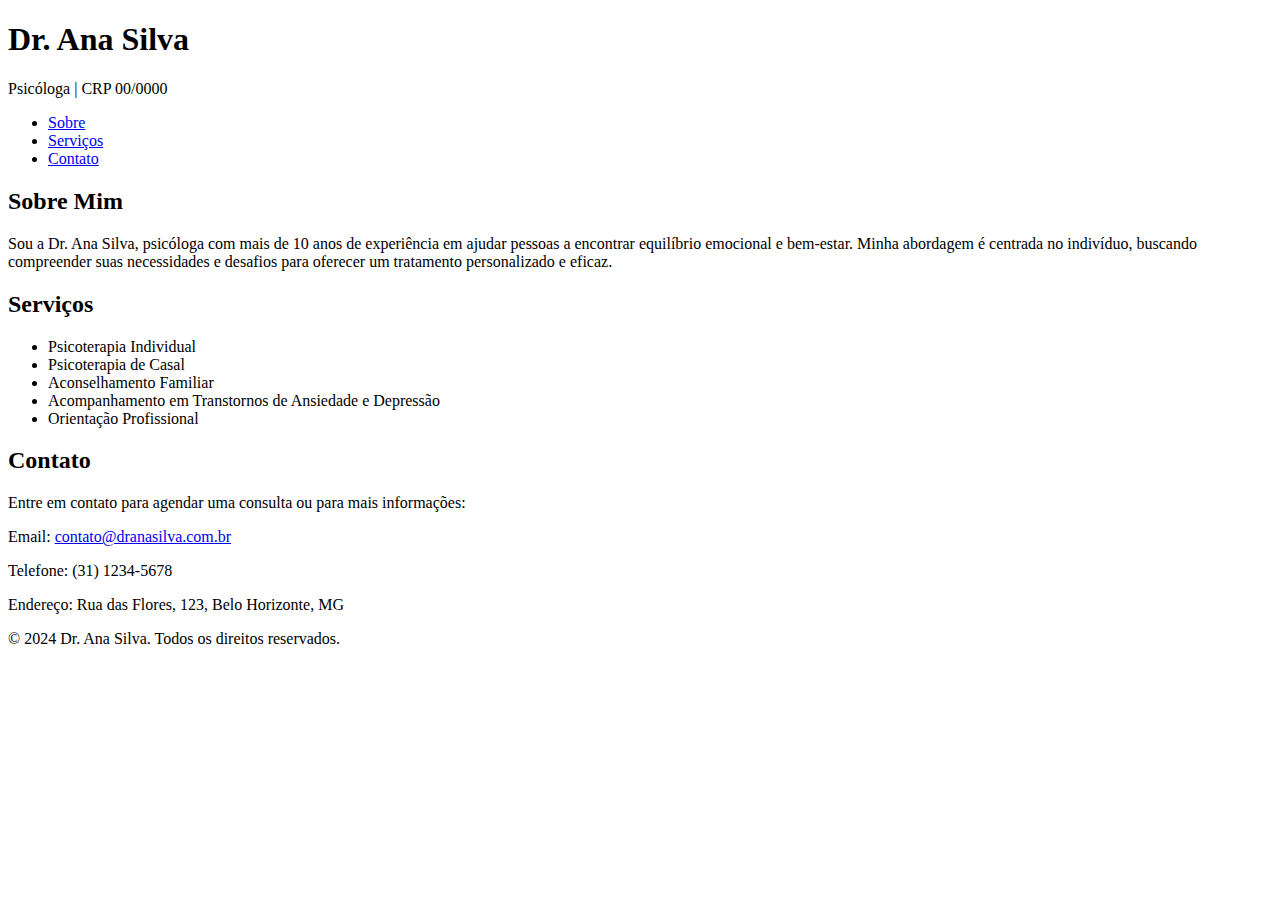
==== index.html @ cde49bb9 "Create index.html" ====
<!DOCTYPE html>
<html lang="pt-BR">
<head>
    <meta charset="UTF-8">
    <meta name="viewport" content="width=device-width, initial-scale=1.0">
    <title>Dr. Ana Silva - Psicóloga</title>
    <link rel="stylesheet" href="styles.css">
</head>
<body>
    <header>
        <div class="container">
            <h1>Dr. Ana Silva</h1>
            <p>Psicóloga | CRP 00/0000</p>
        </div>
    </header>

    <nav>
        <div class="container">
            <ul>
                <li><a href="#about">Sobre</a></li>
                <li><a href="#services">Serviços</a></li>
                <li><a href="#contact">Contato</a></li>
            </ul>
        </div>
    </nav>

    <section id="about" class="container">
        <h2>Sobre Mim</h2>
        <p>Sou a Dr. Ana Silva, psicóloga com mais de 10 anos de experiência em ajudar pessoas a encontrar equilíbrio emocional e bem-estar. Minha abordagem é centrada no indivíduo, buscando compreender suas necessidades e desafios para oferecer um tratamento personalizado e eficaz.</p>
    </section>

    <section id="services" class="container">
        <h2>Serviços</h2>
        <ul>
            <li>Psicoterapia Individual</li>
            <li>Psicoterapia de Casal</li>
            <li>Aconselhamento Familiar</li>
            <li>Acompanhamento em Transtornos de Ansiedade e Depressão</li>
            <li>Orientação Profissional</li>
        </ul>
    </section>

    <section id="contact" class="container">
        <h2>Contato</h2>
        <p>Entre em contato para agendar uma consulta ou para mais informações:</p>
        <p>Email: <a href="mailto:contato@dranasilva.com.br">contato@dranasilva.com.br</a></p>
        <p>Telefone: (31) 1234-5678</p>
        <p>Endereço: Rua das Flores, 123, Belo Horizonte, MG</p>
    </section>

    <footer>
        <div class="container">
            <p>&copy; 2024 Dr. Ana Silva. Todos os direitos reservados.</p>
        </div>
    </footer>
</body>
</html>
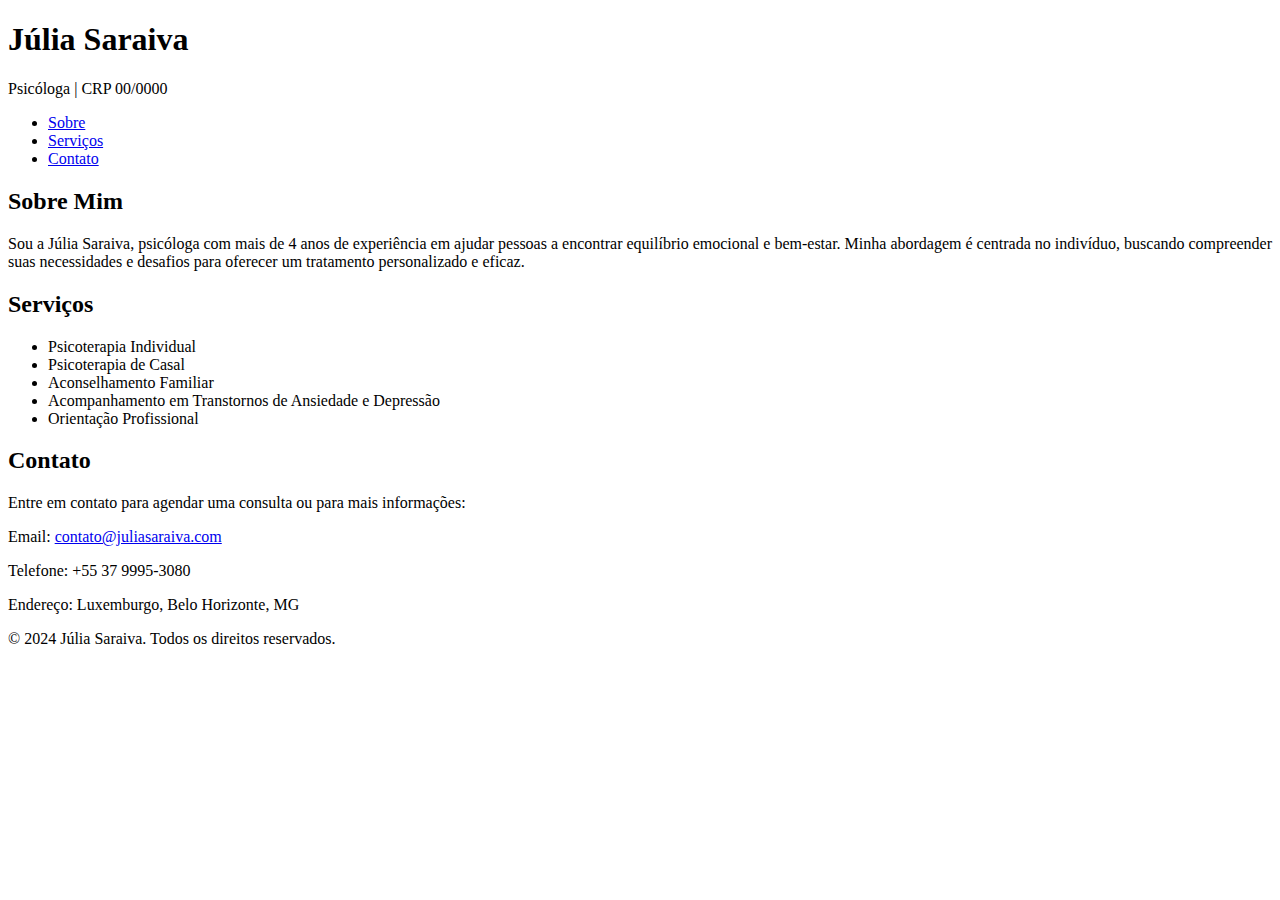
==== commit dddf9a82: "Update index.html" ====
--- a/index.html
+++ b/index.html
@@ -3,13 +3,13 @@
 <head>
     <meta charset="UTF-8">
     <meta name="viewport" content="width=device-width, initial-scale=1.0">
-    <title>Dr. Ana Silva - Psicóloga</title>
+    <title>Júlia Saraiva - Psicóloga</title>
     <link rel="stylesheet" href="styles.css">
 </head>
 <body>
     <header>
         <div class="container">
-            <h1>Dr. Ana Silva</h1>
+            <h1>Júlia Saraiva </h1>
             <p>Psicóloga | CRP 00/0000</p>
         </div>
     </header>
@@ -26,7 +26,7 @@
 
     <section id="about" class="container">
         <h2>Sobre Mim</h2>
-        <p>Sou a Dr. Ana Silva, psicóloga com mais de 10 anos de experiência em ajudar pessoas a encontrar equilíbrio emocional e bem-estar. Minha abordagem é centrada no indivíduo, buscando compreender suas necessidades e desafios para oferecer um tratamento personalizado e eficaz.</p>
+        <p>Sou a Júlia Saraiva, psicóloga com mais de 4 anos de experiência em ajudar pessoas a encontrar equilíbrio emocional e bem-estar. Minha abordagem é centrada no indivíduo, buscando compreender suas necessidades e desafios para oferecer um tratamento personalizado e eficaz.</p>
     </section>
 
     <section id="services" class="container">
@@ -43,14 +43,14 @@
     <section id="contact" class="container">
         <h2>Contato</h2>
         <p>Entre em contato para agendar uma consulta ou para mais informações:</p>
-        <p>Email: <a href="mailto:contato@dranasilva.com.br">contato@dranasilva.com.br</a></p>
-        <p>Telefone: (31) 1234-5678</p>
-        <p>Endereço: Rua das Flores, 123, Belo Horizonte, MG</p>
+        <p>Email: <a href="mailto:contato@juliasaraiva.com">contato@juliasaraiva.com</a></p>
+        <p>Telefone: +55 37 9995-3080</p>
+        <p>Endereço: Luxemburgo, Belo Horizonte, MG</p>
     </section>
 
     <footer>
         <div class="container">
-            <p>&copy; 2024 Dr. Ana Silva. Todos os direitos reservados.</p>
+            <p>&copy; 2024 Júlia Saraiva. Todos os direitos reservados.</p>
         </div>
     </footer>
 </body>
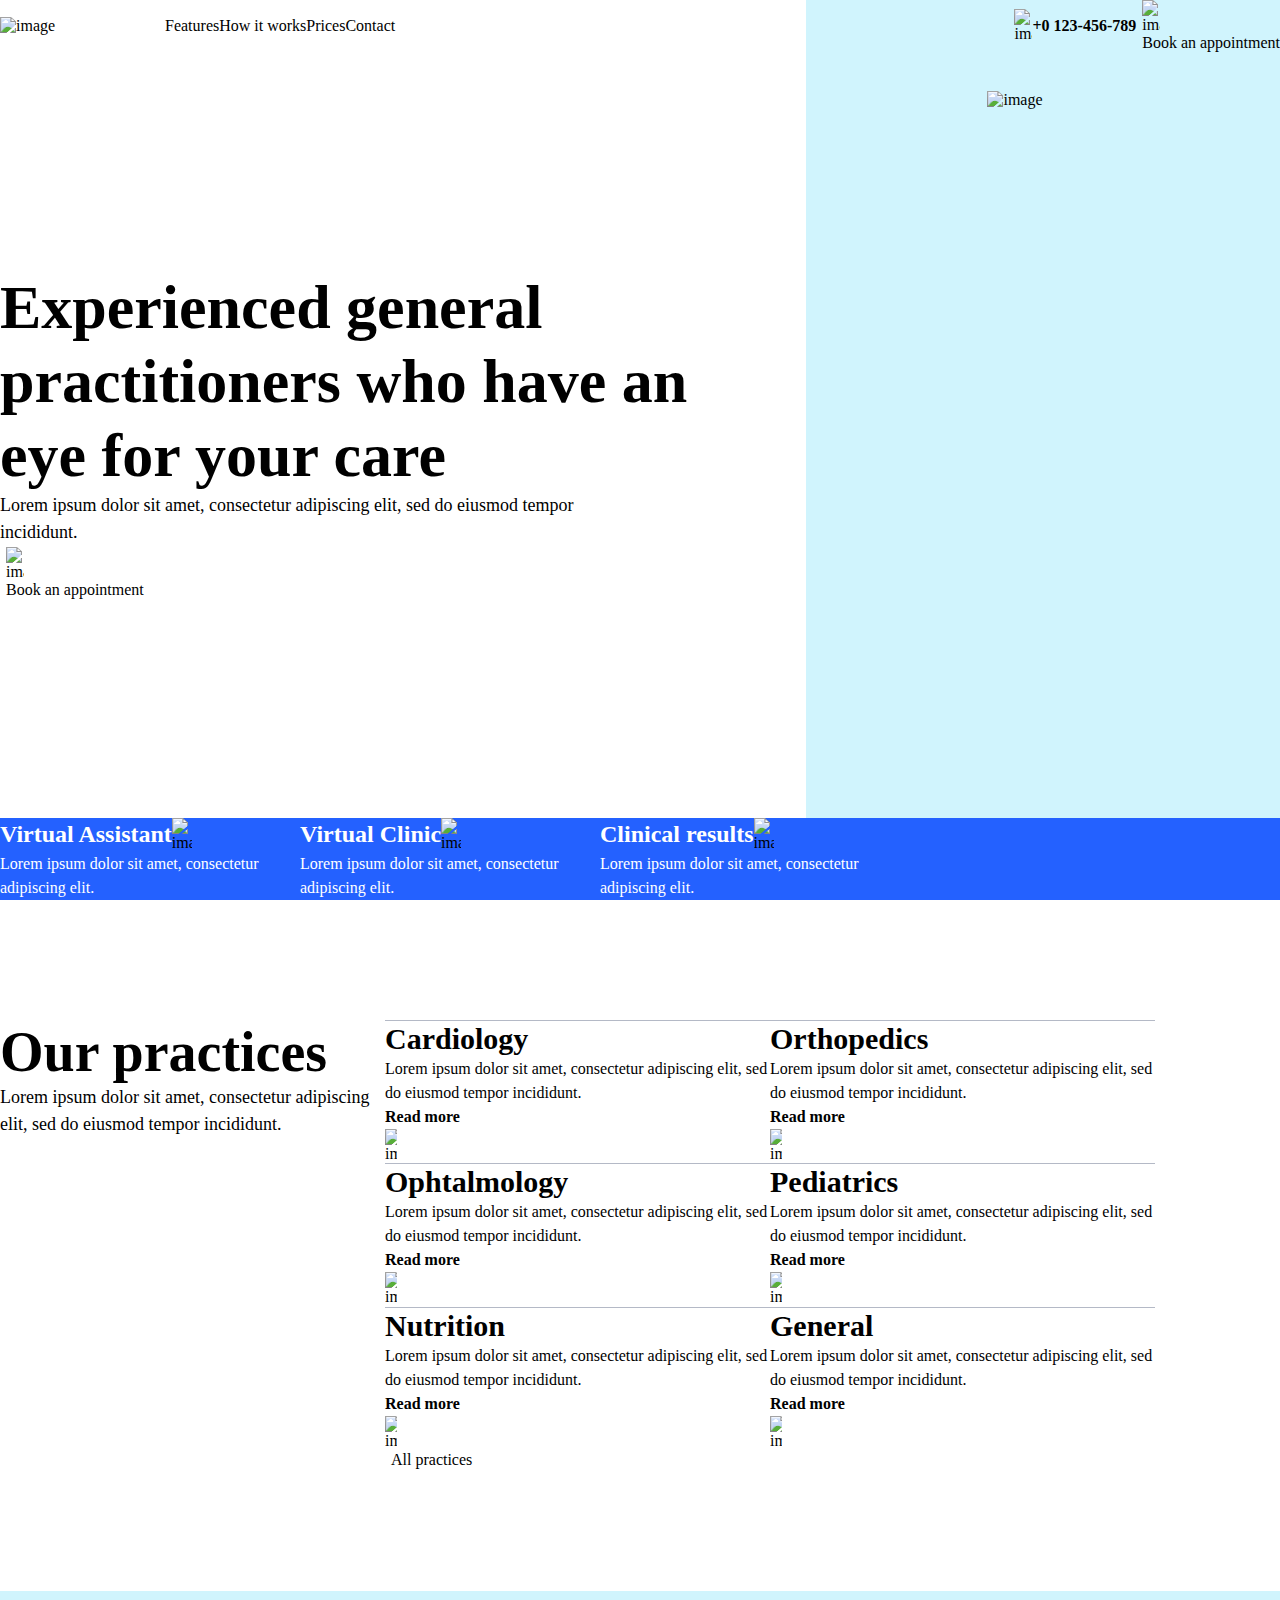
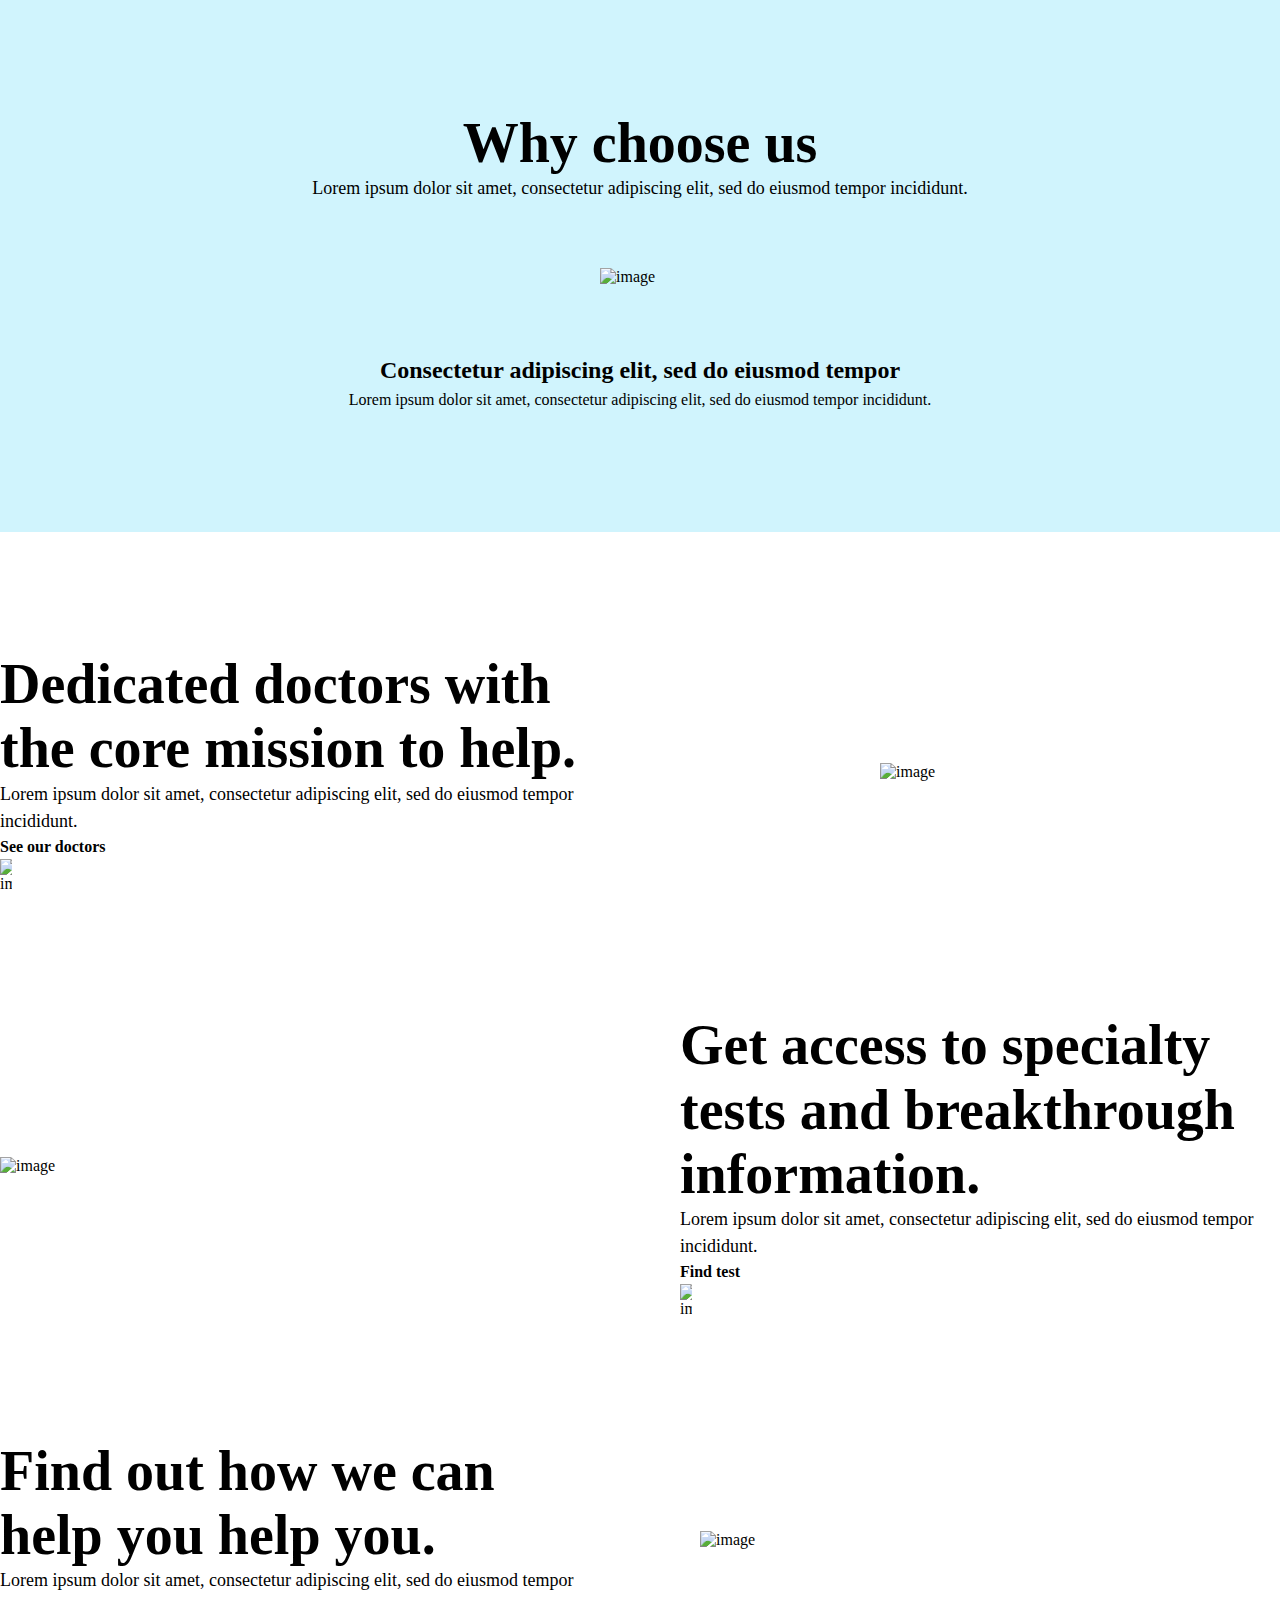
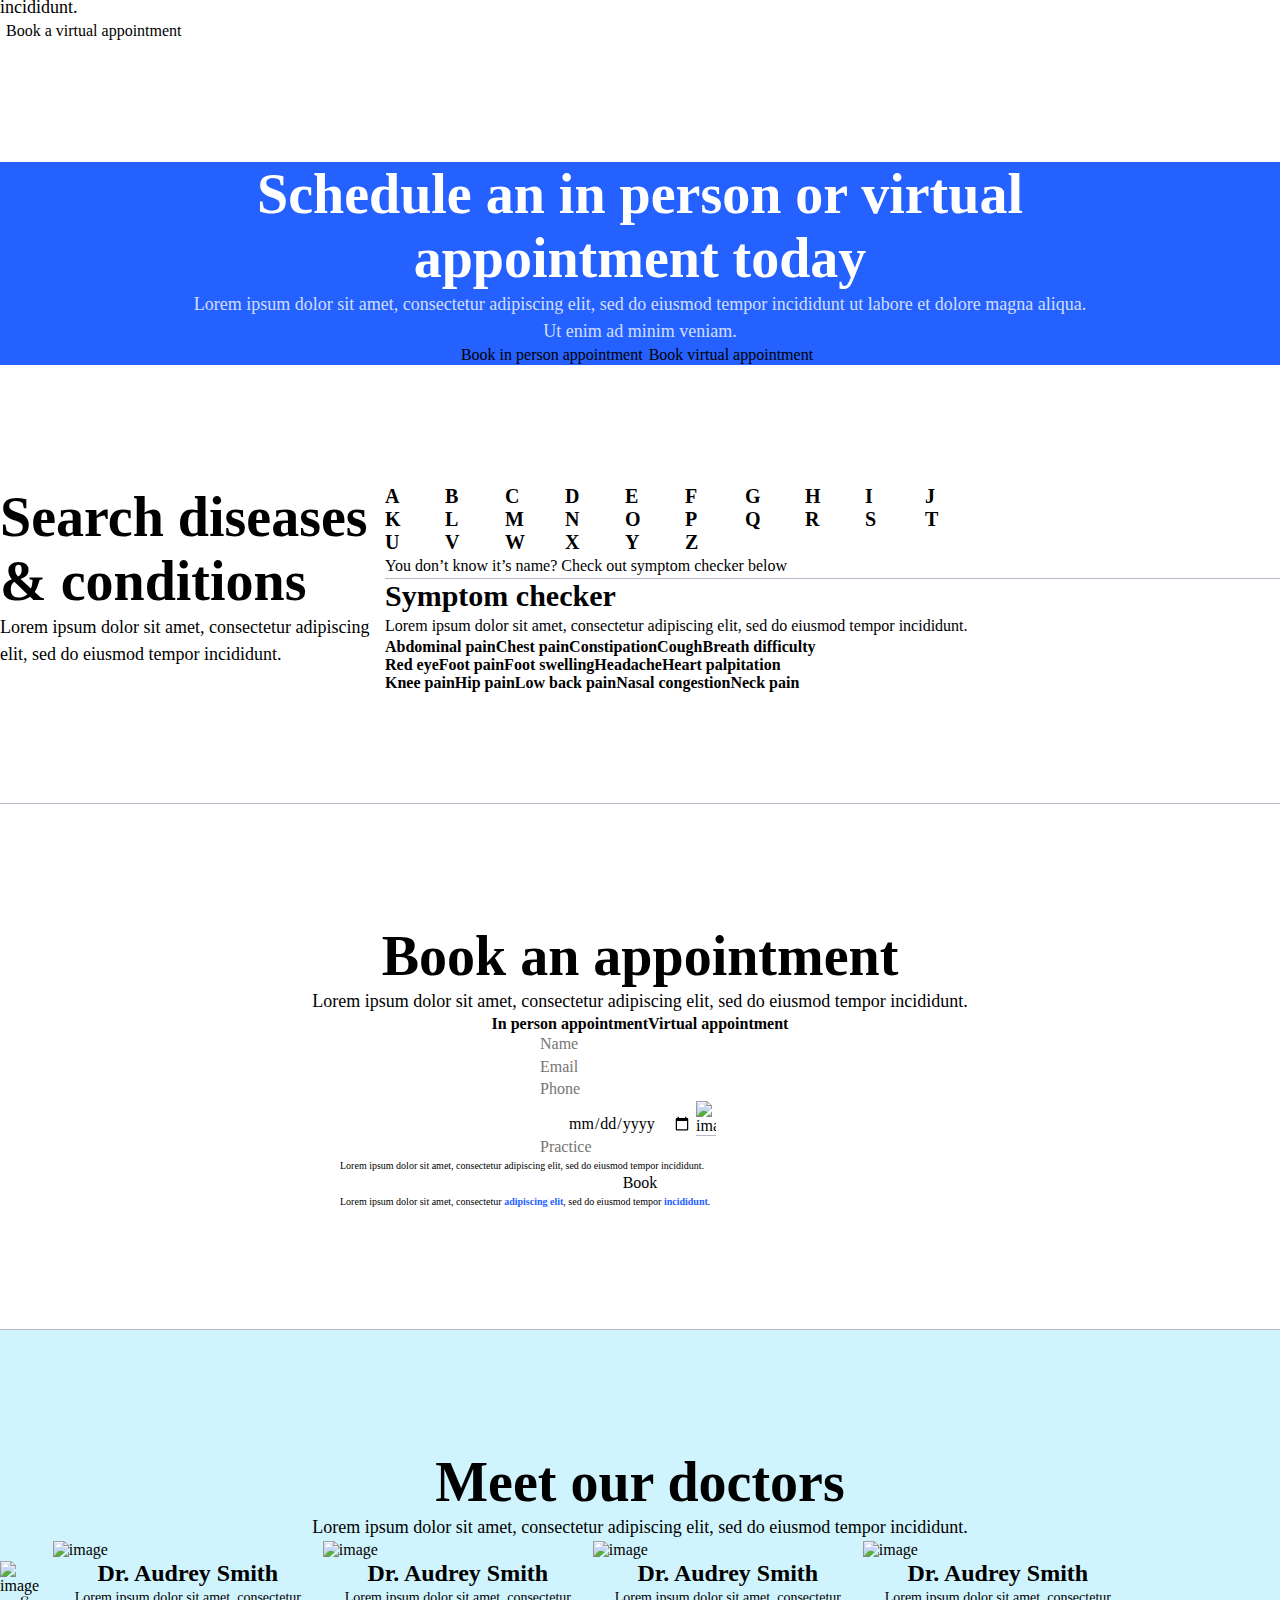
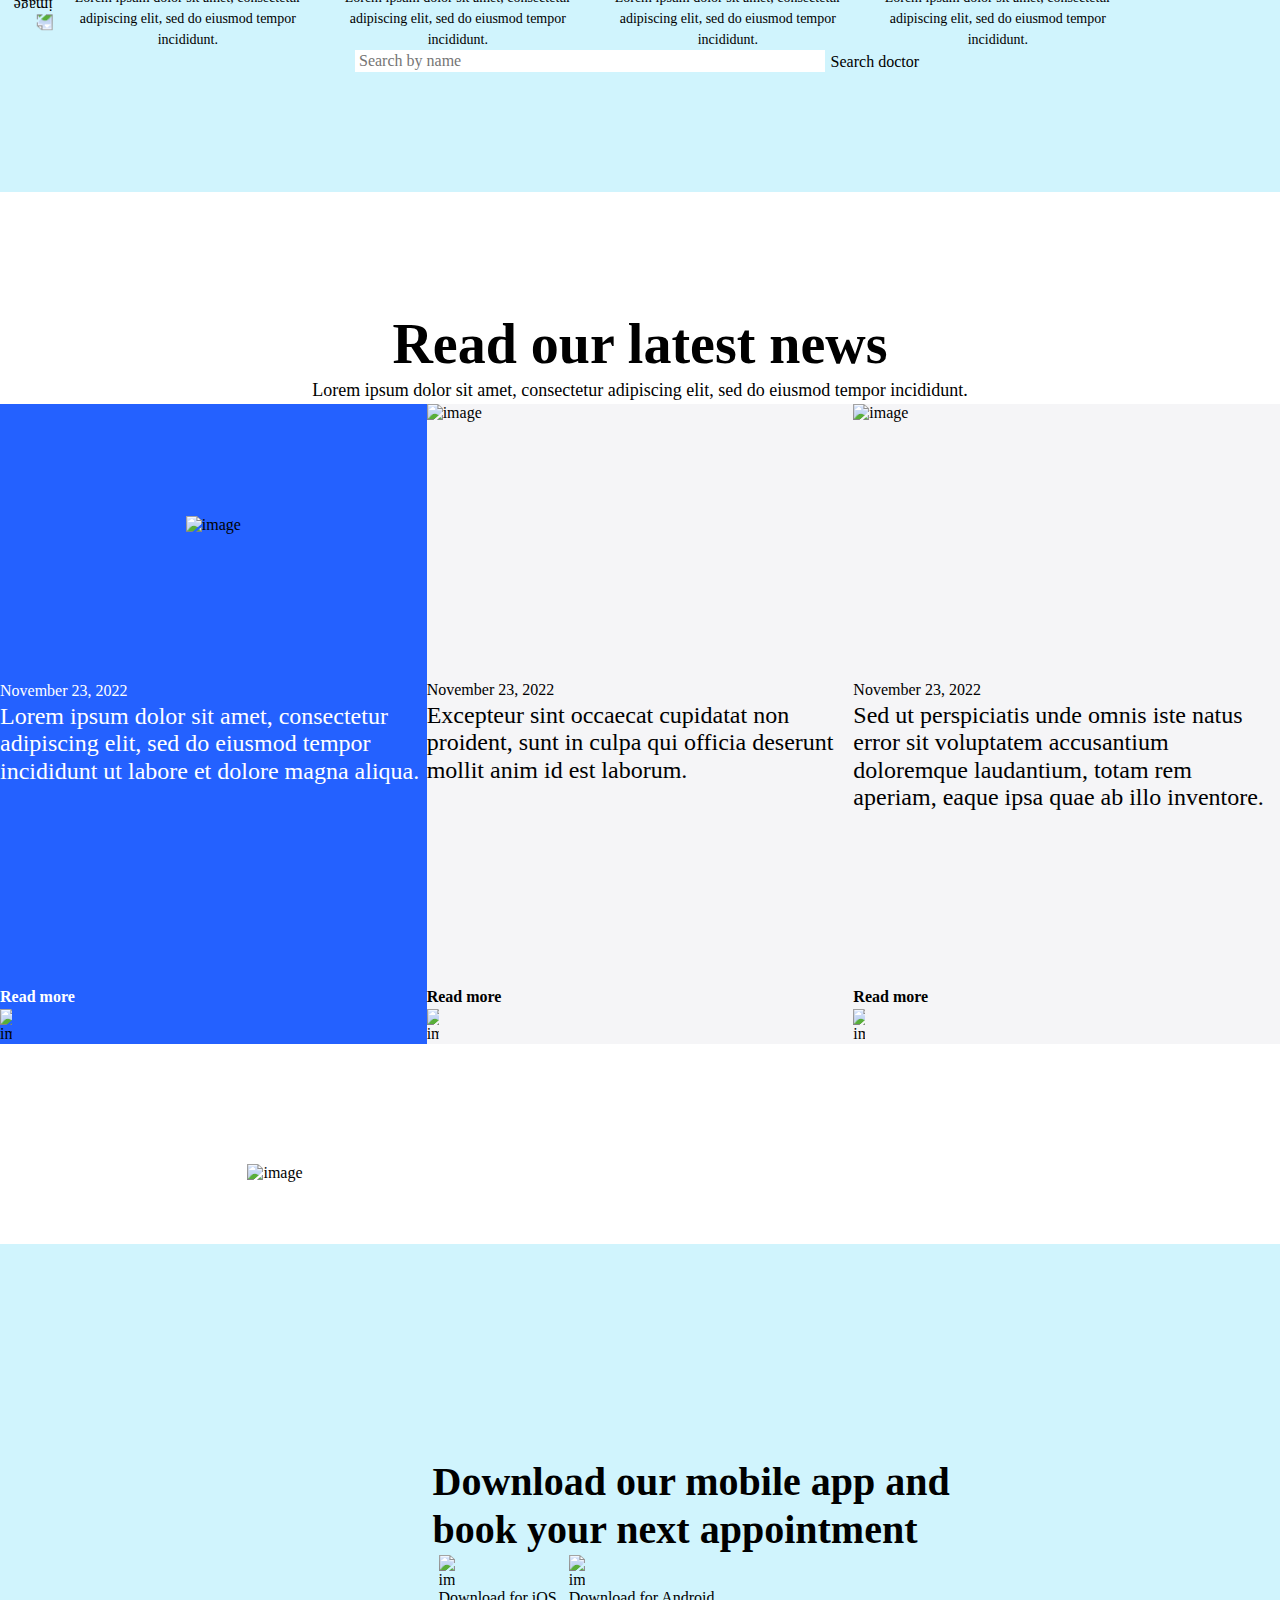
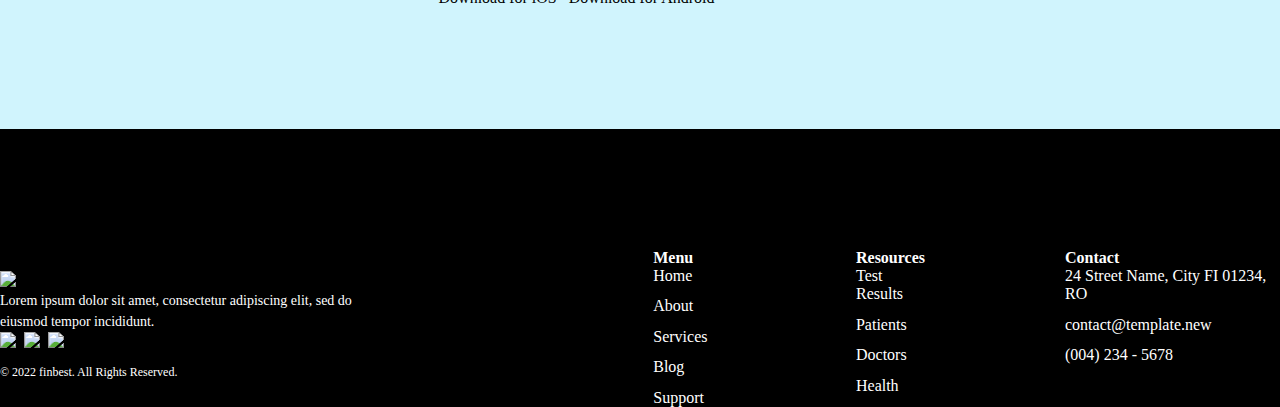
==== commit 6134c0a5: "Update index.html" ====
--- a/index.html
+++ b/index.html
@@ -1,57 +1,35 @@
-<!DOCTYPE html>
-<html lang="pt-BR">
-<head>
-    <meta charset="UTF-8">
-    <meta name="viewport" content="width=device-width, initial-scale=1.0">
-    <title>Júlia Saraiva - Psicóloga</title>
-    <link rel="stylesheet" href="styles.css">
-</head>
-<body>
-    <header>
-        <div class="container">
-            <h1>Júlia Saraiva </h1>
-            <p>Psicóloga | CRP 00/0000</p>
-        </div>
-    </header>
 
-    <nav>
-        <div class="container">
-            <ul>
-                <li><a href="#about">Sobre</a></li>
-                <li><a href="#services">Serviços</a></li>
-                <li><a href="#contact">Contato</a></li>
-            </ul>
-        </div>
-    </nav>
+<!DOCTYPE html><html lang="en"><head><meta charSet="utf-8"/><meta name="viewport" content="width=device-width"/><title class="jsx-54af3e7d939aa254">Medica (Template 10)</title><meta property="og:title" content="Medica (Template 10)" class="jsx-54af3e7d939aa254"/><meta name="next-head-count" content="4"/><meta name="viewport" content="width=device-width, initial-scale=1.0"/><meta charSet="utf-8"/><meta property="twitter:card" content="summary_large_image"/><style data-tag="reset-style-sheet">html {  line-height: 1.15;}body {  margin: 0;}* {  box-sizing: border-box;  border-width: 0;  border-style: solid;}p,li,ul,pre,div,h1,h2,h3,h4,h5,h6,figure,blockquote,figcaption {  margin: 0;  padding: 0;}button {  background-color: transparent;}button,input,optgroup,select,textarea {  font-family: inherit;  font-size: 100%;  line-height: 1.15;  margin: 0;}button,select {  text-transform: none;}button,[type="button"],[type="reset"],[type="submit"] {  -webkit-appearance: button;}button::-moz-focus-inner,[type="button"]::-moz-focus-inner,[type="reset"]::-moz-focus-inner,[type="submit"]::-moz-focus-inner {  border-style: none;  padding: 0;}button:-moz-focus,[type="button"]:-moz-focus,[type="reset"]:-moz-focus,[type="submit"]:-moz-focus {  outline: 1px dotted ButtonText;}a {  color: inherit;  text-decoration: inherit;}input {  padding: 2px 4px;}img {  display: block;}html { scroll-behavior: smooth  }</style><style data-tag="default-style-sheet">
+  html {
+    font-family: Poppins;
+    font-size: 16px;
+  }
 
-    <section id="about" class="container">
-        <h2>Sobre Mim</h2>
-        <p>Sou a Júlia Saraiva, psicóloga com mais de 4 anos de experiência em ajudar pessoas a encontrar equilíbrio emocional e bem-estar. Minha abordagem é centrada no indivíduo, buscando compreender suas necessidades e desafios para oferecer um tratamento personalizado e eficaz.</p>
-    </section>
+  body {
+    font-weight: 400;
+    font-style:normal;
+    text-decoration: none;
+    text-transform: none;
+    letter-spacing: normal;
+    line-height: 1.15;
+    color: var(--dl-color-gray-black);
+    background-color: var(--dl-color-gray-white);
+    
+    fill: var(--dl-color-gray-black);
+  }
 
-    <section id="services" class="container">
-        <h2>Serviços</h2>
-        <ul>
-            <li>Psicoterapia Individual</li>
-            <li>Psicoterapia de Casal</li>
-            <li>Aconselhamento Familiar</li>
-            <li>Acompanhamento em Transtornos de Ansiedade e Depressão</li>
-            <li>Orientação Profissional</li>
-        </ul>
-    </section>
+  
 
-    <section id="contact" class="container">
-        <h2>Contato</h2>
-        <p>Entre em contato para agendar uma consulta ou para mais informações:</p>
-        <p>Email: <a href="mailto:contato@juliasaraiva.com">contato@juliasaraiva.com</a></p>
-        <p>Telefone: +55 37 9995-3080</p>
-        <p>Endereço: Luxemburgo, Belo Horizonte, MG</p>
-    </section>
-
-    <footer>
-        <div class="container">
-            <p>&copy; 2024 Júlia Saraiva. Todos os direitos reservados.</p>
-        </div>
-    </footer>
-</body>
-</html>
+  </style><link rel="stylesheet" href="https://unpkg.com/animate.css@4.1.1/animate.css"/><link rel="stylesheet" href="https://unpkg.com/@teleporthq/teleport-custom-scripts/dist/style.css"/><noscript></noscript><style>
+@keyframes fade-in-left {
+  0% {
+    opacity: 0;
+    transform: translateX(-20px);
+  }
+  100% {
+    opacity: 1;
+    transform: translateX(0);
+  }
+}
+</style><noscript></noscript><link rel="preconnect" href="https://fonts.gstatic.com" crossorigin /><link rel="preload" href="/_next/static/css/56ba9a5489175663.css" as="style"/><link rel="stylesheet" href="/_next/static/css/56ba9a5489175663.css" data-n-g=""/><noscript data-n-css=""></noscript><script defer="" nomodule="" src="/_next/static/chunks/polyfills-c67a75d1b6f99dc8.js"></script><script src="/_next/static/chunks/webpack-9b312e20a4e32339.js" defer=""></script><script src="/_next/static/chunks/framework-5f4595e5518b5600.js" defer=""></script><script src="/_next/static/chunks/main-1325b953f52de752.js" defer=""></script><script src="/_next/static/chunks/pages/_app-b18b27289754e902.js" defer=""></script><script src="/_next/static/chunks/38-70306b8bb9e11254.js" defer=""></script><script src="/_next/static/chunks/710-3b34e01eca98c24c.js" defer=""></script><script src="/_next/static/chunks/pages/index-c4452a78553f37c4.js" defer=""></script><script src="/_next/static/t-dxqF6lJqSoQtoAYW8VZ/_buildManifest.js" defer=""></script><script src="/_next/static/t-dxqF6lJqSoQtoAYW8VZ/_ssgManifest.js" defer=""></script><style id="__jsx-71696cc8ba7151c5">.features-section.jsx-71696cc8ba7151c5{position:relative}.features-heading.jsx-71696cc8ba7151c5{gap:var(--dl-space-space-unit);display:-webkit-box;display:-webkit-flex;display:-moz-box;display:-ms-flexbox;display:flex;-webkit-box-align:center;-webkit-align-items:center;-moz-box-align:center;-ms-flex-align:center;align-items:center;-webkit-box-orient:horizontal;-webkit-box-direction:normal;-webkit-flex-direction:row;-moz-box-orient:horizontal;-moz-box-direction:normal;-ms-flex-direction:row;flex-direction:row}.features-header.jsx-71696cc8ba7151c5{color:rgb(255,255,255);font-size:24px;font-style:normal;font-weight:600}.features-icon.jsx-71696cc8ba7151c5{width:20px;-o-object-fit:cover;object-fit:cover}.features-text.jsx-71696cc8ba7151c5{color:rgb(255,255,255);width:100%;max-width:300px;line-height:24px}.features-divider.jsx-71696cc8ba7151c5{border:2px dashed rgba(120,120,120,.4);display:none}@media(max-width:991px){.features-section.jsx-71696cc8ba7151c5{border-right-width:0px}.features-divider.jsx-71696cc8ba7151c5{width:80px;height:1px;display:-webkit-box;display:-webkit-flex;display:-moz-box;display:-ms-flexbox;display:flex;border-color:#fff;border-width:0px;background-color:#fff}}@media(max-width:767px){.features-header.jsx-71696cc8ba7151c5{font-size:20px;line-height:24px}.features-text.jsx-71696cc8ba7151c5{font-size:14px;line-height:21px}}</style><style id="__jsx-acff0e114fa11ae8">.practice-practice.jsx-acff0e114fa11ae8{gap:var(--dl-space-space-oneandhalfunits);display:-webkit-box;display:-webkit-flex;display:-moz-box;display:-ms-flexbox;display:flex;position:relative;-webkit-box-align:start;-webkit-align-items:flex-start;-moz-box-align:start;-ms-flex-align:start;align-items:flex-start;padding-top:var(--dl-space-space-threeunits);border-color:#b4b9c6;-webkit-box-orient:vertical;-webkit-box-direction:normal;-webkit-flex-direction:column;-moz-box-orient:vertical;-moz-box-direction:normal;-ms-flex-direction:column;flex-direction:column;border-top-width:1px}.practice-heading.jsx-acff0e114fa11ae8{gap:var(--dl-space-space-unit);display:-webkit-box;display:-webkit-flex;display:-moz-box;display:-ms-flexbox;display:flex;-webkit-box-align:start;-webkit-align-items:flex-start;-moz-box-align:start;-ms-flex-align:start;align-items:flex-start;-webkit-box-orient:vertical;-webkit-box-direction:normal;-webkit-flex-direction:column;-moz-box-orient:vertical;-moz-box-direction:normal;-ms-flex-direction:column;flex-direction:column}.practice-header.jsx-acff0e114fa11ae8{font-size:30px;font-style:normal;font-weight:600;line-height:36px}.practice-caption.jsx-acff0e114fa11ae8{max-width:385px;line-height:24px}.practice-text.jsx-acff0e114fa11ae8{font-style:normal;font-weight:600;line-height:24px}.practice-image.jsx-acff0e114fa11ae8{width:12px;-o-object-fit:cover;object-fit:cover}@media(max-width:767px){.practice-practice.jsx-acff0e114fa11ae8{padding-top:var(--dl-space-space-oneandhalfunits)}.practice-header.jsx-acff0e114fa11ae8{font-size:20px;line-height:24px}.practice-caption.jsx-acff0e114fa11ae8{font-size:14px;line-height:21px}}</style><style id="__jsx-eb38cb6497802730">.doctor-doctor.jsx-eb38cb6497802730{gap:var(--dl-space-space-oneandhalfunits);width:100%;display:-webkit-box;display:-webkit-flex;display:-moz-box;display:-ms-flexbox;display:flex;position:relative;max-width:270px;-webkit-box-align:center;-webkit-align-items:center;-moz-box-align:center;-ms-flex-align:center;align-items:center;-webkit-box-orient:vertical;-webkit-box-direction:normal;-webkit-flex-direction:column;-moz-box-orient:vertical;-moz-box-direction:normal;-ms-flex-direction:column;flex-direction:column}.doctor-image.jsx-eb38cb6497802730{width:270px;-o-object-fit:cover;object-fit:cover}.doctor-heading.jsx-eb38cb6497802730{gap:var(--dl-space-space-unit);display:-webkit-box;display:-webkit-flex;display:-moz-box;display:-ms-flexbox;display:flex;-webkit-box-align:center;-webkit-align-items:center;-moz-box-align:center;-ms-flex-align:center;align-items:center;-webkit-box-orient:vertical;-webkit-box-direction:normal;-webkit-flex-direction:column;-moz-box-orient:vertical;-moz-box-direction:normal;-ms-flex-direction:column;flex-direction:column}.doctor-text1.jsx-eb38cb6497802730{width:100%;font-size:24px;max-width:270px;font-style:normal;text-align:center;font-weight:600}.doctor-text2.jsx-eb38cb6497802730{width:100%;font-size:14px;max-width:240px;text-align:center;line-height:21px}@media(max-width:767px){.doctor-image.jsx-eb38cb6497802730{width:200px}.doctor-text1.jsx-eb38cb6497802730{font-size:16px;max-width:200px;line-height:24px}.doctor-text2.jsx-eb38cb6497802730{font-size:12px;max-width:200px;line-height:18px}}</style><style id="__jsx-54af3e7d939aa254">.home-container1.jsx-54af3e7d939aa254{width:100%;display:-webkit-box;display:-webkit-flex;display:-moz-box;display:-ms-flexbox;display:flex;overflow:auto;min-height:100vh;-webkit-box-align:center;-webkit-align-items:center;-moz-box-align:center;-ms-flex-align:center;align-items:center;-webkit-box-orient:vertical;-webkit-box-direction:normal;-webkit-flex-direction:column;-moz-box-orient:vertical;-moz-box-direction:normal;-ms-flex-direction:column;flex-direction:column;scroll-behavior:smooth}.home-modal1.jsx-54af3e7d939aa254{top:0px;left:0px;width:100%;height:100vh;display:none;z-index:200;position:fixed;-webkit-box-align:center;-webkit-align-items:center;-moz-box-align:center;-ms-flex-align:center;align-items:center;padding-left:var(--dl-space-space-fiveunits);padding-right:var(--dl-space-space-fiveunits);-webkit-box-orient:vertical;-webkit-box-direction:normal;-webkit-flex-direction:column;-moz-box-orient:vertical;-moz-box-direction:normal;-ms-flex-direction:column;flex-direction:column;-webkit-backdrop-filter:blur(4px);backdrop-filter:blur(4px);-webkit-box-pack:center;-webkit-justify-content:center;-moz-box-pack:center;-ms-flex-pack:center;justify-content:center}.home-practices1.jsx-54af3e7d939aa254{display:-webkit-box;display:-webkit-flex;display:-moz-box;display:-ms-flexbox;display:flex;padding:var(--dl-space-space-oneandhalfunits);-webkit-box-shadow:0px 0px 25px -2px rgba(66,68,90,.4);-moz-box-shadow:0px 0px 25px -2px rgba(66,68,90,.4);box-shadow:0px 0px 25px -2px rgba(66,68,90,.4);-webkit-box-align:center;-webkit-align-items:center;-moz-box-align:center;-ms-flex-align:center;align-items:center;-webkit-border-radius:12px;-moz-border-radius:12px;border-radius:12px;-webkit-box-orient:vertical;-webkit-box-direction:normal;-webkit-flex-direction:column;-moz-box-orient:vertical;-moz-box-direction:normal;-ms-flex-direction:column;flex-direction:column;-webkit-box-pack:center;-webkit-justify-content:center;-moz-box-pack:center;-ms-flex-pack:center;justify-content:center;background-color:#fff}.home-heading10.jsx-54af3e7d939aa254{width:100%;display:-webkit-box;display:-webkit-flex;display:-moz-box;display:-ms-flexbox;display:flex;-webkit-box-align:center;-webkit-align-items:center;-moz-box-align:center;-ms-flex-align:center;align-items:center;-webkit-box-orient:horizontal;-webkit-box-direction:normal;-webkit-flex-direction:row;-moz-box-orient:horizontal;-moz-box-direction:normal;-ms-flex-direction:row;flex-direction:row;padding-bottom:var(--dl-space-space-oneandhalfunits);-webkit-box-pack:justify;-webkit-justify-content:space-between;-moz-box-pack:justify;-ms-flex-pack:justify;justify-content:space-between}.home-header10.jsx-54af3e7d939aa254{font-size:32px;font-style:normal;font-weight:600}.home-close.jsx-54af3e7d939aa254{width:24px;cursor:pointer;height:24px;-webkit-transition:.3s;-moz-transition:.3s;-o-transition:.3s;transition:.3s}.home-close.jsx-54af3e7d939aa254:hover{opacity:.5}.home-grid1.jsx-54af3e7d939aa254{gap:var(--dl-space-space-threeunits);-webkit-box-flex:1;-webkit-flex:1;-moz-box-flex:1;-ms-flex:1;flex:1;display:grid;-webkit-box-align:start;-webkit-align-items:flex-start;-moz-box-align:start;-ms-flex-align:start;align-items:flex-start;-webkit-box-orient:vertical;-webkit-box-direction:normal;-webkit-flex-direction:column;-moz-box-orient:vertical;-moz-box-direction:normal;-ms-flex-direction:column;flex-direction:column;grid-template-columns:repeat(2,1fr)}.home-section1.jsx-54af3e7d939aa254{gap:var(--dl-space-space-oneandhalfunits);display:-webkit-box;display:-webkit-flex;display:-moz-box;display:-ms-flexbox;display:flex;-webkit-box-align:start;-webkit-align-items:flex-start;-moz-box-align:start;-ms-flex-align:start;align-items:flex-start;padding-top:var(--dl-space-space-threeunits);border-color:#b4b9c6;-webkit-box-orient:vertical;-webkit-box-direction:normal;-webkit-flex-direction:column;-moz-box-orient:vertical;-moz-box-direction:normal;-ms-flex-direction:column;flex-direction:column;border-top-width:1px}.home-heading11.jsx-54af3e7d939aa254{gap:var(--dl-space-space-unit);display:-webkit-box;display:-webkit-flex;display:-moz-box;display:-ms-flexbox;display:flex;-webkit-box-align:start;-webkit-align-items:flex-start;-moz-box-align:start;-ms-flex-align:start;align-items:flex-start;-webkit-box-orient:vertical;-webkit-box-direction:normal;-webkit-flex-direction:column;-moz-box-orient:vertical;-moz-box-direction:normal;-ms-flex-direction:column;flex-direction:column}.home-header11.jsx-54af3e7d939aa254{font-size:30px;font-style:normal;font-weight:600;line-height:36px}.home-caption1.jsx-54af3e7d939aa254{max-width:385px;line-height:24px}.home-text10.jsx-54af3e7d939aa254{font-style:normal;font-weight:600;line-height:24px}.home-image10.jsx-54af3e7d939aa254{width:12px;-o-object-fit:cover;object-fit:cover}.home-section2.jsx-54af3e7d939aa254{gap:var(--dl-space-space-oneandhalfunits);display:-webkit-box;display:-webkit-flex;display:-moz-box;display:-ms-flexbox;display:flex;-webkit-box-align:start;-webkit-align-items:flex-start;-moz-box-align:start;-ms-flex-align:start;align-items:flex-start;padding-top:var(--dl-space-space-threeunits);border-color:#b4b9c6;-webkit-box-orient:vertical;-webkit-box-direction:normal;-webkit-flex-direction:column;-moz-box-orient:vertical;-moz-box-direction:normal;-ms-flex-direction:column;flex-direction:column;border-top-width:1px}.home-heading12.jsx-54af3e7d939aa254{gap:var(--dl-space-space-unit);display:-webkit-box;display:-webkit-flex;display:-moz-box;display:-ms-flexbox;display:flex;-webkit-box-align:start;-webkit-align-items:flex-start;-moz-box-align:start;-ms-flex-align:start;align-items:flex-start;-webkit-box-orient:vertical;-webkit-box-direction:normal;-webkit-flex-direction:column;-moz-box-orient:vertical;-moz-box-direction:normal;-ms-flex-direction:column;flex-direction:column}.home-header12.jsx-54af3e7d939aa254{font-size:30px;font-style:normal;font-weight:600;line-height:36px}.home-caption2.jsx-54af3e7d939aa254{max-width:385px;line-height:24px}.home-text11.jsx-54af3e7d939aa254{font-style:normal;font-weight:600;line-height:24px}.home-image11.jsx-54af3e7d939aa254{width:12px;-o-object-fit:cover;object-fit:cover}.home-section3.jsx-54af3e7d939aa254{gap:var(--dl-space-space-oneandhalfunits);display:-webkit-box;display:-webkit-flex;display:-moz-box;display:-ms-flexbox;display:flex;-webkit-box-align:start;-webkit-align-items:flex-start;-moz-box-align:start;-ms-flex-align:start;align-items:flex-start;padding-top:var(--dl-space-space-threeunits);border-color:#b4b9c6;-webkit-box-orient:vertical;-webkit-box-direction:normal;-webkit-flex-direction:column;-moz-box-orient:vertical;-moz-box-direction:normal;-ms-flex-direction:column;flex-direction:column;border-top-width:1px}.home-heading13.jsx-54af3e7d939aa254{gap:var(--dl-space-space-unit);display:-webkit-box;display:-webkit-flex;display:-moz-box;display:-ms-flexbox;display:flex;-webkit-box-align:start;-webkit-align-items:flex-start;-moz-box-align:start;-ms-flex-align:start;align-items:flex-start;-webkit-box-orient:vertical;-webkit-box-direction:normal;-webkit-flex-direction:column;-moz-box-orient:vertical;-moz-box-direction:normal;-ms-flex-direction:column;flex-direction:column}.home-header13.jsx-54af3e7d939aa254{font-size:30px;font-style:normal;font-weight:600;line-height:36px}.home-caption3.jsx-54af3e7d939aa254{max-width:385px;line-height:24px}.home-text12.jsx-54af3e7d939aa254{font-style:normal;font-weight:600;line-height:24px}.home-image12.jsx-54af3e7d939aa254{width:12px;-o-object-fit:cover;object-fit:cover}.home-section4.jsx-54af3e7d939aa254{gap:var(--dl-space-space-oneandhalfunits);display:-webkit-box;display:-webkit-flex;display:-moz-box;display:-ms-flexbox;display:flex;-webkit-box-align:start;-webkit-align-items:flex-start;-moz-box-align:start;-ms-flex-align:start;align-items:flex-start;padding-top:var(--dl-space-space-threeunits);border-color:#b4b9c6;-webkit-box-orient:vertical;-webkit-box-direction:normal;-webkit-flex-direction:column;-moz-box-orient:vertical;-moz-box-direction:normal;-ms-flex-direction:column;flex-direction:column;border-top-width:1px}.home-heading14.jsx-54af3e7d939aa254{gap:var(--dl-space-space-unit);display:-webkit-box;display:-webkit-flex;display:-moz-box;display:-ms-flexbox;display:flex;-webkit-box-align:start;-webkit-align-items:flex-start;-moz-box-align:start;-ms-flex-align:start;align-items:flex-start;-webkit-box-orient:vertical;-webkit-box-direction:normal;-webkit-flex-direction:column;-moz-box-orient:vertical;-moz-box-direction:normal;-ms-flex-direction:column;flex-direction:column}.home-header14.jsx-54af3e7d939aa254{font-size:30px;font-style:normal;font-weight:600;line-height:36px}.home-caption4.jsx-54af3e7d939aa254{max-width:385px;line-height:24px}.home-text13.jsx-54af3e7d939aa254{font-style:normal;font-weight:600;line-height:24px}.home-image13.jsx-54af3e7d939aa254{width:12px;-o-object-fit:cover;object-fit:cover}.home-section5.jsx-54af3e7d939aa254{gap:var(--dl-space-space-oneandhalfunits);display:-webkit-box;display:-webkit-flex;display:-moz-box;display:-ms-flexbox;display:flex;-webkit-box-align:start;-webkit-align-items:flex-start;-moz-box-align:start;-ms-flex-align:start;align-items:flex-start;padding-top:var(--dl-space-space-threeunits);border-color:#b4b9c6;-webkit-box-orient:vertical;-webkit-box-direction:normal;-webkit-flex-direction:column;-moz-box-orient:vertical;-moz-box-direction:normal;-ms-flex-direction:column;flex-direction:column;border-top-width:1px}.home-heading15.jsx-54af3e7d939aa254{gap:var(--dl-space-space-unit);display:-webkit-box;display:-webkit-flex;display:-moz-box;display:-ms-flexbox;display:flex;-webkit-box-align:start;-webkit-align-items:flex-start;-moz-box-align:start;-ms-flex-align:start;align-items:flex-start;-webkit-box-orient:vertical;-webkit-box-direction:normal;-webkit-flex-direction:column;-moz-box-orient:vertical;-moz-box-direction:normal;-ms-flex-direction:column;flex-direction:column}.home-header15.jsx-54af3e7d939aa254{font-size:30px;font-style:normal;font-weight:600;line-height:36px}.home-caption5.jsx-54af3e7d939aa254{max-width:385px;line-height:24px}.home-text14.jsx-54af3e7d939aa254{font-style:normal;font-weight:600;line-height:24px}.home-image14.jsx-54af3e7d939aa254{width:12px;-o-object-fit:cover;object-fit:cover}.home-section6.jsx-54af3e7d939aa254{gap:var(--dl-space-space-oneandhalfunits);display:-webkit-box;display:-webkit-flex;display:-moz-box;display:-ms-flexbox;display:flex;-webkit-box-align:start;-webkit-align-items:flex-start;-moz-box-align:start;-ms-flex-align:start;align-items:flex-start;padding-top:var(--dl-space-space-threeunits);border-color:#b4b9c6;-webkit-box-orient:vertical;-webkit-box-direction:normal;-webkit-flex-direction:column;-moz-box-orient:vertical;-moz-box-direction:normal;-ms-flex-direction:column;flex-direction:column;border-top-width:1px}.home-heading16.jsx-54af3e7d939aa254{gap:var(--dl-space-space-unit);display:-webkit-box;display:-webkit-flex;display:-moz-box;display:-ms-flexbox;display:flex;-webkit-box-align:start;-webkit-align-items:flex-start;-moz-box-align:start;-ms-flex-align:start;align-items:flex-start;-webkit-box-orient:vertical;-webkit-box-direction:normal;-webkit-flex-direction:column;-moz-box-orient:vertical;-moz-box-direction:normal;-ms-flex-direction:column;flex-direction:column}.home-header16.jsx-54af3e7d939aa254{font-size:30px;font-style:normal;font-weight:600;line-height:36px}.home-caption6.jsx-54af3e7d939aa254{max-width:385px;line-height:24px}.home-text15.jsx-54af3e7d939aa254{font-style:normal;font-weight:600;line-height:24px}.home-image15.jsx-54af3e7d939aa254{width:12px;-o-object-fit:cover;object-fit:cover}.home-hero.jsx-54af3e7d939aa254{width:100%;height:100vh;display:-webkit-box;display:-webkit-flex;display:-moz-box;display:-ms-flexbox;display:flex;position:relative;-webkit-box-align:center;-webkit-align-items:center;-moz-box-align:center;-ms-flex-align:center;align-items:center;-webkit-box-orient:vertical;-webkit-box-direction:normal;-webkit-flex-direction:column;-moz-box-orient:vertical;-moz-box-direction:normal;-ms-flex-direction:column;flex-direction:column}.home-header17.jsx-54af3e7d939aa254{width:100%;display:-webkit-box;display:-webkit-flex;display:-moz-box;display:-ms-flexbox;display:flex;-webkit-box-pack:center;-webkit-justify-content:center;-moz-box-pack:center;-ms-flex-pack:center;justify-content:center}.home-navbar.jsx-54af3e7d939aa254{width:100%;display:-webkit-box;display:-webkit-flex;display:-moz-box;display:-ms-flexbox;display:flex;z-index:100;max-width:1440px;-webkit-box-align:center;-webkit-align-items:center;-moz-box-align:center;-ms-flex-align:center;align-items:center;padding-top:var(--dl-space-space-oneandhalfunits);padding-left:var(--dl-space-space-fiveunits);padding-right:var(--dl-space-space-fiveunits);padding-bottom:var(--dl-space-space-oneandhalfunits);-webkit-box-pack:justify;-webkit-justify-content:space-between;-moz-box-pack:justify;-ms-flex-pack:justify;justify-content:space-between}.home-left1.jsx-54af3e7d939aa254{gap:var(--dl-space-space-twounits);display:-webkit-box;display:-webkit-flex;display:-moz-box;display:-ms-flexbox;display:flex;-webkit-box-align:center;-webkit-align-items:center;-moz-box-align:center;-ms-flex-align:center;align-items:center;-webkit-box-pack:center;-webkit-justify-content:center;-moz-box-pack:center;-ms-flex-pack:center;justify-content:center}.home-logo.jsx-54af3e7d939aa254{width:165px;-o-object-fit:cover;object-fit:cover}.home-links1.jsx-54af3e7d939aa254{gap:var(--dl-space-space-oneandhalfunits);display:-webkit-box;display:-webkit-flex;display:-moz-box;display:-ms-flexbox;display:flex;-webkit-box-align:center;-webkit-align-items:center;-moz-box-align:center;-ms-flex-align:center;align-items:center;-webkit-box-pack:center;-webkit-justify-content:center;-moz-box-pack:center;-ms-flex-pack:center;justify-content:center}.home-link10.jsx-54af3e7d939aa254{cursor:pointer;font-style:normal;-webkit-transition:.3s;-moz-transition:.3s;-o-transition:.3s;transition:.3s;font-weight:500;line-height:24px;text-decoration:none}.home-link10.jsx-54af3e7d939aa254:hover{opacity:.5}.home-link11.jsx-54af3e7d939aa254{cursor:pointer;font-style:normal;-webkit-transition:.3s;-moz-transition:.3s;-o-transition:.3s;transition:.3s;font-weight:500;line-height:24px;text-decoration:none}.home-link11.jsx-54af3e7d939aa254:hover{opacity:.5}.home-link12.jsx-54af3e7d939aa254{cursor:pointer;font-style:normal;-webkit-transition:.3s;-moz-transition:.3s;-o-transition:.3s;transition:.3s;font-weight:500;line-height:24px}.home-link12.jsx-54af3e7d939aa254:hover{opacity:.5}.home-link13.jsx-54af3e7d939aa254{cursor:pointer;font-style:normal;-webkit-transition:.3s;-moz-transition:.3s;-o-transition:.3s;transition:.3s;font-weight:500;line-height:24px;text-decoration:none}.home-link13.jsx-54af3e7d939aa254:hover{opacity:.5}.home-right1.jsx-54af3e7d939aa254{gap:var(--dl-space-space-oneandhalfunits);display:-webkit-box;display:-webkit-flex;display:-moz-box;display:-ms-flexbox;display:flex;-webkit-box-align:center;-webkit-align-items:center;-moz-box-align:center;-ms-flex-align:center;align-items:center;-webkit-box-orient:horizontal;-webkit-box-direction:normal;-webkit-flex-direction:row;-moz-box-orient:horizontal;-moz-box-direction:normal;-ms-flex-direction:row;flex-direction:row;-webkit-box-pack:center;-webkit-justify-content:center;-moz-box-pack:center;-ms-flex-pack:center;justify-content:center}.home-phone.jsx-54af3e7d939aa254{gap:var(--dl-space-space-halfunit);cursor:pointer;display:-webkit-box;display:-webkit-flex;display:-moz-box;display:-ms-flexbox;display:flex;-webkit-box-align:center;-webkit-align-items:center;-moz-box-align:center;-ms-flex-align:center;align-items:center;border-width:0px;-webkit-box-orient:horizontal;-webkit-box-direction:normal;-webkit-flex-direction:row;-moz-box-orient:horizontal;-moz-box-direction:normal;-ms-flex-direction:row;flex-direction:row;-webkit-box-pack:center;-webkit-justify-content:center;-moz-box-pack:center;-ms-flex-pack:center;justify-content:center}.home-image16.jsx-54af3e7d939aa254{width:18px;-o-object-fit:cover;object-fit:cover}.home-text16.jsx-54af3e7d939aa254{font-style:normal;font-weight:600;line-height:24px}.home-book1.jsx-54af3e7d939aa254{text-decoration:none}.home-image17.jsx-54af3e7d939aa254{width:18px;-o-object-fit:cover;object-fit:cover}.home-text17.jsx-54af3e7d939aa254{font-family:Inter}.home-burger-menu.jsx-54af3e7d939aa254{display:none;-webkit-box-align:center;-webkit-align-items:center;-moz-box-align:center;-ms-flex-align:center;align-items:center;-webkit-box-pack:center;-webkit-justify-content:center;-moz-box-pack:center;-ms-flex-pack:center;justify-content:center}.home-icon2.jsx-54af3e7d939aa254{width:var(--dl-size-size-xsmall);height:var(--dl-size-size-xsmall)}.home-mobile-menu.jsx-54af3e7d939aa254{top:0px;left:0px;width:100%;height:100vh;display:none;padding:32px;z-index:1000;position:fixed;-webkit-box-orient:vertical;-webkit-box-direction:normal;-webkit-flex-direction:column;-moz-box-orient:vertical;-moz-box-direction:normal;-ms-flex-direction:column;flex-direction:column;-webkit-box-pack:justify;-webkit-justify-content:space-between;-moz-box-pack:justify;-ms-flex-pack:justify;justify-content:space-between;background-color:#fff}.home-nav1.jsx-54af3e7d939aa254{display:-webkit-box;display:-webkit-flex;display:-moz-box;display:-ms-flexbox;display:flex;-webkit-box-align:start;-webkit-align-items:flex-start;-moz-box-align:start;-ms-flex-align:start;align-items:flex-start;-webkit-box-orient:vertical;-webkit-box-direction:normal;-webkit-flex-direction:column;-moz-box-orient:vertical;-moz-box-direction:normal;-ms-flex-direction:column;flex-direction:column}.home-container2.jsx-54af3e7d939aa254{width:100%;display:-webkit-box;display:-webkit-flex;display:-moz-box;display:-ms-flexbox;display:flex;-webkit-box-align:center;-webkit-align-items:center;-moz-box-align:center;-ms-flex-align:center;align-items:center;margin-bottom:var(--dl-space-space-threeunits);-webkit-box-pack:justify;-webkit-justify-content:space-between;-moz-box-pack:justify;-ms-flex-pack:justify;justify-content:space-between}.home-image18.jsx-54af3e7d939aa254{height:2rem}.home-menu-close.jsx-54af3e7d939aa254{display:-webkit-box;display:-webkit-flex;display:-moz-box;display:-ms-flexbox;display:flex;-webkit-box-align:center;-webkit-align-items:center;-moz-box-align:center;-ms-flex-align:center;align-items:center;-webkit-box-pack:center;-webkit-justify-content:center;-moz-box-pack:center;-ms-flex-pack:center;justify-content:center}.home-icon4.jsx-54af3e7d939aa254{width:var(--dl-size-size-xsmall);height:var(--dl-size-size-xsmall)}.home-nav2.jsx-54af3e7d939aa254{-webkit-box-flex:0;-webkit-flex:0 0 auto;-moz-box-flex:0;-ms-flex:0 0 auto;flex:0 0 auto;display:-webkit-box;display:-webkit-flex;display:-moz-box;display:-ms-flexbox;display:flex;-webkit-box-align:start;-webkit-align-items:flex-start;-moz-box-align:start;-ms-flex-align:start;align-items:flex-start;-webkit-box-orient:vertical;-webkit-box-direction:normal;-webkit-flex-direction:column;-moz-box-orient:vertical;-moz-box-direction:normal;-ms-flex-direction:column;flex-direction:column}.home-text18.jsx-54af3e7d939aa254{margin-bottom:var(--dl-space-space-unit)}.home-text19.jsx-54af3e7d939aa254{margin-bottom:var(--dl-space-space-unit)}.home-text20.jsx-54af3e7d939aa254{margin-bottom:var(--dl-space-space-unit)}.home-text21.jsx-54af3e7d939aa254{margin-bottom:var(--dl-space-space-unit)}.home-book2.jsx-54af3e7d939aa254{text-decoration:none}.home-image19.jsx-54af3e7d939aa254{width:18px;-o-object-fit:cover;object-fit:cover}.home-text22.jsx-54af3e7d939aa254{font-family:Inter}.home-main1.jsx-54af3e7d939aa254{-webkit-box-flex:1;-webkit-flex:1;-moz-box-flex:1;-ms-flex:1;flex:1;width:100%;display:-webkit-box;display:-webkit-flex;display:-moz-box;display:-ms-flexbox;display:flex;z-index:100;max-width:1440px;-webkit-box-align:stretch;-webkit-align-items:stretch;-moz-box-align:stretch;-ms-flex-align:stretch;align-items:stretch;padding-left:var(--dl-space-space-fiveunits);-webkit-box-orient:horizontal;-webkit-box-direction:normal;-webkit-flex-direction:row;-moz-box-orient:horizontal;-moz-box-direction:normal;-ms-flex-direction:row;flex-direction:row;-webkit-box-pack:justify;-webkit-justify-content:space-between;-moz-box-pack:justify;-ms-flex-pack:justify;justify-content:space-between}.home-content10.jsx-54af3e7d939aa254{gap:var(--dl-space-space-threeunits);display:-webkit-box;display:-webkit-flex;display:-moz-box;display:-ms-flexbox;display:flex;-webkit-box-align:start;-webkit-align-items:flex-start;-moz-box-align:start;-ms-flex-align:start;align-items:flex-start;padding-top:var(--dl-space-space-oneandhalfunits);-webkit-box-orient:vertical;-webkit-box-direction:normal;-webkit-flex-direction:column;-moz-box-orient:vertical;-moz-box-direction:normal;-ms-flex-direction:column;flex-direction:column;padding-bottom:var(--dl-space-space-oneandhalfunits);-webkit-box-pack:center;-webkit-justify-content:center;-moz-box-pack:center;-ms-flex-pack:center;justify-content:center}.home-heading17.jsx-54af3e7d939aa254{gap:var(--dl-space-space-unit);display:-webkit-box;display:-webkit-flex;display:-moz-box;display:-ms-flexbox;display:flex;-webkit-box-align:start;-webkit-align-items:flex-start;-moz-box-align:start;-ms-flex-align:start;align-items:flex-start;-webkit-box-orient:vertical;-webkit-box-direction:normal;-webkit-flex-direction:column;-moz-box-orient:vertical;-moz-box-direction:normal;-ms-flex-direction:column;flex-direction:column;-webkit-box-pack:center;-webkit-justify-content:center;-moz-box-pack:center;-ms-flex-pack:center;justify-content:center}.home-header18.jsx-54af3e7d939aa254{width:100%;font-size:62px;max-width:750px;font-style:normal;font-weight:600;line-height:74px}.home-caption7.jsx-54af3e7d939aa254{width:100%;font-size:18px;max-width:600px;line-height:27px}.home-image20.jsx-54af3e7d939aa254{width:18px;-o-object-fit:cover;object-fit:cover}.home-image21.jsx-54af3e7d939aa254{-webkit-box-flex:1;-webkit-flex:1;-moz-box-flex:1;-ms-flex:1;flex:1;display:-webkit-box;display:-webkit-flex;display:-moz-box;display:-ms-flexbox;display:flex;-webkit-box-align:end;-webkit-align-items:flex-end;-moz-box-align:end;-ms-flex-align:end;align-items:flex-end;padding-right:var(--dl-space-space-fiveunits);-webkit-box-orient:horizontal;-webkit-box-direction:normal;-webkit-flex-direction:row;-moz-box-orient:horizontal;-moz-box-direction:normal;-ms-flex-direction:row;flex-direction:row;-webkit-box-pack:center;-webkit-justify-content:center;-moz-box-pack:center;-ms-flex-pack:center;justify-content:center}.home-image22.jsx-54af3e7d939aa254{height:95%;-o-object-fit:cover;object-fit:cover}.home-features1.jsx-54af3e7d939aa254{width:100%;display:-webkit-box;display:-webkit-flex;display:-moz-box;display:-ms-flexbox;display:flex;z-index:100;-webkit-box-align:center;-webkit-align-items:center;-moz-box-align:center;-ms-flex-align:center;align-items:center;padding-top:var(--dl-space-space-fiveunits);-webkit-box-orient:horizontal;-webkit-box-direction:normal;-webkit-flex-direction:row;-moz-box-orient:horizontal;-moz-box-direction:normal;-ms-flex-direction:row;flex-direction:row;padding-bottom:var(--dl-space-space-fiveunits);-webkit-box-pack:center;-webkit-justify-content:center;-moz-box-pack:center;-ms-flex-pack:center;justify-content:center;background-color:#2461ff}.home-content11.jsx-54af3e7d939aa254{gap:var(--dl-space-space-threeunits);-webkit-box-flex:1;-webkit-flex:1;-moz-box-flex:1;-ms-flex:1;flex:1;display:-webkit-box;display:-webkit-flex;display:-moz-box;display:-ms-flexbox;display:flex;max-width:1440px;-webkit-box-align:center;-webkit-align-items:center;-moz-box-align:center;-ms-flex-align:center;align-items:center;padding-left:var(--dl-space-space-fiveunits);padding-right:var(--dl-space-space-fiveunits);-webkit-box-orient:horizontal;-webkit-box-direction:normal;-webkit-flex-direction:row;-moz-box-orient:horizontal;-moz-box-direction:normal;-ms-flex-direction:row;flex-direction:row}.home-background.jsx-54af3e7d939aa254{right:0px;width:37%;bottom:0px;height:100%;display:-webkit-box;display:-webkit-flex;display:-moz-box;display:-ms-flexbox;display:flex;position:absolute;-webkit-box-align:start;-webkit-align-items:flex-start;-moz-box-align:start;-ms-flex-align:start;align-items:flex-start;-webkit-box-orient:vertical;-webkit-box-direction:normal;-webkit-flex-direction:column;-moz-box-orient:vertical;-moz-box-direction:normal;-ms-flex-direction:column;flex-direction:column;-webkit-box-pack:end;-webkit-justify-content:flex-end;-moz-box-pack:end;-ms-flex-pack:end;justify-content:flex-end;background-color:#d0f4fd}.home-practices2.jsx-54af3e7d939aa254{gap:var(--dl-space-space-threeunits);width:100%;display:-webkit-box;display:-webkit-flex;display:-moz-box;display:-ms-flexbox;display:flex;max-width:1440px;-webkit-box-align:start;-webkit-align-items:flex-start;-moz-box-align:start;-ms-flex-align:start;align-items:flex-start;padding-top:120px;padding-left:var(--dl-space-space-fiveunits);padding-right:120px;-webkit-box-orient:horizontal;-webkit-box-direction:normal;-webkit-flex-direction:row;-moz-box-orient:horizontal;-moz-box-direction:normal;-ms-flex-direction:row;flex-direction:row;padding-bottom:120px}.home-heading18.jsx-54af3e7d939aa254{gap:var(--dl-space-space-oneandhalfunits);display:-webkit-box;display:-webkit-flex;display:-moz-box;display:-ms-flexbox;display:flex;-webkit-box-align:start;-webkit-align-items:flex-start;-moz-box-align:start;-ms-flex-align:start;align-items:flex-start;-webkit-box-orient:vertical;-webkit-box-direction:normal;-webkit-flex-direction:column;-moz-box-orient:vertical;-moz-box-direction:normal;-ms-flex-direction:column;flex-direction:column}.home-text24.jsx-54af3e7d939aa254{font-size:56px;font-style:normal;font-weight:600}.home-text25.jsx-54af3e7d939aa254{font-size:18px;max-width:385px;line-height:27px}.home-content12.jsx-54af3e7d939aa254{gap:var(--dl-space-space-fourunits);display:-webkit-box;display:-webkit-flex;display:-moz-box;display:-ms-flexbox;display:flex;-webkit-box-align:start;-webkit-align-items:flex-start;-moz-box-align:start;-ms-flex-align:start;align-items:flex-start;-webkit-box-orient:vertical;-webkit-box-direction:normal;-webkit-flex-direction:column;-moz-box-orient:vertical;-moz-box-direction:normal;-ms-flex-direction:column;flex-direction:column}.home-grid2.jsx-54af3e7d939aa254{gap:var(--dl-space-space-threeunits);-webkit-box-flex:1;-webkit-flex:1;-moz-box-flex:1;-ms-flex:1;flex:1;display:grid;-webkit-box-align:start;-webkit-align-items:flex-start;-moz-box-align:start;-ms-flex-align:start;align-items:flex-start;-webkit-box-orient:vertical;-webkit-box-direction:normal;-webkit-flex-direction:column;-moz-box-orient:vertical;-moz-box-direction:normal;-ms-flex-direction:column;flex-direction:column;grid-template-columns:repeat(2,1fr)}.home-practice-wrapper1.jsx-54af3e7d939aa254{cursor:pointer;text-decoration:none}.home-practice-wrapper2.jsx-54af3e7d939aa254{cursor:pointer;text-decoration:none}.home-practice-wrapper3.jsx-54af3e7d939aa254{cursor:pointer;text-decoration:none}.home-practice-wrapper4.jsx-54af3e7d939aa254{cursor:pointer;text-decoration:none}.home-practice-wrapper5.jsx-54af3e7d939aa254{cursor:pointer;text-decoration:none}.home-practice-wrapper6.jsx-54af3e7d939aa254{cursor:pointer;text-decoration:none}.home-why.jsx-54af3e7d939aa254{gap:var(--dl-space-space-fiveunits);width:100%;display:-webkit-box;display:-webkit-flex;display:-moz-box;display:-ms-flexbox;display:flex;-webkit-box-align:center;-webkit-align-items:center;-moz-box-align:center;-ms-flex-align:center;align-items:center;padding-top:120px;padding-left:var(--dl-space-space-fiveunits);padding-right:var(--dl-space-space-fiveunits);-webkit-box-orient:vertical;-webkit-box-direction:normal;-webkit-flex-direction:column;-moz-box-orient:vertical;-moz-box-direction:normal;-ms-flex-direction:column;flex-direction:column;padding-bottom:120px;background-color:#d0f4fd}.home-heading19.jsx-54af3e7d939aa254{gap:var(--dl-space-space-unit);width:100%;display:-webkit-box;display:-webkit-flex;display:-moz-box;display:-ms-flexbox;display:flex;max-width:1440px;-webkit-box-align:center;-webkit-align-items:center;-moz-box-align:center;-ms-flex-align:center;align-items:center;-webkit-box-orient:vertical;-webkit-box-direction:normal;-webkit-flex-direction:column;-moz-box-orient:vertical;-moz-box-direction:normal;-ms-flex-direction:column;flex-direction:column;-webkit-box-pack:center;-webkit-justify-content:center;-moz-box-pack:center;-ms-flex-pack:center;justify-content:center}.home-header19.jsx-54af3e7d939aa254{font-size:56px;max-width:600px;font-style:normal;text-align:center;font-weight:600}.home-header20.jsx-54af3e7d939aa254{font-size:18px;max-width:700px;text-align:center;line-height:27px}.home-content13.jsx-54af3e7d939aa254{gap:var(--dl-space-space-threeunits);width:100%;display:-webkit-box;display:-webkit-flex;display:-moz-box;display:-ms-flexbox;display:flex;-webkit-box-align:center;-webkit-align-items:center;-moz-box-align:center;-ms-flex-align:center;align-items:center;-webkit-box-orient:vertical;-webkit-box-direction:normal;-webkit-flex-direction:column;-moz-box-orient:vertical;-moz-box-direction:normal;-ms-flex-direction:column;flex-direction:column}.home-video1.jsx-54af3e7d939aa254{width:100%;display:-webkit-box;display:-webkit-flex;display:-moz-box;display:-ms-flexbox;display:flex;position:relative;max-width:900px;-webkit-box-align:center;-webkit-align-items:center;-moz-box-align:center;-ms-flex-align:center;align-items:center;-webkit-box-orient:vertical;-webkit-box-direction:normal;-webkit-flex-direction:column;-moz-box-orient:vertical;-moz-box-direction:normal;-ms-flex-direction:column;flex-direction:column}.home-video2.jsx-54af3e7d939aa254{width:100%}.home-play.jsx-54af3e7d939aa254{top:0px;left:0px;right:0px;width:100%;bottom:0px;cursor:pointer;height:100%;margin:auto;display:-webkit-box;display:-webkit-flex;display:-moz-box;display:-ms-flexbox;display:flex;position:absolute;-webkit-transition:.3s;-moz-transition:.3s;-o-transition:.3s;transition:.3s;-webkit-box-align:center;-webkit-align-items:center;-moz-box-align:center;-ms-flex-align:center;align-items:center;-webkit-box-orient:vertical;-webkit-box-direction:normal;-webkit-flex-direction:column;-moz-box-orient:vertical;-moz-box-direction:normal;-ms-flex-direction:column;flex-direction:column;-webkit-box-pack:center;-webkit-justify-content:center;-moz-box-pack:center;-ms-flex-pack:center;justify-content:center}.home-play.jsx-54af3e7d939aa254:hover{background-color:rgba(0,0,0,.3)}.home-image23.jsx-54af3e7d939aa254{width:80px;-o-object-fit:cover;object-fit:cover}.home-caption8.jsx-54af3e7d939aa254{gap:var(--dl-space-space-unit);display:-webkit-box;display:-webkit-flex;display:-moz-box;display:-ms-flexbox;display:flex;-webkit-box-align:center;-webkit-align-items:center;-moz-box-align:center;-ms-flex-align:center;align-items:center;-webkit-box-orient:vertical;-webkit-box-direction:normal;-webkit-flex-direction:column;-moz-box-orient:vertical;-moz-box-direction:normal;-ms-flex-direction:column;flex-direction:column}.home-header21.jsx-54af3e7d939aa254{font-size:24px;font-style:normal;text-align:center;font-weight:600;line-height:36px}.home-header22.jsx-54af3e7d939aa254{max-width:600px;text-align:center;line-height:24px}.home-features2.jsx-54af3e7d939aa254{gap:120px;width:100%;display:-webkit-box;display:-webkit-flex;display:-moz-box;display:-ms-flexbox;display:flex;max-width:1440px;-webkit-box-align:center;-webkit-align-items:center;-moz-box-align:center;-ms-flex-align:center;align-items:center;padding-top:120px;padding-left:var(--dl-space-space-fiveunits);padding-right:var(--dl-space-space-fiveunits);-webkit-box-orient:vertical;-webkit-box-direction:normal;-webkit-flex-direction:column;-moz-box-orient:vertical;-moz-box-direction:normal;-ms-flex-direction:column;flex-direction:column;padding-bottom:120px}.home-section7.jsx-54af3e7d939aa254{width:100%;display:-webkit-box;display:-webkit-flex;display:-moz-box;display:-ms-flexbox;display:flex;-webkit-box-align:center;-webkit-align-items:center;-moz-box-align:center;-ms-flex-align:center;align-items:center;-webkit-box-orient:horizontal;-webkit-box-direction:normal;-webkit-flex-direction:row;-moz-box-orient:horizontal;-moz-box-direction:normal;-ms-flex-direction:row;flex-direction:row;-webkit-box-pack:justify;-webkit-justify-content:space-between;-moz-box-pack:justify;-ms-flex-pack:justify;justify-content:space-between}.home-content14.jsx-54af3e7d939aa254{gap:var(--dl-space-space-oneandhalfunits);display:-webkit-box;display:-webkit-flex;display:-moz-box;display:-ms-flexbox;display:flex;-webkit-box-align:start;-webkit-align-items:flex-start;-moz-box-align:start;-ms-flex-align:start;align-items:flex-start;-webkit-box-orient:vertical;-webkit-box-direction:normal;-webkit-flex-direction:column;-moz-box-orient:vertical;-moz-box-direction:normal;-ms-flex-direction:column;flex-direction:column;-webkit-box-pack:start;-webkit-justify-content:flex-start;-moz-box-pack:start;-ms-flex-pack:start;justify-content:flex-start}.home-header23.jsx-54af3e7d939aa254{gap:var(--dl-space-space-unit);display:-webkit-box;display:-webkit-flex;display:-moz-box;display:-ms-flexbox;display:flex;-webkit-box-align:start;-webkit-align-items:flex-start;-moz-box-align:start;-ms-flex-align:start;align-items:flex-start;-webkit-box-orient:vertical;-webkit-box-direction:normal;-webkit-flex-direction:column;-moz-box-orient:vertical;-moz-box-direction:normal;-ms-flex-direction:column;flex-direction:column;-webkit-box-pack:start;-webkit-justify-content:flex-start;-moz-box-pack:start;-ms-flex-pack:start;justify-content:flex-start}.home-heading20.jsx-54af3e7d939aa254{font-size:56px;max-width:600px;font-style:normal;font-weight:600}.home-capton1.jsx-54af3e7d939aa254{font-size:18px;max-width:600px;line-height:27px}.home-text27.jsx-54af3e7d939aa254{font-style:normal;font-weight:600;line-height:24px}.home-image24.jsx-54af3e7d939aa254{width:12px;-o-object-fit:cover;object-fit:cover}.home-image25.jsx-54af3e7d939aa254{width:400px;-o-object-fit:cover;object-fit:cover}.home-section8.jsx-54af3e7d939aa254{width:100%;display:-webkit-box;display:-webkit-flex;display:-moz-box;display:-ms-flexbox;display:flex;-webkit-box-align:center;-webkit-align-items:center;-moz-box-align:center;-ms-flex-align:center;align-items:center;-webkit-box-orient:horizontal;-webkit-box-direction:reverse;-webkit-flex-direction:row-reverse;-moz-box-orient:horizontal;-moz-box-direction:reverse;-ms-flex-direction:row-reverse;flex-direction:row-reverse;-webkit-box-pack:justify;-webkit-justify-content:space-between;-moz-box-pack:justify;-ms-flex-pack:justify;justify-content:space-between}.home-content15.jsx-54af3e7d939aa254{gap:var(--dl-space-space-oneandhalfunits);display:-webkit-box;display:-webkit-flex;display:-moz-box;display:-ms-flexbox;display:flex;-webkit-box-align:start;-webkit-align-items:flex-start;-moz-box-align:start;-ms-flex-align:start;align-items:flex-start;-webkit-box-orient:vertical;-webkit-box-direction:normal;-webkit-flex-direction:column;-moz-box-orient:vertical;-moz-box-direction:normal;-ms-flex-direction:column;flex-direction:column;-webkit-box-pack:start;-webkit-justify-content:flex-start;-moz-box-pack:start;-ms-flex-pack:start;justify-content:flex-start}.home-header24.jsx-54af3e7d939aa254{gap:var(--dl-space-space-unit);display:-webkit-box;display:-webkit-flex;display:-moz-box;display:-ms-flexbox;display:flex;-webkit-box-align:start;-webkit-align-items:flex-start;-moz-box-align:start;-ms-flex-align:start;align-items:flex-start;-webkit-box-orient:vertical;-webkit-box-direction:normal;-webkit-flex-direction:column;-moz-box-orient:vertical;-moz-box-direction:normal;-ms-flex-direction:column;flex-direction:column;-webkit-box-pack:start;-webkit-justify-content:flex-start;-moz-box-pack:start;-ms-flex-pack:start;justify-content:flex-start}.home-heading21.jsx-54af3e7d939aa254{font-size:56px;max-width:600px;font-style:normal;font-weight:600}.home-capton2.jsx-54af3e7d939aa254{font-size:18px;max-width:600px;line-height:27px}.home-text28.jsx-54af3e7d939aa254{font-style:normal;font-weight:600;line-height:24px}.home-image26.jsx-54af3e7d939aa254{width:12px;-o-object-fit:cover;object-fit:cover}.home-image27.jsx-54af3e7d939aa254{width:520px;-o-object-fit:cover;object-fit:cover}.home-section9.jsx-54af3e7d939aa254{width:100%;display:-webkit-box;display:-webkit-flex;display:-moz-box;display:-ms-flexbox;display:flex;-webkit-box-align:center;-webkit-align-items:center;-moz-box-align:center;-ms-flex-align:center;align-items:center;-webkit-box-orient:horizontal;-webkit-box-direction:normal;-webkit-flex-direction:row;-moz-box-orient:horizontal;-moz-box-direction:normal;-ms-flex-direction:row;flex-direction:row;-webkit-box-pack:justify;-webkit-justify-content:space-between;-moz-box-pack:justify;-ms-flex-pack:justify;justify-content:space-between}.home-content16.jsx-54af3e7d939aa254{gap:var(--dl-space-space-oneandhalfunits);display:-webkit-box;display:-webkit-flex;display:-moz-box;display:-ms-flexbox;display:flex;-webkit-box-align:start;-webkit-align-items:flex-start;-moz-box-align:start;-ms-flex-align:start;align-items:flex-start;-webkit-box-orient:vertical;-webkit-box-direction:normal;-webkit-flex-direction:column;-moz-box-orient:vertical;-moz-box-direction:normal;-ms-flex-direction:column;flex-direction:column;-webkit-box-pack:start;-webkit-justify-content:flex-start;-moz-box-pack:start;-ms-flex-pack:start;justify-content:flex-start}.home-header25.jsx-54af3e7d939aa254{gap:var(--dl-space-space-unit);display:-webkit-box;display:-webkit-flex;display:-moz-box;display:-ms-flexbox;display:flex;-webkit-box-align:start;-webkit-align-items:flex-start;-moz-box-align:start;-ms-flex-align:start;align-items:flex-start;-webkit-box-orient:vertical;-webkit-box-direction:normal;-webkit-flex-direction:column;-moz-box-orient:vertical;-moz-box-direction:normal;-ms-flex-direction:column;flex-direction:column;-webkit-box-pack:start;-webkit-justify-content:flex-start;-moz-box-pack:start;-ms-flex-pack:start;justify-content:flex-start}.home-heading22.jsx-54af3e7d939aa254{font-size:56px;max-width:600px;font-style:normal;font-weight:600}.home-capton3.jsx-54af3e7d939aa254{font-size:18px;max-width:600px;line-height:27px}.home-image28.jsx-54af3e7d939aa254{width:580px;-o-object-fit:cover;object-fit:cover}.home-book5.jsx-54af3e7d939aa254{display:none}.home-schedule.jsx-54af3e7d939aa254{width:100%;display:-webkit-box;display:-webkit-flex;display:-moz-box;display:-ms-flexbox;display:flex;max-width:1440px;-webkit-box-align:center;-webkit-align-items:center;-moz-box-align:center;-ms-flex-align:center;align-items:center;padding-left:var(--dl-space-space-fiveunits);padding-right:var(--dl-space-space-fiveunits);-webkit-box-orient:vertical;-webkit-box-direction:normal;-webkit-flex-direction:column;-moz-box-orient:vertical;-moz-box-direction:normal;-ms-flex-direction:column;flex-direction:column;padding-bottom:120px;-webkit-box-pack:center;-webkit-justify-content:center;-moz-box-pack:center;-ms-flex-pack:center;justify-content:center}.home-content17.jsx-54af3e7d939aa254{gap:var(--dl-space-space-fourunits);width:100%;display:-webkit-box;display:-webkit-flex;display:-moz-box;display:-ms-flexbox;display:flex;padding:var(--dl-space-space-fiveunits);-webkit-box-align:center;-webkit-align-items:center;-moz-box-align:center;-ms-flex-align:center;align-items:center;-webkit-box-orient:vertical;-webkit-box-direction:normal;-webkit-flex-direction:column;-moz-box-orient:vertical;-moz-box-direction:normal;-ms-flex-direction:column;flex-direction:column;background-color:#2461ff}.home-header26.jsx-54af3e7d939aa254{gap:var(--dl-space-space-unit);display:-webkit-box;display:-webkit-flex;display:-moz-box;display:-ms-flexbox;display:flex;-webkit-box-align:center;-webkit-align-items:center;-moz-box-align:center;-ms-flex-align:center;align-items:center;-webkit-box-orient:vertical;-webkit-box-direction:normal;-webkit-flex-direction:column;-moz-box-orient:vertical;-moz-box-direction:normal;-ms-flex-direction:column;flex-direction:column}.home-heading23.jsx-54af3e7d939aa254{color:#fff;font-size:56px;max-width:800px;font-style:normal;text-align:center;font-weight:600}.home-caption9.jsx-54af3e7d939aa254{color:rgba(255,255,255,.8);font-size:18px;max-width:900px;text-align:center;line-height:27px}.home-types1.jsx-54af3e7d939aa254{gap:var(--dl-space-space-unit);display:-webkit-box;display:-webkit-flex;display:-moz-box;display:-ms-flexbox;display:flex;-webkit-box-align:center;-webkit-align-items:center;-moz-box-align:center;-ms-flex-align:center;align-items:center;-webkit-box-orient:horizontal;-webkit-box-direction:normal;-webkit-flex-direction:row;-moz-box-orient:horizontal;-moz-box-direction:normal;-ms-flex-direction:row;flex-direction:row}.home-book-person1.jsx-54af3e7d939aa254{text-decoration:none}.home-search1.jsx-54af3e7d939aa254{gap:var(--dl-space-space-threeunits);width:100%;display:-webkit-box;display:-webkit-flex;display:-moz-box;display:-ms-flexbox;display:flex;max-width:1440px;-webkit-box-align:stretch;-webkit-align-items:stretch;-moz-box-align:stretch;-ms-flex-align:stretch;align-items:stretch;border-color:#b4b9c6;padding-left:var(--dl-space-space-fiveunits);padding-right:var(--dl-space-space-fiveunits);-webkit-box-orient:horizontal;-webkit-box-direction:normal;-webkit-flex-direction:row;-moz-box-orient:horizontal;-moz-box-direction:normal;-ms-flex-direction:row;flex-direction:row;padding-bottom:110px;-webkit-box-pack:start;-webkit-justify-content:flex-start;-moz-box-pack:start;-ms-flex-pack:start;justify-content:flex-start;border-bottom-width:1px}.home-heading24.jsx-54af3e7d939aa254{gap:var(--dl-space-space-oneandhalfunits);display:-webkit-box;display:-webkit-flex;display:-moz-box;display:-ms-flexbox;display:flex;-webkit-box-align:start;-webkit-align-items:flex-start;-moz-box-align:start;-ms-flex-align:start;align-items:flex-start;-webkit-box-orient:vertical;-webkit-box-direction:normal;-webkit-flex-direction:column;-moz-box-orient:vertical;-moz-box-direction:normal;-ms-flex-direction:column;flex-direction:column}.home-text33.jsx-54af3e7d939aa254{font-size:56px;max-width:385px;font-style:normal;font-weight:600}.home-text34.jsx-54af3e7d939aa254{font-size:18px;max-width:385px;line-height:27px}.home-content18.jsx-54af3e7d939aa254{gap:var(--dl-space-space-fiveunits);-webkit-box-flex:1;-webkit-flex:1;-moz-box-flex:1;-ms-flex:1;flex:1;display:-webkit-box;display:-webkit-flex;display:-moz-box;display:-ms-flexbox;display:flex;-webkit-box-align:start;-webkit-align-items:flex-start;-moz-box-align:start;-ms-flex-align:start;align-items:flex-start;-webkit-box-orient:vertical;-webkit-box-direction:normal;-webkit-flex-direction:column;-moz-box-orient:vertical;-moz-box-direction:normal;-ms-flex-direction:column;flex-direction:column;-webkit-box-pack:start;-webkit-justify-content:flex-start;-moz-box-pack:start;-ms-flex-pack:start;justify-content:flex-start}.home-type-one.jsx-54af3e7d939aa254{gap:var(--dl-space-space-threeunits);-webkit-box-flex:1;-webkit-flex:1;-moz-box-flex:1;-ms-flex:1;flex:1;width:100%;display:-webkit-box;display:-webkit-flex;display:-moz-box;display:-ms-flexbox;display:flex;-webkit-box-align:start;-webkit-align-items:flex-start;-moz-box-align:start;-ms-flex-align:start;align-items:flex-start;border-color:#b4b9c6;-webkit-box-orient:vertical;-webkit-box-direction:normal;-webkit-flex-direction:column;-moz-box-orient:vertical;-moz-box-direction:normal;-ms-flex-direction:column;flex-direction:column;padding-bottom:var(--dl-space-space-fiveunits);-webkit-box-pack:start;-webkit-justify-content:flex-start;-moz-box-pack:start;-ms-flex-pack:start;justify-content:flex-start;border-bottom-width:1px}.home-alphabet.jsx-54af3e7d939aa254{display:grid;grid-gap:var(--dl-space-space-oneandhalfunits);-webkit-box-align:center;-webkit-align-items:center;-moz-box-align:center;-ms-flex-align:center;align-items:center;-webkit-box-pack:center;-webkit-justify-content:center;-moz-box-pack:center;-ms-flex-pack:center;justify-content:center;grid-template-columns:repeat(10,minmax(60px,1fr))}.home-text35.jsx-54af3e7d939aa254{font-size:20px;font-style:normal;font-family:Inter;font-weight:600}.home-text36.jsx-54af3e7d939aa254{font-size:20px;font-style:normal;font-family:Inter;font-weight:600}.home-text37.jsx-54af3e7d939aa254{font-size:20px;font-style:normal;font-family:Inter;font-weight:600}.home-text38.jsx-54af3e7d939aa254{font-size:20px;font-style:normal;font-family:Inter;font-weight:600}.home-text39.jsx-54af3e7d939aa254{font-size:20px;font-style:normal;font-family:Inter;font-weight:600}.home-text40.jsx-54af3e7d939aa254{font-size:20px;font-style:normal;font-family:Inter;font-weight:600}.home-text41.jsx-54af3e7d939aa254{font-size:20px;font-style:normal;font-family:Inter;font-weight:600}.home-text42.jsx-54af3e7d939aa254{font-size:20px;font-style:normal;font-family:Inter;font-weight:600}.home-text43.jsx-54af3e7d939aa254{font-size:20px;font-style:normal;font-family:Inter;font-weight:600}.home-text44.jsx-54af3e7d939aa254{font-size:20px;font-style:normal;font-family:Inter;font-weight:600}.home-text45.jsx-54af3e7d939aa254{font-size:20px;font-style:normal;font-family:Inter;font-weight:600}.home-text46.jsx-54af3e7d939aa254{font-size:20px;font-style:normal;font-family:Inter;font-weight:600}.home-text47.jsx-54af3e7d939aa254{font-size:20px;font-style:normal;font-family:Inter;font-weight:600}.home-text48.jsx-54af3e7d939aa254{font-size:20px;font-style:normal;font-family:Inter;font-weight:600}.home-text49.jsx-54af3e7d939aa254{font-size:20px;font-style:normal;font-family:Inter;font-weight:600}.home-text50.jsx-54af3e7d939aa254{font-size:20px;font-style:normal;font-family:Inter;font-weight:600}.home-text51.jsx-54af3e7d939aa254{font-size:20px;font-style:normal;font-family:Inter;font-weight:600}.home-text52.jsx-54af3e7d939aa254{font-size:20px;font-style:normal;font-family:Inter;font-weight:600}.home-text53.jsx-54af3e7d939aa254{font-size:20px;font-style:normal;font-family:Inter;font-weight:600}.home-text54.jsx-54af3e7d939aa254{font-size:20px;font-style:normal;font-family:Inter;font-weight:600}.home-text55.jsx-54af3e7d939aa254{font-size:20px;font-style:normal;font-family:Inter;font-weight:600}.home-text56.jsx-54af3e7d939aa254{font-size:20px;font-style:normal;font-family:Inter;font-weight:600}.home-text57.jsx-54af3e7d939aa254{font-size:20px;font-style:normal;font-family:Inter;font-weight:600}.home-text58.jsx-54af3e7d939aa254{font-size:20px;font-style:normal;font-family:Inter;font-weight:600}.home-text59.jsx-54af3e7d939aa254{font-size:20px;font-style:normal;font-family:Inter;font-weight:600}.home-text60.jsx-54af3e7d939aa254{font-size:20px;font-style:normal;font-family:Inter;font-weight:600}.home-text61.jsx-54af3e7d939aa254{max-width:700px;line-height:24px}.home-results.jsx-54af3e7d939aa254{gap:var(--dl-space-space-oneandhalfunits);width:100%;display:none;-webkit-box-align:start;-webkit-align-items:flex-start;-moz-box-align:start;-ms-flex-align:start;align-items:flex-start;-webkit-box-orient:vertical;-webkit-box-direction:normal;-webkit-flex-direction:column;-moz-box-orient:vertical;-moz-box-direction:normal;-ms-flex-direction:column;flex-direction:column;-webkit-box-pack:start;-webkit-justify-content:flex-start;-moz-box-pack:start;-ms-flex-pack:start;justify-content:flex-start}.home-heading25.jsx-54af3e7d939aa254{font-style:normal;font-family:Inter;font-weight:600;white-space:nowrap}.home-list1.jsx-54af3e7d939aa254{gap:var(--dl-space-space-oneandhalfunits);width:100%;display:-webkit-box;display:-webkit-flex;display:-moz-box;display:-ms-flexbox;display:flex;-webkit-box-align:start;-webkit-align-items:flex-start;-moz-box-align:start;-ms-flex-align:start;align-items:flex-start;-webkit-box-orient:vertical;-webkit-box-direction:normal;-webkit-flex-direction:column;-moz-box-orient:vertical;-moz-box-direction:normal;-ms-flex-direction:column;flex-direction:column;-webkit-box-pack:start;-webkit-justify-content:flex-start;-moz-box-pack:start;-ms-flex-pack:start;justify-content:flex-start}.home-type-two.jsx-54af3e7d939aa254{gap:var(--dl-space-space-oneandhalfunits);-webkit-box-flex:1;-webkit-flex:1;-moz-box-flex:1;-ms-flex:1;flex:1;display:-webkit-box;display:-webkit-flex;display:-moz-box;display:-ms-flexbox;display:flex;-webkit-box-align:start;-webkit-align-items:flex-start;-moz-box-align:start;-ms-flex-align:start;align-items:flex-start;-webkit-box-orient:vertical;-webkit-box-direction:normal;-webkit-flex-direction:column;-moz-box-orient:vertical;-moz-box-direction:normal;-ms-flex-direction:column;flex-direction:column;-webkit-box-pack:start;-webkit-justify-content:flex-start;-moz-box-pack:start;-ms-flex-pack:start;justify-content:flex-start}.home-heading26.jsx-54af3e7d939aa254{gap:var(--dl-space-space-unit);display:-webkit-box;display:-webkit-flex;display:-moz-box;display:-ms-flexbox;display:flex;-webkit-box-align:start;-webkit-align-items:flex-start;-moz-box-align:start;-ms-flex-align:start;align-items:flex-start;-webkit-box-orient:vertical;-webkit-box-direction:normal;-webkit-flex-direction:column;-moz-box-orient:vertical;-moz-box-direction:normal;-ms-flex-direction:column;flex-direction:column;-webkit-box-pack:start;-webkit-justify-content:flex-start;-moz-box-pack:start;-ms-flex-pack:start;justify-content:flex-start}.home-text62.jsx-54af3e7d939aa254{font-size:30px;font-style:normal;font-weight:600}.home-text63.jsx-54af3e7d939aa254{max-width:700px;line-height:24px}.home-symptoms1.jsx-54af3e7d939aa254{gap:var(--dl-space-space-unit);-webkit-box-flex:1;-webkit-flex:1;-moz-box-flex:1;-ms-flex:1;flex:1;width:100%;display:-webkit-box;display:-webkit-flex;display:-moz-box;display:-ms-flexbox;display:flex;grid-gap:var(--dl-space-space-unit);-webkit-box-align:start;-webkit-align-items:flex-start;-moz-box-align:start;-ms-flex-align:start;align-items:flex-start;-webkit-box-orient:vertical;-webkit-box-direction:normal;-webkit-flex-direction:column;-moz-box-orient:vertical;-moz-box-direction:normal;-ms-flex-direction:column;flex-direction:column;-webkit-box-pack:start;-webkit-justify-content:flex-start;-moz-box-pack:start;-ms-flex-pack:start;justify-content:flex-start}.home-row1.jsx-54af3e7d939aa254{gap:var(--dl-space-space-unit);display:-webkit-box;display:-webkit-flex;display:-moz-box;display:-ms-flexbox;display:flex;-webkit-box-align:center;-webkit-align-items:center;-moz-box-align:center;-ms-flex-align:center;align-items:center;-webkit-box-orient:horizontal;-webkit-box-direction:normal;-webkit-flex-direction:row;-moz-box-orient:horizontal;-moz-box-direction:normal;-ms-flex-direction:row;flex-direction:row;-webkit-box-pack:start;-webkit-justify-content:flex-start;-moz-box-pack:start;-ms-flex-pack:start;justify-content:flex-start}.home-text64.jsx-54af3e7d939aa254{font-style:normal;font-family:Inter;font-weight:600;white-space:nowrap}.home-text65.jsx-54af3e7d939aa254{font-style:normal;font-family:Inter;font-weight:600;white-space:nowrap}.home-text66.jsx-54af3e7d939aa254{font-style:normal;font-family:Inter;font-weight:600;white-space:nowrap}.home-text67.jsx-54af3e7d939aa254{font-style:normal;font-family:Inter;font-weight:600;white-space:nowrap}.home-text68.jsx-54af3e7d939aa254{font-style:normal;font-family:Inter;font-weight:600;white-space:nowrap}.home-row2.jsx-54af3e7d939aa254{gap:var(--dl-space-space-unit);display:-webkit-box;display:-webkit-flex;display:-moz-box;display:-ms-flexbox;display:flex;-webkit-box-align:center;-webkit-align-items:center;-moz-box-align:center;-ms-flex-align:center;align-items:center;-webkit-box-orient:horizontal;-webkit-box-direction:normal;-webkit-flex-direction:row;-moz-box-orient:horizontal;-moz-box-direction:normal;-ms-flex-direction:row;flex-direction:row;-webkit-box-pack:start;-webkit-justify-content:flex-start;-moz-box-pack:start;-ms-flex-pack:start;justify-content:flex-start}.home-text69.jsx-54af3e7d939aa254{font-style:normal;font-family:Inter;font-weight:600;white-space:nowrap}.home-text70.jsx-54af3e7d939aa254{font-style:normal;font-family:Inter;font-weight:600;white-space:nowrap}.home-text71.jsx-54af3e7d939aa254{font-style:normal;font-family:Inter;font-weight:600;white-space:nowrap}.home-text72.jsx-54af3e7d939aa254{font-style:normal;font-family:Inter;font-weight:600;white-space:nowrap}.home-text73.jsx-54af3e7d939aa254{font-style:normal;font-family:Inter;font-weight:600;white-space:nowrap}.home-row3.jsx-54af3e7d939aa254{gap:var(--dl-space-space-unit);display:-webkit-box;display:-webkit-flex;display:-moz-box;display:-ms-flexbox;display:flex;-webkit-box-align:center;-webkit-align-items:center;-moz-box-align:center;-ms-flex-align:center;align-items:center;-webkit-box-orient:horizontal;-webkit-box-direction:normal;-webkit-flex-direction:row;-moz-box-orient:horizontal;-moz-box-direction:normal;-ms-flex-direction:row;flex-direction:row;-webkit-box-pack:start;-webkit-justify-content:flex-start;-moz-box-pack:start;-ms-flex-pack:start;justify-content:flex-start}.home-text74.jsx-54af3e7d939aa254{font-style:normal;font-family:Inter;font-weight:600;white-space:nowrap}.home-text75.jsx-54af3e7d939aa254{font-style:normal;font-family:Inter;font-weight:600;white-space:nowrap}.home-text76.jsx-54af3e7d939aa254{font-style:normal;font-family:Inter;font-weight:600;white-space:nowrap}.home-text77.jsx-54af3e7d939aa254{font-style:normal;font-family:Inter;font-weight:600;white-space:nowrap}.home-text78.jsx-54af3e7d939aa254{font-style:normal;font-family:Inter;font-weight:600;white-space:nowrap}.home-book6.jsx-54af3e7d939aa254{gap:var(--dl-space-space-fiveunits);width:100%;display:-webkit-box;display:-webkit-flex;display:-moz-box;display:-ms-flexbox;display:flex;max-width:1440px;-webkit-box-align:center;-webkit-align-items:center;-moz-box-align:center;-ms-flex-align:center;align-items:center;padding-top:120px;border-color:#b4b9c6;padding-left:var(--dl-space-space-fiveunits);padding-right:var(--dl-space-space-fiveunits);-webkit-box-orient:vertical;-webkit-box-direction:normal;-webkit-flex-direction:column;-moz-box-orient:vertical;-moz-box-direction:normal;-ms-flex-direction:column;flex-direction:column;padding-bottom:120px;-webkit-box-pack:center;-webkit-justify-content:center;-moz-box-pack:center;-ms-flex-pack:center;justify-content:center;border-bottom-width:1px}.home-heading27.jsx-54af3e7d939aa254{gap:var(--dl-space-space-oneandhalfunits);display:-webkit-box;display:-webkit-flex;display:-moz-box;display:-ms-flexbox;display:flex;-webkit-box-align:center;-webkit-align-items:center;-moz-box-align:center;-ms-flex-align:center;align-items:center;-webkit-box-orient:vertical;-webkit-box-direction:normal;-webkit-flex-direction:column;-moz-box-orient:vertical;-moz-box-direction:normal;-ms-flex-direction:column;flex-direction:column}.home-text79.jsx-54af3e7d939aa254{font-size:56px;max-width:600px;font-style:normal;text-align:center;font-weight:600}.home-text80.jsx-54af3e7d939aa254{font-size:18px;max-width:700px;text-align:center;line-height:27px}.home-form.jsx-54af3e7d939aa254{gap:var(--dl-space-space-fourunits);width:100%;display:-webkit-box;display:-webkit-flex;display:-moz-box;display:-ms-flexbox;display:flex;-webkit-box-align:center;-webkit-align-items:center;-moz-box-align:center;-ms-flex-align:center;align-items:center;-webkit-box-orient:vertical;-webkit-box-direction:normal;-webkit-flex-direction:column;-moz-box-orient:vertical;-moz-box-direction:normal;-ms-flex-direction:column;flex-direction:column;-webkit-box-pack:center;-webkit-justify-content:center;-moz-box-pack:center;-ms-flex-pack:center;justify-content:center}.home-types2.jsx-54af3e7d939aa254{gap:var(--dl-space-space-unit);display:-webkit-box;display:-webkit-flex;display:-moz-box;display:-ms-flexbox;display:flex;-webkit-box-align:center;-webkit-align-items:center;-moz-box-align:center;-ms-flex-align:center;align-items:center;-webkit-box-orient:horizontal;-webkit-box-direction:normal;-webkit-flex-direction:row;-moz-box-orient:horizontal;-moz-box-direction:normal;-ms-flex-direction:row;flex-direction:row;-webkit-box-pack:center;-webkit-justify-content:center;-moz-box-pack:center;-ms-flex-pack:center;justify-content:center}.home-text81.jsx-54af3e7d939aa254{font-style:normal;font-family:Inter;font-weight:600;white-space:nowrap}.home-text82.jsx-54af3e7d939aa254{font-style:normal;font-family:Inter;font-weight:600;white-space:nowrap}.home-inputs.jsx-54af3e7d939aa254{gap:var(--dl-space-space-twounits);width:100%;display:-webkit-box;display:-webkit-flex;display:-moz-box;display:-ms-flexbox;display:flex;max-width:600px;-webkit-box-align:center;-webkit-align-items:center;-moz-box-align:center;-ms-flex-align:center;align-items:center;-webkit-box-orient:vertical;-webkit-box-direction:normal;-webkit-flex-direction:column;-moz-box-orient:vertical;-moz-box-direction:normal;-ms-flex-direction:column;flex-direction:column;-webkit-box-pack:center;-webkit-justify-content:center;-moz-box-pack:center;-ms-flex-pack:center;justify-content:center}.home-date1.jsx-54af3e7d939aa254{width:100%;display:-webkit-box;display:-webkit-flex;display:-moz-box;display:-ms-flexbox;display:flex;-webkit-box-align:end;-webkit-align-items:flex-end;-moz-box-align:end;-ms-flex-align:end;align-items:flex-end;-webkit-box-orient:horizontal;-webkit-box-direction:normal;-webkit-flex-direction:row;-moz-box-orient:horizontal;-moz-box-direction:normal;-ms-flex-direction:row;flex-direction:row;-webkit-box-pack:center;-webkit-justify-content:center;-moz-box-pack:center;-ms-flex-pack:center;justify-content:center}.home-image29.jsx-54af3e7d939aa254{width:20px;-o-object-fit:cover;object-fit:cover;border-color:#b4b9c6;padding-bottom:var(--dl-space-space-unit);border-bottom-width:1px}.home-lower.jsx-54af3e7d939aa254{gap:var(--dl-space-space-twounits);width:100%;display:-webkit-box;display:-webkit-flex;display:-moz-box;display:-ms-flexbox;display:flex;-webkit-box-align:start;-webkit-align-items:flex-start;-moz-box-align:start;-ms-flex-align:start;align-items:flex-start;-webkit-box-orient:vertical;-webkit-box-direction:normal;-webkit-flex-direction:column;-moz-box-orient:vertical;-moz-box-direction:normal;-ms-flex-direction:column;flex-direction:column;-webkit-box-pack:start;-webkit-justify-content:flex-start;-moz-box-pack:start;-ms-flex-pack:start;justify-content:flex-start}.home-text83.jsx-54af3e7d939aa254{font-size:10px;max-width:700px;text-align:left;line-height:15px}.home-button.jsx-54af3e7d939aa254{gap:var(--dl-space-space-oneandhalfunits);width:100%;display:-webkit-box;display:-webkit-flex;display:-moz-box;display:-ms-flexbox;display:flex;-webkit-box-align:start;-webkit-align-items:flex-start;-moz-box-align:start;-ms-flex-align:start;align-items:flex-start;-webkit-box-orient:vertical;-webkit-box-direction:normal;-webkit-flex-direction:column;-moz-box-orient:vertical;-moz-box-direction:normal;-ms-flex-direction:column;flex-direction:column;-webkit-box-pack:start;-webkit-justify-content:flex-start;-moz-box-pack:start;-ms-flex-pack:start;justify-content:flex-start}.home-book7.jsx-54af3e7d939aa254{width:100%}.home-text85.jsx-54af3e7d939aa254{font-size:10px;max-width:700px;text-align:left;line-height:15px}.home-text87.jsx-54af3e7d939aa254{color:#2461ff;font-style:normal;font-weight:600}.home-text89.jsx-54af3e7d939aa254{color:#2461ff;font-style:normal;font-weight:600}.home-meet.jsx-54af3e7d939aa254{gap:var(--dl-space-space-fiveunits);width:100%;display:-webkit-box;display:-webkit-flex;display:-moz-box;display:-ms-flexbox;display:flex;-webkit-box-align:center;-webkit-align-items:center;-moz-box-align:center;-ms-flex-align:center;align-items:center;padding-top:120px;padding-left:var(--dl-space-space-fiveunits);padding-right:var(--dl-space-space-fiveunits);-webkit-box-orient:vertical;-webkit-box-direction:normal;-webkit-flex-direction:column;-moz-box-orient:vertical;-moz-box-direction:normal;-ms-flex-direction:column;flex-direction:column;padding-bottom:120px;background-color:#d0f4fd}.home-heading28.jsx-54af3e7d939aa254{gap:var(--dl-space-space-oneandhalfunits);display:-webkit-box;display:-webkit-flex;display:-moz-box;display:-ms-flexbox;display:flex;-webkit-box-align:center;-webkit-align-items:center;-moz-box-align:center;-ms-flex-align:center;align-items:center;-webkit-box-orient:vertical;-webkit-box-direction:normal;-webkit-flex-direction:column;-moz-box-orient:vertical;-moz-box-direction:normal;-ms-flex-direction:column;flex-direction:column}.home-text91.jsx-54af3e7d939aa254{font-size:56px;max-width:600px;font-style:normal;text-align:center;font-weight:600}.home-text92.jsx-54af3e7d939aa254{font-size:18px;max-width:700px;text-align:center;line-height:27px}.home-list2.jsx-54af3e7d939aa254{gap:var(--dl-space-space-fourunits);width:100%;display:-webkit-box;display:-webkit-flex;display:-moz-box;display:-ms-flexbox;display:flex;max-width:1440px;-webkit-box-align:center;-webkit-align-items:center;-moz-box-align:center;-ms-flex-align:center;align-items:center;-webkit-box-orient:horizontal;-webkit-box-direction:normal;-webkit-flex-direction:row;-moz-box-orient:horizontal;-moz-box-direction:normal;-ms-flex-direction:row;flex-direction:row}.home-controls.jsx-54af3e7d939aa254{gap:var(--dl-space-space-halfunit);display:-webkit-box;display:-webkit-flex;display:-moz-box;display:-ms-flexbox;display:flex;-webkit-box-align:center;-webkit-align-items:center;-moz-box-align:center;-ms-flex-align:center;align-items:center;-webkit-box-orient:vertical;-webkit-box-direction:normal;-webkit-flex-direction:column;-moz-box-orient:vertical;-moz-box-direction:normal;-ms-flex-direction:column;flex-direction:column}.home-forward.jsx-54af3e7d939aa254{-webkit-transform:rotate(180deg);-moz-transform:rotate(180deg);-ms-transform:rotate(180deg);-o-transform:rotate(180deg);transform:rotate(180deg)}.home-doctors1.jsx-54af3e7d939aa254{gap:var(--dl-space-space-threeunits);width:100%;display:-webkit-box;display:-webkit-flex;display:-moz-box;display:-ms-flexbox;display:flex;-webkit-box-align:center;-webkit-align-items:center;-moz-box-align:center;-ms-flex-align:center;align-items:center;-webkit-box-orient:horizontal;-webkit-box-direction:normal;-webkit-flex-direction:row;-moz-box-orient:horizontal;-moz-box-direction:normal;-ms-flex-direction:row;flex-direction:row}.home-search2.jsx-54af3e7d939aa254{gap:var(--dl-space-space-oneandhalfunits);width:100%;display:-webkit-box;display:-webkit-flex;display:-moz-box;display:-ms-flexbox;display:flex;max-width:570px;-webkit-box-align:end;-webkit-align-items:flex-end;-moz-box-align:end;-ms-flex-align:end;align-items:flex-end;-webkit-box-orient:horizontal;-webkit-box-direction:normal;-webkit-flex-direction:row;-moz-box-orient:horizontal;-moz-box-direction:normal;-ms-flex-direction:row;flex-direction:row;-webkit-box-pack:center;-webkit-justify-content:center;-moz-box-pack:center;-ms-flex-pack:center;justify-content:center}.home-textinput6.jsx-54af3e7d939aa254{-webkit-box-flex:1;-webkit-flex:1;-moz-box-flex:1;-ms-flex:1;flex:1;height:100%}.home-news.jsx-54af3e7d939aa254{gap:var(--dl-space-space-fiveunits);width:100%;display:-webkit-box;display:-webkit-flex;display:-moz-box;display:-ms-flexbox;display:flex;-webkit-box-align:center;-webkit-align-items:center;-moz-box-align:center;-ms-flex-align:center;align-items:center;padding-top:120px;padding-left:var(--dl-space-space-fiveunits);padding-right:var(--dl-space-space-fiveunits);-webkit-box-orient:vertical;-webkit-box-direction:normal;-webkit-flex-direction:column;-moz-box-orient:vertical;-moz-box-direction:normal;-ms-flex-direction:column;flex-direction:column;padding-bottom:200px}.home-heading29.jsx-54af3e7d939aa254{gap:var(--dl-space-space-oneandhalfunits);display:-webkit-box;display:-webkit-flex;display:-moz-box;display:-ms-flexbox;display:flex;-webkit-box-align:center;-webkit-align-items:center;-moz-box-align:center;-ms-flex-align:center;align-items:center;-webkit-box-orient:vertical;-webkit-box-direction:normal;-webkit-flex-direction:column;-moz-box-orient:vertical;-moz-box-direction:normal;-ms-flex-direction:column;flex-direction:column}.home-text94.jsx-54af3e7d939aa254{font-size:56px;max-width:600px;font-style:normal;text-align:center;font-weight:600}.home-text95.jsx-54af3e7d939aa254{font-size:18px;max-width:700px;text-align:center;line-height:27px}.home-list3.jsx-54af3e7d939aa254{gap:var(--dl-space-space-threeunits);-webkit-box-flex:1;-webkit-flex:1;-moz-box-flex:1;-ms-flex:1;flex:1;width:100%;display:-webkit-box;display:-webkit-flex;display:-moz-box;display:-ms-flexbox;display:flex;max-width:1440px;-webkit-box-align:center;-webkit-align-items:center;-moz-box-align:center;-ms-flex-align:center;align-items:center;-webkit-box-orient:horizontal;-webkit-box-direction:normal;-webkit-flex-direction:row;-moz-box-orient:horizontal;-moz-box-direction:normal;-ms-flex-direction:row;flex-direction:row}.home-item1.jsx-54af3e7d939aa254{width:100%;height:640px;display:-webkit-box;display:-webkit-flex;display:-moz-box;display:-ms-flexbox;display:flex;-webkit-box-align:center;-webkit-align-items:center;-moz-box-align:center;-ms-flex-align:center;align-items:center;-webkit-box-orient:vertical;-webkit-box-direction:normal;-webkit-flex-direction:column;-moz-box-orient:vertical;-moz-box-direction:normal;-ms-flex-direction:column;flex-direction:column;background-color:#2461ff}.home-image30.jsx-54af3e7d939aa254{width:100%;height:275px;display:-webkit-box;display:-webkit-flex;display:-moz-box;display:-ms-flexbox;display:flex;-webkit-box-align:center;-webkit-align-items:center;-moz-box-align:center;-ms-flex-align:center;align-items:center;-webkit-box-orient:vertical;-webkit-box-direction:normal;-webkit-flex-direction:column;-moz-box-orient:vertical;-moz-box-direction:normal;-ms-flex-direction:column;flex-direction:column;-webkit-box-pack:center;-webkit-justify-content:center;-moz-box-pack:center;-ms-flex-pack:center;justify-content:center}.home-image31.jsx-54af3e7d939aa254{height:50px;-o-object-fit:cover;object-fit:cover}.home-content19.jsx-54af3e7d939aa254{-webkit-box-flex:1;-webkit-flex:1;-moz-box-flex:1;-ms-flex:1;flex:1;width:100%;display:-webkit-box;display:-webkit-flex;display:-moz-box;display:-ms-flexbox;display:flex;padding:var(--dl-space-space-threeunits);-webkit-box-align:start;-webkit-align-items:flex-start;-moz-box-align:start;-ms-flex-align:start;align-items:flex-start;-webkit-box-orient:vertical;-webkit-box-direction:normal;-webkit-flex-direction:column;-moz-box-orient:vertical;-moz-box-direction:normal;-ms-flex-direction:column;flex-direction:column;-webkit-box-pack:justify;-webkit-justify-content:space-between;-moz-box-pack:justify;-ms-flex-pack:justify;justify-content:space-between}.home-details1.jsx-54af3e7d939aa254{gap:var(--dl-space-space-unit);display:-webkit-box;display:-webkit-flex;display:-moz-box;display:-ms-flexbox;display:flex;-webkit-box-align:start;-webkit-align-items:flex-start;-moz-box-align:start;-ms-flex-align:start;align-items:flex-start;-webkit-box-orient:vertical;-webkit-box-direction:normal;-webkit-flex-direction:column;-moz-box-orient:vertical;-moz-box-direction:normal;-ms-flex-direction:column;flex-direction:column}.home-date2.jsx-54af3e7d939aa254{color:rgb(255,255,255);line-height:24px}.home-quick-description1.jsx-54af3e7d939aa254{color:rgb(255,255,255);font-size:24px;font-style:normal;font-weight:500}.home-text96.jsx-54af3e7d939aa254{color:rgb(255,255,255);font-style:normal;font-weight:600;line-height:24px}.home-image32.jsx-54af3e7d939aa254{width:12px;-o-object-fit:cover;object-fit:cover}.home-item2.jsx-54af3e7d939aa254{width:100%;height:640px;display:-webkit-box;display:-webkit-flex;display:-moz-box;display:-ms-flexbox;display:flex;-webkit-box-align:center;-webkit-align-items:center;-moz-box-align:center;-ms-flex-align:center;align-items:center;-webkit-box-orient:vertical;-webkit-box-direction:normal;-webkit-flex-direction:column;-moz-box-orient:vertical;-moz-box-direction:normal;-ms-flex-direction:column;flex-direction:column;background-color:#f5f5f7}.home-image33.jsx-54af3e7d939aa254{width:100%;height:274px;display:-webkit-box;display:-webkit-flex;display:-moz-box;display:-ms-flexbox;display:flex;-webkit-box-align:center;-webkit-align-items:center;-moz-box-align:center;-ms-flex-align:center;align-items:center;-webkit-box-orient:vertical;-webkit-box-direction:normal;-webkit-flex-direction:column;-moz-box-orient:vertical;-moz-box-direction:normal;-ms-flex-direction:column;flex-direction:column;-webkit-box-pack:center;-webkit-justify-content:center;-moz-box-pack:center;-ms-flex-pack:center;justify-content:center}.home-image34.jsx-54af3e7d939aa254{width:100%;height:100%;-o-object-fit:cover;object-fit:cover}.home-content20.jsx-54af3e7d939aa254{-webkit-box-flex:1;-webkit-flex:1;-moz-box-flex:1;-ms-flex:1;flex:1;width:100%;display:-webkit-box;display:-webkit-flex;display:-moz-box;display:-ms-flexbox;display:flex;padding:var(--dl-space-space-threeunits);-webkit-box-align:start;-webkit-align-items:flex-start;-moz-box-align:start;-ms-flex-align:start;align-items:flex-start;-webkit-box-orient:vertical;-webkit-box-direction:normal;-webkit-flex-direction:column;-moz-box-orient:vertical;-moz-box-direction:normal;-ms-flex-direction:column;flex-direction:column;-webkit-box-pack:justify;-webkit-justify-content:space-between;-moz-box-pack:justify;-ms-flex-pack:justify;justify-content:space-between}.home-details2.jsx-54af3e7d939aa254{gap:var(--dl-space-space-unit);display:-webkit-box;display:-webkit-flex;display:-moz-box;display:-ms-flexbox;display:flex;-webkit-box-align:start;-webkit-align-items:flex-start;-moz-box-align:start;-ms-flex-align:start;align-items:flex-start;-webkit-box-orient:vertical;-webkit-box-direction:normal;-webkit-flex-direction:column;-moz-box-orient:vertical;-moz-box-direction:normal;-ms-flex-direction:column;flex-direction:column}.home-date3.jsx-54af3e7d939aa254{color:#000;line-height:24px}.home-quick-description2.jsx-54af3e7d939aa254{color:rgb(0,0,0);font-size:24px;font-style:normal;font-weight:500}.home-text97.jsx-54af3e7d939aa254{color:#000;font-style:normal;font-weight:600;line-height:24px}.home-image35.jsx-54af3e7d939aa254{width:12px;-o-object-fit:cover;object-fit:cover}.home-item3.jsx-54af3e7d939aa254{width:100%;height:640px;display:-webkit-box;display:-webkit-flex;display:-moz-box;display:-ms-flexbox;display:flex;-webkit-box-align:center;-webkit-align-items:center;-moz-box-align:center;-ms-flex-align:center;align-items:center;-webkit-box-orient:vertical;-webkit-box-direction:normal;-webkit-flex-direction:column;-moz-box-orient:vertical;-moz-box-direction:normal;-ms-flex-direction:column;flex-direction:column;background-color:#f5f5f7}.home-image36.jsx-54af3e7d939aa254{width:100%;height:274px;display:-webkit-box;display:-webkit-flex;display:-moz-box;display:-ms-flexbox;display:flex;-webkit-box-align:center;-webkit-align-items:center;-moz-box-align:center;-ms-flex-align:center;align-items:center;-webkit-box-orient:vertical;-webkit-box-direction:normal;-webkit-flex-direction:column;-moz-box-orient:vertical;-moz-box-direction:normal;-ms-flex-direction:column;flex-direction:column;-webkit-box-pack:center;-webkit-justify-content:center;-moz-box-pack:center;-ms-flex-pack:center;justify-content:center}.home-image37.jsx-54af3e7d939aa254{width:100%;height:100%;-o-object-fit:cover;object-fit:cover}.home-content21.jsx-54af3e7d939aa254{-webkit-box-flex:1;-webkit-flex:1;-moz-box-flex:1;-ms-flex:1;flex:1;width:100%;display:-webkit-box;display:-webkit-flex;display:-moz-box;display:-ms-flexbox;display:flex;padding:var(--dl-space-space-threeunits);-webkit-box-align:start;-webkit-align-items:flex-start;-moz-box-align:start;-ms-flex-align:start;align-items:flex-start;-webkit-box-orient:vertical;-webkit-box-direction:normal;-webkit-flex-direction:column;-moz-box-orient:vertical;-moz-box-direction:normal;-ms-flex-direction:column;flex-direction:column;-webkit-box-pack:justify;-webkit-justify-content:space-between;-moz-box-pack:justify;-ms-flex-pack:justify;justify-content:space-between}.home-details3.jsx-54af3e7d939aa254{gap:var(--dl-space-space-unit);display:-webkit-box;display:-webkit-flex;display:-moz-box;display:-ms-flexbox;display:flex;-webkit-box-align:start;-webkit-align-items:flex-start;-moz-box-align:start;-ms-flex-align:start;align-items:flex-start;-webkit-box-orient:vertical;-webkit-box-direction:normal;-webkit-flex-direction:column;-moz-box-orient:vertical;-moz-box-direction:normal;-ms-flex-direction:column;flex-direction:column}.home-date4.jsx-54af3e7d939aa254{color:#000;line-height:24px}.home-quick-description3.jsx-54af3e7d939aa254{color:rgb(0,0,0);font-size:24px;font-style:normal;font-weight:500}.home-text98.jsx-54af3e7d939aa254{color:#000;font-style:normal;font-weight:600;line-height:24px}.home-image38.jsx-54af3e7d939aa254{width:12px;-o-object-fit:cover;object-fit:cover}.home-download.jsx-54af3e7d939aa254{width:100%;display:-webkit-box;display:-webkit-flex;display:-moz-box;display:-ms-flexbox;display:flex;-webkit-box-align:center;-webkit-align-items:center;-moz-box-align:center;-ms-flex-align:center;align-items:center;-webkit-box-orient:horizontal;-webkit-box-direction:normal;-webkit-flex-direction:row;-moz-box-orient:horizontal;-moz-box-direction:normal;-ms-flex-direction:row;flex-direction:row}.home-main2.jsx-54af3e7d939aa254{width:100%;display:-webkit-box;display:-webkit-flex;display:-moz-box;display:-ms-flexbox;display:flex;-webkit-box-align:end;-webkit-align-items:flex-end;-moz-box-align:end;-ms-flex-align:end;align-items:flex-end;-webkit-box-orient:horizontal;-webkit-box-direction:normal;-webkit-flex-direction:row;-moz-box-orient:horizontal;-moz-box-direction:normal;-ms-flex-direction:row;flex-direction:row;-webkit-box-pack:center;-webkit-justify-content:center;-moz-box-pack:center;-ms-flex-pack:center;justify-content:center;background-color:#d0f4fd}.home-image39.jsx-54af3e7d939aa254{height:565px;margin-top:-80px;-o-object-fit:cover;object-fit:cover}.home-content22.jsx-54af3e7d939aa254{gap:var(--dl-space-space-threeunits);height:100%;display:-webkit-box;display:-webkit-flex;display:-moz-box;display:-ms-flexbox;display:flex;-webkit-box-align:start;-webkit-align-items:flex-start;-moz-box-align:start;-ms-flex-align:start;align-items:flex-start;padding-top:120px;padding-left:130px;-webkit-box-orient:vertical;-webkit-box-direction:normal;-webkit-flex-direction:column;-moz-box-orient:vertical;-moz-box-direction:normal;-ms-flex-direction:column;flex-direction:column;padding-bottom:120px;-webkit-box-pack:center;-webkit-justify-content:center;-moz-box-pack:center;-ms-flex-pack:center;justify-content:center}.home-text99.jsx-54af3e7d939aa254{font-size:40px;max-width:600px;font-style:normal;font-weight:600;line-height:48px}.home-buttons.jsx-54af3e7d939aa254{gap:var(--dl-space-space-unit);display:-webkit-box;display:-webkit-flex;display:-moz-box;display:-ms-flexbox;display:flex;-webkit-box-align:center;-webkit-align-items:center;-moz-box-align:center;-ms-flex-align:center;align-items:center;-webkit-box-orient:horizontal;-webkit-box-direction:normal;-webkit-flex-direction:row;-moz-box-orient:horizontal;-moz-box-direction:normal;-ms-flex-direction:row;flex-direction:row}.home-i-os.jsx-54af3e7d939aa254{gap:var(--dl-space-space-halfunit)}.home-image40.jsx-54af3e7d939aa254{width:16px;-o-object-fit:cover;object-fit:cover}.home-image41.jsx-54af3e7d939aa254{width:16px;-o-object-fit:cover;object-fit:cover}.home-footer.jsx-54af3e7d939aa254{width:100%;display:-webkit-box;display:-webkit-flex;display:-moz-box;display:-ms-flexbox;display:flex;-webkit-box-align:center;-webkit-align-items:center;-moz-box-align:center;-ms-flex-align:center;align-items:center;padding-top:120px;padding-left:var(--dl-space-space-fiveunits);padding-right:var(--dl-space-space-fiveunits);-webkit-box-orient:horizontal;-webkit-box-direction:normal;-webkit-flex-direction:row;-moz-box-orient:horizontal;-moz-box-direction:normal;-ms-flex-direction:row;flex-direction:row;padding-bottom:var(--dl-space-space-fiveunits);-webkit-box-pack:justify;-webkit-justify-content:space-between;-moz-box-pack:justify;-ms-flex-pack:justify;justify-content:space-between;background-color:#000}.home-left2.jsx-54af3e7d939aa254{gap:var(--dl-space-space-threeunits);display:-webkit-box;display:-webkit-flex;display:-moz-box;display:-ms-flexbox;display:flex;-webkit-box-align:start;-webkit-align-items:flex-start;-moz-box-align:start;-ms-flex-align:start;align-items:flex-start;padding-right:var(--dl-space-space-threeunits);-webkit-box-orient:vertical;-webkit-box-direction:normal;-webkit-flex-direction:column;-moz-box-orient:vertical;-moz-box-direction:normal;-ms-flex-direction:column;flex-direction:column}.home-brand.jsx-54af3e7d939aa254{gap:var(--dl-space-space-unit);display:-webkit-box;display:-webkit-flex;display:-moz-box;display:-ms-flexbox;display:flex;max-width:400px;-webkit-box-align:start;-webkit-align-items:flex-start;-moz-box-align:start;-ms-flex-align:start;align-items:flex-start;-webkit-box-orient:vertical;-webkit-box-direction:normal;-webkit-flex-direction:column;-moz-box-orient:vertical;-moz-box-direction:normal;-ms-flex-direction:column;flex-direction:column}.home-image42.jsx-54af3e7d939aa254{width:165px;-o-object-fit:cover;object-fit:cover}.home-text102.jsx-54af3e7d939aa254{color:rgb(255,255,255);font-size:14px;line-height:21px}.home-socials.jsx-54af3e7d939aa254{gap:var(--dl-space-space-unit);display:-webkit-box;display:-webkit-flex;display:-moz-box;display:-ms-flexbox;display:flex;max-width:400px;-webkit-box-align:start;-webkit-align-items:flex-start;-moz-box-align:start;-ms-flex-align:start;align-items:flex-start;-webkit-box-orient:horizontal;-webkit-box-direction:normal;-webkit-flex-direction:row;-moz-box-orient:horizontal;-moz-box-direction:normal;-ms-flex-direction:row;flex-direction:row}.home-image43.jsx-54af3e7d939aa254{width:24px;-o-object-fit:cover;object-fit:cover}.home-image44.jsx-54af3e7d939aa254{width:24px;-o-object-fit:cover;object-fit:cover}.home-image45.jsx-54af3e7d939aa254{width:24px;-o-object-fit:cover;object-fit:cover}.home-legal1.jsx-54af3e7d939aa254{gap:var(--dl-space-space-threeunits);width:100%;display:-webkit-box;display:-webkit-flex;display:-moz-box;display:-ms-flexbox;display:flex;-webkit-box-align:start;-webkit-align-items:flex-start;-moz-box-align:start;-ms-flex-align:start;align-items:flex-start;-webkit-box-orient:horizontal;-webkit-box-direction:normal;-webkit-flex-direction:row;-moz-box-orient:horizontal;-moz-box-direction:normal;-ms-flex-direction:row;flex-direction:row}.home-copyright1.jsx-54af3e7d939aa254{color:rgb(255,255,255);font-size:12px}.home-right2.jsx-54af3e7d939aa254{gap:140px;display:-webkit-box;display:-webkit-flex;display:-moz-box;display:-ms-flexbox;display:flex;-webkit-box-align:start;-webkit-align-items:flex-start;-moz-box-align:start;-ms-flex-align:start;align-items:flex-start;-webkit-box-orient:horizontal;-webkit-box-direction:normal;-webkit-flex-direction:row;-moz-box-orient:horizontal;-moz-box-direction:normal;-ms-flex-direction:row;flex-direction:row}.home-list4.jsx-54af3e7d939aa254{gap:var(--dl-space-space-unit);-webkit-box-flex:1;-webkit-flex:1;-moz-box-flex:1;-ms-flex:1;flex:1;width:100%;display:-webkit-box;display:-webkit-flex;display:-moz-box;display:-ms-flexbox;display:flex;-webkit-box-align:start;-webkit-align-items:flex-start;-moz-box-align:start;-ms-flex-align:start;align-items:flex-start;-webkit-box-orient:vertical;-webkit-box-direction:normal;-webkit-flex-direction:column;-moz-box-orient:vertical;-moz-box-direction:normal;-ms-flex-direction:column;flex-direction:column}.home-header27.jsx-54af3e7d939aa254{color:rgb(255,255,255);font-style:normal;font-weight:600}.home-links2.jsx-54af3e7d939aa254{gap:12px;width:100%;display:-webkit-box;display:-webkit-flex;display:-moz-box;display:-ms-flexbox;display:flex;-webkit-box-align:start;-webkit-align-items:flex-start;-moz-box-align:start;-ms-flex-align:start;align-items:flex-start;-webkit-box-orient:vertical;-webkit-box-direction:normal;-webkit-flex-direction:column;-moz-box-orient:vertical;-moz-box-direction:normal;-ms-flex-direction:column;flex-direction:column}.home-link20.jsx-54af3e7d939aa254{color:rgb(255,255,255);cursor:pointer;-webkit-transition:.3s;-moz-transition:.3s;-o-transition:.3s;transition:.3s}.home-link20.jsx-54af3e7d939aa254:hover{opacity:.5}.home-link21.jsx-54af3e7d939aa254{color:rgb(255,255,255);cursor:pointer;-webkit-transition:.3s;-moz-transition:.3s;-o-transition:.3s;transition:.3s}.home-link21.jsx-54af3e7d939aa254:hover{opacity:.5}.home-link22.jsx-54af3e7d939aa254{color:rgb(255,255,255);cursor:pointer;-webkit-transition:.3s;-moz-transition:.3s;-o-transition:.3s;transition:.3s}.home-link22.jsx-54af3e7d939aa254:hover{opacity:.5}.home-link23.jsx-54af3e7d939aa254{color:rgb(255,255,255);cursor:pointer;-webkit-transition:.3s;-moz-transition:.3s;-o-transition:.3s;transition:.3s}.home-link23.jsx-54af3e7d939aa254:hover{opacity:.5}.home-link24.jsx-54af3e7d939aa254{color:rgb(255,255,255);cursor:pointer;-webkit-transition:.3s;-moz-transition:.3s;-o-transition:.3s;transition:.3s}.home-link24.jsx-54af3e7d939aa254:hover{opacity:.5}.home-list5.jsx-54af3e7d939aa254{gap:var(--dl-space-space-unit);-webkit-box-flex:1;-webkit-flex:1;-moz-box-flex:1;-ms-flex:1;flex:1;display:-webkit-box;display:-webkit-flex;display:-moz-box;display:-ms-flexbox;display:flex;-webkit-box-align:start;-webkit-align-items:flex-start;-moz-box-align:start;-ms-flex-align:start;align-items:flex-start;-webkit-box-orient:vertical;-webkit-box-direction:normal;-webkit-flex-direction:column;-moz-box-orient:vertical;-moz-box-direction:normal;-ms-flex-direction:column;flex-direction:column}.home-header28.jsx-54af3e7d939aa254{color:rgb(255,255,255);font-style:normal;font-weight:600}.home-links3.jsx-54af3e7d939aa254{gap:12px;width:100%;display:-webkit-box;display:-webkit-flex;display:-moz-box;display:-ms-flexbox;display:flex;-webkit-box-align:start;-webkit-align-items:flex-start;-moz-box-align:start;-ms-flex-align:start;align-items:flex-start;-webkit-box-orient:vertical;-webkit-box-direction:normal;-webkit-flex-direction:column;-moz-box-orient:vertical;-moz-box-direction:normal;-ms-flex-direction:column;flex-direction:column}.home-link25.jsx-54af3e7d939aa254{color:rgb(255,255,255);cursor:pointer;-webkit-transition:.3s;-moz-transition:.3s;-o-transition:.3s;transition:.3s}.home-link25.jsx-54af3e7d939aa254:hover{opacity:.5}.home-link26.jsx-54af3e7d939aa254{color:rgb(255,255,255);cursor:pointer;-webkit-transition:.3s;-moz-transition:.3s;-o-transition:.3s;transition:.3s}.home-link26.jsx-54af3e7d939aa254:hover{opacity:.5}.home-link27.jsx-54af3e7d939aa254{color:rgb(255,255,255);cursor:pointer;-webkit-transition:.3s;-moz-transition:.3s;-o-transition:.3s;transition:.3s}.home-link27.jsx-54af3e7d939aa254:hover{opacity:.5}.home-link28.jsx-54af3e7d939aa254{color:rgb(255,255,255);cursor:pointer;-webkit-transition:.3s;-moz-transition:.3s;-o-transition:.3s;transition:.3s}.home-link28.jsx-54af3e7d939aa254:hover{opacity:.5}.home-list6.jsx-54af3e7d939aa254{gap:var(--dl-space-space-unit);-webkit-box-flex:1;-webkit-flex:1;-moz-box-flex:1;-ms-flex:1;flex:1;display:-webkit-box;display:-webkit-flex;display:-moz-box;display:-ms-flexbox;display:flex;-webkit-box-align:start;-webkit-align-items:flex-start;-moz-box-align:start;-ms-flex-align:start;align-items:flex-start;-webkit-box-orient:vertical;-webkit-box-direction:normal;-webkit-flex-direction:column;-moz-box-orient:vertical;-moz-box-direction:normal;-ms-flex-direction:column;flex-direction:column}.home-header29.jsx-54af3e7d939aa254{color:rgb(255,255,255);font-style:normal;font-weight:600}.home-links4.jsx-54af3e7d939aa254{gap:12px;width:100%;display:-webkit-box;display:-webkit-flex;display:-moz-box;display:-ms-flexbox;display:flex;-webkit-box-align:start;-webkit-align-items:flex-start;-moz-box-align:start;-ms-flex-align:start;align-items:flex-start;-webkit-box-orient:vertical;-webkit-box-direction:normal;-webkit-flex-direction:column;-moz-box-orient:vertical;-moz-box-direction:normal;-ms-flex-direction:column;flex-direction:column}.home-link29.jsx-54af3e7d939aa254{color:rgb(255,255,255);width:215px;cursor:pointer;-webkit-transition:.3s;-moz-transition:.3s;-o-transition:.3s;transition:.3s}.home-link29.jsx-54af3e7d939aa254:hover{opacity:.5}.home-link30.jsx-54af3e7d939aa254{color:rgb(255,255,255);width:215px;cursor:pointer;-webkit-transition:.3s;-moz-transition:.3s;-o-transition:.3s;transition:.3s;text-decoration:none}.home-link30.jsx-54af3e7d939aa254:hover{opacity:.5}.home-link31.jsx-54af3e7d939aa254{color:rgb(255,255,255);width:215px;cursor:pointer;-webkit-transition:.3s;-moz-transition:.3s;-o-transition:.3s;transition:.3s;text-decoration:none}.home-link31.jsx-54af3e7d939aa254:hover{opacity:.5}.home-legal2.jsx-54af3e7d939aa254{gap:var(--dl-space-space-threeunits);width:100%;display:none;-webkit-box-align:start;-webkit-align-items:flex-start;-moz-box-align:start;-ms-flex-align:start;align-items:flex-start;-webkit-box-orient:horizontal;-webkit-box-direction:normal;-webkit-flex-direction:row;-moz-box-orient:horizontal;-moz-box-direction:normal;-ms-flex-direction:row;flex-direction:row}.home-row4.jsx-54af3e7d939aa254{display:-webkit-box;display:-webkit-flex;display:-moz-box;display:-ms-flexbox;display:flex}.home-copyright6.jsx-54af3e7d939aa254{color:rgb(255,255,255);font-size:12px}.home-container4.jsx-54af3e7d939aa254{display:contents}.home-container6.jsx-54af3e7d939aa254{display:contents}.home-container8.jsx-54af3e7d939aa254{display:contents}@media(max-width:991px){.home-hero.jsx-54af3e7d939aa254{-webkit-box-flex:1;-webkit-flex:1;-moz-box-flex:1;-ms-flex:1;flex:1;height:0px}.home-navbar.jsx-54af3e7d939aa254{z-index:1000}.home-links1.jsx-54af3e7d939aa254{display:none}.home-right1.jsx-54af3e7d939aa254{display:none}.home-burger-menu.jsx-54af3e7d939aa254{display:-webkit-box;display:-webkit-flex;display:-moz-box;display:-ms-flexbox;display:flex;padding:var(--dl-space-space-unit);-webkit-border-radius:var(--dl-radius-radius-round);-moz-border-radius:var(--dl-radius-radius-round);border-radius:var(--dl-radius-radius-round);background-color:#2461ff}.home-icon2.jsx-54af3e7d939aa254{fill:white}.home-main1.jsx-54af3e7d939aa254{-webkit-box-orient:vertical;-webkit-box-direction:normal;-webkit-flex-direction:column;-moz-box-orient:vertical;-moz-box-direction:normal;-ms-flex-direction:column;flex-direction:column}.home-content10.jsx-54af3e7d939aa254{padding-top:0px;padding-bottom:0px}.home-header18.jsx-54af3e7d939aa254{max-width:75%}.home-caption7.jsx-54af3e7d939aa254{max-width:75%}.home-image21.jsx-54af3e7d939aa254{-webkit-box-flex:0;-webkit-flex:0 0 auto;-moz-box-flex:0;-ms-flex:0 0 auto;flex:0 0 auto;-webkit-box-align:end;-webkit-align-items:flex-end;-moz-box-align:end;-ms-flex-align:end;align-items:flex-end;padding-right:var(--dl-space-space-twounits);-webkit-box-pack:end;-webkit-justify-content:flex-end;-moz-box-pack:end;-ms-flex-pack:end;justify-content:flex-end}.home-features1.jsx-54af3e7d939aa254{padding-top:var(--dl-space-space-fourunits);-webkit-box-orient:horizontal;-webkit-box-direction:normal;-webkit-flex-direction:row;-moz-box-orient:horizontal;-moz-box-direction:normal;-ms-flex-direction:row;flex-direction:row;padding-bottom:var(--dl-space-space-fourunits)}.home-content11.jsx-54af3e7d939aa254{-webkit-box-orient:vertical;-webkit-box-direction:normal;-webkit-flex-direction:column;-moz-box-orient:vertical;-moz-box-direction:normal;-ms-flex-direction:column;flex-direction:column}.home-background.jsx-54af3e7d939aa254{left:0px;width:100%;bottom:0px;height:55%;position:absolute;-webkit-box-pack:end;-webkit-justify-content:flex-end;-moz-box-pack:end;-ms-flex-pack:end;justify-content:flex-end}.home-practices2.jsx-54af3e7d939aa254{-webkit-box-orient:vertical;-webkit-box-direction:normal;-webkit-flex-direction:column;-moz-box-orient:vertical;-moz-box-direction:normal;-ms-flex-direction:column;flex-direction:column}.home-why.jsx-54af3e7d939aa254{gap:var(--dl-space-space-threeunits)}.home-features2.jsx-54af3e7d939aa254{gap:var(--dl-space-space-threeunits)}.home-section7.jsx-54af3e7d939aa254{gap:var(--dl-space-space-twounits);-webkit-box-align:start;-webkit-align-items:flex-start;-moz-box-align:start;-ms-flex-align:start;align-items:flex-start;-webkit-box-orient:vertical;-webkit-box-direction:normal;-webkit-flex-direction:column;-moz-box-orient:vertical;-moz-box-direction:normal;-ms-flex-direction:column;flex-direction:column;-webkit-box-pack:start;-webkit-justify-content:flex-start;-moz-box-pack:start;-ms-flex-pack:start;justify-content:flex-start}.home-image25.jsx-54af3e7d939aa254{width:100%}.home-section8.jsx-54af3e7d939aa254{gap:var(--dl-space-space-twounits);-webkit-box-align:start;-webkit-align-items:flex-start;-moz-box-align:start;-ms-flex-align:start;align-items:flex-start;-webkit-box-orient:vertical;-webkit-box-direction:normal;-webkit-flex-direction:column;-moz-box-orient:vertical;-moz-box-direction:normal;-ms-flex-direction:column;flex-direction:column;-webkit-box-pack:start;-webkit-justify-content:flex-start;-moz-box-pack:start;-ms-flex-pack:start;justify-content:flex-start}.home-image27.jsx-54af3e7d939aa254{width:100%}.home-section9.jsx-54af3e7d939aa254{gap:var(--dl-space-space-twounits);-webkit-box-align:start;-webkit-align-items:flex-start;-moz-box-align:start;-ms-flex-align:start;align-items:flex-start;-webkit-box-orient:vertical;-webkit-box-direction:normal;-webkit-flex-direction:column;-moz-box-orient:vertical;-moz-box-direction:normal;-ms-flex-direction:column;flex-direction:column;-webkit-box-pack:start;-webkit-justify-content:flex-start;-moz-box-pack:start;-ms-flex-pack:start;justify-content:flex-start}.home-image28.jsx-54af3e7d939aa254{width:100%}.home-schedule.jsx-54af3e7d939aa254{padding-left:0px;padding-right:0px}.home-types1.jsx-54af3e7d939aa254{width:100%;-webkit-box-orient:vertical;-webkit-box-direction:normal;-webkit-flex-direction:column;-moz-box-orient:vertical;-moz-box-direction:normal;-ms-flex-direction:column;flex-direction:column}.home-book-person1.jsx-54af3e7d939aa254{width:50%}.home-book-person2.jsx-54af3e7d939aa254{width:50%}.home-search1.jsx-54af3e7d939aa254{width:100%;-webkit-box-orient:vertical;-webkit-box-direction:normal;-webkit-flex-direction:column;-moz-box-orient:vertical;-moz-box-direction:normal;-ms-flex-direction:column;flex-direction:column}.home-heading24.jsx-54af3e7d939aa254{-webkit-box-align:center;-webkit-align-items:center;-moz-box-align:center;-ms-flex-align:center;align-items:center}.home-text33.jsx-54af3e7d939aa254{max-width:100%;text-align:center}.home-text34.jsx-54af3e7d939aa254{text-align:center}.home-content18.jsx-54af3e7d939aa254{gap:var(--dl-space-space-threeunits)}.home-type-one.jsx-54af3e7d939aa254{gap:var(--dl-space-space-twounits);width:100%;-webkit-box-align:center;-webkit-align-items:center;-moz-box-align:center;-ms-flex-align:center;align-items:center;padding-bottom:var(--dl-space-space-threeunits);-webkit-box-pack:center;-webkit-justify-content:center;-moz-box-pack:center;-ms-flex-pack:center;justify-content:center}.home-alphabet.jsx-54af3e7d939aa254{gap:var(--dl-space-space-halfunit);width:100%;display:-webkit-box;display:-webkit-flex;display:-moz-box;display:-ms-flexbox;display:flex;-webkit-flex-wrap:wrap;-ms-flex-wrap:wrap;flex-wrap:wrap;padding-left:var(--dl-space-space-fiveunits);padding-right:var(--dl-space-space-fiveunits)}.home-text61.jsx-54af3e7d939aa254{text-align:center}.home-type-two.jsx-54af3e7d939aa254{gap:var(--dl-space-space-twounits)}.home-heading26.jsx-54af3e7d939aa254{-webkit-box-align:center;-webkit-align-items:center;-moz-box-align:center;-ms-flex-align:center;align-items:center}.home-text62.jsx-54af3e7d939aa254{text-align:center}.home-text63.jsx-54af3e7d939aa254{text-align:center}.home-symptoms1.jsx-54af3e7d939aa254{padding-left:var(--dl-space-space-fiveunits);padding-right:var(--dl-space-space-fiveunits)}.home-row1.jsx-54af3e7d939aa254{-webkit-flex-wrap:wrap;-ms-flex-wrap:wrap;flex-wrap:wrap;-webkit-box-orient:horizontal;-webkit-box-direction:normal;-webkit-flex-direction:row;-moz-box-orient:horizontal;-moz-box-direction:normal;-ms-flex-direction:row;flex-direction:row;-webkit-box-pack:center;-webkit-justify-content:center;-moz-box-pack:center;-ms-flex-pack:center;justify-content:center}.home-row2.jsx-54af3e7d939aa254{-webkit-flex-wrap:wrap;-ms-flex-wrap:wrap;flex-wrap:wrap;-webkit-box-pack:center;-webkit-justify-content:center;-moz-box-pack:center;-ms-flex-pack:center;justify-content:center}.home-row3.jsx-54af3e7d939aa254{-webkit-flex-wrap:wrap;-ms-flex-wrap:wrap;flex-wrap:wrap;-webkit-box-pack:center;-webkit-justify-content:center;-moz-box-pack:center;-ms-flex-pack:center;justify-content:center}.home-meet.jsx-54af3e7d939aa254{padding-right:0px}.home-heading28.jsx-54af3e7d939aa254{padding-right:var(--dl-space-space-fiveunits)}.home-list2.jsx-54af3e7d939aa254{position:relative;-webkit-box-orient:vertical;-webkit-box-direction:reverse;-webkit-flex-direction:column-reverse;-moz-box-orient:vertical;-moz-box-direction:reverse;-ms-flex-direction:column-reverse;flex-direction:column-reverse}.home-controls.jsx-54af3e7d939aa254{gap:var(--dl-space-space-unit);padding-right:var(--dl-space-space-fiveunits);-webkit-box-orient:horizontal;-webkit-box-direction:normal;-webkit-flex-direction:row;-moz-box-orient:horizontal;-moz-box-direction:normal;-ms-flex-direction:row;flex-direction:row}.home-doctors1.jsx-54af3e7d939aa254{overflow:hidden}.home-search2.jsx-54af3e7d939aa254{gap:var(--dl-space-space-twounits);padding-right:var(--dl-space-space-fiveunits);-webkit-box-orient:vertical;-webkit-box-direction:normal;-webkit-flex-direction:column;-moz-box-orient:vertical;-moz-box-direction:normal;-ms-flex-direction:column;flex-direction:column}.home-book8.jsx-54af3e7d939aa254{width:100%}.home-list3.jsx-54af3e7d939aa254{gap:var(--dl-space-space-twounits);-webkit-box-orient:vertical;-webkit-box-direction:normal;-webkit-flex-direction:column;-moz-box-orient:vertical;-moz-box-direction:normal;-ms-flex-direction:column;flex-direction:column}.home-item1.jsx-54af3e7d939aa254{height:auto}.home-image30.jsx-54af3e7d939aa254{height:280px}.home-content19.jsx-54af3e7d939aa254{gap:var(--dl-space-space-twounits);padding-top:var(--dl-space-space-twounits);padding-left:var(--dl-space-space-twounits);padding-right:var(--dl-space-space-twounits);padding-bottom:var(--dl-space-space-twounits);-webkit-box-pack:start;-webkit-justify-content:flex-start;-moz-box-pack:start;-ms-flex-pack:start;justify-content:flex-start}.home-quick-description1.jsx-54af3e7d939aa254{font-size:18px}.home-item2.jsx-54af3e7d939aa254{height:auto}.home-image33.jsx-54af3e7d939aa254{height:280px}.home-content20.jsx-54af3e7d939aa254{gap:var(--dl-space-space-twounits);padding:var(--dl-space-space-twounits);-webkit-box-pack:start;-webkit-justify-content:flex-start;-moz-box-pack:start;-ms-flex-pack:start;justify-content:flex-start}.home-quick-description2.jsx-54af3e7d939aa254{font-size:18px}.home-item3.jsx-54af3e7d939aa254{height:auto}.home-image36.jsx-54af3e7d939aa254{height:280px}.home-content21.jsx-54af3e7d939aa254{gap:var(--dl-space-space-twounits);padding:var(--dl-space-space-twounits);-webkit-box-pack:start;-webkit-justify-content:flex-start;-moz-box-pack:start;-ms-flex-pack:start;justify-content:flex-start}.home-quick-description3.jsx-54af3e7d939aa254{font-size:18px}.home-content22.jsx-54af3e7d939aa254{padding-left:var(--dl-space-space-oneandhalfunits);padding-right:var(--dl-space-space-oneandhalfunits)}.home-footer.jsx-54af3e7d939aa254{gap:100px;-webkit-box-align:start;-webkit-align-items:flex-start;-moz-box-align:start;-ms-flex-align:start;align-items:flex-start;-webkit-box-orient:vertical;-webkit-box-direction:normal;-webkit-flex-direction:column;-moz-box-orient:vertical;-moz-box-direction:normal;-ms-flex-direction:column;flex-direction:column;-webkit-box-pack:start;-webkit-justify-content:flex-start;-moz-box-pack:start;-ms-flex-pack:start;justify-content:flex-start}.home-left2.jsx-54af3e7d939aa254{padding-right:0px}.home-socials.jsx-54af3e7d939aa254{display:none}.home-legal1.jsx-54af3e7d939aa254{display:none}.home-right2.jsx-54af3e7d939aa254{gap:var(--dl-space-space-twounits);-webkit-box-orient:vertical;-webkit-box-direction:normal;-webkit-flex-direction:column;-moz-box-orient:vertical;-moz-box-direction:normal;-ms-flex-direction:column;flex-direction:column}.home-legal2.jsx-54af3e7d939aa254{gap:var(--dl-space-space-twounits);display:-webkit-box;display:-webkit-flex;display:-moz-box;display:-ms-flexbox;display:flex;-webkit-box-orient:vertical;-webkit-box-direction:normal;-webkit-flex-direction:column;-moz-box-orient:vertical;-moz-box-direction:normal;-ms-flex-direction:column;flex-direction:column}.home-row4.jsx-54af3e7d939aa254{gap:var(--dl-space-space-oneandhalfunits)}}@media(max-width:767px){.home-navbar.jsx-54af3e7d939aa254{padding-left:var(--dl-space-space-oneandhalfunits);padding-right:var(--dl-space-space-oneandhalfunits);padding-bottom:var(--dl-space-space-unit)}.home-burger-menu.jsx-54af3e7d939aa254{display:-webkit-box;display:-webkit-flex;display:-moz-box;display:-ms-flexbox;display:flex}.home-main1.jsx-54af3e7d939aa254{gap:var(--dl-space-space-threeunits);-webkit-box-align:end;-webkit-align-items:flex-end;-moz-box-align:end;-ms-flex-align:end;align-items:flex-end;padding-left:var(--dl-space-space-oneandhalfunits);-webkit-box-pack:center;-webkit-justify-content:center;-moz-box-pack:center;-ms-flex-pack:center;justify-content:center}.home-header18.jsx-54af3e7d939aa254{font-size:32px;max-width:70%;line-height:38px}.home-caption7.jsx-54af3e7d939aa254{font-size:16px;max-width:70%;line-height:24px}.home-content11.jsx-54af3e7d939aa254{padding-left:var(--dl-space-space-oneandhalfunits);padding-right:var(--dl-space-space-oneandhalfunits)}.home-practices2.jsx-54af3e7d939aa254{padding-top:var(--dl-space-space-fourunits);padding-left:var(--dl-space-space-oneandhalfunits);padding-right:var(--dl-space-space-oneandhalfunits);padding-bottom:var(--dl-space-space-fourunits)}.home-heading18.jsx-54af3e7d939aa254{gap:var(--dl-space-space-unit)}.home-text24.jsx-54af3e7d939aa254{font-size:30px;line-height:36px}.home-text25.jsx-54af3e7d939aa254{font-size:14px;line-height:21px}.home-content12.jsx-54af3e7d939aa254{gap:var(--dl-space-space-threeunits);width:100%}.home-grid2.jsx-54af3e7d939aa254{gap:var(--dl-space-space-twounits);width:100%;grid-template-columns:repeat(1,1fr)}.home-why.jsx-54af3e7d939aa254{padding-top:var(--dl-space-space-fourunits);padding-left:var(--dl-space-space-oneandhalfunits);padding-right:var(--dl-space-space-oneandhalfunits);padding-bottom:var(--dl-space-space-fourunits)}.home-header19.jsx-54af3e7d939aa254{font-size:30px;line-height:36px}.home-header20.jsx-54af3e7d939aa254{font-size:14px;max-width:60%;line-height:21px}.home-content13.jsx-54af3e7d939aa254{gap:var(--dl-space-space-twounits)}.home-header21.jsx-54af3e7d939aa254{font-size:22px;line-height:33px}.home-header22.jsx-54af3e7d939aa254{font-size:14px;line-height:21px}.home-features2.jsx-54af3e7d939aa254{padding-top:var(--dl-space-space-fourunits);padding-left:var(--dl-space-space-oneandhalfunits);padding-right:var(--dl-space-space-oneandhalfunits);padding-bottom:var(--dl-space-space-fourunits)}.home-content14.jsx-54af3e7d939aa254{gap:var(--dl-space-space-unit)}.home-heading20.jsx-54af3e7d939aa254{font-size:30px;line-height:36px}.home-capton1.jsx-54af3e7d939aa254{font-size:14px;max-width:80%;line-height:21px}.home-heading21.jsx-54af3e7d939aa254{font-size:30px;line-height:36px}.home-capton2.jsx-54af3e7d939aa254{font-size:14px;max-width:80%;line-height:21px}.home-heading22.jsx-54af3e7d939aa254{font-size:30px;line-height:36px}.home-capton3.jsx-54af3e7d939aa254{font-size:14px;max-width:80%;line-height:21px}.home-book4.jsx-54af3e7d939aa254{display:none}.home-book5.jsx-54af3e7d939aa254{width:100%;display:-webkit-box;display:-webkit-flex;display:-moz-box;display:-ms-flexbox;display:flex}.home-schedule.jsx-54af3e7d939aa254{padding-bottom:var(--dl-space-space-fourunits)}.home-content17.jsx-54af3e7d939aa254{gap:var(--dl-space-space-twounits);padding-top:var(--dl-space-space-fourunits);padding-left:var(--dl-space-space-oneandhalfunits);padding-right:var(--dl-space-space-oneandhalfunits);padding-bottom:var(--dl-space-space-fourunits)}.home-heading23.jsx-54af3e7d939aa254{font-size:30px;line-height:36px}.home-caption9.jsx-54af3e7d939aa254{font-size:14px;line-height:21px}.home-types1.jsx-54af3e7d939aa254{gap:var(--dl-space-space-oneandhalfunits)}.home-book-person1.jsx-54af3e7d939aa254{width:80%}.home-book-person2.jsx-54af3e7d939aa254{width:80%}.home-search1.jsx-54af3e7d939aa254{padding-left:var(--dl-space-space-oneandhalfunits);padding-right:var(--dl-space-space-oneandhalfunits);padding-bottom:var(--dl-space-space-fourunits)}.home-heading24.jsx-54af3e7d939aa254{gap:var(--dl-space-space-unit)}.home-text33.jsx-54af3e7d939aa254{font-size:30px;line-height:36px}.home-text34.jsx-54af3e7d939aa254{font-size:14px;max-width:80%;line-height:21px}.home-alphabet.jsx-54af3e7d939aa254{padding-left:0px;padding-right:0px}.home-symptoms1.jsx-54af3e7d939aa254{padding-left:var(--dl-space-space-threeunits);padding-right:var(--dl-space-space-threeunits)}.home-book6.jsx-54af3e7d939aa254{gap:var(--dl-space-space-twounits);padding-top:var(--dl-space-space-fourunits);padding-left:var(--dl-space-space-oneandhalfunits);padding-right:var(--dl-space-space-oneandhalfunits);padding-bottom:var(--dl-space-space-fourunits)}.home-heading27.jsx-54af3e7d939aa254{gap:var(--dl-space-space-unit)}.home-text79.jsx-54af3e7d939aa254{font-size:24px}.home-text80.jsx-54af3e7d939aa254{font-size:14px;max-width:80%;line-height:21px}.home-form.jsx-54af3e7d939aa254{gap:var(--dl-space-space-threeunits)}.home-types2.jsx-54af3e7d939aa254{gap:var(--dl-space-space-oneandhalfunits)}.home-inputs.jsx-54af3e7d939aa254{gap:var(--dl-space-space-oneandhalfunits)}.home-meet.jsx-54af3e7d939aa254{gap:var(--dl-space-space-threeunits);padding-top:var(--dl-space-space-fourunits);padding-left:var(--dl-space-space-oneandhalfunits);padding-right:var(--dl-space-space-oneandhalfunits);padding-bottom:var(--dl-space-space-fourunits)}.home-heading28.jsx-54af3e7d939aa254{gap:var(--dl-space-space-unit);padding-right:0px}.home-text91.jsx-54af3e7d939aa254{font-size:24px}.home-text92.jsx-54af3e7d939aa254{font-size:14px;max-width:80%}.home-list2.jsx-54af3e7d939aa254{gap:var(--dl-space-space-twounits)}.home-controls.jsx-54af3e7d939aa254{padding-right:0px}.home-doctors1.jsx-54af3e7d939aa254{gap:var(--dl-space-space-oneandhalfunits)}.home-search2.jsx-54af3e7d939aa254{padding-right:0px}.home-news.jsx-54af3e7d939aa254{padding-top:var(--dl-space-space-fourunits);padding-left:var(--dl-space-space-oneandhalfunits);padding-right:var(--dl-space-space-oneandhalfunits);padding-bottom:var(--dl-space-space-fourunits)}.home-heading29.jsx-54af3e7d939aa254{gap:var(--dl-space-space-unit)}.home-text94.jsx-54af3e7d939aa254{font-size:30px;line-height:36px}.home-text95.jsx-54af3e7d939aa254{font-size:14px;max-width:80%;line-height:21px}.home-date2.jsx-54af3e7d939aa254{font-size:10px;line-height:15px}.home-date3.jsx-54af3e7d939aa254{font-size:10px;line-height:15px}.home-date4.jsx-54af3e7d939aa254{font-size:10px;line-height:15px}.home-main2.jsx-54af3e7d939aa254{-webkit-box-align:center;-webkit-align-items:center;-moz-box-align:center;-ms-flex-align:center;align-items:center;-webkit-box-orient:vertical;-webkit-box-direction:reverse;-webkit-flex-direction:column-reverse;-moz-box-orient:vertical;-moz-box-direction:reverse;-ms-flex-direction:column-reverse;flex-direction:column-reverse}.home-image39.jsx-54af3e7d939aa254{height:620px;margin-top:0px}.home-content22.jsx-54af3e7d939aa254{gap:var(--dl-space-space-twounits);padding-top:var(--dl-space-space-fourunits);padding-left:var(--dl-space-space-oneandhalfunits);padding-right:var(--dl-space-space-oneandhalfunits);padding-bottom:var(--dl-space-space-threeunits)}.home-text99.jsx-54af3e7d939aa254{max-width:500px}.home-buttons.jsx-54af3e7d939aa254{width:100%;-webkit-box-orient:vertical;-webkit-box-direction:normal;-webkit-flex-direction:column;-moz-box-orient:vertical;-moz-box-direction:normal;-ms-flex-direction:column;flex-direction:column}.home-i-os.jsx-54af3e7d939aa254{width:80%}.home-android.jsx-54af3e7d939aa254{width:80%}.home-footer.jsx-54af3e7d939aa254{padding-top:var(--dl-space-space-fourunits);padding-left:var(--dl-space-space-oneandhalfunits);padding-right:var(--dl-space-space-oneandhalfunits);padding-bottom:var(--dl-space-space-threeunits)}.home-image42.jsx-54af3e7d939aa254{width:110px}.home-text102.jsx-54af3e7d939aa254{font-size:12px;line-height:18px}}@media(max-width:479px){.home-navbar.jsx-54af3e7d939aa254{padding:var(--dl-space-space-unit)}.home-mobile-menu.jsx-54af3e7d939aa254{padding:16px}.home-content10.jsx-54af3e7d939aa254{padding-right:var(--dl-space-space-oneandhalfunits)}.home-header18.jsx-54af3e7d939aa254{max-width:80%}.home-caption7.jsx-54af3e7d939aa254{max-width:100%}.home-book3.jsx-54af3e7d939aa254{width:100%}.home-image22.jsx-54af3e7d939aa254{max-height:500px}.home-types2.jsx-54af3e7d939aa254{-webkit-box-orient:vertical;-webkit-box-direction:normal;-webkit-flex-direction:column;-moz-box-orient:vertical;-moz-box-direction:normal;-ms-flex-direction:column;flex-direction:column}}</style><style data-href="https://fonts.googleapis.com/css2?family=Inter:wght@100;200;300;400;500;600;700;800;900&display=swap">@font-face{font-family:'Inter';font-style:normal;font-weight:100;font-display:swap;src:url(https://fonts.gstatic.com/s/inter/v18/UcCO3FwrK3iLTeHuS_nVMrMxCp50SjIw2boKoduKmMEVuLyeMZs.woff) format('woff')}@font-face{font-family:'Inter';font-style:normal;font-weight:200;font-display:swap;src:url(https://fonts.gstatic.com/s/inter/v18/UcCO3FwrK3iLTeHuS_nVMrMxCp50SjIw2boKoduKmMEVuDyfMZs.woff) format('woff')}@font-face{font-family:'Inter';font-style:normal;font-weight:300;font-display:swap;src:url(https://fonts.gstatic.com/s/inter/v18/UcCO3FwrK3iLTeHuS_nVMrMxCp50SjIw2boKoduKmMEVuOKfMZs.woff) format('woff')}@font-face{font-family:'Inter';font-style:normal;font-weight:400;font-display:swap;src:url(https://fonts.gstatic.com/s/inter/v18/UcCO3FwrK3iLTeHuS_nVMrMxCp50SjIw2boKoduKmMEVuLyfMZs.woff) format('woff')}@font-face{font-family:'Inter';font-style:normal;font-weight:500;font-display:swap;src:url(https://fonts.gstatic.com/s/inter/v18/UcCO3FwrK3iLTeHuS_nVMrMxCp50SjIw2boKoduKmMEVuI6fMZs.woff) format('woff')}@font-face{font-family:'Inter';font-style:normal;font-weight:600;font-display:swap;src:url(https://fonts.gstatic.com/s/inter/v18/UcCO3FwrK3iLTeHuS_nVMrMxCp50SjIw2boKoduKmMEVuGKYMZs.woff) format('woff')}@font-face{font-family:'Inter';font-style:normal;font-weight:700;font-display:swap;src:url(https://fonts.gstatic.com/s/inter/v18/UcCO3FwrK3iLTeHuS_nVMrMxCp50SjIw2boKoduKmMEVuFuYMZs.woff) format('woff')}@font-face{font-family:'Inter';font-style:normal;font-weight:800;font-display:swap;src:url(https://fonts.gstatic.com/s/inter/v18/UcCO3FwrK3iLTeHuS_nVMrMxCp50SjIw2boKoduKmMEVuDyYMZs.woff) format('woff')}@font-face{font-family:'Inter';font-style:normal;font-weight:900;font-display:swap;src:url(https://fonts.gstatic.com/s/inter/v18/UcCO3FwrK3iLTeHuS_nVMrMxCp50SjIw2boKoduKmMEVuBWYMZs.woff) format('woff')}@font-face{font-family:'Inter';font-style:normal;font-weight:100;font-display:swap;src:url(https://fonts.gstatic.com/s/inter/v18/UcC73FwrK3iLTeHuS_nVMrMxCp50SjIa2JL7W0Q5n-wU.woff2) format('woff2');unicode-range:U+0460-052F,U+1C80-1C88,U+20B4,U+2DE0-2DFF,U+A640-A69F,U+FE2E-FE2F}@font-face{font-family:'Inter';font-style:normal;font-weight:100;font-display:swap;src:url(https://fonts.gstatic.com/s/inter/v18/UcC73FwrK3iLTeHuS_nVMrMxCp50SjIa0ZL7W0Q5n-wU.woff2) format('woff2');unicode-range:U+0301,U+0400-045F,U+0490-0491,U+04B0-04B1,U+2116}@font-face{font-family:'Inter';font-style:normal;font-weight:100;font-display:swap;src:url(https://fonts.gstatic.com/s/inter/v18/UcC73FwrK3iLTeHuS_nVMrMxCp50SjIa2ZL7W0Q5n-wU.woff2) format('woff2');unicode-range:U+1F00-1FFF}@font-face{font-family:'Inter';font-style:normal;font-weight:100;font-display:swap;src:url(https://fonts.gstatic.com/s/inter/v18/UcC73FwrK3iLTeHuS_nVMrMxCp50SjIa1pL7W0Q5n-wU.woff2) format('woff2');unicode-range:U+0370-0377,U+037A-037F,U+0384-038A,U+038C,U+038E-03A1,U+03A3-03FF}@font-face{font-family:'Inter';font-style:normal;font-weight:100;font-display:swap;src:url(https://fonts.gstatic.com/s/inter/v18/UcC73FwrK3iLTeHuS_nVMrMxCp50SjIa2pL7W0Q5n-wU.woff2) format('woff2');unicode-range:U+0102-0103,U+0110-0111,U+0128-0129,U+0168-0169,U+01A0-01A1,U+01AF-01B0,U+0300-0301,U+0303-0304,U+0308-0309,U+0323,U+0329,U+1EA0-1EF9,U+20AB}@font-face{font-family:'Inter';font-style:normal;font-weight:100;font-display:swap;src:url(https://fonts.gstatic.com/s/inter/v18/UcC73FwrK3iLTeHuS_nVMrMxCp50SjIa25L7W0Q5n-wU.woff2) format('woff2');unicode-range:U+0100-02AF,U+0304,U+0308,U+0329,U+1E00-1E9F,U+1EF2-1EFF,U+2020,U+20A0-20AB,U+20AD-20C0,U+2113,U+2C60-2C7F,U+A720-A7FF}@font-face{font-family:'Inter';font-style:normal;font-weight:100;font-display:swap;src:url(https://fonts.gstatic.com/s/inter/v18/UcC73FwrK3iLTeHuS_nVMrMxCp50SjIa1ZL7W0Q5nw.woff2) format('woff2');unicode-range:U+0000-00FF,U+0131,U+0152-0153,U+02BB-02BC,U+02C6,U+02DA,U+02DC,U+0304,U+0308,U+0329,U+2000-206F,U+2074,U+20AC,U+2122,U+2191,U+2193,U+2212,U+2215,U+FEFF,U+FFFD}@font-face{font-family:'Inter';font-style:normal;font-weight:200;font-display:swap;src:url(https://fonts.gstatic.com/s/inter/v18/UcC73FwrK3iLTeHuS_nVMrMxCp50SjIa2JL7W0Q5n-wU.woff2) format('woff2');unicode-range:U+0460-052F,U+1C80-1C88,U+20B4,U+2DE0-2DFF,U+A640-A69F,U+FE2E-FE2F}@font-face{font-family:'Inter';font-style:normal;font-weight:200;font-display:swap;src:url(https://fonts.gstatic.com/s/inter/v18/UcC73FwrK3iLTeHuS_nVMrMxCp50SjIa0ZL7W0Q5n-wU.woff2) format('woff2');unicode-range:U+0301,U+0400-045F,U+0490-0491,U+04B0-04B1,U+2116}@font-face{font-family:'Inter';font-style:normal;font-weight:200;font-display:swap;src:url(https://fonts.gstatic.com/s/inter/v18/UcC73FwrK3iLTeHuS_nVMrMxCp50SjIa2ZL7W0Q5n-wU.woff2) format('woff2');unicode-range:U+1F00-1FFF}@font-face{font-family:'Inter';font-style:normal;font-weight:200;font-display:swap;src:url(https://fonts.gstatic.com/s/inter/v18/UcC73FwrK3iLTeHuS_nVMrMxCp50SjIa1pL7W0Q5n-wU.woff2) format('woff2');unicode-range:U+0370-0377,U+037A-037F,U+0384-038A,U+038C,U+038E-03A1,U+03A3-03FF}@font-face{font-family:'Inter';font-style:normal;font-weight:200;font-display:swap;src:url(https://fonts.gstatic.com/s/inter/v18/UcC73FwrK3iLTeHuS_nVMrMxCp50SjIa2pL7W0Q5n-wU.woff2) format('woff2');unicode-range:U+0102-0103,U+0110-0111,U+0128-0129,U+0168-0169,U+01A0-01A1,U+01AF-01B0,U+0300-0301,U+0303-0304,U+0308-0309,U+0323,U+0329,U+1EA0-1EF9,U+20AB}@font-face{font-family:'Inter';font-style:normal;font-weight:200;font-display:swap;src:url(https://fonts.gstatic.com/s/inter/v18/UcC73FwrK3iLTeHuS_nVMrMxCp50SjIa25L7W0Q5n-wU.woff2) format('woff2');unicode-range:U+0100-02AF,U+0304,U+0308,U+0329,U+1E00-1E9F,U+1EF2-1EFF,U+2020,U+20A0-20AB,U+20AD-20C0,U+2113,U+2C60-2C7F,U+A720-A7FF}@font-face{font-family:'Inter';font-style:normal;font-weight:200;font-display:swap;src:url(https://fonts.gstatic.com/s/inter/v18/UcC73FwrK3iLTeHuS_nVMrMxCp50SjIa1ZL7W0Q5nw.woff2) format('woff2');unicode-range:U+0000-00FF,U+0131,U+0152-0153,U+02BB-02BC,U+02C6,U+02DA,U+02DC,U+0304,U+0308,U+0329,U+2000-206F,U+2074,U+20AC,U+2122,U+2191,U+2193,U+2212,U+2215,U+FEFF,U+FFFD}@font-face{font-family:'Inter';font-style:normal;font-weight:300;font-display:swap;src:url(https://fonts.gstatic.com/s/inter/v18/UcC73FwrK3iLTeHuS_nVMrMxCp50SjIa2JL7W0Q5n-wU.woff2) format('woff2');unicode-range:U+0460-052F,U+1C80-1C88,U+20B4,U+2DE0-2DFF,U+A640-A69F,U+FE2E-FE2F}@font-face{font-family:'Inter';font-style:normal;font-weight:300;font-display:swap;src:url(https://fonts.gstatic.com/s/inter/v18/UcC73FwrK3iLTeHuS_nVMrMxCp50SjIa0ZL7W0Q5n-wU.woff2) format('woff2');unicode-range:U+0301,U+0400-045F,U+0490-0491,U+04B0-04B1,U+2116}@font-face{font-family:'Inter';font-style:normal;font-weight:300;font-display:swap;src:url(https://fonts.gstatic.com/s/inter/v18/UcC73FwrK3iLTeHuS_nVMrMxCp50SjIa2ZL7W0Q5n-wU.woff2) format('woff2');unicode-range:U+1F00-1FFF}@font-face{font-family:'Inter';font-style:normal;font-weight:300;font-display:swap;src:url(https://fonts.gstatic.com/s/inter/v18/UcC73FwrK3iLTeHuS_nVMrMxCp50SjIa1pL7W0Q5n-wU.woff2) format('woff2');unicode-range:U+0370-0377,U+037A-037F,U+0384-038A,U+038C,U+038E-03A1,U+03A3-03FF}@font-face{font-family:'Inter';font-style:normal;font-weight:300;font-display:swap;src:url(https://fonts.gstatic.com/s/inter/v18/UcC73FwrK3iLTeHuS_nVMrMxCp50SjIa2pL7W0Q5n-wU.woff2) format('woff2');unicode-range:U+0102-0103,U+0110-0111,U+0128-0129,U+0168-0169,U+01A0-01A1,U+01AF-01B0,U+0300-0301,U+0303-0304,U+0308-0309,U+0323,U+0329,U+1EA0-1EF9,U+20AB}@font-face{font-family:'Inter';font-style:normal;font-weight:300;font-display:swap;src:url(https://fonts.gstatic.com/s/inter/v18/UcC73FwrK3iLTeHuS_nVMrMxCp50SjIa25L7W0Q5n-wU.woff2) format('woff2');unicode-range:U+0100-02AF,U+0304,U+0308,U+0329,U+1E00-1E9F,U+1EF2-1EFF,U+2020,U+20A0-20AB,U+20AD-20C0,U+2113,U+2C60-2C7F,U+A720-A7FF}@font-face{font-family:'Inter';font-style:normal;font-weight:300;font-display:swap;src:url(https://fonts.gstatic.com/s/inter/v18/UcC73FwrK3iLTeHuS_nVMrMxCp50SjIa1ZL7W0Q5nw.woff2) format('woff2');unicode-range:U+0000-00FF,U+0131,U+0152-0153,U+02BB-02BC,U+02C6,U+02DA,U+02DC,U+0304,U+0308,U+0329,U+2000-206F,U+2074,U+20AC,U+2122,U+2191,U+2193,U+2212,U+2215,U+FEFF,U+FFFD}@font-face{font-family:'Inter';font-style:normal;font-weight:400;font-display:swap;src:url(https://fonts.gstatic.com/s/inter/v18/UcC73FwrK3iLTeHuS_nVMrMxCp50SjIa2JL7W0Q5n-wU.woff2) format('woff2');unicode-range:U+0460-052F,U+1C80-1C88,U+20B4,U+2DE0-2DFF,U+A640-A69F,U+FE2E-FE2F}@font-face{font-family:'Inter';font-style:normal;font-weight:400;font-display:swap;src:url(https://fonts.gstatic.com/s/inter/v18/UcC73FwrK3iLTeHuS_nVMrMxCp50SjIa0ZL7W0Q5n-wU.woff2) format('woff2');unicode-range:U+0301,U+0400-045F,U+0490-0491,U+04B0-04B1,U+2116}@font-face{font-family:'Inter';font-style:normal;font-weight:400;font-display:swap;src:url(https://fonts.gstatic.com/s/inter/v18/UcC73FwrK3iLTeHuS_nVMrMxCp50SjIa2ZL7W0Q5n-wU.woff2) format('woff2');unicode-range:U+1F00-1FFF}@font-face{font-family:'Inter';font-style:normal;font-weight:400;font-display:swap;src:url(https://fonts.gstatic.com/s/inter/v18/UcC73FwrK3iLTeHuS_nVMrMxCp50SjIa1pL7W0Q5n-wU.woff2) format('woff2');unicode-range:U+0370-0377,U+037A-037F,U+0384-038A,U+038C,U+038E-03A1,U+03A3-03FF}@font-face{font-family:'Inter';font-style:normal;font-weight:400;font-display:swap;src:url(https://fonts.gstatic.com/s/inter/v18/UcC73FwrK3iLTeHuS_nVMrMxCp50SjIa2pL7W0Q5n-wU.woff2) format('woff2');unicode-range:U+0102-0103,U+0110-0111,U+0128-0129,U+0168-0169,U+01A0-01A1,U+01AF-01B0,U+0300-0301,U+0303-0304,U+0308-0309,U+0323,U+0329,U+1EA0-1EF9,U+20AB}@font-face{font-family:'Inter';font-style:normal;font-weight:400;font-display:swap;src:url(https://fonts.gstatic.com/s/inter/v18/UcC73FwrK3iLTeHuS_nVMrMxCp50SjIa25L7W0Q5n-wU.woff2) format('woff2');unicode-range:U+0100-02AF,U+0304,U+0308,U+0329,U+1E00-1E9F,U+1EF2-1EFF,U+2020,U+20A0-20AB,U+20AD-20C0,U+2113,U+2C60-2C7F,U+A720-A7FF}@font-face{font-family:'Inter';font-style:normal;font-weight:400;font-display:swap;src:url(https://fonts.gstatic.com/s/inter/v18/UcC73FwrK3iLTeHuS_nVMrMxCp50SjIa1ZL7W0Q5nw.woff2) format('woff2');unicode-range:U+0000-00FF,U+0131,U+0152-0153,U+02BB-02BC,U+02C6,U+02DA,U+02DC,U+0304,U+0308,U+0329,U+2000-206F,U+2074,U+20AC,U+2122,U+2191,U+2193,U+2212,U+2215,U+FEFF,U+FFFD}@font-face{font-family:'Inter';font-style:normal;font-weight:500;font-display:swap;src:url(https://fonts.gstatic.com/s/inter/v18/UcC73FwrK3iLTeHuS_nVMrMxCp50SjIa2JL7W0Q5n-wU.woff2) format('woff2');unicode-range:U+0460-052F,U+1C80-1C88,U+20B4,U+2DE0-2DFF,U+A640-A69F,U+FE2E-FE2F}@font-face{font-family:'Inter';font-style:normal;font-weight:500;font-display:swap;src:url(https://fonts.gstatic.com/s/inter/v18/UcC73FwrK3iLTeHuS_nVMrMxCp50SjIa0ZL7W0Q5n-wU.woff2) format('woff2');unicode-range:U+0301,U+0400-045F,U+0490-0491,U+04B0-04B1,U+2116}@font-face{font-family:'Inter';font-style:normal;font-weight:500;font-display:swap;src:url(https://fonts.gstatic.com/s/inter/v18/UcC73FwrK3iLTeHuS_nVMrMxCp50SjIa2ZL7W0Q5n-wU.woff2) format('woff2');unicode-range:U+1F00-1FFF}@font-face{font-family:'Inter';font-style:normal;font-weight:500;font-display:swap;src:url(https://fonts.gstatic.com/s/inter/v18/UcC73FwrK3iLTeHuS_nVMrMxCp50SjIa1pL7W0Q5n-wU.woff2) format('woff2');unicode-range:U+0370-0377,U+037A-037F,U+0384-038A,U+038C,U+038E-03A1,U+03A3-03FF}@font-face{font-family:'Inter';font-style:normal;font-weight:500;font-display:swap;src:url(https://fonts.gstatic.com/s/inter/v18/UcC73FwrK3iLTeHuS_nVMrMxCp50SjIa2pL7W0Q5n-wU.woff2) format('woff2');unicode-range:U+0102-0103,U+0110-0111,U+0128-0129,U+0168-0169,U+01A0-01A1,U+01AF-01B0,U+0300-0301,U+0303-0304,U+0308-0309,U+0323,U+0329,U+1EA0-1EF9,U+20AB}@font-face{font-family:'Inter';font-style:normal;font-weight:500;font-display:swap;src:url(https://fonts.gstatic.com/s/inter/v18/UcC73FwrK3iLTeHuS_nVMrMxCp50SjIa25L7W0Q5n-wU.woff2) format('woff2');unicode-range:U+0100-02AF,U+0304,U+0308,U+0329,U+1E00-1E9F,U+1EF2-1EFF,U+2020,U+20A0-20AB,U+20AD-20C0,U+2113,U+2C60-2C7F,U+A720-A7FF}@font-face{font-family:'Inter';font-style:normal;font-weight:500;font-display:swap;src:url(https://fonts.gstatic.com/s/inter/v18/UcC73FwrK3iLTeHuS_nVMrMxCp50SjIa1ZL7W0Q5nw.woff2) format('woff2');unicode-range:U+0000-00FF,U+0131,U+0152-0153,U+02BB-02BC,U+02C6,U+02DA,U+02DC,U+0304,U+0308,U+0329,U+2000-206F,U+2074,U+20AC,U+2122,U+2191,U+2193,U+2212,U+2215,U+FEFF,U+FFFD}@font-face{font-family:'Inter';font-style:normal;font-weight:600;font-display:swap;src:url(https://fonts.gstatic.com/s/inter/v18/UcC73FwrK3iLTeHuS_nVMrMxCp50SjIa2JL7W0Q5n-wU.woff2) format('woff2');unicode-range:U+0460-052F,U+1C80-1C88,U+20B4,U+2DE0-2DFF,U+A640-A69F,U+FE2E-FE2F}@font-face{font-family:'Inter';font-style:normal;font-weight:600;font-display:swap;src:url(https://fonts.gstatic.com/s/inter/v18/UcC73FwrK3iLTeHuS_nVMrMxCp50SjIa0ZL7W0Q5n-wU.woff2) format('woff2');unicode-range:U+0301,U+0400-045F,U+0490-0491,U+04B0-04B1,U+2116}@font-face{font-family:'Inter';font-style:normal;font-weight:600;font-display:swap;src:url(https://fonts.gstatic.com/s/inter/v18/UcC73FwrK3iLTeHuS_nVMrMxCp50SjIa2ZL7W0Q5n-wU.woff2) format('woff2');unicode-range:U+1F00-1FFF}@font-face{font-family:'Inter';font-style:normal;font-weight:600;font-display:swap;src:url(https://fonts.gstatic.com/s/inter/v18/UcC73FwrK3iLTeHuS_nVMrMxCp50SjIa1pL7W0Q5n-wU.woff2) format('woff2');unicode-range:U+0370-0377,U+037A-037F,U+0384-038A,U+038C,U+038E-03A1,U+03A3-03FF}@font-face{font-family:'Inter';font-style:normal;font-weight:600;font-display:swap;src:url(https://fonts.gstatic.com/s/inter/v18/UcC73FwrK3iLTeHuS_nVMrMxCp50SjIa2pL7W0Q5n-wU.woff2) format('woff2');unicode-range:U+0102-0103,U+0110-0111,U+0128-0129,U+0168-0169,U+01A0-01A1,U+01AF-01B0,U+0300-0301,U+0303-0304,U+0308-0309,U+0323,U+0329,U+1EA0-1EF9,U+20AB}@font-face{font-family:'Inter';font-style:normal;font-weight:600;font-display:swap;src:url(https://fonts.gstatic.com/s/inter/v18/UcC73FwrK3iLTeHuS_nVMrMxCp50SjIa25L7W0Q5n-wU.woff2) format('woff2');unicode-range:U+0100-02AF,U+0304,U+0308,U+0329,U+1E00-1E9F,U+1EF2-1EFF,U+2020,U+20A0-20AB,U+20AD-20C0,U+2113,U+2C60-2C7F,U+A720-A7FF}@font-face{font-family:'Inter';font-style:normal;font-weight:600;font-display:swap;src:url(https://fonts.gstatic.com/s/inter/v18/UcC73FwrK3iLTeHuS_nVMrMxCp50SjIa1ZL7W0Q5nw.woff2) format('woff2');unicode-range:U+0000-00FF,U+0131,U+0152-0153,U+02BB-02BC,U+02C6,U+02DA,U+02DC,U+0304,U+0308,U+0329,U+2000-206F,U+2074,U+20AC,U+2122,U+2191,U+2193,U+2212,U+2215,U+FEFF,U+FFFD}@font-face{font-family:'Inter';font-style:normal;font-weight:700;font-display:swap;src:url(https://fonts.gstatic.com/s/inter/v18/UcC73FwrK3iLTeHuS_nVMrMxCp50SjIa2JL7W0Q5n-wU.woff2) format('woff2');unicode-range:U+0460-052F,U+1C80-1C88,U+20B4,U+2DE0-2DFF,U+A640-A69F,U+FE2E-FE2F}@font-face{font-family:'Inter';font-style:normal;font-weight:700;font-display:swap;src:url(https://fonts.gstatic.com/s/inter/v18/UcC73FwrK3iLTeHuS_nVMrMxCp50SjIa0ZL7W0Q5n-wU.woff2) format('woff2');unicode-range:U+0301,U+0400-045F,U+0490-0491,U+04B0-04B1,U+2116}@font-face{font-family:'Inter';font-style:normal;font-weight:700;font-display:swap;src:url(https://fonts.gstatic.com/s/inter/v18/UcC73FwrK3iLTeHuS_nVMrMxCp50SjIa2ZL7W0Q5n-wU.woff2) format('woff2');unicode-range:U+1F00-1FFF}@font-face{font-family:'Inter';font-style:normal;font-weight:700;font-display:swap;src:url(https://fonts.gstatic.com/s/inter/v18/UcC73FwrK3iLTeHuS_nVMrMxCp50SjIa1pL7W0Q5n-wU.woff2) format('woff2');unicode-range:U+0370-0377,U+037A-037F,U+0384-038A,U+038C,U+038E-03A1,U+03A3-03FF}@font-face{font-family:'Inter';font-style:normal;font-weight:700;font-display:swap;src:url(https://fonts.gstatic.com/s/inter/v18/UcC73FwrK3iLTeHuS_nVMrMxCp50SjIa2pL7W0Q5n-wU.woff2) format('woff2');unicode-range:U+0102-0103,U+0110-0111,U+0128-0129,U+0168-0169,U+01A0-01A1,U+01AF-01B0,U+0300-0301,U+0303-0304,U+0308-0309,U+0323,U+0329,U+1EA0-1EF9,U+20AB}@font-face{font-family:'Inter';font-style:normal;font-weight:700;font-display:swap;src:url(https://fonts.gstatic.com/s/inter/v18/UcC73FwrK3iLTeHuS_nVMrMxCp50SjIa25L7W0Q5n-wU.woff2) format('woff2');unicode-range:U+0100-02AF,U+0304,U+0308,U+0329,U+1E00-1E9F,U+1EF2-1EFF,U+2020,U+20A0-20AB,U+20AD-20C0,U+2113,U+2C60-2C7F,U+A720-A7FF}@font-face{font-family:'Inter';font-style:normal;font-weight:700;font-display:swap;src:url(https://fonts.gstatic.com/s/inter/v18/UcC73FwrK3iLTeHuS_nVMrMxCp50SjIa1ZL7W0Q5nw.woff2) format('woff2');unicode-range:U+0000-00FF,U+0131,U+0152-0153,U+02BB-02BC,U+02C6,U+02DA,U+02DC,U+0304,U+0308,U+0329,U+2000-206F,U+2074,U+20AC,U+2122,U+2191,U+2193,U+2212,U+2215,U+FEFF,U+FFFD}@font-face{font-family:'Inter';font-style:normal;font-weight:800;font-display:swap;src:url(https://fonts.gstatic.com/s/inter/v18/UcC73FwrK3iLTeHuS_nVMrMxCp50SjIa2JL7W0Q5n-wU.woff2) format('woff2');unicode-range:U+0460-052F,U+1C80-1C88,U+20B4,U+2DE0-2DFF,U+A640-A69F,U+FE2E-FE2F}@font-face{font-family:'Inter';font-style:normal;font-weight:800;font-display:swap;src:url(https://fonts.gstatic.com/s/inter/v18/UcC73FwrK3iLTeHuS_nVMrMxCp50SjIa0ZL7W0Q5n-wU.woff2) format('woff2');unicode-range:U+0301,U+0400-045F,U+0490-0491,U+04B0-04B1,U+2116}@font-face{font-family:'Inter';font-style:normal;font-weight:800;font-display:swap;src:url(https://fonts.gstatic.com/s/inter/v18/UcC73FwrK3iLTeHuS_nVMrMxCp50SjIa2ZL7W0Q5n-wU.woff2) format('woff2');unicode-range:U+1F00-1FFF}@font-face{font-family:'Inter';font-style:normal;font-weight:800;font-display:swap;src:url(https://fonts.gstatic.com/s/inter/v18/UcC73FwrK3iLTeHuS_nVMrMxCp50SjIa1pL7W0Q5n-wU.woff2) format('woff2');unicode-range:U+0370-0377,U+037A-037F,U+0384-038A,U+038C,U+038E-03A1,U+03A3-03FF}@font-face{font-family:'Inter';font-style:normal;font-weight:800;font-display:swap;src:url(https://fonts.gstatic.com/s/inter/v18/UcC73FwrK3iLTeHuS_nVMrMxCp50SjIa2pL7W0Q5n-wU.woff2) format('woff2');unicode-range:U+0102-0103,U+0110-0111,U+0128-0129,U+0168-0169,U+01A0-01A1,U+01AF-01B0,U+0300-0301,U+0303-0304,U+0308-0309,U+0323,U+0329,U+1EA0-1EF9,U+20AB}@font-face{font-family:'Inter';font-style:normal;font-weight:800;font-display:swap;src:url(https://fonts.gstatic.com/s/inter/v18/UcC73FwrK3iLTeHuS_nVMrMxCp50SjIa25L7W0Q5n-wU.woff2) format('woff2');unicode-range:U+0100-02AF,U+0304,U+0308,U+0329,U+1E00-1E9F,U+1EF2-1EFF,U+2020,U+20A0-20AB,U+20AD-20C0,U+2113,U+2C60-2C7F,U+A720-A7FF}@font-face{font-family:'Inter';font-style:normal;font-weight:800;font-display:swap;src:url(https://fonts.gstatic.com/s/inter/v18/UcC73FwrK3iLTeHuS_nVMrMxCp50SjIa1ZL7W0Q5nw.woff2) format('woff2');unicode-range:U+0000-00FF,U+0131,U+0152-0153,U+02BB-02BC,U+02C6,U+02DA,U+02DC,U+0304,U+0308,U+0329,U+2000-206F,U+2074,U+20AC,U+2122,U+2191,U+2193,U+2212,U+2215,U+FEFF,U+FFFD}@font-face{font-family:'Inter';font-style:normal;font-weight:900;font-display:swap;src:url(https://fonts.gstatic.com/s/inter/v18/UcC73FwrK3iLTeHuS_nVMrMxCp50SjIa2JL7W0Q5n-wU.woff2) format('woff2');unicode-range:U+0460-052F,U+1C80-1C88,U+20B4,U+2DE0-2DFF,U+A640-A69F,U+FE2E-FE2F}@font-face{font-family:'Inter';font-style:normal;font-weight:900;font-display:swap;src:url(https://fonts.gstatic.com/s/inter/v18/UcC73FwrK3iLTeHuS_nVMrMxCp50SjIa0ZL7W0Q5n-wU.woff2) format('woff2');unicode-range:U+0301,U+0400-045F,U+0490-0491,U+04B0-04B1,U+2116}@font-face{font-family:'Inter';font-style:normal;font-weight:900;font-display:swap;src:url(https://fonts.gstatic.com/s/inter/v18/UcC73FwrK3iLTeHuS_nVMrMxCp50SjIa2ZL7W0Q5n-wU.woff2) format('woff2');unicode-range:U+1F00-1FFF}@font-face{font-family:'Inter';font-style:normal;font-weight:900;font-display:swap;src:url(https://fonts.gstatic.com/s/inter/v18/UcC73FwrK3iLTeHuS_nVMrMxCp50SjIa1pL7W0Q5n-wU.woff2) format('woff2');unicode-range:U+0370-0377,U+037A-037F,U+0384-038A,U+038C,U+038E-03A1,U+03A3-03FF}@font-face{font-family:'Inter';font-style:normal;font-weight:900;font-display:swap;src:url(https://fonts.gstatic.com/s/inter/v18/UcC73FwrK3iLTeHuS_nVMrMxCp50SjIa2pL7W0Q5n-wU.woff2) format('woff2');unicode-range:U+0102-0103,U+0110-0111,U+0128-0129,U+0168-0169,U+01A0-01A1,U+01AF-01B0,U+0300-0301,U+0303-0304,U+0308-0309,U+0323,U+0329,U+1EA0-1EF9,U+20AB}@font-face{font-family:'Inter';font-style:normal;font-weight:900;font-display:swap;src:url(https://fonts.gstatic.com/s/inter/v18/UcC73FwrK3iLTeHuS_nVMrMxCp50SjIa25L7W0Q5n-wU.woff2) format('woff2');unicode-range:U+0100-02AF,U+0304,U+0308,U+0329,U+1E00-1E9F,U+1EF2-1EFF,U+2020,U+20A0-20AB,U+20AD-20C0,U+2113,U+2C60-2C7F,U+A720-A7FF}@font-face{font-family:'Inter';font-style:normal;font-weight:900;font-display:swap;src:url(https://fonts.gstatic.com/s/inter/v18/UcC73FwrK3iLTeHuS_nVMrMxCp50SjIa1ZL7W0Q5nw.woff2) format('woff2');unicode-range:U+0000-00FF,U+0131,U+0152-0153,U+02BB-02BC,U+02C6,U+02DA,U+02DC,U+0304,U+0308,U+0329,U+2000-206F,U+2074,U+20AC,U+2122,U+2191,U+2193,U+2212,U+2215,U+FEFF,U+FFFD}</style><style data-href="https://fonts.googleapis.com/css2?family=Poppins:ital,wght@0,100;0,200;0,300;0,400;0,500;0,600;0,700;0,800;0,900;1,100;1,200;1,300;1,400;1,500;1,600;1,700;1,800;1,900&display=swap">@font-face{font-family:'Poppins';font-style:italic;font-weight:100;font-display:swap;src:url(https://fonts.gstatic.com/s/poppins/v21/pxiAyp8kv8JHgFVrJJLmE3tG.woff) format('woff')}@font-face{font-family:'Poppins';font-style:italic;font-weight:200;font-display:swap;src:url(https://fonts.gstatic.com/s/poppins/v21/pxiDyp8kv8JHgFVrJJLmv1plEw.woff) format('woff')}@font-face{font-family:'Poppins';font-style:italic;font-weight:300;font-display:swap;src:url(https://fonts.gstatic.com/s/poppins/v21/pxiDyp8kv8JHgFVrJJLm21llEw.woff) format('woff')}@font-face{font-family:'Poppins';font-style:italic;font-weight:400;font-display:swap;src:url(https://fonts.gstatic.com/s/poppins/v21/pxiGyp8kv8JHgFVrJJLedA.woff) format('woff')}@font-face{font-family:'Poppins';font-style:italic;font-weight:500;font-display:swap;src:url(https://fonts.gstatic.com/s/poppins/v21/pxiDyp8kv8JHgFVrJJLmg1hlEw.woff) format('woff')}@font-face{font-family:'Poppins';font-style:italic;font-weight:600;font-display:swap;src:url(https://fonts.gstatic.com/s/poppins/v21/pxiDyp8kv8JHgFVrJJLmr19lEw.woff) format('woff')}@font-face{font-family:'Poppins';font-style:italic;font-weight:700;font-display:swap;src:url(https://fonts.gstatic.com/s/poppins/v21/pxiDyp8kv8JHgFVrJJLmy15lEw.woff) format('woff')}@font-face{font-family:'Poppins';font-style:italic;font-weight:800;font-display:swap;src:url(https://fonts.gstatic.com/s/poppins/v21/pxiDyp8kv8JHgFVrJJLm111lEw.woff) format('woff')}@font-face{font-family:'Poppins';font-style:italic;font-weight:900;font-display:swap;src:url(https://fonts.gstatic.com/s/poppins/v21/pxiDyp8kv8JHgFVrJJLm81xlEw.woff) format('woff')}@font-face{font-family:'Poppins';font-style:normal;font-weight:100;font-display:swap;src:url(https://fonts.gstatic.com/s/poppins/v21/pxiGyp8kv8JHgFVrLPTedA.woff) format('woff')}@font-face{font-family:'Poppins';font-style:normal;font-weight:200;font-display:swap;src:url(https://fonts.gstatic.com/s/poppins/v21/pxiByp8kv8JHgFVrLFj_V1g.woff) format('woff')}@font-face{font-family:'Poppins';font-style:normal;font-weight:300;font-display:swap;src:url(https://fonts.gstatic.com/s/poppins/v21/pxiByp8kv8JHgFVrLDz8V1g.woff) format('woff')}@font-face{font-family:'Poppins';font-style:normal;font-weight:400;font-display:swap;src:url(https://fonts.gstatic.com/s/poppins/v21/pxiEyp8kv8JHgFVrFJM.woff) format('woff')}@font-face{font-family:'Poppins';font-style:normal;font-weight:500;font-display:swap;src:url(https://fonts.gstatic.com/s/poppins/v21/pxiByp8kv8JHgFVrLGT9V1g.woff) format('woff')}@font-face{font-family:'Poppins';font-style:normal;font-weight:600;font-display:swap;src:url(https://fonts.gstatic.com/s/poppins/v21/pxiByp8kv8JHgFVrLEj6V1g.woff) format('woff')}@font-face{font-family:'Poppins';font-style:normal;font-weight:700;font-display:swap;src:url(https://fonts.gstatic.com/s/poppins/v21/pxiByp8kv8JHgFVrLCz7V1g.woff) format('woff')}@font-face{font-family:'Poppins';font-style:normal;font-weight:800;font-display:swap;src:url(https://fonts.gstatic.com/s/poppins/v21/pxiByp8kv8JHgFVrLDD4V1g.woff) format('woff')}@font-face{font-family:'Poppins';font-style:normal;font-weight:900;font-display:swap;src:url(https://fonts.gstatic.com/s/poppins/v21/pxiByp8kv8JHgFVrLBT5V1g.woff) format('woff')}@font-face{font-family:'Poppins';font-style:italic;font-weight:100;font-display:swap;src:url(https://fonts.gstatic.com/s/poppins/v21/pxiAyp8kv8JHgFVrJJLmE0tMMPKhSkFEkm8.woff2) format('woff2');unicode-range:U+0100-02AF,U+0304,U+0308,U+0329,U+1E00-1E9F,U+1EF2-1EFF,U+2020,U+20A0-20AB,U+20AD-20C0,U+2113,U+2C60-2C7F,U+A720-A7FF}@font-face{font-family:'Poppins';font-style:italic;font-weight:100;font-display:swap;src:url(https://fonts.gstatic.com/s/poppins/v21/pxiAyp8kv8JHgFVrJJLmE0tCMPKhSkFE.woff2) format('woff2');unicode-range:U+0000-00FF,U+0131,U+0152-0153,U+02BB-02BC,U+02C6,U+02DA,U+02DC,U+0304,U+0308,U+0329,U+2000-206F,U+2074,U+20AC,U+2122,U+2191,U+2193,U+2212,U+2215,U+FEFF,U+FFFD}@font-face{font-family:'Poppins';font-style:italic;font-weight:200;font-display:swap;src:url(https://fonts.gstatic.com/s/poppins/v21/pxiDyp8kv8JHgFVrJJLmv1pVGdeOYktMqlap.woff2) format('woff2');unicode-range:U+0100-02AF,U+0304,U+0308,U+0329,U+1E00-1E9F,U+1EF2-1EFF,U+2020,U+20A0-20AB,U+20AD-20C0,U+2113,U+2C60-2C7F,U+A720-A7FF}@font-face{font-family:'Poppins';font-style:italic;font-weight:200;font-display:swap;src:url(https://fonts.gstatic.com/s/poppins/v21/pxiDyp8kv8JHgFVrJJLmv1pVF9eOYktMqg.woff2) format('woff2');unicode-range:U+0000-00FF,U+0131,U+0152-0153,U+02BB-02BC,U+02C6,U+02DA,U+02DC,U+0304,U+0308,U+0329,U+2000-206F,U+2074,U+20AC,U+2122,U+2191,U+2193,U+2212,U+2215,U+FEFF,U+FFFD}@font-face{font-family:'Poppins';font-style:italic;font-weight:300;font-display:swap;src:url(https://fonts.gstatic.com/s/poppins/v21/pxiDyp8kv8JHgFVrJJLm21lVGdeOYktMqlap.woff2) format('woff2');unicode-range:U+0100-02AF,U+0304,U+0308,U+0329,U+1E00-1E9F,U+1EF2-1EFF,U+2020,U+20A0-20AB,U+20AD-20C0,U+2113,U+2C60-2C7F,U+A720-A7FF}@font-face{font-family:'Poppins';font-style:italic;font-weight:300;font-display:swap;src:url(https://fonts.gstatic.com/s/poppins/v21/pxiDyp8kv8JHgFVrJJLm21lVF9eOYktMqg.woff2) format('woff2');unicode-range:U+0000-00FF,U+0131,U+0152-0153,U+02BB-02BC,U+02C6,U+02DA,U+02DC,U+0304,U+0308,U+0329,U+2000-206F,U+2074,U+20AC,U+2122,U+2191,U+2193,U+2212,U+2215,U+FEFF,U+FFFD}@font-face{font-family:'Poppins';font-style:italic;font-weight:400;font-display:swap;src:url(https://fonts.gstatic.com/s/poppins/v21/pxiGyp8kv8JHgFVrJJLufntAOvWDSHFF.woff2) format('woff2');unicode-range:U+0100-02AF,U+0304,U+0308,U+0329,U+1E00-1E9F,U+1EF2-1EFF,U+2020,U+20A0-20AB,U+20AD-20C0,U+2113,U+2C60-2C7F,U+A720-A7FF}@font-face{font-family:'Poppins';font-style:italic;font-weight:400;font-display:swap;src:url(https://fonts.gstatic.com/s/poppins/v21/pxiGyp8kv8JHgFVrJJLucHtAOvWDSA.woff2) format('woff2');unicode-range:U+0000-00FF,U+0131,U+0152-0153,U+02BB-02BC,U+02C6,U+02DA,U+02DC,U+0304,U+0308,U+0329,U+2000-206F,U+2074,U+20AC,U+2122,U+2191,U+2193,U+2212,U+2215,U+FEFF,U+FFFD}@font-face{font-family:'Poppins';font-style:italic;font-weight:500;font-display:swap;src:url(https://fonts.gstatic.com/s/poppins/v21/pxiDyp8kv8JHgFVrJJLmg1hVGdeOYktMqlap.woff2) format('woff2');unicode-range:U+0100-02AF,U+0304,U+0308,U+0329,U+1E00-1E9F,U+1EF2-1EFF,U+2020,U+20A0-20AB,U+20AD-20C0,U+2113,U+2C60-2C7F,U+A720-A7FF}@font-face{font-family:'Poppins';font-style:italic;font-weight:500;font-display:swap;src:url(https://fonts.gstatic.com/s/poppins/v21/pxiDyp8kv8JHgFVrJJLmg1hVF9eOYktMqg.woff2) format('woff2');unicode-range:U+0000-00FF,U+0131,U+0152-0153,U+02BB-02BC,U+02C6,U+02DA,U+02DC,U+0304,U+0308,U+0329,U+2000-206F,U+2074,U+20AC,U+2122,U+2191,U+2193,U+2212,U+2215,U+FEFF,U+FFFD}@font-face{font-family:'Poppins';font-style:italic;font-weight:600;font-display:swap;src:url(https://fonts.gstatic.com/s/poppins/v21/pxiDyp8kv8JHgFVrJJLmr19VGdeOYktMqlap.woff2) format('woff2');unicode-range:U+0100-02AF,U+0304,U+0308,U+0329,U+1E00-1E9F,U+1EF2-1EFF,U+2020,U+20A0-20AB,U+20AD-20C0,U+2113,U+2C60-2C7F,U+A720-A7FF}@font-face{font-family:'Poppins';font-style:italic;font-weight:600;font-display:swap;src:url(https://fonts.gstatic.com/s/poppins/v21/pxiDyp8kv8JHgFVrJJLmr19VF9eOYktMqg.woff2) format('woff2');unicode-range:U+0000-00FF,U+0131,U+0152-0153,U+02BB-02BC,U+02C6,U+02DA,U+02DC,U+0304,U+0308,U+0329,U+2000-206F,U+2074,U+20AC,U+2122,U+2191,U+2193,U+2212,U+2215,U+FEFF,U+FFFD}@font-face{font-family:'Poppins';font-style:italic;font-weight:700;font-display:swap;src:url(https://fonts.gstatic.com/s/poppins/v21/pxiDyp8kv8JHgFVrJJLmy15VGdeOYktMqlap.woff2) format('woff2');unicode-range:U+0100-02AF,U+0304,U+0308,U+0329,U+1E00-1E9F,U+1EF2-1EFF,U+2020,U+20A0-20AB,U+20AD-20C0,U+2113,U+2C60-2C7F,U+A720-A7FF}@font-face{font-family:'Poppins';font-style:italic;font-weight:700;font-display:swap;src:url(https://fonts.gstatic.com/s/poppins/v21/pxiDyp8kv8JHgFVrJJLmy15VF9eOYktMqg.woff2) format('woff2');unicode-range:U+0000-00FF,U+0131,U+0152-0153,U+02BB-02BC,U+02C6,U+02DA,U+02DC,U+0304,U+0308,U+0329,U+2000-206F,U+2074,U+20AC,U+2122,U+2191,U+2193,U+2212,U+2215,U+FEFF,U+FFFD}@font-face{font-family:'Poppins';font-style:italic;font-weight:800;font-display:swap;src:url(https://fonts.gstatic.com/s/poppins/v21/pxiDyp8kv8JHgFVrJJLm111VGdeOYktMqlap.woff2) format('woff2');unicode-range:U+0100-02AF,U+0304,U+0308,U+0329,U+1E00-1E9F,U+1EF2-1EFF,U+2020,U+20A0-20AB,U+20AD-20C0,U+2113,U+2C60-2C7F,U+A720-A7FF}@font-face{font-family:'Poppins';font-style:italic;font-weight:800;font-display:swap;src:url(https://fonts.gstatic.com/s/poppins/v21/pxiDyp8kv8JHgFVrJJLm111VF9eOYktMqg.woff2) format('woff2');unicode-range:U+0000-00FF,U+0131,U+0152-0153,U+02BB-02BC,U+02C6,U+02DA,U+02DC,U+0304,U+0308,U+0329,U+2000-206F,U+2074,U+20AC,U+2122,U+2191,U+2193,U+2212,U+2215,U+FEFF,U+FFFD}@font-face{font-family:'Poppins';font-style:italic;font-weight:900;font-display:swap;src:url(https://fonts.gstatic.com/s/poppins/v21/pxiDyp8kv8JHgFVrJJLm81xVGdeOYktMqlap.woff2) format('woff2');unicode-range:U+0100-02AF,U+0304,U+0308,U+0329,U+1E00-1E9F,U+1EF2-1EFF,U+2020,U+20A0-20AB,U+20AD-20C0,U+2113,U+2C60-2C7F,U+A720-A7FF}@font-face{font-family:'Poppins';font-style:italic;font-weight:900;font-display:swap;src:url(https://fonts.gstatic.com/s/poppins/v21/pxiDyp8kv8JHgFVrJJLm81xVF9eOYktMqg.woff2) format('woff2');unicode-range:U+0000-00FF,U+0131,U+0152-0153,U+02BB-02BC,U+02C6,U+02DA,U+02DC,U+0304,U+0308,U+0329,U+2000-206F,U+2074,U+20AC,U+2122,U+2191,U+2193,U+2212,U+2215,U+FEFF,U+FFFD}@font-face{font-family:'Poppins';font-style:normal;font-weight:100;font-display:swap;src:url(https://fonts.gstatic.com/s/poppins/v21/pxiGyp8kv8JHgFVrLPTufntAOvWDSHFF.woff2) format('woff2');unicode-range:U+0100-02AF,U+0304,U+0308,U+0329,U+1E00-1E9F,U+1EF2-1EFF,U+2020,U+20A0-20AB,U+20AD-20C0,U+2113,U+2C60-2C7F,U+A720-A7FF}@font-face{font-family:'Poppins';font-style:normal;font-weight:100;font-display:swap;src:url(https://fonts.gstatic.com/s/poppins/v21/pxiGyp8kv8JHgFVrLPTucHtAOvWDSA.woff2) format('woff2');unicode-range:U+0000-00FF,U+0131,U+0152-0153,U+02BB-02BC,U+02C6,U+02DA,U+02DC,U+0304,U+0308,U+0329,U+2000-206F,U+2074,U+20AC,U+2122,U+2191,U+2193,U+2212,U+2215,U+FEFF,U+FFFD}@font-face{font-family:'Poppins';font-style:normal;font-weight:200;font-display:swap;src:url(https://fonts.gstatic.com/s/poppins/v21/pxiByp8kv8JHgFVrLFj_Z1JlFd2JQEl8qw.woff2) format('woff2');unicode-range:U+0100-02AF,U+0304,U+0308,U+0329,U+1E00-1E9F,U+1EF2-1EFF,U+2020,U+20A0-20AB,U+20AD-20C0,U+2113,U+2C60-2C7F,U+A720-A7FF}@font-face{font-family:'Poppins';font-style:normal;font-weight:200;font-display:swap;src:url(https://fonts.gstatic.com/s/poppins/v21/pxiByp8kv8JHgFVrLFj_Z1xlFd2JQEk.woff2) format('woff2');unicode-range:U+0000-00FF,U+0131,U+0152-0153,U+02BB-02BC,U+02C6,U+02DA,U+02DC,U+0304,U+0308,U+0329,U+2000-206F,U+2074,U+20AC,U+2122,U+2191,U+2193,U+2212,U+2215,U+FEFF,U+FFFD}@font-face{font-family:'Poppins';font-style:normal;font-weight:300;font-display:swap;src:url(https://fonts.gstatic.com/s/poppins/v21/pxiByp8kv8JHgFVrLDz8Z1JlFd2JQEl8qw.woff2) format('woff2');unicode-range:U+0100-02AF,U+0304,U+0308,U+0329,U+1E00-1E9F,U+1EF2-1EFF,U+2020,U+20A0-20AB,U+20AD-20C0,U+2113,U+2C60-2C7F,U+A720-A7FF}@font-face{font-family:'Poppins';font-style:normal;font-weight:300;font-display:swap;src:url(https://fonts.gstatic.com/s/poppins/v21/pxiByp8kv8JHgFVrLDz8Z1xlFd2JQEk.woff2) format('woff2');unicode-range:U+0000-00FF,U+0131,U+0152-0153,U+02BB-02BC,U+02C6,U+02DA,U+02DC,U+0304,U+0308,U+0329,U+2000-206F,U+2074,U+20AC,U+2122,U+2191,U+2193,U+2212,U+2215,U+FEFF,U+FFFD}@font-face{font-family:'Poppins';font-style:normal;font-weight:400;font-display:swap;src:url(https://fonts.gstatic.com/s/poppins/v21/pxiEyp8kv8JHgFVrJJnecnFHGPezSQ.woff2) format('woff2');unicode-range:U+0100-02AF,U+0304,U+0308,U+0329,U+1E00-1E9F,U+1EF2-1EFF,U+2020,U+20A0-20AB,U+20AD-20C0,U+2113,U+2C60-2C7F,U+A720-A7FF}@font-face{font-family:'Poppins';font-style:normal;font-weight:400;font-display:swap;src:url(https://fonts.gstatic.com/s/poppins/v21/pxiEyp8kv8JHgFVrJJfecnFHGPc.woff2) format('woff2');unicode-range:U+0000-00FF,U+0131,U+0152-0153,U+02BB-02BC,U+02C6,U+02DA,U+02DC,U+0304,U+0308,U+0329,U+2000-206F,U+2074,U+20AC,U+2122,U+2191,U+2193,U+2212,U+2215,U+FEFF,U+FFFD}@font-face{font-family:'Poppins';font-style:normal;font-weight:500;font-display:swap;src:url(https://fonts.gstatic.com/s/poppins/v21/pxiByp8kv8JHgFVrLGT9Z1JlFd2JQEl8qw.woff2) format('woff2');unicode-range:U+0100-02AF,U+0304,U+0308,U+0329,U+1E00-1E9F,U+1EF2-1EFF,U+2020,U+20A0-20AB,U+20AD-20C0,U+2113,U+2C60-2C7F,U+A720-A7FF}@font-face{font-family:'Poppins';font-style:normal;font-weight:500;font-display:swap;src:url(https://fonts.gstatic.com/s/poppins/v21/pxiByp8kv8JHgFVrLGT9Z1xlFd2JQEk.woff2) format('woff2');unicode-range:U+0000-00FF,U+0131,U+0152-0153,U+02BB-02BC,U+02C6,U+02DA,U+02DC,U+0304,U+0308,U+0329,U+2000-206F,U+2074,U+20AC,U+2122,U+2191,U+2193,U+2212,U+2215,U+FEFF,U+FFFD}@font-face{font-family:'Poppins';font-style:normal;font-weight:600;font-display:swap;src:url(https://fonts.gstatic.com/s/poppins/v21/pxiByp8kv8JHgFVrLEj6Z1JlFd2JQEl8qw.woff2) format('woff2');unicode-range:U+0100-02AF,U+0304,U+0308,U+0329,U+1E00-1E9F,U+1EF2-1EFF,U+2020,U+20A0-20AB,U+20AD-20C0,U+2113,U+2C60-2C7F,U+A720-A7FF}@font-face{font-family:'Poppins';font-style:normal;font-weight:600;font-display:swap;src:url(https://fonts.gstatic.com/s/poppins/v21/pxiByp8kv8JHgFVrLEj6Z1xlFd2JQEk.woff2) format('woff2');unicode-range:U+0000-00FF,U+0131,U+0152-0153,U+02BB-02BC,U+02C6,U+02DA,U+02DC,U+0304,U+0308,U+0329,U+2000-206F,U+2074,U+20AC,U+2122,U+2191,U+2193,U+2212,U+2215,U+FEFF,U+FFFD}@font-face{font-family:'Poppins';font-style:normal;font-weight:700;font-display:swap;src:url(https://fonts.gstatic.com/s/poppins/v21/pxiByp8kv8JHgFVrLCz7Z1JlFd2JQEl8qw.woff2) format('woff2');unicode-range:U+0100-02AF,U+0304,U+0308,U+0329,U+1E00-1E9F,U+1EF2-1EFF,U+2020,U+20A0-20AB,U+20AD-20C0,U+2113,U+2C60-2C7F,U+A720-A7FF}@font-face{font-family:'Poppins';font-style:normal;font-weight:700;font-display:swap;src:url(https://fonts.gstatic.com/s/poppins/v21/pxiByp8kv8JHgFVrLCz7Z1xlFd2JQEk.woff2) format('woff2');unicode-range:U+0000-00FF,U+0131,U+0152-0153,U+02BB-02BC,U+02C6,U+02DA,U+02DC,U+0304,U+0308,U+0329,U+2000-206F,U+2074,U+20AC,U+2122,U+2191,U+2193,U+2212,U+2215,U+FEFF,U+FFFD}@font-face{font-family:'Poppins';font-style:normal;font-weight:800;font-display:swap;src:url(https://fonts.gstatic.com/s/poppins/v21/pxiByp8kv8JHgFVrLDD4Z1JlFd2JQEl8qw.woff2) format('woff2');unicode-range:U+0100-02AF,U+0304,U+0308,U+0329,U+1E00-1E9F,U+1EF2-1EFF,U+2020,U+20A0-20AB,U+20AD-20C0,U+2113,U+2C60-2C7F,U+A720-A7FF}@font-face{font-family:'Poppins';font-style:normal;font-weight:800;font-display:swap;src:url(https://fonts.gstatic.com/s/poppins/v21/pxiByp8kv8JHgFVrLDD4Z1xlFd2JQEk.woff2) format('woff2');unicode-range:U+0000-00FF,U+0131,U+0152-0153,U+02BB-02BC,U+02C6,U+02DA,U+02DC,U+0304,U+0308,U+0329,U+2000-206F,U+2074,U+20AC,U+2122,U+2191,U+2193,U+2212,U+2215,U+FEFF,U+FFFD}@font-face{font-family:'Poppins';font-style:normal;font-weight:900;font-display:swap;src:url(https://fonts.gstatic.com/s/poppins/v21/pxiByp8kv8JHgFVrLBT5Z1JlFd2JQEl8qw.woff2) format('woff2');unicode-range:U+0100-02AF,U+0304,U+0308,U+0329,U+1E00-1E9F,U+1EF2-1EFF,U+2020,U+20A0-20AB,U+20AD-20C0,U+2113,U+2C60-2C7F,U+A720-A7FF}@font-face{font-family:'Poppins';font-style:normal;font-weight:900;font-display:swap;src:url(https://fonts.gstatic.com/s/poppins/v21/pxiByp8kv8JHgFVrLBT5Z1xlFd2JQEk.woff2) format('woff2');unicode-range:U+0000-00FF,U+0131,U+0152-0153,U+02BB-02BC,U+02C6,U+02DA,U+02DC,U+0304,U+0308,U+0329,U+2000-206F,U+2074,U+20AC,U+2122,U+2191,U+2193,U+2212,U+2215,U+FEFF,U+FFFD}</style></head><body><div id="__next" data-reactroot=""><div class="jsx-54af3e7d939aa254 home-container1"><div data-modal="practices" class="jsx-54af3e7d939aa254 home-modal1"><div class="jsx-54af3e7d939aa254 home-practices1"><div class="jsx-54af3e7d939aa254 home-heading10"><span class="jsx-54af3e7d939aa254 home-header10">Our practices</span><svg viewBox="0 0 1024 1024" data-close="practices" class="jsx-54af3e7d939aa254 home-close"><path d="M225.835 286.165l225.835 225.835-225.835 225.835c-16.683 16.683-16.683 43.691 0 60.331s43.691 16.683 60.331 0l225.835-225.835 225.835 225.835c16.683 16.683 43.691 16.683 60.331 0s16.683-43.691 0-60.331l-225.835-225.835 225.835-225.835c16.683-16.683 16.683-43.691 0-60.331s-43.691-16.683-60.331 0l-225.835 225.835-225.835-225.835c-16.683-16.683-43.691-16.683-60.331 0s-16.683 43.691 0 60.331z" class="jsx-54af3e7d939aa254"></path></svg></div><div class="jsx-54af3e7d939aa254 home-grid1"><div class="jsx-54af3e7d939aa254 home-section1"><div class="jsx-54af3e7d939aa254 home-heading11"><span class="jsx-54af3e7d939aa254 home-header11">Cardiology</span><span class="jsx-54af3e7d939aa254 home-caption1">Lorem ipsum dolor sit amet, consectetur adipiscing elit, sed do eiusmod tempor incididunt.</span></div><div class="jsx-54af3e7d939aa254 read-more"><span class="jsx-54af3e7d939aa254 home-text10">Read more</span><img alt="image" src="/Icons/arrow-2.svg" class="jsx-54af3e7d939aa254 home-image10"/></div></div><div class="jsx-54af3e7d939aa254 home-section2"><div class="jsx-54af3e7d939aa254 home-heading12"><span class="jsx-54af3e7d939aa254 home-header12">Orthopedics</span><span class="jsx-54af3e7d939aa254 home-caption2">Lorem ipsum dolor sit amet, consectetur adipiscing elit, sed do eiusmod tempor incididunt.</span></div><div class="jsx-54af3e7d939aa254 read-more"><span class="jsx-54af3e7d939aa254 home-text11">Read more</span><img alt="image" src="/Icons/arrow-2.svg" class="jsx-54af3e7d939aa254 home-image11"/></div></div><div class="jsx-54af3e7d939aa254 home-section3"><div class="jsx-54af3e7d939aa254 home-heading13"><span class="jsx-54af3e7d939aa254 home-header13">Ophtalmology</span><span class="jsx-54af3e7d939aa254 home-caption3">Lorem ipsum dolor sit amet, consectetur adipiscing elit, sed do eiusmod tempor incididunt.</span></div><div class="jsx-54af3e7d939aa254 read-more"><span class="jsx-54af3e7d939aa254 home-text12">Read more</span><img alt="image" src="/Icons/arrow-2.svg" class="jsx-54af3e7d939aa254 home-image12"/></div></div><div class="jsx-54af3e7d939aa254 home-section4"><div class="jsx-54af3e7d939aa254 home-heading14"><span class="jsx-54af3e7d939aa254 home-header14">Pediatrics</span><span class="jsx-54af3e7d939aa254 home-caption4">Lorem ipsum dolor sit amet, consectetur adipiscing elit, sed do eiusmod tempor incididunt.</span></div><div class="jsx-54af3e7d939aa254 read-more"><span class="jsx-54af3e7d939aa254 home-text13">Read more</span><img alt="image" src="/Icons/arrow-2.svg" class="jsx-54af3e7d939aa254 home-image13"/></div></div><div class="jsx-54af3e7d939aa254 home-section5"><div class="jsx-54af3e7d939aa254 home-heading15"><span class="jsx-54af3e7d939aa254 home-header15">Nutrition</span><span class="jsx-54af3e7d939aa254 home-caption5">Lorem ipsum dolor sit amet, consectetur adipiscing elit, sed do eiusmod tempor incididunt.</span></div><div class="jsx-54af3e7d939aa254 read-more"><span class="jsx-54af3e7d939aa254 home-text14">Read more</span><img alt="image" src="/Icons/arrow-2.svg" class="jsx-54af3e7d939aa254 home-image14"/></div></div><div class="jsx-54af3e7d939aa254 home-section6"><div class="jsx-54af3e7d939aa254 home-heading16"><span class="jsx-54af3e7d939aa254 home-header16">General</span><span class="jsx-54af3e7d939aa254 home-caption6">Lorem ipsum dolor sit amet, consectetur adipiscing elit, sed do eiusmod tempor incididunt.</span></div><div class="jsx-54af3e7d939aa254 read-more"><span class="jsx-54af3e7d939aa254 home-text15">Read more</span><img alt="image" src="/Icons/arrow-2.svg" class="jsx-54af3e7d939aa254 home-image15"/></div></div></div></div></div><section class="jsx-54af3e7d939aa254 home-hero"><header class="jsx-54af3e7d939aa254 home-header17"><header data-thq="thq-navbar" class="jsx-54af3e7d939aa254 home-navbar"><div class="jsx-54af3e7d939aa254 home-left1"><img alt="image" src="/Branding/logo-1500h.png" class="jsx-54af3e7d939aa254 home-logo"/><nav class="jsx-54af3e7d939aa254 home-links1"><a href="#features" class="jsx-54af3e7d939aa254 home-link10">Features</a><a href="#how-it-works" class="jsx-54af3e7d939aa254 home-link11">How it works</a><span class="jsx-54af3e7d939aa254 home-link12">Prices</span><a href="#schedule" class="jsx-54af3e7d939aa254 home-link13">Contact</a></nav></div><div data-thq="thq-navbar-btn-group" class="jsx-54af3e7d939aa254 home-right1"><button class="jsx-54af3e7d939aa254 home-phone button"><img alt="image" src="/Icons/phone.svg" class="jsx-54af3e7d939aa254 home-image16"/><span class="jsx-54af3e7d939aa254 home-text16">+0 123-456-789</span></button><a href="#book" class="jsx-54af3e7d939aa254 home-book1 button button-main"><img alt="image" src="/Icons/calendar.svg" class="jsx-54af3e7d939aa254 home-image17"/><span class="jsx-54af3e7d939aa254 home-text17">Book an appointment</span></a></div><div data-thq="thq-burger-menu" class="jsx-54af3e7d939aa254 home-burger-menu"><svg viewBox="0 0 1024 1024" class="jsx-54af3e7d939aa254 home-icon2"><path d="M128 554.667h768c23.552 0 42.667-19.115 42.667-42.667s-19.115-42.667-42.667-42.667h-768c-23.552 0-42.667 19.115-42.667 42.667s19.115 42.667 42.667 42.667zM128 298.667h768c23.552 0 42.667-19.115 42.667-42.667s-19.115-42.667-42.667-42.667h-768c-23.552 0-42.667 19.115-42.667 42.667s19.115 42.667 42.667 42.667zM128 810.667h768c23.552 0 42.667-19.115 42.667-42.667s-19.115-42.667-42.667-42.667h-768c-23.552 0-42.667 19.115-42.667 42.667s19.115 42.667 42.667 42.667z" class="jsx-54af3e7d939aa254"></path></svg></div><div data-thq="thq-mobile-menu" class="jsx-54af3e7d939aa254 home-mobile-menu"><div data-thq="thq-mobile-menu-nav" data-role="Nav" class="jsx-54af3e7d939aa254 home-nav1"><div class="jsx-54af3e7d939aa254 home-container2"><img alt="image" src="/Branding/logo-1500h.png" class="jsx-54af3e7d939aa254 home-image18"/><div data-thq="thq-close-menu" class="jsx-54af3e7d939aa254 home-menu-close"><svg viewBox="0 0 1024 1024" class="jsx-54af3e7d939aa254 home-icon4"><path d="M810 274l-238 238 238 238-60 60-238-238-238 238-60-60 238-238-238-238 60-60 238 238 238-238z" class="jsx-54af3e7d939aa254"></path></svg></div></div><nav data-thq="thq-mobile-menu-nav-links" data-role="Nav" class="jsx-54af3e7d939aa254 home-nav2"><span class="jsx-54af3e7d939aa254 home-text18">Features</span><span class="jsx-54af3e7d939aa254 home-text19">How it works</span><span class="jsx-54af3e7d939aa254 home-text20">Prices</span><span class="jsx-54af3e7d939aa254 home-text21">Contact</span><a href="#book" class="jsx-54af3e7d939aa254 home-book2 button button-main"><img alt="image" src="/Icons/calendar.svg" class="jsx-54af3e7d939aa254 home-image19"/><span class="jsx-54af3e7d939aa254 home-text22">Book an appointment</span></a></nav></div></div></header></header><div class="jsx-54af3e7d939aa254 home-main1"><div class="jsx-54af3e7d939aa254 home-content10"><div class="jsx-54af3e7d939aa254 home-heading17"><h1 class="jsx-54af3e7d939aa254 home-header18">Experienced general practitioners who have an eye for your care</h1><p class="jsx-54af3e7d939aa254 home-caption7">Lorem ipsum dolor sit amet, consectetur adipiscing elit, sed do eiusmod tempor incididunt.</p></div><button class="jsx-54af3e7d939aa254 button button-main home-book3"><img alt="image" src="/Icons/calendar.svg" class="jsx-54af3e7d939aa254 home-image20"/><span class="jsx-54af3e7d939aa254">Book an appointment</span></button></div><div class="jsx-54af3e7d939aa254 home-image21"><img alt="image" src="/doctor-image-1500w.png" class="jsx-54af3e7d939aa254 home-image22"/></div></div><div id="features" class="jsx-54af3e7d939aa254 home-features1"><div class="jsx-54af3e7d939aa254 home-content11"><div class="jsx-71696cc8ba7151c5 features-section quick-links"><div class="jsx-71696cc8ba7151c5 features-heading"><h3 class="jsx-71696cc8ba7151c5 features-header">Virtual Assistant</h3><img alt="image" src="/Icons/arrow.svg" class="jsx-71696cc8ba7151c5 features-icon"/></div><p class="jsx-71696cc8ba7151c5 features-text">Lorem ipsum dolor sit amet, consectetur adipiscing elit.</p><div class="jsx-71696cc8ba7151c5 features-divider"></div></div><div class="jsx-71696cc8ba7151c5 features-section quick-links"><div class="jsx-71696cc8ba7151c5 features-heading"><h3 class="jsx-71696cc8ba7151c5 features-header">Virtual Clinic</h3><img alt="image" src="/Icons/arrow.svg" class="jsx-71696cc8ba7151c5 features-icon"/></div><p class="jsx-71696cc8ba7151c5 features-text">Lorem ipsum dolor sit amet, consectetur adipiscing elit.</p><div class="jsx-71696cc8ba7151c5 features-divider"></div></div><div class="jsx-71696cc8ba7151c5 features-section quick-links"><div class="jsx-71696cc8ba7151c5 features-heading"><h3 class="jsx-71696cc8ba7151c5 features-header">Clinical results</h3><img alt="image" src="/Icons/arrow.svg" class="jsx-71696cc8ba7151c5 features-icon"/></div><p class="jsx-71696cc8ba7151c5 features-text">Lorem ipsum dolor sit amet, consectetur adipiscing elit.</p><div class="jsx-71696cc8ba7151c5 features-divider"></div></div></div></div><div class="jsx-54af3e7d939aa254 home-background"></div></section><section class="jsx-54af3e7d939aa254 home-practices2"><div class="jsx-54af3e7d939aa254 home-heading18"><h2 class="jsx-54af3e7d939aa254 home-text24">Our practices</h2><p class="jsx-54af3e7d939aa254 home-text25">Lorem ipsum dolor sit amet, consectetur adipiscing elit, sed do eiusmod tempor incididunt.</p></div><div class="jsx-54af3e7d939aa254 home-content12"><div class="jsx-54af3e7d939aa254 home-grid2"><a class="jsx-54af3e7d939aa254" href="/"><div class="jsx-54af3e7d939aa254 home-practice-wrapper1"><div class="jsx-acff0e114fa11ae8 practice-practice"><div class="jsx-acff0e114fa11ae8 practice-heading"><h3 class="jsx-acff0e114fa11ae8 practice-header">Cardiology</h3><p class="jsx-acff0e114fa11ae8 practice-caption">Lorem ipsum dolor sit amet, consectetur adipiscing elit, sed do eiusmod tempor incididunt.</p></div><div class="jsx-acff0e114fa11ae8 read-more"><span class="jsx-acff0e114fa11ae8 practice-text">Read more</span><img alt="image" src="/Icons/arrow-2.svg" class="jsx-acff0e114fa11ae8 practice-image"/></div></div></div></a><a class="jsx-54af3e7d939aa254" href="/"><div class="jsx-54af3e7d939aa254 home-practice-wrapper2"><div class="jsx-acff0e114fa11ae8 practice-practice"><div class="jsx-acff0e114fa11ae8 practice-heading"><h3 class="jsx-acff0e114fa11ae8 practice-header">Orthopedics</h3><p class="jsx-acff0e114fa11ae8 practice-caption">Lorem ipsum dolor sit amet, consectetur adipiscing elit, sed do eiusmod tempor incididunt.</p></div><div class="jsx-acff0e114fa11ae8 read-more"><span class="jsx-acff0e114fa11ae8 practice-text">Read more</span><img alt="image" src="/Icons/arrow-2.svg" class="jsx-acff0e114fa11ae8 practice-image"/></div></div></div></a><a class="jsx-54af3e7d939aa254" href="/"><div class="jsx-54af3e7d939aa254 home-practice-wrapper3"><div class="jsx-acff0e114fa11ae8 practice-practice"><div class="jsx-acff0e114fa11ae8 practice-heading"><h3 class="jsx-acff0e114fa11ae8 practice-header">Ophtalmology</h3><p class="jsx-acff0e114fa11ae8 practice-caption">Lorem ipsum dolor sit amet, consectetur adipiscing elit, sed do eiusmod tempor incididunt.</p></div><div class="jsx-acff0e114fa11ae8 read-more"><span class="jsx-acff0e114fa11ae8 practice-text">Read more</span><img alt="image" src="/Icons/arrow-2.svg" class="jsx-acff0e114fa11ae8 practice-image"/></div></div></div></a><a class="jsx-54af3e7d939aa254" href="/"><div class="jsx-54af3e7d939aa254 home-practice-wrapper4"><div class="jsx-acff0e114fa11ae8 practice-practice"><div class="jsx-acff0e114fa11ae8 practice-heading"><h3 class="jsx-acff0e114fa11ae8 practice-header">Pediatrics</h3><p class="jsx-acff0e114fa11ae8 practice-caption">Lorem ipsum dolor sit amet, consectetur adipiscing elit, sed do eiusmod tempor incididunt.</p></div><div class="jsx-acff0e114fa11ae8 read-more"><span class="jsx-acff0e114fa11ae8 practice-text">Read more</span><img alt="image" src="/Icons/arrow-2.svg" class="jsx-acff0e114fa11ae8 practice-image"/></div></div></div></a><a class="jsx-54af3e7d939aa254" href="/"><div class="jsx-54af3e7d939aa254 home-practice-wrapper5"><div class="jsx-acff0e114fa11ae8 practice-practice"><div class="jsx-acff0e114fa11ae8 practice-heading"><h3 class="jsx-acff0e114fa11ae8 practice-header">Nutrition</h3><p class="jsx-acff0e114fa11ae8 practice-caption">Lorem ipsum dolor sit amet, consectetur adipiscing elit, sed do eiusmod tempor incididunt.</p></div><div class="jsx-acff0e114fa11ae8 read-more"><span class="jsx-acff0e114fa11ae8 practice-text">Read more</span><img alt="image" src="/Icons/arrow-2.svg" class="jsx-acff0e114fa11ae8 practice-image"/></div></div></div></a><a class="jsx-54af3e7d939aa254" href="/"><div class="jsx-54af3e7d939aa254 home-practice-wrapper6"><div class="jsx-acff0e114fa11ae8 practice-practice"><div class="jsx-acff0e114fa11ae8 practice-heading"><h3 class="jsx-acff0e114fa11ae8 practice-header">General</h3><p class="jsx-acff0e114fa11ae8 practice-caption">Lorem ipsum dolor sit amet, consectetur adipiscing elit, sed do eiusmod tempor incididunt.</p></div><div class="jsx-acff0e114fa11ae8 read-more"><span class="jsx-acff0e114fa11ae8 practice-text">Read more</span><img alt="image" src="/Icons/arrow-2.svg" class="jsx-acff0e114fa11ae8 practice-image"/></div></div></div></a></div><button data-open="practices" class="jsx-54af3e7d939aa254 button button-main"><span class="jsx-54af3e7d939aa254">All practices</span></button></div></section><section id="how-it-works" class="jsx-54af3e7d939aa254 home-why"><div class="jsx-54af3e7d939aa254 home-heading19"><h2 class="jsx-54af3e7d939aa254 home-header19">Why choose us</h2><p class="jsx-54af3e7d939aa254 home-header20">Lorem ipsum dolor sit amet, consectetur adipiscing elit, sed do eiusmod tempor incididunt.</p></div><div class="jsx-54af3e7d939aa254 home-content13"><div class="jsx-54af3e7d939aa254 home-video1"><video poster="/video-1500w.png" class="jsx-54af3e7d939aa254 home-video2"></video><div class="jsx-54af3e7d939aa254 home-play"><img alt="image" src="/Icons/play.svg" class="jsx-54af3e7d939aa254 home-image23"/></div></div><div class="jsx-54af3e7d939aa254 home-caption8"><h3 class="jsx-54af3e7d939aa254 home-header21">Consectetur adipiscing elit, sed do eiusmod tempor<span class="jsx-54af3e7d939aa254"> </span></h3><p class="jsx-54af3e7d939aa254 home-header22">Lorem ipsum dolor sit amet, consectetur adipiscing elit, sed do eiusmod tempor incididunt.</p></div></div></section><section class="jsx-54af3e7d939aa254 home-features2"><div class="jsx-54af3e7d939aa254 home-section7"><div class="jsx-54af3e7d939aa254 home-content14"><div class="jsx-54af3e7d939aa254 home-header23"><h2 class="jsx-54af3e7d939aa254 home-heading20">Dedicated doctors with the core mission to help.</h2><p class="jsx-54af3e7d939aa254 home-capton1">Lorem ipsum dolor sit amet, consectetur adipiscing elit, sed do eiusmod tempor incididunt.</p></div><div class="jsx-54af3e7d939aa254 read-more"><span class="jsx-54af3e7d939aa254 home-text27">See our doctors</span><img alt="image" src="/Icons/arrow-2.svg" class="jsx-54af3e7d939aa254 home-image24"/></div></div><img alt="image" src="/xray-1500w.png" class="jsx-54af3e7d939aa254 home-image25"/></div><div class="jsx-54af3e7d939aa254 home-section8"><div class="jsx-54af3e7d939aa254 home-content15"><div class="jsx-54af3e7d939aa254 home-header24"><h2 class="jsx-54af3e7d939aa254 home-heading21">Get access to specialty tests and breakthrough information.</h2><p class="jsx-54af3e7d939aa254 home-capton2">Lorem ipsum dolor sit amet, consectetur adipiscing elit, sed do eiusmod tempor incididunt.</p></div><div class="jsx-54af3e7d939aa254 read-more"><span class="jsx-54af3e7d939aa254 home-text28">Find test</span><img alt="image" src="/Icons/arrow-2.svg" class="jsx-54af3e7d939aa254 home-image26"/></div></div><img alt="image" src="/lab-1500w.png" class="jsx-54af3e7d939aa254 home-image27"/></div><div class="jsx-54af3e7d939aa254 home-section9"><div class="jsx-54af3e7d939aa254 home-content16"><div class="jsx-54af3e7d939aa254 home-header25"><h2 class="jsx-54af3e7d939aa254 home-heading22">Find out how we can help you help you.</h2><p class="jsx-54af3e7d939aa254 home-capton3">Lorem ipsum dolor sit amet, consectetur adipiscing elit, sed do eiusmod tempor incididunt.</p></div><button class="jsx-54af3e7d939aa254 button button-main home-book4"><span class="jsx-54af3e7d939aa254">Book a virtual appointment</span></button></div><img alt="image" src="/examination-1500w.png" class="jsx-54af3e7d939aa254 home-image28"/></div><button class="jsx-54af3e7d939aa254 home-book5 button button-main"><span class="jsx-54af3e7d939aa254">Book a virtual appointment</span></button></section><section id="schedule" class="jsx-54af3e7d939aa254 home-schedule"><div class="jsx-54af3e7d939aa254 home-content17"><div class="jsx-54af3e7d939aa254 home-header26"><h2 class="jsx-54af3e7d939aa254 home-heading23">Schedule an in person or virtual appointment today</h2><p class="jsx-54af3e7d939aa254 home-caption9">Lorem ipsum dolor sit amet, consectetur adipiscing elit, sed do eiusmod tempor incididunt ut labore et dolore magna aliqua. Ut enim ad minim veniam.</p></div><div class="jsx-54af3e7d939aa254 home-types1"><a href="#book" class="jsx-54af3e7d939aa254 home-book-person1 button button-main button-white"><span class="jsx-54af3e7d939aa254">Book in person appointment</span></a><button class="jsx-54af3e7d939aa254 button button-main button-white home-book-person2"><span class="jsx-54af3e7d939aa254">Book virtual appointment</span></button></div></div></section><div class="jsx-54af3e7d939aa254 home-search1"><div class="jsx-54af3e7d939aa254 home-heading24"><h2 class="jsx-54af3e7d939aa254 home-text33">Search diseases &amp; conditions</h2><p class="jsx-54af3e7d939aa254 home-text34">Lorem ipsum dolor sit amet, consectetur adipiscing elit, sed do eiusmod tempor incididunt.</p></div><div class="jsx-54af3e7d939aa254 home-content18"><div class="jsx-54af3e7d939aa254 home-type-one"><div class="jsx-54af3e7d939aa254 home-alphabet"><div data-letter="a" class="jsx-54af3e7d939aa254 letter"><span class="jsx-54af3e7d939aa254 home-text35">A</span></div><div data-letter="b" class="jsx-54af3e7d939aa254 letter"><span class="jsx-54af3e7d939aa254 home-text36">B</span></div><div data-letter="c" class="jsx-54af3e7d939aa254 letter"><span class="jsx-54af3e7d939aa254 home-text37">C</span></div><div data-letter="d" class="jsx-54af3e7d939aa254 letter"><span class="jsx-54af3e7d939aa254 home-text38">D</span></div><div data-letter="e" class="jsx-54af3e7d939aa254 letter"><span class="jsx-54af3e7d939aa254 home-text39">E</span></div><div data-letter="f" class="jsx-54af3e7d939aa254 letter"><span class="jsx-54af3e7d939aa254 home-text40">F</span></div><div data-letter="g" class="jsx-54af3e7d939aa254 letter"><span class="jsx-54af3e7d939aa254 home-text41">G</span></div><div data-letter="h" class="jsx-54af3e7d939aa254 letter"><span class="jsx-54af3e7d939aa254 home-text42">H</span></div><div data-letter="i" class="jsx-54af3e7d939aa254 letter"><span class="jsx-54af3e7d939aa254 home-text43">I</span></div><div data-letter="j" class="jsx-54af3e7d939aa254 letter"><span class="jsx-54af3e7d939aa254 home-text44">J</span></div><div data-letter="k" class="jsx-54af3e7d939aa254 letter"><span class="jsx-54af3e7d939aa254 home-text45">K</span></div><div data-letter="l" class="jsx-54af3e7d939aa254 letter"><span class="jsx-54af3e7d939aa254 home-text46">L</span></div><div data-letter="m" class="jsx-54af3e7d939aa254 letter"><span class="jsx-54af3e7d939aa254 home-text47">M</span></div><div data-letter="n" class="jsx-54af3e7d939aa254 letter"><span class="jsx-54af3e7d939aa254 home-text48">N</span></div><div data-letter="o" class="jsx-54af3e7d939aa254 letter"><span class="jsx-54af3e7d939aa254 home-text49">O</span></div><div data-letter="p" class="jsx-54af3e7d939aa254 letter"><span class="jsx-54af3e7d939aa254 home-text50">P</span></div><div data-letter="q" class="jsx-54af3e7d939aa254 letter"><span class="jsx-54af3e7d939aa254 home-text51">Q</span></div><div data-letter="r" class="jsx-54af3e7d939aa254 letter"><span class="jsx-54af3e7d939aa254 home-text52">R</span></div><div data-letter="s" class="jsx-54af3e7d939aa254 letter"><span class="jsx-54af3e7d939aa254 home-text53">S</span></div><div data-letter="t" class="jsx-54af3e7d939aa254 letter"><span class="jsx-54af3e7d939aa254 home-text54">T</span></div><div data-letter="u" class="jsx-54af3e7d939aa254 letter"><span class="jsx-54af3e7d939aa254 home-text55">U</span></div><div data-letter="v" class="jsx-54af3e7d939aa254 letter"><span class="jsx-54af3e7d939aa254 home-text56">V</span></div><div data-letter="w" class="jsx-54af3e7d939aa254 letter"><span class="jsx-54af3e7d939aa254 home-text57">W</span></div><div data-letter="x" class="jsx-54af3e7d939aa254 letter"><span class="jsx-54af3e7d939aa254 home-text58">X</span></div><div data-letter="y" class="jsx-54af3e7d939aa254 letter"><span class="jsx-54af3e7d939aa254 home-text59">Y</span></div><div data-letter="z" class="jsx-54af3e7d939aa254 letter"><span class="jsx-54af3e7d939aa254 home-text60">Z</span></div></div><p class="jsx-54af3e7d939aa254 home-text61">You don’t know it’s name? Check out symptom checker below<span class="jsx-54af3e7d939aa254"> </span></p><div data-teleport="results" class="jsx-54af3e7d939aa254 home-results"><span class="jsx-54af3e7d939aa254 home-heading25">Results:</span><div data-results="letters" class="jsx-54af3e7d939aa254 home-list1"></div></div></div><div class="jsx-54af3e7d939aa254 home-type-two"><div class="jsx-54af3e7d939aa254 home-heading26"><h3 class="jsx-54af3e7d939aa254 home-text62">Symptom checker</h3><p class="jsx-54af3e7d939aa254 home-text63">Lorem ipsum dolor sit amet, consectetur adipiscing elit, sed do eiusmod tempor incididunt.</p></div><div class="jsx-54af3e7d939aa254 home-symptoms1"><div class="jsx-54af3e7d939aa254 home-row1"><div class="jsx-54af3e7d939aa254 symptom"><span class="jsx-54af3e7d939aa254 home-text64">Abdominal pain</span></div><div class="jsx-54af3e7d939aa254 symptom"><span class="jsx-54af3e7d939aa254 home-text65">Chest pain</span></div><div class="jsx-54af3e7d939aa254 symptom"><span class="jsx-54af3e7d939aa254 home-text66">Constipation</span></div><div class="jsx-54af3e7d939aa254 symptom"><span class="jsx-54af3e7d939aa254 home-text67">Cough</span></div><div class="jsx-54af3e7d939aa254 symptom"><span class="jsx-54af3e7d939aa254 home-text68">Breath difficulty</span></div></div><div class="jsx-54af3e7d939aa254 home-row2"><div class="jsx-54af3e7d939aa254 symptom"><span class="jsx-54af3e7d939aa254 home-text69">Red eye</span></div><div class="jsx-54af3e7d939aa254 symptom"><span class="jsx-54af3e7d939aa254 home-text70">Foot pain</span></div><div class="jsx-54af3e7d939aa254 symptom"><span class="jsx-54af3e7d939aa254 home-text71">Foot swelling</span></div><div class="jsx-54af3e7d939aa254 symptom"><span class="jsx-54af3e7d939aa254 home-text72">Headache</span></div><div class="jsx-54af3e7d939aa254 symptom"><span class="jsx-54af3e7d939aa254 home-text73">Heart palpitation</span></div></div><div class="jsx-54af3e7d939aa254 home-row3"><div class="jsx-54af3e7d939aa254 symptom"><span class="jsx-54af3e7d939aa254 home-text74">Knee pain</span></div><div class="jsx-54af3e7d939aa254 symptom"><span class="jsx-54af3e7d939aa254 home-text75">Hip pain</span></div><div class="jsx-54af3e7d939aa254 symptom"><span class="jsx-54af3e7d939aa254 home-text76">Low back pain</span></div><div class="jsx-54af3e7d939aa254 symptom"><span class="jsx-54af3e7d939aa254 home-text77">Nasal congestion</span></div><div class="jsx-54af3e7d939aa254 symptom"><span class="jsx-54af3e7d939aa254 home-text78">Neck pain</span></div></div></div></div></div></div><section id="book" class="jsx-54af3e7d939aa254 home-book6"><div class="jsx-54af3e7d939aa254 home-heading27"><h2 class="jsx-54af3e7d939aa254 home-text79">Book an appointment</h2><p class="jsx-54af3e7d939aa254 home-text80">Lorem ipsum dolor sit amet, consectetur adipiscing elit, sed do eiusmod tempor incididunt.</p></div><div class="jsx-54af3e7d939aa254 home-form"><div class="jsx-54af3e7d939aa254 home-types2"><div class="jsx-54af3e7d939aa254 book-type"><span class="jsx-54af3e7d939aa254 home-text81">In person appointment</span></div><div class="jsx-54af3e7d939aa254 book-type"><span class="jsx-54af3e7d939aa254 home-text82">Virtual appointment</span></div></div><div class="jsx-54af3e7d939aa254 home-inputs"><input type="text" placeholder="Name" autoComplete="name" class="jsx-54af3e7d939aa254 input book-input"/><input type="email" placeholder="Email" autoComplete="email" class="jsx-54af3e7d939aa254 input book-input"/><input type="tel" placeholder="Phone" autoComplete="tel" class="jsx-54af3e7d939aa254 input book-input"/><div class="jsx-54af3e7d939aa254 home-date1"><input type="date" placeholder="Date" class="jsx-54af3e7d939aa254 input book-input"/><img alt="image" src="/Icons/calendar-2.svg" class="jsx-54af3e7d939aa254 home-image29"/></div><input type="text" placeholder="Practice" class="jsx-54af3e7d939aa254 input book-input"/><div class="jsx-54af3e7d939aa254 home-lower"><p class="jsx-54af3e7d939aa254 home-text83">Lorem ipsum dolor sit amet, consectetur adipiscing elit, sed do eiusmod tempor incididunt.</p><div class="jsx-54af3e7d939aa254 home-button"><button class="jsx-54af3e7d939aa254 home-book7 button button-main"><span class="jsx-54af3e7d939aa254">Book</span></button><p class="jsx-54af3e7d939aa254 home-text85"><span class="jsx-54af3e7d939aa254">Lorem ipsum dolor sit amet, consectetur<span class="jsx-54af3e7d939aa254"> </span></span><span class="jsx-54af3e7d939aa254 home-text87">adipiscing elit</span><span class="jsx-54af3e7d939aa254">, sed do eiusmod tempor<span class="jsx-54af3e7d939aa254"> </span></span><span class="jsx-54af3e7d939aa254 home-text89">incididunt</span><span class="jsx-54af3e7d939aa254">.</span></p></div></div></div></div></section><section class="jsx-54af3e7d939aa254 home-meet"><div class="jsx-54af3e7d939aa254 home-heading28"><h2 class="jsx-54af3e7d939aa254 home-text91">Meet our doctors</h2><p class="jsx-54af3e7d939aa254 home-text92">Lorem ipsum dolor sit amet, consectetur adipiscing elit, sed do eiusmod tempor incididunt.</p></div><div class="jsx-54af3e7d939aa254 home-list2"><div class="jsx-54af3e7d939aa254 home-controls"><img alt="image" src="/Icons/circle-arrow.svg" data-doctors="previous" class="jsx-54af3e7d939aa254 arrow"/><img alt="image" src="/Icons/circle-arrow.svg" data-doctors="next" class="jsx-54af3e7d939aa254 home-forward arrow"/></div><div data-teleport="doctors" class="jsx-54af3e7d939aa254 home-doctors1"><div class="jsx-eb38cb6497802730 doctor-doctor"><img alt="image" src="/Doctors/doctor-1-300w.png" class="jsx-eb38cb6497802730 doctor-image"/><div class="jsx-eb38cb6497802730 doctor-heading"><h2 class="jsx-eb38cb6497802730 doctor-text1">Dr. Audrey Smith</h2><p class="jsx-eb38cb6497802730 doctor-text2">Lorem ipsum dolor sit amet, consectetur adipiscing elit, sed do eiusmod tempor incididunt.</p></div></div><div class="jsx-eb38cb6497802730 doctor-doctor"><img alt="image" src="/Doctors/doctor-2-300w.png" class="jsx-eb38cb6497802730 doctor-image"/><div class="jsx-eb38cb6497802730 doctor-heading"><h2 class="jsx-eb38cb6497802730 doctor-text1">Dr. Audrey Smith</h2><p class="jsx-eb38cb6497802730 doctor-text2">Lorem ipsum dolor sit amet, consectetur adipiscing elit, sed do eiusmod tempor incididunt.</p></div></div><div class="jsx-eb38cb6497802730 doctor-doctor"><img alt="image" src="/Doctors/doctor-3-300w.png" class="jsx-eb38cb6497802730 doctor-image"/><div class="jsx-eb38cb6497802730 doctor-heading"><h2 class="jsx-eb38cb6497802730 doctor-text1">Dr. Audrey Smith</h2><p class="jsx-eb38cb6497802730 doctor-text2">Lorem ipsum dolor sit amet, consectetur adipiscing elit, sed do eiusmod tempor incididunt.</p></div></div><div class="jsx-eb38cb6497802730 doctor-doctor"><img alt="image" src="/Doctors/doctor-4-300w.png" class="jsx-eb38cb6497802730 doctor-image"/><div class="jsx-eb38cb6497802730 doctor-heading"><h2 class="jsx-eb38cb6497802730 doctor-text1">Dr. Audrey Smith</h2><p class="jsx-eb38cb6497802730 doctor-text2">Lorem ipsum dolor sit amet, consectetur adipiscing elit, sed do eiusmod tempor incididunt.</p></div></div></div></div><div class="jsx-54af3e7d939aa254 home-search2"><input type="text" placeholder="Search by name" class="jsx-54af3e7d939aa254 home-textinput6 input book-input"/><button class="jsx-54af3e7d939aa254 button button-main home-book8"><span class="jsx-54af3e7d939aa254">Search doctor</span></button></div></section><section class="jsx-54af3e7d939aa254 home-news"><div class="jsx-54af3e7d939aa254 home-heading29"><h2 class="jsx-54af3e7d939aa254 home-text94">Read our latest news</h2><p class="jsx-54af3e7d939aa254 home-text95">Lorem ipsum dolor sit amet, consectetur adipiscing elit, sed do eiusmod tempor incididunt.</p></div><div class="jsx-54af3e7d939aa254 home-list3"><div class="jsx-54af3e7d939aa254 home-item1"><div class="jsx-54af3e7d939aa254 home-image30"><img alt="image" src="/News/news-logo-1500w.png" class="jsx-54af3e7d939aa254 home-image31"/></div><div class="jsx-54af3e7d939aa254 home-content19"><div class="jsx-54af3e7d939aa254 home-details1"><span class="jsx-54af3e7d939aa254 home-date2">November 23, 2022</span><p class="jsx-54af3e7d939aa254 home-quick-description1">Lorem ipsum dolor sit amet, consectetur adipiscing elit, sed do eiusmod tempor incididunt ut labore et dolore magna aliqua.</p></div><div class="jsx-54af3e7d939aa254 read-more"><span class="jsx-54af3e7d939aa254 home-text96">Read more</span><img alt="image" src="/Icons/arrow.svg" class="jsx-54af3e7d939aa254 home-image32"/></div></div></div><div class="jsx-54af3e7d939aa254 home-item2"><div class="jsx-54af3e7d939aa254 home-image33"><img alt="image" src="/News/news-1-1500w.png" class="jsx-54af3e7d939aa254 home-image34"/></div><div class="jsx-54af3e7d939aa254 home-content20"><div class="jsx-54af3e7d939aa254 home-details2"><span class="jsx-54af3e7d939aa254 home-date3">November 23, 2022</span><p class="jsx-54af3e7d939aa254 home-quick-description2">Excepteur sint occaecat cupidatat non proident, sunt in culpa qui officia deserunt mollit anim id est laborum.</p></div><div class="jsx-54af3e7d939aa254 read-more"><span class="jsx-54af3e7d939aa254 home-text97">Read more</span><img alt="image" src="/Icons/arrow-2.svg" class="jsx-54af3e7d939aa254 home-image35"/></div></div></div><div class="jsx-54af3e7d939aa254 home-item3"><div class="jsx-54af3e7d939aa254 home-image36"><img alt="image" src="/News/news-2-1500w.png" class="jsx-54af3e7d939aa254 home-image37"/></div><div class="jsx-54af3e7d939aa254 home-content21"><div class="jsx-54af3e7d939aa254 home-details3"><span class="jsx-54af3e7d939aa254 home-date4">November 23, 2022</span><p class="jsx-54af3e7d939aa254 home-quick-description3">Sed ut perspiciatis unde omnis iste natus error sit voluptatem accusantium doloremque laudantium, totam rem aperiam, eaque ipsa quae ab illo inventore.</p></div><div class="jsx-54af3e7d939aa254 read-more"><span class="jsx-54af3e7d939aa254 home-text98">Read more</span><img alt="image" src="/Icons/arrow-2.svg" class="jsx-54af3e7d939aa254 home-image38"/></div></div></div></div></section><div class="jsx-54af3e7d939aa254 home-download"><div class="jsx-54af3e7d939aa254 home-main2"><img alt="image" src="/phone-1500w.png" class="jsx-54af3e7d939aa254 home-image39"/><div class="jsx-54af3e7d939aa254 home-content22"><h2 class="jsx-54af3e7d939aa254 home-text99">Download our mobile app and book your next appointment</h2><div class="jsx-54af3e7d939aa254 home-buttons"><button class="jsx-54af3e7d939aa254 home-i-os button button-main"><img alt="image" src="/Icons/apple.svg" class="jsx-54af3e7d939aa254 home-image40"/><span class="jsx-54af3e7d939aa254">Download for iOS</span></button><button class="jsx-54af3e7d939aa254 button button-main home-android"><img alt="image" src="/Icons/android.svg" class="jsx-54af3e7d939aa254 home-image41"/><span class="jsx-54af3e7d939aa254">Download for Android</span></button></div></div></div></div><div class="jsx-54af3e7d939aa254 home-footer"><div class="jsx-54af3e7d939aa254 home-left2"><div class="jsx-54af3e7d939aa254 home-brand"><img alt="image" src="/Branding/logo-2.svg" class="jsx-54af3e7d939aa254 home-image42"/><p class="jsx-54af3e7d939aa254 home-text102">Lorem ipsum dolor sit amet, consectetur adipiscing elit, sed do eiusmod tempor incididunt.</p></div><div class="jsx-54af3e7d939aa254 home-socials"><div class="jsx-54af3e7d939aa254 social"><img alt="image" src="/Icons/insider.svg" class="jsx-54af3e7d939aa254 home-image43"/></div><div class="jsx-54af3e7d939aa254 social"><img alt="image" src="/Icons/instagram.svg" class="jsx-54af3e7d939aa254 home-image44"/></div><div class="jsx-54af3e7d939aa254 social"><img alt="image" src="/Icons/twitter.svg" class="jsx-54af3e7d939aa254 home-image45"/></div></div><div class="jsx-54af3e7d939aa254 home-legal1"><span class="jsx-54af3e7d939aa254 home-copyright1">© 2022 finbest. All Rights Reserved.</span><span class="jsx-54af3e7d939aa254 legal-link">Privacy Policy</span><span class="jsx-54af3e7d939aa254 legal-link">Terms of Use</span></div></div><div class="jsx-54af3e7d939aa254 home-right2"><div class="jsx-54af3e7d939aa254 home-list4"><span class="jsx-54af3e7d939aa254 home-header27">Menu</span><div class="jsx-54af3e7d939aa254 home-links2"><span class="jsx-54af3e7d939aa254 home-link20">Home</span><span class="jsx-54af3e7d939aa254 home-link21">About</span><span class="jsx-54af3e7d939aa254 home-link22">Services</span><span class="jsx-54af3e7d939aa254 home-link23">Blog</span><span class="jsx-54af3e7d939aa254 home-link24">Support</span></div></div><div class="jsx-54af3e7d939aa254 home-list5"><span class="jsx-54af3e7d939aa254 home-header28">Resources</span><div class="jsx-54af3e7d939aa254 home-links3"><span class="jsx-54af3e7d939aa254 home-link25">Test Results</span><span class="jsx-54af3e7d939aa254 home-link26">Patients</span><span class="jsx-54af3e7d939aa254 home-link27">Doctors</span><span class="jsx-54af3e7d939aa254 home-link28">Health</span></div></div><div class="jsx-54af3e7d939aa254 home-list6"><span class="jsx-54af3e7d939aa254 home-header29">Contact</span><div class="jsx-54af3e7d939aa254 home-links4"><span class="jsx-54af3e7d939aa254 home-link29">24 Street Name, City FI 01234, RO</span><a href="mailto:contact@template.new?subject=Main" class="jsx-54af3e7d939aa254 home-link30">contact@template.new</a><a href="tel:(004) 234 - 5678" class="jsx-54af3e7d939aa254 home-link31">(004) 234 - 5678</a></div></div></div><div class="jsx-54af3e7d939aa254 home-legal2"><div class="jsx-54af3e7d939aa254 home-row4"><span class="jsx-54af3e7d939aa254 legal-link">Privacy Policy</span><span class="jsx-54af3e7d939aa254 legal-link">Terms of Use</span></div><span class="jsx-54af3e7d939aa254 home-copyright6">© 2022 finbest. All Rights Reserved.</span></div></div><div class="jsx-54af3e7d939aa254"><div class="jsx-54af3e7d939aa254 home-container4"><div style="display:contents"></div></div></div><div class="jsx-54af3e7d939aa254"><div class="jsx-54af3e7d939aa254 home-container6"><div style="display:contents"></div></div></div><div class="jsx-54af3e7d939aa254"><div class="jsx-54af3e7d939aa254 home-container8"><div style="display:contents"></div></div></div></div></div><script id="__NEXT_DATA__" type="application/json">{"props":{"pageProps":{}},"page":"/","query":{},"buildId":"t-dxqF6lJqSoQtoAYW8VZ","nextExport":true,"autoExport":true,"isFallback":false,"scriptLoader":[]}</script><div>
+        <script defer src='https://unpkg.com/@teleporthq/teleport-custom-scripts'></script></div></body></html>
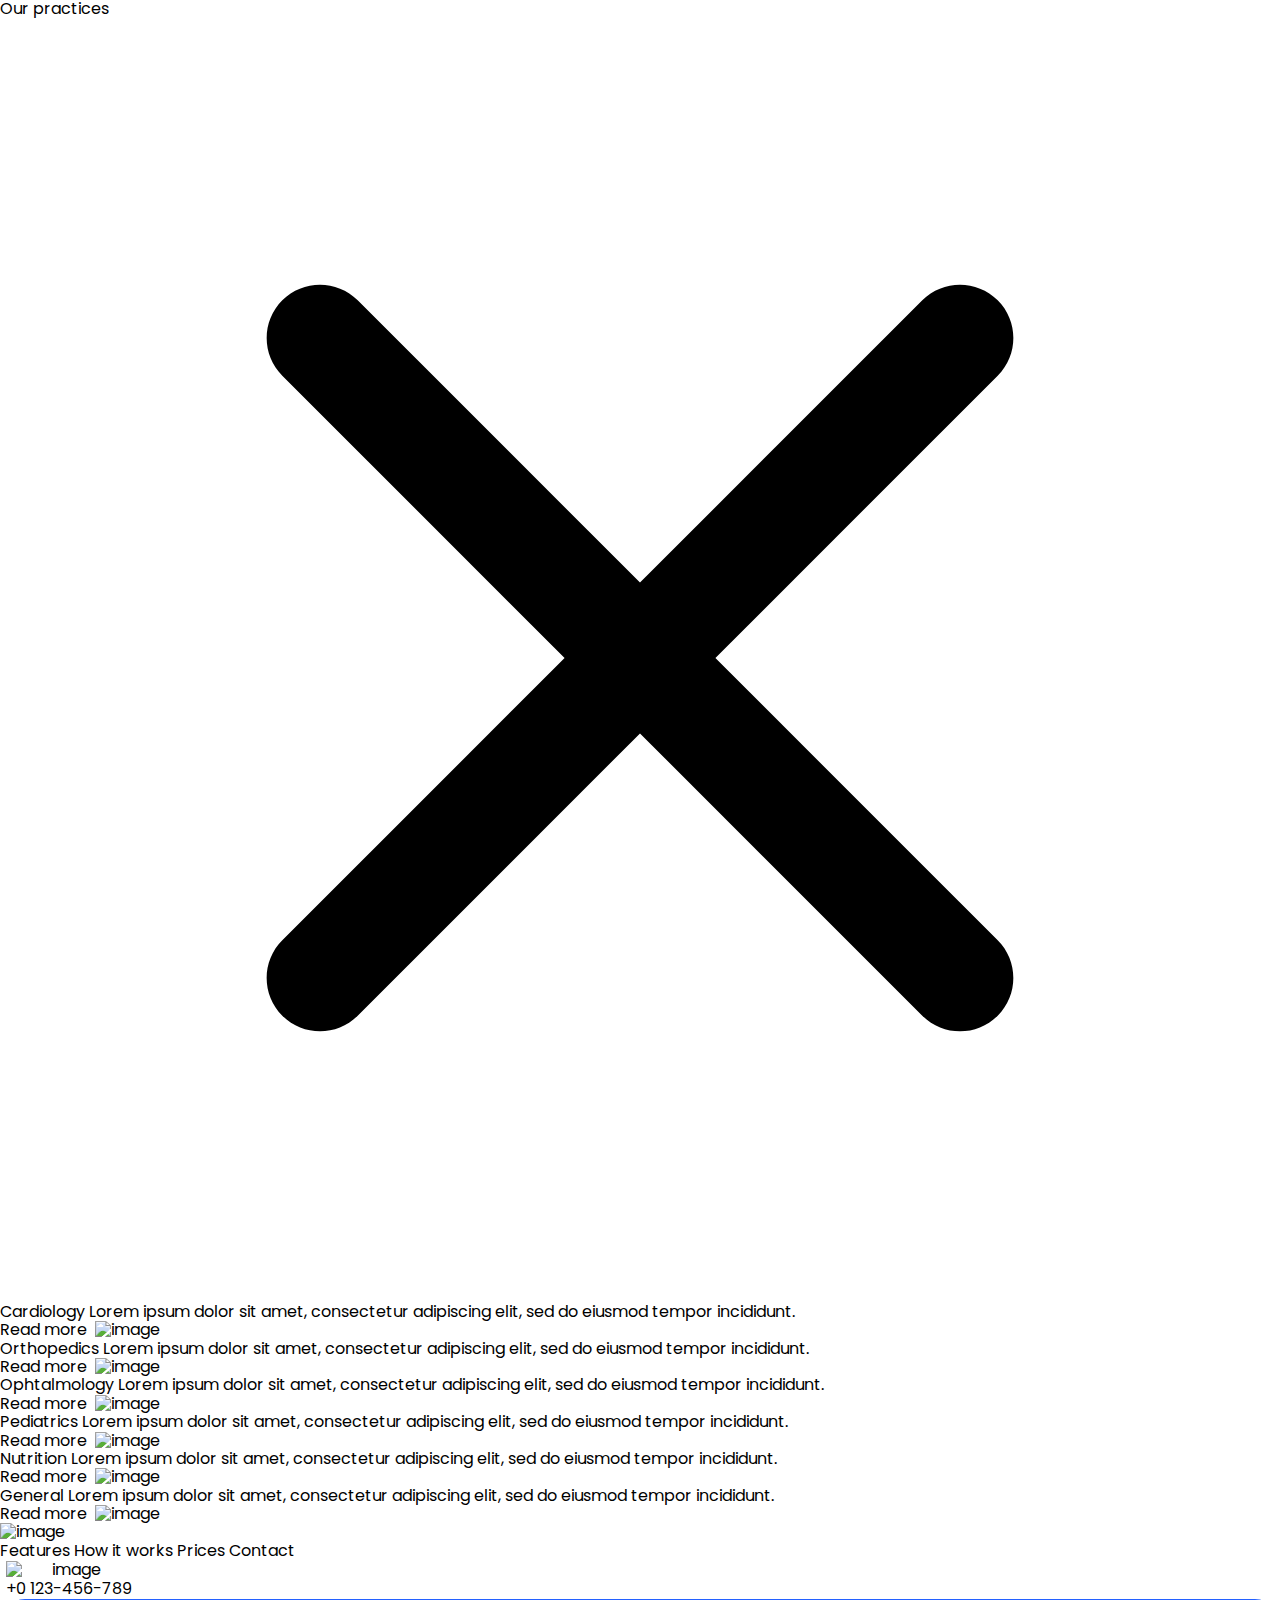
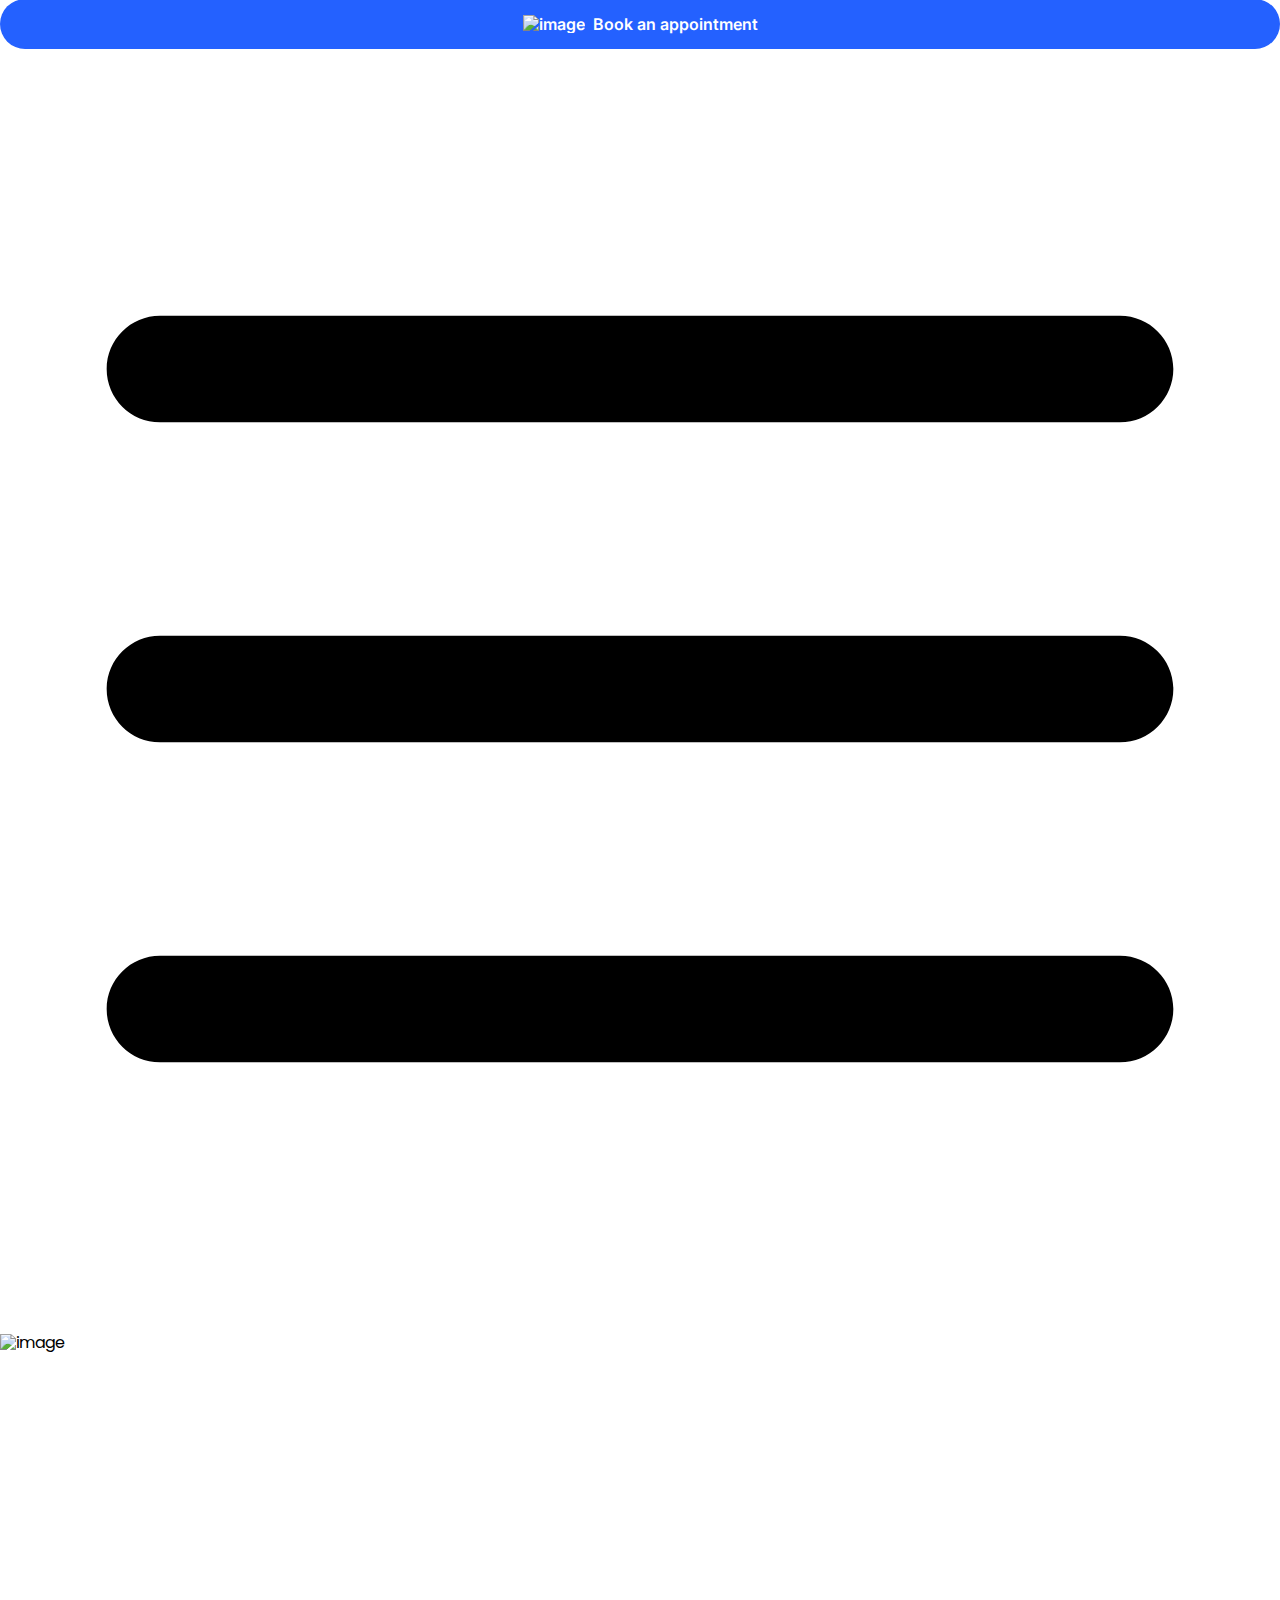
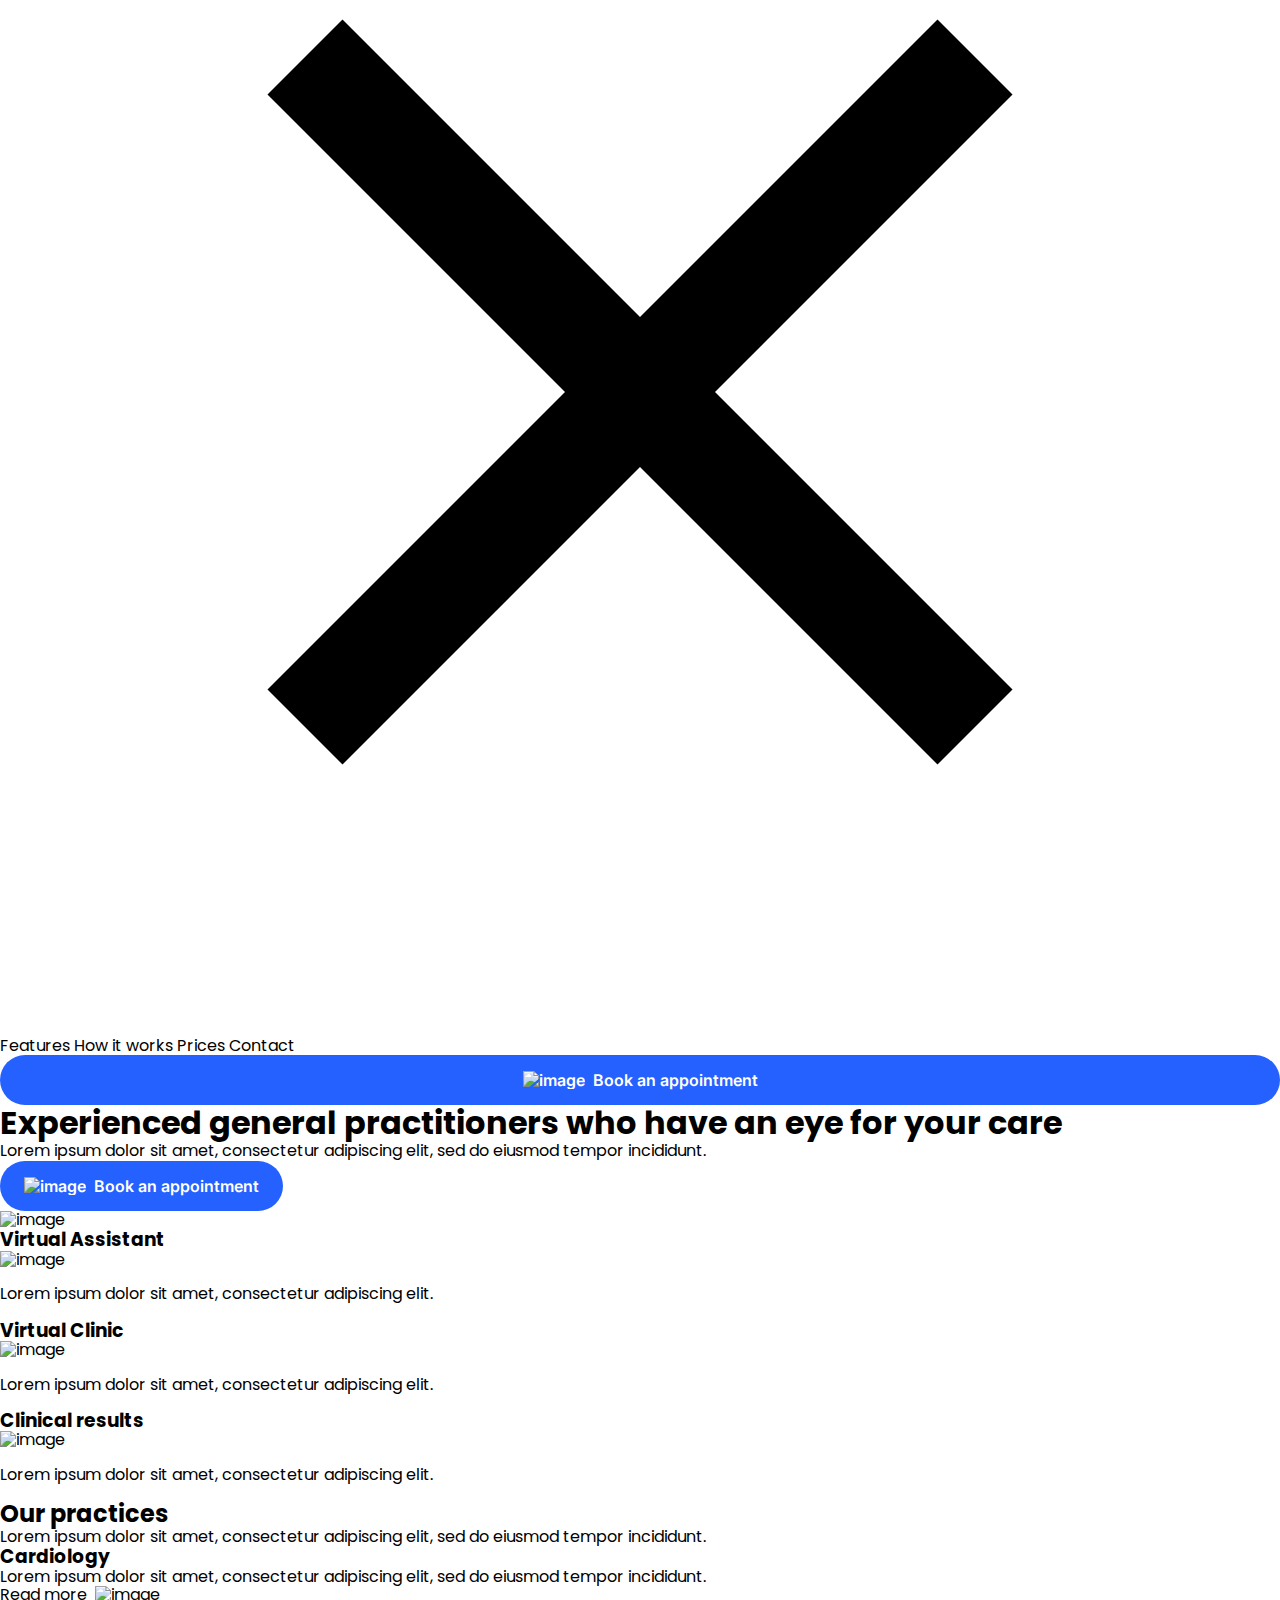
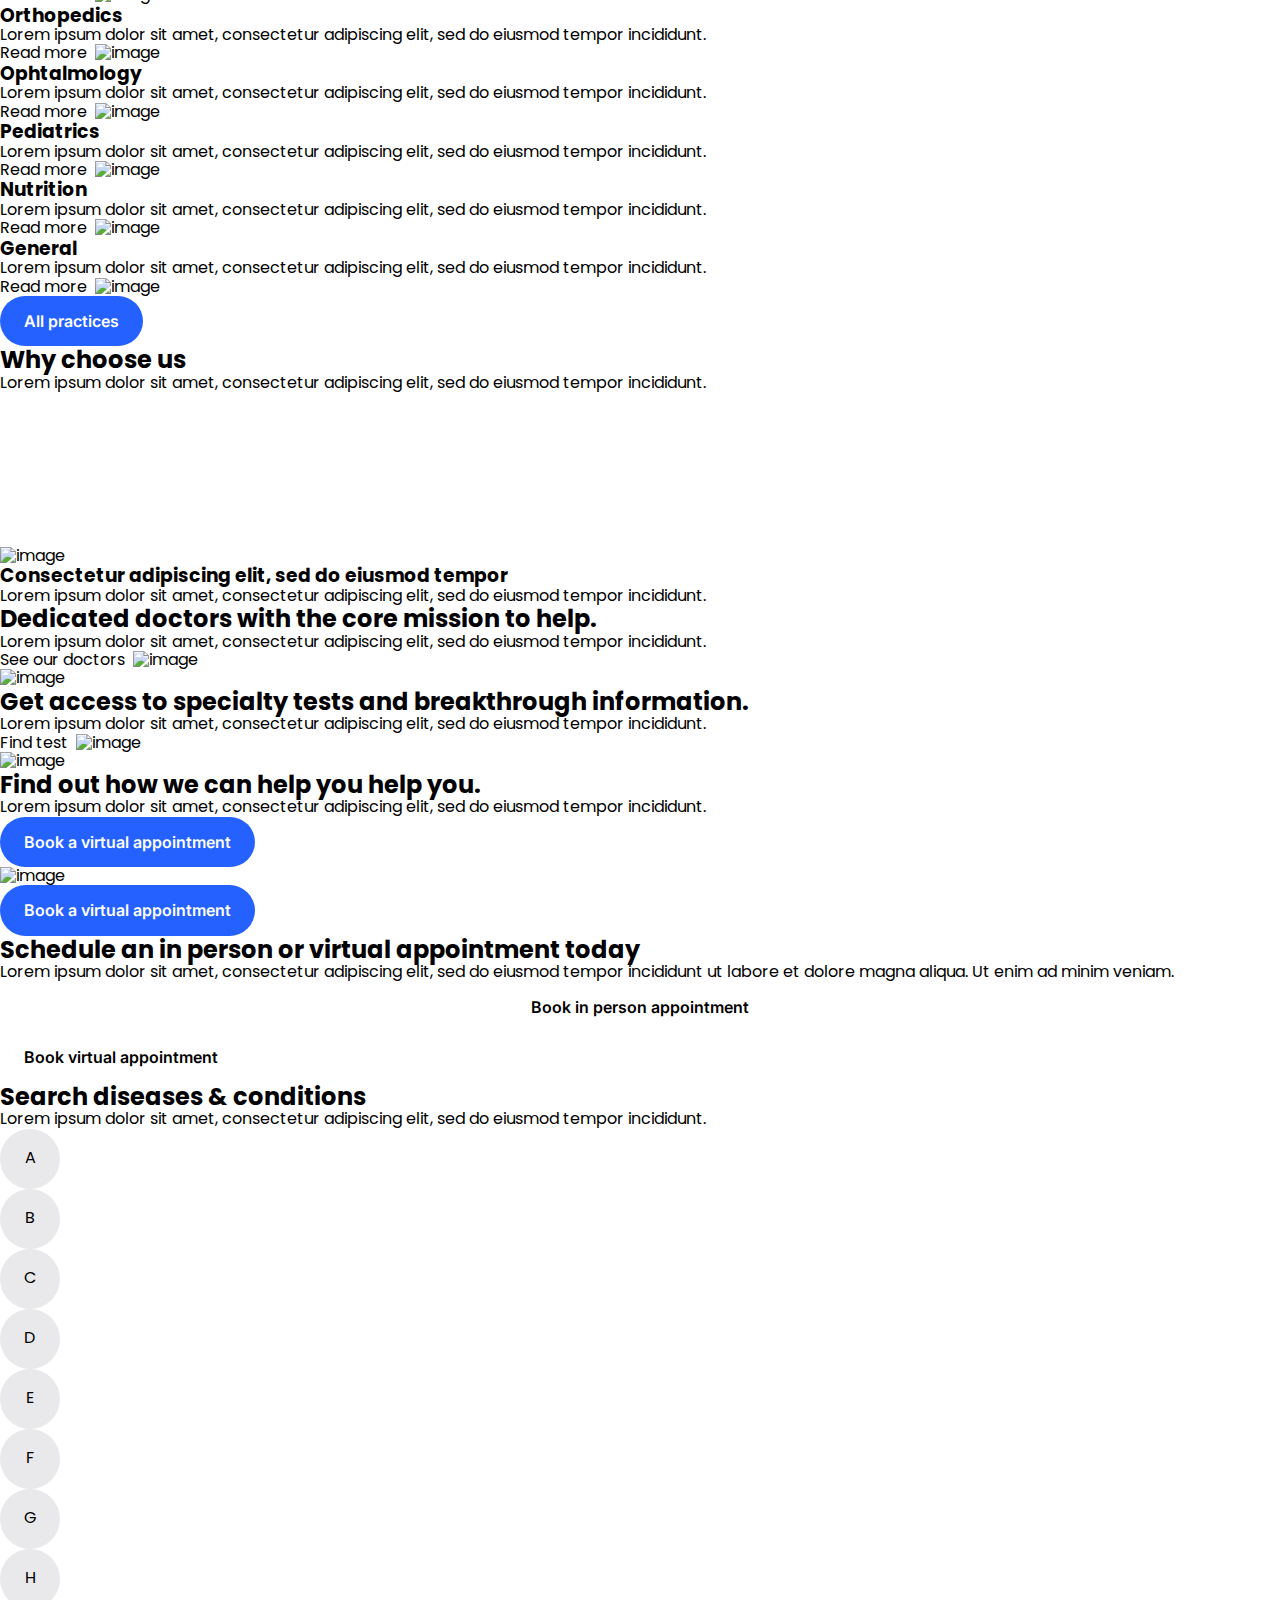
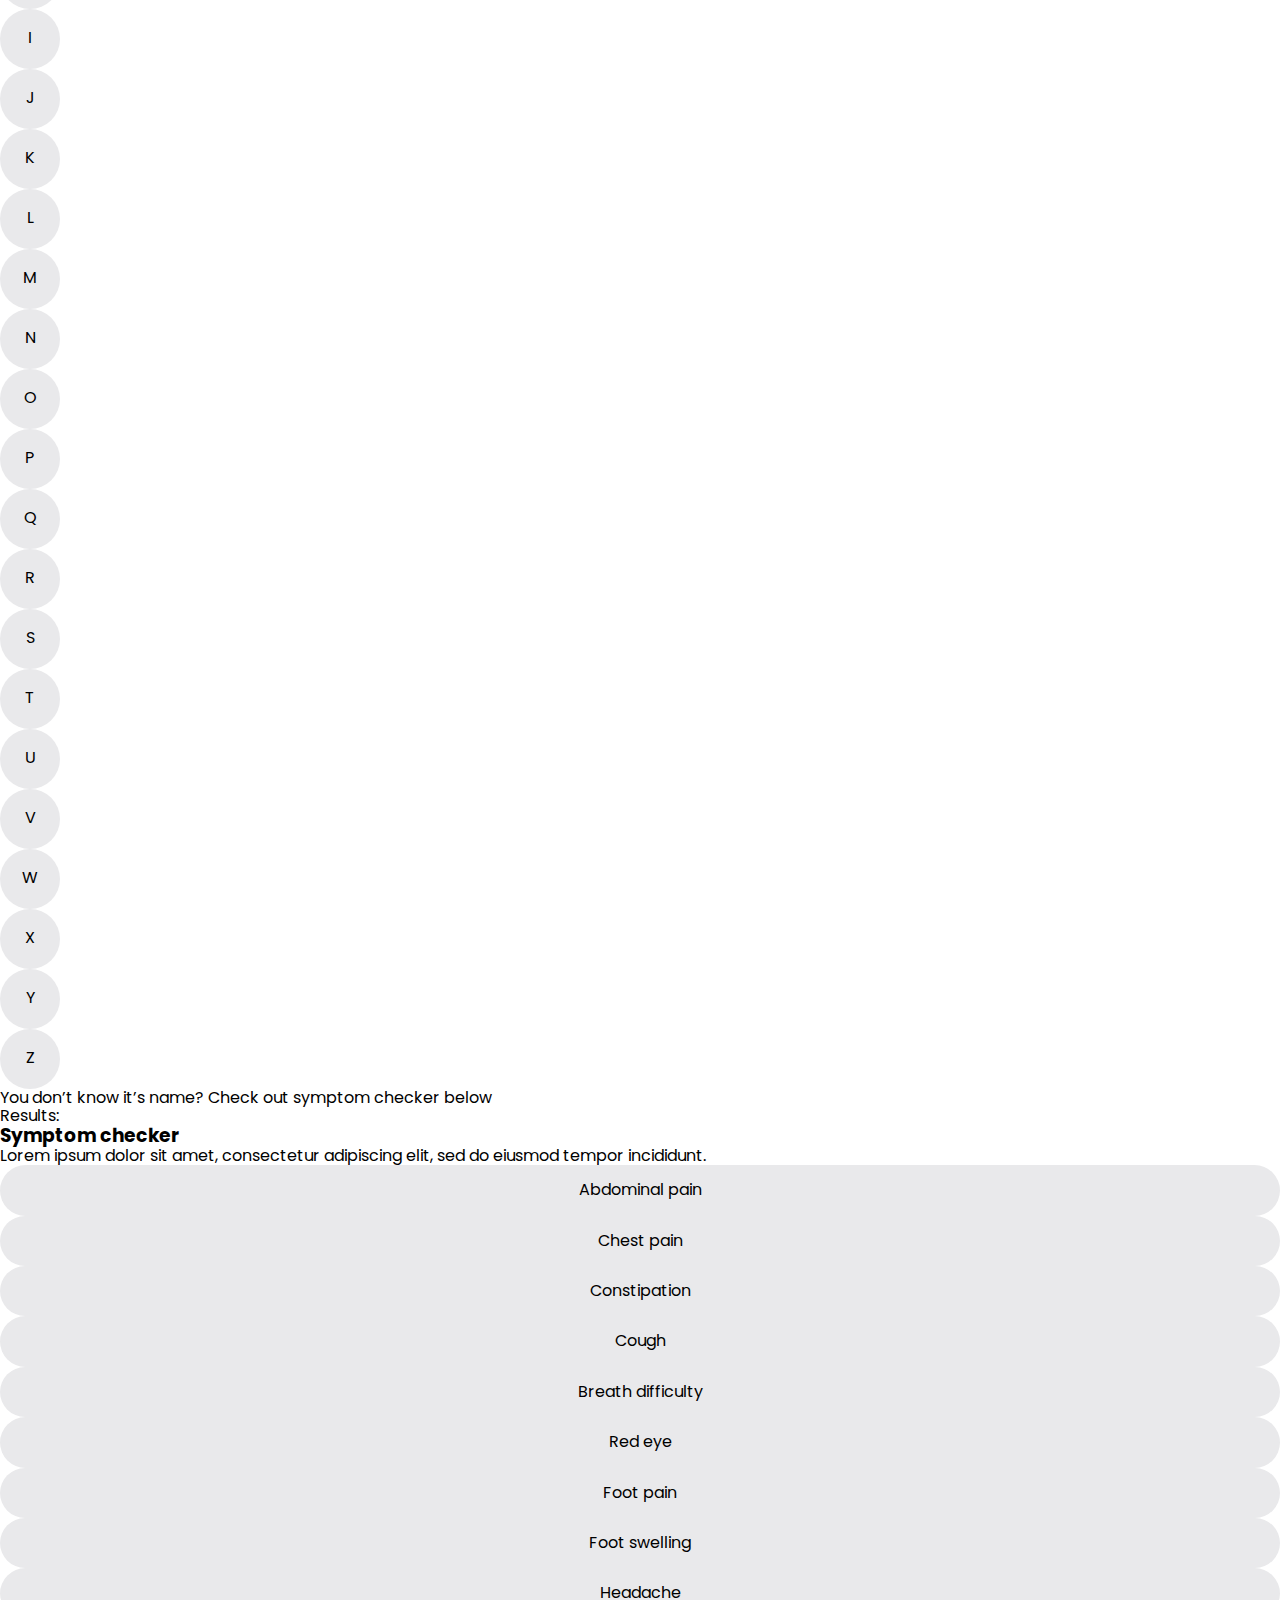
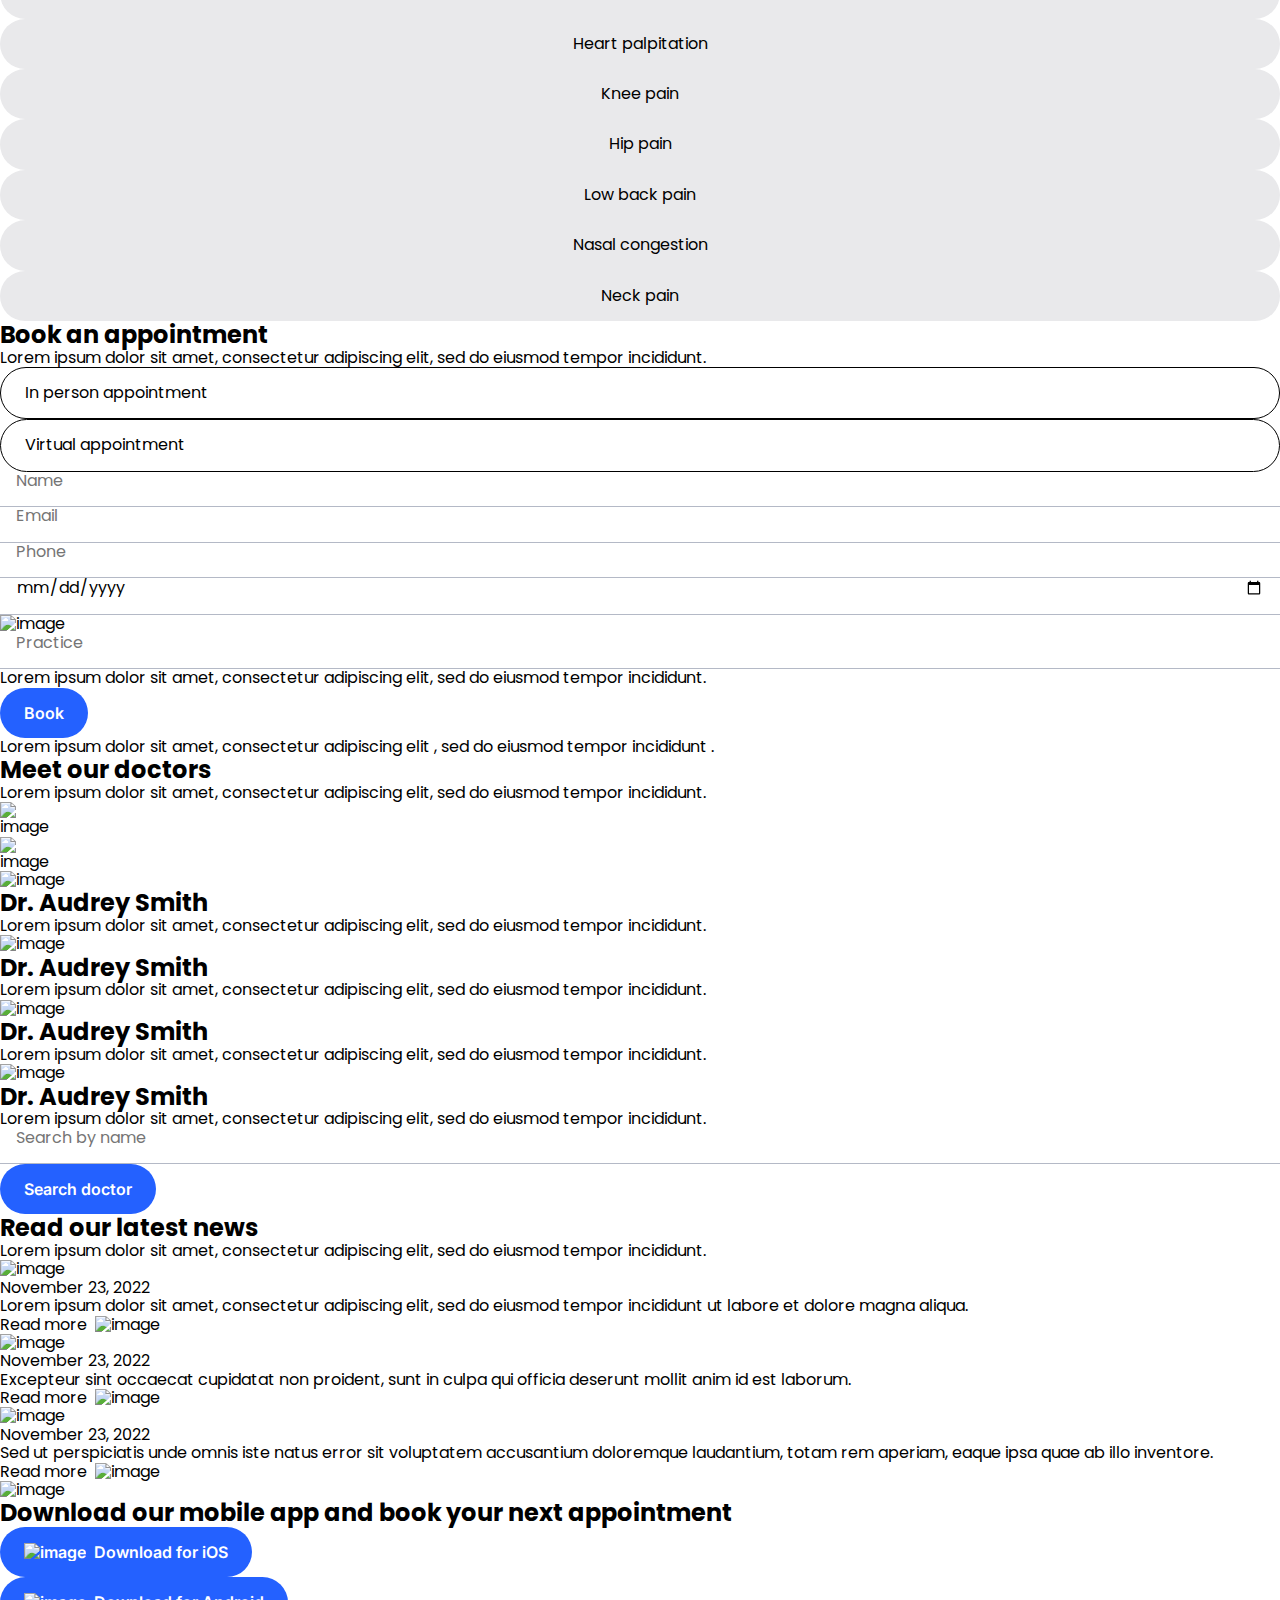
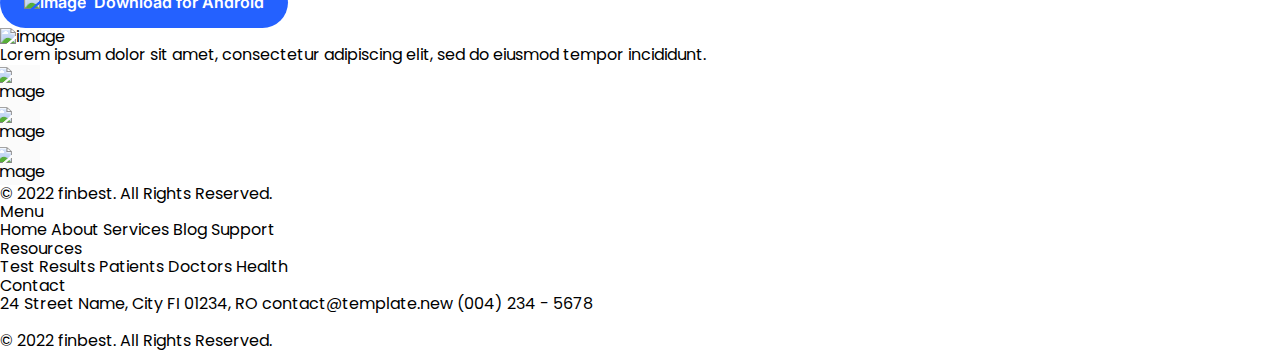
==== commit ed271be0: "Update index.html" ====
--- a/index.html
+++ b/index.html
@@ -1,35 +1,1374 @@
-
-<!DOCTYPE html><html lang="en"><head><meta charSet="utf-8"/><meta name="viewport" content="width=device-width"/><title class="jsx-54af3e7d939aa254">Medica (Template 10)</title><meta property="og:title" content="Medica (Template 10)" class="jsx-54af3e7d939aa254"/><meta name="next-head-count" content="4"/><meta name="viewport" content="width=device-width, initial-scale=1.0"/><meta charSet="utf-8"/><meta property="twitter:card" content="summary_large_image"/><style data-tag="reset-style-sheet">html {  line-height: 1.15;}body {  margin: 0;}* {  box-sizing: border-box;  border-width: 0;  border-style: solid;}p,li,ul,pre,div,h1,h2,h3,h4,h5,h6,figure,blockquote,figcaption {  margin: 0;  padding: 0;}button {  background-color: transparent;}button,input,optgroup,select,textarea {  font-family: inherit;  font-size: 100%;  line-height: 1.15;  margin: 0;}button,select {  text-transform: none;}button,[type="button"],[type="reset"],[type="submit"] {  -webkit-appearance: button;}button::-moz-focus-inner,[type="button"]::-moz-focus-inner,[type="reset"]::-moz-focus-inner,[type="submit"]::-moz-focus-inner {  border-style: none;  padding: 0;}button:-moz-focus,[type="button"]:-moz-focus,[type="reset"]:-moz-focus,[type="submit"]:-moz-focus {  outline: 1px dotted ButtonText;}a {  color: inherit;  text-decoration: inherit;}input {  padding: 2px 4px;}img {  display: block;}html { scroll-behavior: smooth  }</style><style data-tag="default-style-sheet">
-  html {
-    font-family: Poppins;
-    font-size: 16px;
-  }
-
-  body {
-    font-weight: 400;
-    font-style:normal;
-    text-decoration: none;
-    text-transform: none;
-    letter-spacing: normal;
-    line-height: 1.15;
-    color: var(--dl-color-gray-black);
-    background-color: var(--dl-color-gray-white);
-    
-    fill: var(--dl-color-gray-black);
-  }
-
-  
-
-  </style><link rel="stylesheet" href="https://unpkg.com/animate.css@4.1.1/animate.css"/><link rel="stylesheet" href="https://unpkg.com/@teleporthq/teleport-custom-scripts/dist/style.css"/><noscript></noscript><style>
-@keyframes fade-in-left {
-  0% {
-    opacity: 0;
-    transform: translateX(-20px);
-  }
-  100% {
-    opacity: 1;
-    transform: translateX(0);
-  }
-}
-</style><noscript></noscript><link rel="preconnect" href="https://fonts.gstatic.com" crossorigin /><link rel="preload" href="/_next/static/css/56ba9a5489175663.css" as="style"/><link rel="stylesheet" href="/_next/static/css/56ba9a5489175663.css" data-n-g=""/><noscript data-n-css=""></noscript><script defer="" nomodule="" src="/_next/static/chunks/polyfills-c67a75d1b6f99dc8.js"></script><script src="/_next/static/chunks/webpack-9b312e20a4e32339.js" defer=""></script><script src="/_next/static/chunks/framework-5f4595e5518b5600.js" defer=""></script><script src="/_next/static/chunks/main-1325b953f52de752.js" defer=""></script><script src="/_next/static/chunks/pages/_app-b18b27289754e902.js" defer=""></script><script src="/_next/static/chunks/38-70306b8bb9e11254.js" defer=""></script><script src="/_next/static/chunks/710-3b34e01eca98c24c.js" defer=""></script><script src="/_next/static/chunks/pages/index-c4452a78553f37c4.js" defer=""></script><script src="/_next/static/t-dxqF6lJqSoQtoAYW8VZ/_buildManifest.js" defer=""></script><script src="/_next/static/t-dxqF6lJqSoQtoAYW8VZ/_ssgManifest.js" defer=""></script><style id="__jsx-71696cc8ba7151c5">.features-section.jsx-71696cc8ba7151c5{position:relative}.features-heading.jsx-71696cc8ba7151c5{gap:var(--dl-space-space-unit);display:-webkit-box;display:-webkit-flex;display:-moz-box;display:-ms-flexbox;display:flex;-webkit-box-align:center;-webkit-align-items:center;-moz-box-align:center;-ms-flex-align:center;align-items:center;-webkit-box-orient:horizontal;-webkit-box-direction:normal;-webkit-flex-direction:row;-moz-box-orient:horizontal;-moz-box-direction:normal;-ms-flex-direction:row;flex-direction:row}.features-header.jsx-71696cc8ba7151c5{color:rgb(255,255,255);font-size:24px;font-style:normal;font-weight:600}.features-icon.jsx-71696cc8ba7151c5{width:20px;-o-object-fit:cover;object-fit:cover}.features-text.jsx-71696cc8ba7151c5{color:rgb(255,255,255);width:100%;max-width:300px;line-height:24px}.features-divider.jsx-71696cc8ba7151c5{border:2px dashed rgba(120,120,120,.4);display:none}@media(max-width:991px){.features-section.jsx-71696cc8ba7151c5{border-right-width:0px}.features-divider.jsx-71696cc8ba7151c5{width:80px;height:1px;display:-webkit-box;display:-webkit-flex;display:-moz-box;display:-ms-flexbox;display:flex;border-color:#fff;border-width:0px;background-color:#fff}}@media(max-width:767px){.features-header.jsx-71696cc8ba7151c5{font-size:20px;line-height:24px}.features-text.jsx-71696cc8ba7151c5{font-size:14px;line-height:21px}}</style><style id="__jsx-acff0e114fa11ae8">.practice-practice.jsx-acff0e114fa11ae8{gap:var(--dl-space-space-oneandhalfunits);display:-webkit-box;display:-webkit-flex;display:-moz-box;display:-ms-flexbox;display:flex;position:relative;-webkit-box-align:start;-webkit-align-items:flex-start;-moz-box-align:start;-ms-flex-align:start;align-items:flex-start;padding-top:var(--dl-space-space-threeunits);border-color:#b4b9c6;-webkit-box-orient:vertical;-webkit-box-direction:normal;-webkit-flex-direction:column;-moz-box-orient:vertical;-moz-box-direction:normal;-ms-flex-direction:column;flex-direction:column;border-top-width:1px}.practice-heading.jsx-acff0e114fa11ae8{gap:var(--dl-space-space-unit);display:-webkit-box;display:-webkit-flex;display:-moz-box;display:-ms-flexbox;display:flex;-webkit-box-align:start;-webkit-align-items:flex-start;-moz-box-align:start;-ms-flex-align:start;align-items:flex-start;-webkit-box-orient:vertical;-webkit-box-direction:normal;-webkit-flex-direction:column;-moz-box-orient:vertical;-moz-box-direction:normal;-ms-flex-direction:column;flex-direction:column}.practice-header.jsx-acff0e114fa11ae8{font-size:30px;font-style:normal;font-weight:600;line-height:36px}.practice-caption.jsx-acff0e114fa11ae8{max-width:385px;line-height:24px}.practice-text.jsx-acff0e114fa11ae8{font-style:normal;font-weight:600;line-height:24px}.practice-image.jsx-acff0e114fa11ae8{width:12px;-o-object-fit:cover;object-fit:cover}@media(max-width:767px){.practice-practice.jsx-acff0e114fa11ae8{padding-top:var(--dl-space-space-oneandhalfunits)}.practice-header.jsx-acff0e114fa11ae8{font-size:20px;line-height:24px}.practice-caption.jsx-acff0e114fa11ae8{font-size:14px;line-height:21px}}</style><style id="__jsx-eb38cb6497802730">.doctor-doctor.jsx-eb38cb6497802730{gap:var(--dl-space-space-oneandhalfunits);width:100%;display:-webkit-box;display:-webkit-flex;display:-moz-box;display:-ms-flexbox;display:flex;position:relative;max-width:270px;-webkit-box-align:center;-webkit-align-items:center;-moz-box-align:center;-ms-flex-align:center;align-items:center;-webkit-box-orient:vertical;-webkit-box-direction:normal;-webkit-flex-direction:column;-moz-box-orient:vertical;-moz-box-direction:normal;-ms-flex-direction:column;flex-direction:column}.doctor-image.jsx-eb38cb6497802730{width:270px;-o-object-fit:cover;object-fit:cover}.doctor-heading.jsx-eb38cb6497802730{gap:var(--dl-space-space-unit);display:-webkit-box;display:-webkit-flex;display:-moz-box;display:-ms-flexbox;display:flex;-webkit-box-align:center;-webkit-align-items:center;-moz-box-align:center;-ms-flex-align:center;align-items:center;-webkit-box-orient:vertical;-webkit-box-direction:normal;-webkit-flex-direction:column;-moz-box-orient:vertical;-moz-box-direction:normal;-ms-flex-direction:column;flex-direction:column}.doctor-text1.jsx-eb38cb6497802730{width:100%;font-size:24px;max-width:270px;font-style:normal;text-align:center;font-weight:600}.doctor-text2.jsx-eb38cb6497802730{width:100%;font-size:14px;max-width:240px;text-align:center;line-height:21px}@media(max-width:767px){.doctor-image.jsx-eb38cb6497802730{width:200px}.doctor-text1.jsx-eb38cb6497802730{font-size:16px;max-width:200px;line-height:24px}.doctor-text2.jsx-eb38cb6497802730{font-size:12px;max-width:200px;line-height:18px}}</style><style id="__jsx-54af3e7d939aa254">.home-container1.jsx-54af3e7d939aa254{width:100%;display:-webkit-box;display:-webkit-flex;display:-moz-box;display:-ms-flexbox;display:flex;overflow:auto;min-height:100vh;-webkit-box-align:center;-webkit-align-items:center;-moz-box-align:center;-ms-flex-align:center;align-items:center;-webkit-box-orient:vertical;-webkit-box-direction:normal;-webkit-flex-direction:column;-moz-box-orient:vertical;-moz-box-direction:normal;-ms-flex-direction:column;flex-direction:column;scroll-behavior:smooth}.home-modal1.jsx-54af3e7d939aa254{top:0px;left:0px;width:100%;height:100vh;display:none;z-index:200;position:fixed;-webkit-box-align:center;-webkit-align-items:center;-moz-box-align:center;-ms-flex-align:center;align-items:center;padding-left:var(--dl-space-space-fiveunits);padding-right:var(--dl-space-space-fiveunits);-webkit-box-orient:vertical;-webkit-box-direction:normal;-webkit-flex-direction:column;-moz-box-orient:vertical;-moz-box-direction:normal;-ms-flex-direction:column;flex-direction:column;-webkit-backdrop-filter:blur(4px);backdrop-filter:blur(4px);-webkit-box-pack:center;-webkit-justify-content:center;-moz-box-pack:center;-ms-flex-pack:center;justify-content:center}.home-practices1.jsx-54af3e7d939aa254{display:-webkit-box;display:-webkit-flex;display:-moz-box;display:-ms-flexbox;display:flex;padding:var(--dl-space-space-oneandhalfunits);-webkit-box-shadow:0px 0px 25px -2px rgba(66,68,90,.4);-moz-box-shadow:0px 0px 25px -2px rgba(66,68,90,.4);box-shadow:0px 0px 25px -2px rgba(66,68,90,.4);-webkit-box-align:center;-webkit-align-items:center;-moz-box-align:center;-ms-flex-align:center;align-items:center;-webkit-border-radius:12px;-moz-border-radius:12px;border-radius:12px;-webkit-box-orient:vertical;-webkit-box-direction:normal;-webkit-flex-direction:column;-moz-box-orient:vertical;-moz-box-direction:normal;-ms-flex-direction:column;flex-direction:column;-webkit-box-pack:center;-webkit-justify-content:center;-moz-box-pack:center;-ms-flex-pack:center;justify-content:center;background-color:#fff}.home-heading10.jsx-54af3e7d939aa254{width:100%;display:-webkit-box;display:-webkit-flex;display:-moz-box;display:-ms-flexbox;display:flex;-webkit-box-align:center;-webkit-align-items:center;-moz-box-align:center;-ms-flex-align:center;align-items:center;-webkit-box-orient:horizontal;-webkit-box-direction:normal;-webkit-flex-direction:row;-moz-box-orient:horizontal;-moz-box-direction:normal;-ms-flex-direction:row;flex-direction:row;padding-bottom:var(--dl-space-space-oneandhalfunits);-webkit-box-pack:justify;-webkit-justify-content:space-between;-moz-box-pack:justify;-ms-flex-pack:justify;justify-content:space-between}.home-header10.jsx-54af3e7d939aa254{font-size:32px;font-style:normal;font-weight:600}.home-close.jsx-54af3e7d939aa254{width:24px;cursor:pointer;height:24px;-webkit-transition:.3s;-moz-transition:.3s;-o-transition:.3s;transition:.3s}.home-close.jsx-54af3e7d939aa254:hover{opacity:.5}.home-grid1.jsx-54af3e7d939aa254{gap:var(--dl-space-space-threeunits);-webkit-box-flex:1;-webkit-flex:1;-moz-box-flex:1;-ms-flex:1;flex:1;display:grid;-webkit-box-align:start;-webkit-align-items:flex-start;-moz-box-align:start;-ms-flex-align:start;align-items:flex-start;-webkit-box-orient:vertical;-webkit-box-direction:normal;-webkit-flex-direction:column;-moz-box-orient:vertical;-moz-box-direction:normal;-ms-flex-direction:column;flex-direction:column;grid-template-columns:repeat(2,1fr)}.home-section1.jsx-54af3e7d939aa254{gap:var(--dl-space-space-oneandhalfunits);display:-webkit-box;display:-webkit-flex;display:-moz-box;display:-ms-flexbox;display:flex;-webkit-box-align:start;-webkit-align-items:flex-start;-moz-box-align:start;-ms-flex-align:start;align-items:flex-start;padding-top:var(--dl-space-space-threeunits);border-color:#b4b9c6;-webkit-box-orient:vertical;-webkit-box-direction:normal;-webkit-flex-direction:column;-moz-box-orient:vertical;-moz-box-direction:normal;-ms-flex-direction:column;flex-direction:column;border-top-width:1px}.home-heading11.jsx-54af3e7d939aa254{gap:var(--dl-space-space-unit);display:-webkit-box;display:-webkit-flex;display:-moz-box;display:-ms-flexbox;display:flex;-webkit-box-align:start;-webkit-align-items:flex-start;-moz-box-align:start;-ms-flex-align:start;align-items:flex-start;-webkit-box-orient:vertical;-webkit-box-direction:normal;-webkit-flex-direction:column;-moz-box-orient:vertical;-moz-box-direction:normal;-ms-flex-direction:column;flex-direction:column}.home-header11.jsx-54af3e7d939aa254{font-size:30px;font-style:normal;font-weight:600;line-height:36px}.home-caption1.jsx-54af3e7d939aa254{max-width:385px;line-height:24px}.home-text10.jsx-54af3e7d939aa254{font-style:normal;font-weight:600;line-height:24px}.home-image10.jsx-54af3e7d939aa254{width:12px;-o-object-fit:cover;object-fit:cover}.home-section2.jsx-54af3e7d939aa254{gap:var(--dl-space-space-oneandhalfunits);display:-webkit-box;display:-webkit-flex;display:-moz-box;display:-ms-flexbox;display:flex;-webkit-box-align:start;-webkit-align-items:flex-start;-moz-box-align:start;-ms-flex-align:start;align-items:flex-start;padding-top:var(--dl-space-space-threeunits);border-color:#b4b9c6;-webkit-box-orient:vertical;-webkit-box-direction:normal;-webkit-flex-direction:column;-moz-box-orient:vertical;-moz-box-direction:normal;-ms-flex-direction:column;flex-direction:column;border-top-width:1px}.home-heading12.jsx-54af3e7d939aa254{gap:var(--dl-space-space-unit);display:-webkit-box;display:-webkit-flex;display:-moz-box;display:-ms-flexbox;display:flex;-webkit-box-align:start;-webkit-align-items:flex-start;-moz-box-align:start;-ms-flex-align:start;align-items:flex-start;-webkit-box-orient:vertical;-webkit-box-direction:normal;-webkit-flex-direction:column;-moz-box-orient:vertical;-moz-box-direction:normal;-ms-flex-direction:column;flex-direction:column}.home-header12.jsx-54af3e7d939aa254{font-size:30px;font-style:normal;font-weight:600;line-height:36px}.home-caption2.jsx-54af3e7d939aa254{max-width:385px;line-height:24px}.home-text11.jsx-54af3e7d939aa254{font-style:normal;font-weight:600;line-height:24px}.home-image11.jsx-54af3e7d939aa254{width:12px;-o-object-fit:cover;object-fit:cover}.home-section3.jsx-54af3e7d939aa254{gap:var(--dl-space-space-oneandhalfunits);display:-webkit-box;display:-webkit-flex;display:-moz-box;display:-ms-flexbox;display:flex;-webkit-box-align:start;-webkit-align-items:flex-start;-moz-box-align:start;-ms-flex-align:start;align-items:flex-start;padding-top:var(--dl-space-space-threeunits);border-color:#b4b9c6;-webkit-box-orient:vertical;-webkit-box-direction:normal;-webkit-flex-direction:column;-moz-box-orient:vertical;-moz-box-direction:normal;-ms-flex-direction:column;flex-direction:column;border-top-width:1px}.home-heading13.jsx-54af3e7d939aa254{gap:var(--dl-space-space-unit);display:-webkit-box;display:-webkit-flex;display:-moz-box;display:-ms-flexbox;display:flex;-webkit-box-align:start;-webkit-align-items:flex-start;-moz-box-align:start;-ms-flex-align:start;align-items:flex-start;-webkit-box-orient:vertical;-webkit-box-direction:normal;-webkit-flex-direction:column;-moz-box-orient:vertical;-moz-box-direction:normal;-ms-flex-direction:column;flex-direction:column}.home-header13.jsx-54af3e7d939aa254{font-size:30px;font-style:normal;font-weight:600;line-height:36px}.home-caption3.jsx-54af3e7d939aa254{max-width:385px;line-height:24px}.home-text12.jsx-54af3e7d939aa254{font-style:normal;font-weight:600;line-height:24px}.home-image12.jsx-54af3e7d939aa254{width:12px;-o-object-fit:cover;object-fit:cover}.home-section4.jsx-54af3e7d939aa254{gap:var(--dl-space-space-oneandhalfunits);display:-webkit-box;display:-webkit-flex;display:-moz-box;display:-ms-flexbox;display:flex;-webkit-box-align:start;-webkit-align-items:flex-start;-moz-box-align:start;-ms-flex-align:start;align-items:flex-start;padding-top:var(--dl-space-space-threeunits);border-color:#b4b9c6;-webkit-box-orient:vertical;-webkit-box-direction:normal;-webkit-flex-direction:column;-moz-box-orient:vertical;-moz-box-direction:normal;-ms-flex-direction:column;flex-direction:column;border-top-width:1px}.home-heading14.jsx-54af3e7d939aa254{gap:var(--dl-space-space-unit);display:-webkit-box;display:-webkit-flex;display:-moz-box;display:-ms-flexbox;display:flex;-webkit-box-align:start;-webkit-align-items:flex-start;-moz-box-align:start;-ms-flex-align:start;align-items:flex-start;-webkit-box-orient:vertical;-webkit-box-direction:normal;-webkit-flex-direction:column;-moz-box-orient:vertical;-moz-box-direction:normal;-ms-flex-direction:column;flex-direction:column}.home-header14.jsx-54af3e7d939aa254{font-size:30px;font-style:normal;font-weight:600;line-height:36px}.home-caption4.jsx-54af3e7d939aa254{max-width:385px;line-height:24px}.home-text13.jsx-54af3e7d939aa254{font-style:normal;font-weight:600;line-height:24px}.home-image13.jsx-54af3e7d939aa254{width:12px;-o-object-fit:cover;object-fit:cover}.home-section5.jsx-54af3e7d939aa254{gap:var(--dl-space-space-oneandhalfunits);display:-webkit-box;display:-webkit-flex;display:-moz-box;display:-ms-flexbox;display:flex;-webkit-box-align:start;-webkit-align-items:flex-start;-moz-box-align:start;-ms-flex-align:start;align-items:flex-start;padding-top:var(--dl-space-space-threeunits);border-color:#b4b9c6;-webkit-box-orient:vertical;-webkit-box-direction:normal;-webkit-flex-direction:column;-moz-box-orient:vertical;-moz-box-direction:normal;-ms-flex-direction:column;flex-direction:column;border-top-width:1px}.home-heading15.jsx-54af3e7d939aa254{gap:var(--dl-space-space-unit);display:-webkit-box;display:-webkit-flex;display:-moz-box;display:-ms-flexbox;display:flex;-webkit-box-align:start;-webkit-align-items:flex-start;-moz-box-align:start;-ms-flex-align:start;align-items:flex-start;-webkit-box-orient:vertical;-webkit-box-direction:normal;-webkit-flex-direction:column;-moz-box-orient:vertical;-moz-box-direction:normal;-ms-flex-direction:column;flex-direction:column}.home-header15.jsx-54af3e7d939aa254{font-size:30px;font-style:normal;font-weight:600;line-height:36px}.home-caption5.jsx-54af3e7d939aa254{max-width:385px;line-height:24px}.home-text14.jsx-54af3e7d939aa254{font-style:normal;font-weight:600;line-height:24px}.home-image14.jsx-54af3e7d939aa254{width:12px;-o-object-fit:cover;object-fit:cover}.home-section6.jsx-54af3e7d939aa254{gap:var(--dl-space-space-oneandhalfunits);display:-webkit-box;display:-webkit-flex;display:-moz-box;display:-ms-flexbox;display:flex;-webkit-box-align:start;-webkit-align-items:flex-start;-moz-box-align:start;-ms-flex-align:start;align-items:flex-start;padding-top:var(--dl-space-space-threeunits);border-color:#b4b9c6;-webkit-box-orient:vertical;-webkit-box-direction:normal;-webkit-flex-direction:column;-moz-box-orient:vertical;-moz-box-direction:normal;-ms-flex-direction:column;flex-direction:column;border-top-width:1px}.home-heading16.jsx-54af3e7d939aa254{gap:var(--dl-space-space-unit);display:-webkit-box;display:-webkit-flex;display:-moz-box;display:-ms-flexbox;display:flex;-webkit-box-align:start;-webkit-align-items:flex-start;-moz-box-align:start;-ms-flex-align:start;align-items:flex-start;-webkit-box-orient:vertical;-webkit-box-direction:normal;-webkit-flex-direction:column;-moz-box-orient:vertical;-moz-box-direction:normal;-ms-flex-direction:column;flex-direction:column}.home-header16.jsx-54af3e7d939aa254{font-size:30px;font-style:normal;font-weight:600;line-height:36px}.home-caption6.jsx-54af3e7d939aa254{max-width:385px;line-height:24px}.home-text15.jsx-54af3e7d939aa254{font-style:normal;font-weight:600;line-height:24px}.home-image15.jsx-54af3e7d939aa254{width:12px;-o-object-fit:cover;object-fit:cover}.home-hero.jsx-54af3e7d939aa254{width:100%;height:100vh;display:-webkit-box;display:-webkit-flex;display:-moz-box;display:-ms-flexbox;display:flex;position:relative;-webkit-box-align:center;-webkit-align-items:center;-moz-box-align:center;-ms-flex-align:center;align-items:center;-webkit-box-orient:vertical;-webkit-box-direction:normal;-webkit-flex-direction:column;-moz-box-orient:vertical;-moz-box-direction:normal;-ms-flex-direction:column;flex-direction:column}.home-header17.jsx-54af3e7d939aa254{width:100%;display:-webkit-box;display:-webkit-flex;display:-moz-box;display:-ms-flexbox;display:flex;-webkit-box-pack:center;-webkit-justify-content:center;-moz-box-pack:center;-ms-flex-pack:center;justify-content:center}.home-navbar.jsx-54af3e7d939aa254{width:100%;display:-webkit-box;display:-webkit-flex;display:-moz-box;display:-ms-flexbox;display:flex;z-index:100;max-width:1440px;-webkit-box-align:center;-webkit-align-items:center;-moz-box-align:center;-ms-flex-align:center;align-items:center;padding-top:var(--dl-space-space-oneandhalfunits);padding-left:var(--dl-space-space-fiveunits);padding-right:var(--dl-space-space-fiveunits);padding-bottom:var(--dl-space-space-oneandhalfunits);-webkit-box-pack:justify;-webkit-justify-content:space-between;-moz-box-pack:justify;-ms-flex-pack:justify;justify-content:space-between}.home-left1.jsx-54af3e7d939aa254{gap:var(--dl-space-space-twounits);display:-webkit-box;display:-webkit-flex;display:-moz-box;display:-ms-flexbox;display:flex;-webkit-box-align:center;-webkit-align-items:center;-moz-box-align:center;-ms-flex-align:center;align-items:center;-webkit-box-pack:center;-webkit-justify-content:center;-moz-box-pack:center;-ms-flex-pack:center;justify-content:center}.home-logo.jsx-54af3e7d939aa254{width:165px;-o-object-fit:cover;object-fit:cover}.home-links1.jsx-54af3e7d939aa254{gap:var(--dl-space-space-oneandhalfunits);display:-webkit-box;display:-webkit-flex;display:-moz-box;display:-ms-flexbox;display:flex;-webkit-box-align:center;-webkit-align-items:center;-moz-box-align:center;-ms-flex-align:center;align-items:center;-webkit-box-pack:center;-webkit-justify-content:center;-moz-box-pack:center;-ms-flex-pack:center;justify-content:center}.home-link10.jsx-54af3e7d939aa254{cursor:pointer;font-style:normal;-webkit-transition:.3s;-moz-transition:.3s;-o-transition:.3s;transition:.3s;font-weight:500;line-height:24px;text-decoration:none}.home-link10.jsx-54af3e7d939aa254:hover{opacity:.5}.home-link11.jsx-54af3e7d939aa254{cursor:pointer;font-style:normal;-webkit-transition:.3s;-moz-transition:.3s;-o-transition:.3s;transition:.3s;font-weight:500;line-height:24px;text-decoration:none}.home-link11.jsx-54af3e7d939aa254:hover{opacity:.5}.home-link12.jsx-54af3e7d939aa254{cursor:pointer;font-style:normal;-webkit-transition:.3s;-moz-transition:.3s;-o-transition:.3s;transition:.3s;font-weight:500;line-height:24px}.home-link12.jsx-54af3e7d939aa254:hover{opacity:.5}.home-link13.jsx-54af3e7d939aa254{cursor:pointer;font-style:normal;-webkit-transition:.3s;-moz-transition:.3s;-o-transition:.3s;transition:.3s;font-weight:500;line-height:24px;text-decoration:none}.home-link13.jsx-54af3e7d939aa254:hover{opacity:.5}.home-right1.jsx-54af3e7d939aa254{gap:var(--dl-space-space-oneandhalfunits);display:-webkit-box;display:-webkit-flex;display:-moz-box;display:-ms-flexbox;display:flex;-webkit-box-align:center;-webkit-align-items:center;-moz-box-align:center;-ms-flex-align:center;align-items:center;-webkit-box-orient:horizontal;-webkit-box-direction:normal;-webkit-flex-direction:row;-moz-box-orient:horizontal;-moz-box-direction:normal;-ms-flex-direction:row;flex-direction:row;-webkit-box-pack:center;-webkit-justify-content:center;-moz-box-pack:center;-ms-flex-pack:center;justify-content:center}.home-phone.jsx-54af3e7d939aa254{gap:var(--dl-space-space-halfunit);cursor:pointer;display:-webkit-box;display:-webkit-flex;display:-moz-box;display:-ms-flexbox;display:flex;-webkit-box-align:center;-webkit-align-items:center;-moz-box-align:center;-ms-flex-align:center;align-items:center;border-width:0px;-webkit-box-orient:horizontal;-webkit-box-direction:normal;-webkit-flex-direction:row;-moz-box-orient:horizontal;-moz-box-direction:normal;-ms-flex-direction:row;flex-direction:row;-webkit-box-pack:center;-webkit-justify-content:center;-moz-box-pack:center;-ms-flex-pack:center;justify-content:center}.home-image16.jsx-54af3e7d939aa254{width:18px;-o-object-fit:cover;object-fit:cover}.home-text16.jsx-54af3e7d939aa254{font-style:normal;font-weight:600;line-height:24px}.home-book1.jsx-54af3e7d939aa254{text-decoration:none}.home-image17.jsx-54af3e7d939aa254{width:18px;-o-object-fit:cover;object-fit:cover}.home-text17.jsx-54af3e7d939aa254{font-family:Inter}.home-burger-menu.jsx-54af3e7d939aa254{display:none;-webkit-box-align:center;-webkit-align-items:center;-moz-box-align:center;-ms-flex-align:center;align-items:center;-webkit-box-pack:center;-webkit-justify-content:center;-moz-box-pack:center;-ms-flex-pack:center;justify-content:center}.home-icon2.jsx-54af3e7d939aa254{width:var(--dl-size-size-xsmall);height:var(--dl-size-size-xsmall)}.home-mobile-menu.jsx-54af3e7d939aa254{top:0px;left:0px;width:100%;height:100vh;display:none;padding:32px;z-index:1000;position:fixed;-webkit-box-orient:vertical;-webkit-box-direction:normal;-webkit-flex-direction:column;-moz-box-orient:vertical;-moz-box-direction:normal;-ms-flex-direction:column;flex-direction:column;-webkit-box-pack:justify;-webkit-justify-content:space-between;-moz-box-pack:justify;-ms-flex-pack:justify;justify-content:space-between;background-color:#fff}.home-nav1.jsx-54af3e7d939aa254{display:-webkit-box;display:-webkit-flex;display:-moz-box;display:-ms-flexbox;display:flex;-webkit-box-align:start;-webkit-align-items:flex-start;-moz-box-align:start;-ms-flex-align:start;align-items:flex-start;-webkit-box-orient:vertical;-webkit-box-direction:normal;-webkit-flex-direction:column;-moz-box-orient:vertical;-moz-box-direction:normal;-ms-flex-direction:column;flex-direction:column}.home-container2.jsx-54af3e7d939aa254{width:100%;display:-webkit-box;display:-webkit-flex;display:-moz-box;display:-ms-flexbox;display:flex;-webkit-box-align:center;-webkit-align-items:center;-moz-box-align:center;-ms-flex-align:center;align-items:center;margin-bottom:var(--dl-space-space-threeunits);-webkit-box-pack:justify;-webkit-justify-content:space-between;-moz-box-pack:justify;-ms-flex-pack:justify;justify-content:space-between}.home-image18.jsx-54af3e7d939aa254{height:2rem}.home-menu-close.jsx-54af3e7d939aa254{display:-webkit-box;display:-webkit-flex;display:-moz-box;display:-ms-flexbox;display:flex;-webkit-box-align:center;-webkit-align-items:center;-moz-box-align:center;-ms-flex-align:center;align-items:center;-webkit-box-pack:center;-webkit-justify-content:center;-moz-box-pack:center;-ms-flex-pack:center;justify-content:center}.home-icon4.jsx-54af3e7d939aa254{width:var(--dl-size-size-xsmall);height:var(--dl-size-size-xsmall)}.home-nav2.jsx-54af3e7d939aa254{-webkit-box-flex:0;-webkit-flex:0 0 auto;-moz-box-flex:0;-ms-flex:0 0 auto;flex:0 0 auto;display:-webkit-box;display:-webkit-flex;display:-moz-box;display:-ms-flexbox;display:flex;-webkit-box-align:start;-webkit-align-items:flex-start;-moz-box-align:start;-ms-flex-align:start;align-items:flex-start;-webkit-box-orient:vertical;-webkit-box-direction:normal;-webkit-flex-direction:column;-moz-box-orient:vertical;-moz-box-direction:normal;-ms-flex-direction:column;flex-direction:column}.home-text18.jsx-54af3e7d939aa254{margin-bottom:var(--dl-space-space-unit)}.home-text19.jsx-54af3e7d939aa254{margin-bottom:var(--dl-space-space-unit)}.home-text20.jsx-54af3e7d939aa254{margin-bottom:var(--dl-space-space-unit)}.home-text21.jsx-54af3e7d939aa254{margin-bottom:var(--dl-space-space-unit)}.home-book2.jsx-54af3e7d939aa254{text-decoration:none}.home-image19.jsx-54af3e7d939aa254{width:18px;-o-object-fit:cover;object-fit:cover}.home-text22.jsx-54af3e7d939aa254{font-family:Inter}.home-main1.jsx-54af3e7d939aa254{-webkit-box-flex:1;-webkit-flex:1;-moz-box-flex:1;-ms-flex:1;flex:1;width:100%;display:-webkit-box;display:-webkit-flex;display:-moz-box;display:-ms-flexbox;display:flex;z-index:100;max-width:1440px;-webkit-box-align:stretch;-webkit-align-items:stretch;-moz-box-align:stretch;-ms-flex-align:stretch;align-items:stretch;padding-left:var(--dl-space-space-fiveunits);-webkit-box-orient:horizontal;-webkit-box-direction:normal;-webkit-flex-direction:row;-moz-box-orient:horizontal;-moz-box-direction:normal;-ms-flex-direction:row;flex-direction:row;-webkit-box-pack:justify;-webkit-justify-content:space-between;-moz-box-pack:justify;-ms-flex-pack:justify;justify-content:space-between}.home-content10.jsx-54af3e7d939aa254{gap:var(--dl-space-space-threeunits);display:-webkit-box;display:-webkit-flex;display:-moz-box;display:-ms-flexbox;display:flex;-webkit-box-align:start;-webkit-align-items:flex-start;-moz-box-align:start;-ms-flex-align:start;align-items:flex-start;padding-top:var(--dl-space-space-oneandhalfunits);-webkit-box-orient:vertical;-webkit-box-direction:normal;-webkit-flex-direction:column;-moz-box-orient:vertical;-moz-box-direction:normal;-ms-flex-direction:column;flex-direction:column;padding-bottom:var(--dl-space-space-oneandhalfunits);-webkit-box-pack:center;-webkit-justify-content:center;-moz-box-pack:center;-ms-flex-pack:center;justify-content:center}.home-heading17.jsx-54af3e7d939aa254{gap:var(--dl-space-space-unit);display:-webkit-box;display:-webkit-flex;display:-moz-box;display:-ms-flexbox;display:flex;-webkit-box-align:start;-webkit-align-items:flex-start;-moz-box-align:start;-ms-flex-align:start;align-items:flex-start;-webkit-box-orient:vertical;-webkit-box-direction:normal;-webkit-flex-direction:column;-moz-box-orient:vertical;-moz-box-direction:normal;-ms-flex-direction:column;flex-direction:column;-webkit-box-pack:center;-webkit-justify-content:center;-moz-box-pack:center;-ms-flex-pack:center;justify-content:center}.home-header18.jsx-54af3e7d939aa254{width:100%;font-size:62px;max-width:750px;font-style:normal;font-weight:600;line-height:74px}.home-caption7.jsx-54af3e7d939aa254{width:100%;font-size:18px;max-width:600px;line-height:27px}.home-image20.jsx-54af3e7d939aa254{width:18px;-o-object-fit:cover;object-fit:cover}.home-image21.jsx-54af3e7d939aa254{-webkit-box-flex:1;-webkit-flex:1;-moz-box-flex:1;-ms-flex:1;flex:1;display:-webkit-box;display:-webkit-flex;display:-moz-box;display:-ms-flexbox;display:flex;-webkit-box-align:end;-webkit-align-items:flex-end;-moz-box-align:end;-ms-flex-align:end;align-items:flex-end;padding-right:var(--dl-space-space-fiveunits);-webkit-box-orient:horizontal;-webkit-box-direction:normal;-webkit-flex-direction:row;-moz-box-orient:horizontal;-moz-box-direction:normal;-ms-flex-direction:row;flex-direction:row;-webkit-box-pack:center;-webkit-justify-content:center;-moz-box-pack:center;-ms-flex-pack:center;justify-content:center}.home-image22.jsx-54af3e7d939aa254{height:95%;-o-object-fit:cover;object-fit:cover}.home-features1.jsx-54af3e7d939aa254{width:100%;display:-webkit-box;display:-webkit-flex;display:-moz-box;display:-ms-flexbox;display:flex;z-index:100;-webkit-box-align:center;-webkit-align-items:center;-moz-box-align:center;-ms-flex-align:center;align-items:center;padding-top:var(--dl-space-space-fiveunits);-webkit-box-orient:horizontal;-webkit-box-direction:normal;-webkit-flex-direction:row;-moz-box-orient:horizontal;-moz-box-direction:normal;-ms-flex-direction:row;flex-direction:row;padding-bottom:var(--dl-space-space-fiveunits);-webkit-box-pack:center;-webkit-justify-content:center;-moz-box-pack:center;-ms-flex-pack:center;justify-content:center;background-color:#2461ff}.home-content11.jsx-54af3e7d939aa254{gap:var(--dl-space-space-threeunits);-webkit-box-flex:1;-webkit-flex:1;-moz-box-flex:1;-ms-flex:1;flex:1;display:-webkit-box;display:-webkit-flex;display:-moz-box;display:-ms-flexbox;display:flex;max-width:1440px;-webkit-box-align:center;-webkit-align-items:center;-moz-box-align:center;-ms-flex-align:center;align-items:center;padding-left:var(--dl-space-space-fiveunits);padding-right:var(--dl-space-space-fiveunits);-webkit-box-orient:horizontal;-webkit-box-direction:normal;-webkit-flex-direction:row;-moz-box-orient:horizontal;-moz-box-direction:normal;-ms-flex-direction:row;flex-direction:row}.home-background.jsx-54af3e7d939aa254{right:0px;width:37%;bottom:0px;height:100%;display:-webkit-box;display:-webkit-flex;display:-moz-box;display:-ms-flexbox;display:flex;position:absolute;-webkit-box-align:start;-webkit-align-items:flex-start;-moz-box-align:start;-ms-flex-align:start;align-items:flex-start;-webkit-box-orient:vertical;-webkit-box-direction:normal;-webkit-flex-direction:column;-moz-box-orient:vertical;-moz-box-direction:normal;-ms-flex-direction:column;flex-direction:column;-webkit-box-pack:end;-webkit-justify-content:flex-end;-moz-box-pack:end;-ms-flex-pack:end;justify-content:flex-end;background-color:#d0f4fd}.home-practices2.jsx-54af3e7d939aa254{gap:var(--dl-space-space-threeunits);width:100%;display:-webkit-box;display:-webkit-flex;display:-moz-box;display:-ms-flexbox;display:flex;max-width:1440px;-webkit-box-align:start;-webkit-align-items:flex-start;-moz-box-align:start;-ms-flex-align:start;align-items:flex-start;padding-top:120px;padding-left:var(--dl-space-space-fiveunits);padding-right:120px;-webkit-box-orient:horizontal;-webkit-box-direction:normal;-webkit-flex-direction:row;-moz-box-orient:horizontal;-moz-box-direction:normal;-ms-flex-direction:row;flex-direction:row;padding-bottom:120px}.home-heading18.jsx-54af3e7d939aa254{gap:var(--dl-space-space-oneandhalfunits);display:-webkit-box;display:-webkit-flex;display:-moz-box;display:-ms-flexbox;display:flex;-webkit-box-align:start;-webkit-align-items:flex-start;-moz-box-align:start;-ms-flex-align:start;align-items:flex-start;-webkit-box-orient:vertical;-webkit-box-direction:normal;-webkit-flex-direction:column;-moz-box-orient:vertical;-moz-box-direction:normal;-ms-flex-direction:column;flex-direction:column}.home-text24.jsx-54af3e7d939aa254{font-size:56px;font-style:normal;font-weight:600}.home-text25.jsx-54af3e7d939aa254{font-size:18px;max-width:385px;line-height:27px}.home-content12.jsx-54af3e7d939aa254{gap:var(--dl-space-space-fourunits);display:-webkit-box;display:-webkit-flex;display:-moz-box;display:-ms-flexbox;display:flex;-webkit-box-align:start;-webkit-align-items:flex-start;-moz-box-align:start;-ms-flex-align:start;align-items:flex-start;-webkit-box-orient:vertical;-webkit-box-direction:normal;-webkit-flex-direction:column;-moz-box-orient:vertical;-moz-box-direction:normal;-ms-flex-direction:column;flex-direction:column}.home-grid2.jsx-54af3e7d939aa254{gap:var(--dl-space-space-threeunits);-webkit-box-flex:1;-webkit-flex:1;-moz-box-flex:1;-ms-flex:1;flex:1;display:grid;-webkit-box-align:start;-webkit-align-items:flex-start;-moz-box-align:start;-ms-flex-align:start;align-items:flex-start;-webkit-box-orient:vertical;-webkit-box-direction:normal;-webkit-flex-direction:column;-moz-box-orient:vertical;-moz-box-direction:normal;-ms-flex-direction:column;flex-direction:column;grid-template-columns:repeat(2,1fr)}.home-practice-wrapper1.jsx-54af3e7d939aa254{cursor:pointer;text-decoration:none}.home-practice-wrapper2.jsx-54af3e7d939aa254{cursor:pointer;text-decoration:none}.home-practice-wrapper3.jsx-54af3e7d939aa254{cursor:pointer;text-decoration:none}.home-practice-wrapper4.jsx-54af3e7d939aa254{cursor:pointer;text-decoration:none}.home-practice-wrapper5.jsx-54af3e7d939aa254{cursor:pointer;text-decoration:none}.home-practice-wrapper6.jsx-54af3e7d939aa254{cursor:pointer;text-decoration:none}.home-why.jsx-54af3e7d939aa254{gap:var(--dl-space-space-fiveunits);width:100%;display:-webkit-box;display:-webkit-flex;display:-moz-box;display:-ms-flexbox;display:flex;-webkit-box-align:center;-webkit-align-items:center;-moz-box-align:center;-ms-flex-align:center;align-items:center;padding-top:120px;padding-left:var(--dl-space-space-fiveunits);padding-right:var(--dl-space-space-fiveunits);-webkit-box-orient:vertical;-webkit-box-direction:normal;-webkit-flex-direction:column;-moz-box-orient:vertical;-moz-box-direction:normal;-ms-flex-direction:column;flex-direction:column;padding-bottom:120px;background-color:#d0f4fd}.home-heading19.jsx-54af3e7d939aa254{gap:var(--dl-space-space-unit);width:100%;display:-webkit-box;display:-webkit-flex;display:-moz-box;display:-ms-flexbox;display:flex;max-width:1440px;-webkit-box-align:center;-webkit-align-items:center;-moz-box-align:center;-ms-flex-align:center;align-items:center;-webkit-box-orient:vertical;-webkit-box-direction:normal;-webkit-flex-direction:column;-moz-box-orient:vertical;-moz-box-direction:normal;-ms-flex-direction:column;flex-direction:column;-webkit-box-pack:center;-webkit-justify-content:center;-moz-box-pack:center;-ms-flex-pack:center;justify-content:center}.home-header19.jsx-54af3e7d939aa254{font-size:56px;max-width:600px;font-style:normal;text-align:center;font-weight:600}.home-header20.jsx-54af3e7d939aa254{font-size:18px;max-width:700px;text-align:center;line-height:27px}.home-content13.jsx-54af3e7d939aa254{gap:var(--dl-space-space-threeunits);width:100%;display:-webkit-box;display:-webkit-flex;display:-moz-box;display:-ms-flexbox;display:flex;-webkit-box-align:center;-webkit-align-items:center;-moz-box-align:center;-ms-flex-align:center;align-items:center;-webkit-box-orient:vertical;-webkit-box-direction:normal;-webkit-flex-direction:column;-moz-box-orient:vertical;-moz-box-direction:normal;-ms-flex-direction:column;flex-direction:column}.home-video1.jsx-54af3e7d939aa254{width:100%;display:-webkit-box;display:-webkit-flex;display:-moz-box;display:-ms-flexbox;display:flex;position:relative;max-width:900px;-webkit-box-align:center;-webkit-align-items:center;-moz-box-align:center;-ms-flex-align:center;align-items:center;-webkit-box-orient:vertical;-webkit-box-direction:normal;-webkit-flex-direction:column;-moz-box-orient:vertical;-moz-box-direction:normal;-ms-flex-direction:column;flex-direction:column}.home-video2.jsx-54af3e7d939aa254{width:100%}.home-play.jsx-54af3e7d939aa254{top:0px;left:0px;right:0px;width:100%;bottom:0px;cursor:pointer;height:100%;margin:auto;display:-webkit-box;display:-webkit-flex;display:-moz-box;display:-ms-flexbox;display:flex;position:absolute;-webkit-transition:.3s;-moz-transition:.3s;-o-transition:.3s;transition:.3s;-webkit-box-align:center;-webkit-align-items:center;-moz-box-align:center;-ms-flex-align:center;align-items:center;-webkit-box-orient:vertical;-webkit-box-direction:normal;-webkit-flex-direction:column;-moz-box-orient:vertical;-moz-box-direction:normal;-ms-flex-direction:column;flex-direction:column;-webkit-box-pack:center;-webkit-justify-content:center;-moz-box-pack:center;-ms-flex-pack:center;justify-content:center}.home-play.jsx-54af3e7d939aa254:hover{background-color:rgba(0,0,0,.3)}.home-image23.jsx-54af3e7d939aa254{width:80px;-o-object-fit:cover;object-fit:cover}.home-caption8.jsx-54af3e7d939aa254{gap:var(--dl-space-space-unit);display:-webkit-box;display:-webkit-flex;display:-moz-box;display:-ms-flexbox;display:flex;-webkit-box-align:center;-webkit-align-items:center;-moz-box-align:center;-ms-flex-align:center;align-items:center;-webkit-box-orient:vertical;-webkit-box-direction:normal;-webkit-flex-direction:column;-moz-box-orient:vertical;-moz-box-direction:normal;-ms-flex-direction:column;flex-direction:column}.home-header21.jsx-54af3e7d939aa254{font-size:24px;font-style:normal;text-align:center;font-weight:600;line-height:36px}.home-header22.jsx-54af3e7d939aa254{max-width:600px;text-align:center;line-height:24px}.home-features2.jsx-54af3e7d939aa254{gap:120px;width:100%;display:-webkit-box;display:-webkit-flex;display:-moz-box;display:-ms-flexbox;display:flex;max-width:1440px;-webkit-box-align:center;-webkit-align-items:center;-moz-box-align:center;-ms-flex-align:center;align-items:center;padding-top:120px;padding-left:var(--dl-space-space-fiveunits);padding-right:var(--dl-space-space-fiveunits);-webkit-box-orient:vertical;-webkit-box-direction:normal;-webkit-flex-direction:column;-moz-box-orient:vertical;-moz-box-direction:normal;-ms-flex-direction:column;flex-direction:column;padding-bottom:120px}.home-section7.jsx-54af3e7d939aa254{width:100%;display:-webkit-box;display:-webkit-flex;display:-moz-box;display:-ms-flexbox;display:flex;-webkit-box-align:center;-webkit-align-items:center;-moz-box-align:center;-ms-flex-align:center;align-items:center;-webkit-box-orient:horizontal;-webkit-box-direction:normal;-webkit-flex-direction:row;-moz-box-orient:horizontal;-moz-box-direction:normal;-ms-flex-direction:row;flex-direction:row;-webkit-box-pack:justify;-webkit-justify-content:space-between;-moz-box-pack:justify;-ms-flex-pack:justify;justify-content:space-between}.home-content14.jsx-54af3e7d939aa254{gap:var(--dl-space-space-oneandhalfunits);display:-webkit-box;display:-webkit-flex;display:-moz-box;display:-ms-flexbox;display:flex;-webkit-box-align:start;-webkit-align-items:flex-start;-moz-box-align:start;-ms-flex-align:start;align-items:flex-start;-webkit-box-orient:vertical;-webkit-box-direction:normal;-webkit-flex-direction:column;-moz-box-orient:vertical;-moz-box-direction:normal;-ms-flex-direction:column;flex-direction:column;-webkit-box-pack:start;-webkit-justify-content:flex-start;-moz-box-pack:start;-ms-flex-pack:start;justify-content:flex-start}.home-header23.jsx-54af3e7d939aa254{gap:var(--dl-space-space-unit);display:-webkit-box;display:-webkit-flex;display:-moz-box;display:-ms-flexbox;display:flex;-webkit-box-align:start;-webkit-align-items:flex-start;-moz-box-align:start;-ms-flex-align:start;align-items:flex-start;-webkit-box-orient:vertical;-webkit-box-direction:normal;-webkit-flex-direction:column;-moz-box-orient:vertical;-moz-box-direction:normal;-ms-flex-direction:column;flex-direction:column;-webkit-box-pack:start;-webkit-justify-content:flex-start;-moz-box-pack:start;-ms-flex-pack:start;justify-content:flex-start}.home-heading20.jsx-54af3e7d939aa254{font-size:56px;max-width:600px;font-style:normal;font-weight:600}.home-capton1.jsx-54af3e7d939aa254{font-size:18px;max-width:600px;line-height:27px}.home-text27.jsx-54af3e7d939aa254{font-style:normal;font-weight:600;line-height:24px}.home-image24.jsx-54af3e7d939aa254{width:12px;-o-object-fit:cover;object-fit:cover}.home-image25.jsx-54af3e7d939aa254{width:400px;-o-object-fit:cover;object-fit:cover}.home-section8.jsx-54af3e7d939aa254{width:100%;display:-webkit-box;display:-webkit-flex;display:-moz-box;display:-ms-flexbox;display:flex;-webkit-box-align:center;-webkit-align-items:center;-moz-box-align:center;-ms-flex-align:center;align-items:center;-webkit-box-orient:horizontal;-webkit-box-direction:reverse;-webkit-flex-direction:row-reverse;-moz-box-orient:horizontal;-moz-box-direction:reverse;-ms-flex-direction:row-reverse;flex-direction:row-reverse;-webkit-box-pack:justify;-webkit-justify-content:space-between;-moz-box-pack:justify;-ms-flex-pack:justify;justify-content:space-between}.home-content15.jsx-54af3e7d939aa254{gap:var(--dl-space-space-oneandhalfunits);display:-webkit-box;display:-webkit-flex;display:-moz-box;display:-ms-flexbox;display:flex;-webkit-box-align:start;-webkit-align-items:flex-start;-moz-box-align:start;-ms-flex-align:start;align-items:flex-start;-webkit-box-orient:vertical;-webkit-box-direction:normal;-webkit-flex-direction:column;-moz-box-orient:vertical;-moz-box-direction:normal;-ms-flex-direction:column;flex-direction:column;-webkit-box-pack:start;-webkit-justify-content:flex-start;-moz-box-pack:start;-ms-flex-pack:start;justify-content:flex-start}.home-header24.jsx-54af3e7d939aa254{gap:var(--dl-space-space-unit);display:-webkit-box;display:-webkit-flex;display:-moz-box;display:-ms-flexbox;display:flex;-webkit-box-align:start;-webkit-align-items:flex-start;-moz-box-align:start;-ms-flex-align:start;align-items:flex-start;-webkit-box-orient:vertical;-webkit-box-direction:normal;-webkit-flex-direction:column;-moz-box-orient:vertical;-moz-box-direction:normal;-ms-flex-direction:column;flex-direction:column;-webkit-box-pack:start;-webkit-justify-content:flex-start;-moz-box-pack:start;-ms-flex-pack:start;justify-content:flex-start}.home-heading21.jsx-54af3e7d939aa254{font-size:56px;max-width:600px;font-style:normal;font-weight:600}.home-capton2.jsx-54af3e7d939aa254{font-size:18px;max-width:600px;line-height:27px}.home-text28.jsx-54af3e7d939aa254{font-style:normal;font-weight:600;line-height:24px}.home-image26.jsx-54af3e7d939aa254{width:12px;-o-object-fit:cover;object-fit:cover}.home-image27.jsx-54af3e7d939aa254{width:520px;-o-object-fit:cover;object-fit:cover}.home-section9.jsx-54af3e7d939aa254{width:100%;display:-webkit-box;display:-webkit-flex;display:-moz-box;display:-ms-flexbox;display:flex;-webkit-box-align:center;-webkit-align-items:center;-moz-box-align:center;-ms-flex-align:center;align-items:center;-webkit-box-orient:horizontal;-webkit-box-direction:normal;-webkit-flex-direction:row;-moz-box-orient:horizontal;-moz-box-direction:normal;-ms-flex-direction:row;flex-direction:row;-webkit-box-pack:justify;-webkit-justify-content:space-between;-moz-box-pack:justify;-ms-flex-pack:justify;justify-content:space-between}.home-content16.jsx-54af3e7d939aa254{gap:var(--dl-space-space-oneandhalfunits);display:-webkit-box;display:-webkit-flex;display:-moz-box;display:-ms-flexbox;display:flex;-webkit-box-align:start;-webkit-align-items:flex-start;-moz-box-align:start;-ms-flex-align:start;align-items:flex-start;-webkit-box-orient:vertical;-webkit-box-direction:normal;-webkit-flex-direction:column;-moz-box-orient:vertical;-moz-box-direction:normal;-ms-flex-direction:column;flex-direction:column;-webkit-box-pack:start;-webkit-justify-content:flex-start;-moz-box-pack:start;-ms-flex-pack:start;justify-content:flex-start}.home-header25.jsx-54af3e7d939aa254{gap:var(--dl-space-space-unit);display:-webkit-box;display:-webkit-flex;display:-moz-box;display:-ms-flexbox;display:flex;-webkit-box-align:start;-webkit-align-items:flex-start;-moz-box-align:start;-ms-flex-align:start;align-items:flex-start;-webkit-box-orient:vertical;-webkit-box-direction:normal;-webkit-flex-direction:column;-moz-box-orient:vertical;-moz-box-direction:normal;-ms-flex-direction:column;flex-direction:column;-webkit-box-pack:start;-webkit-justify-content:flex-start;-moz-box-pack:start;-ms-flex-pack:start;justify-content:flex-start}.home-heading22.jsx-54af3e7d939aa254{font-size:56px;max-width:600px;font-style:normal;font-weight:600}.home-capton3.jsx-54af3e7d939aa254{font-size:18px;max-width:600px;line-height:27px}.home-image28.jsx-54af3e7d939aa254{width:580px;-o-object-fit:cover;object-fit:cover}.home-book5.jsx-54af3e7d939aa254{display:none}.home-schedule.jsx-54af3e7d939aa254{width:100%;display:-webkit-box;display:-webkit-flex;display:-moz-box;display:-ms-flexbox;display:flex;max-width:1440px;-webkit-box-align:center;-webkit-align-items:center;-moz-box-align:center;-ms-flex-align:center;align-items:center;padding-left:var(--dl-space-space-fiveunits);padding-right:var(--dl-space-space-fiveunits);-webkit-box-orient:vertical;-webkit-box-direction:normal;-webkit-flex-direction:column;-moz-box-orient:vertical;-moz-box-direction:normal;-ms-flex-direction:column;flex-direction:column;padding-bottom:120px;-webkit-box-pack:center;-webkit-justify-content:center;-moz-box-pack:center;-ms-flex-pack:center;justify-content:center}.home-content17.jsx-54af3e7d939aa254{gap:var(--dl-space-space-fourunits);width:100%;display:-webkit-box;display:-webkit-flex;display:-moz-box;display:-ms-flexbox;display:flex;padding:var(--dl-space-space-fiveunits);-webkit-box-align:center;-webkit-align-items:center;-moz-box-align:center;-ms-flex-align:center;align-items:center;-webkit-box-orient:vertical;-webkit-box-direction:normal;-webkit-flex-direction:column;-moz-box-orient:vertical;-moz-box-direction:normal;-ms-flex-direction:column;flex-direction:column;background-color:#2461ff}.home-header26.jsx-54af3e7d939aa254{gap:var(--dl-space-space-unit);display:-webkit-box;display:-webkit-flex;display:-moz-box;display:-ms-flexbox;display:flex;-webkit-box-align:center;-webkit-align-items:center;-moz-box-align:center;-ms-flex-align:center;align-items:center;-webkit-box-orient:vertical;-webkit-box-direction:normal;-webkit-flex-direction:column;-moz-box-orient:vertical;-moz-box-direction:normal;-ms-flex-direction:column;flex-direction:column}.home-heading23.jsx-54af3e7d939aa254{color:#fff;font-size:56px;max-width:800px;font-style:normal;text-align:center;font-weight:600}.home-caption9.jsx-54af3e7d939aa254{color:rgba(255,255,255,.8);font-size:18px;max-width:900px;text-align:center;line-height:27px}.home-types1.jsx-54af3e7d939aa254{gap:var(--dl-space-space-unit);display:-webkit-box;display:-webkit-flex;display:-moz-box;display:-ms-flexbox;display:flex;-webkit-box-align:center;-webkit-align-items:center;-moz-box-align:center;-ms-flex-align:center;align-items:center;-webkit-box-orient:horizontal;-webkit-box-direction:normal;-webkit-flex-direction:row;-moz-box-orient:horizontal;-moz-box-direction:normal;-ms-flex-direction:row;flex-direction:row}.home-book-person1.jsx-54af3e7d939aa254{text-decoration:none}.home-search1.jsx-54af3e7d939aa254{gap:var(--dl-space-space-threeunits);width:100%;display:-webkit-box;display:-webkit-flex;display:-moz-box;display:-ms-flexbox;display:flex;max-width:1440px;-webkit-box-align:stretch;-webkit-align-items:stretch;-moz-box-align:stretch;-ms-flex-align:stretch;align-items:stretch;border-color:#b4b9c6;padding-left:var(--dl-space-space-fiveunits);padding-right:var(--dl-space-space-fiveunits);-webkit-box-orient:horizontal;-webkit-box-direction:normal;-webkit-flex-direction:row;-moz-box-orient:horizontal;-moz-box-direction:normal;-ms-flex-direction:row;flex-direction:row;padding-bottom:110px;-webkit-box-pack:start;-webkit-justify-content:flex-start;-moz-box-pack:start;-ms-flex-pack:start;justify-content:flex-start;border-bottom-width:1px}.home-heading24.jsx-54af3e7d939aa254{gap:var(--dl-space-space-oneandhalfunits);display:-webkit-box;display:-webkit-flex;display:-moz-box;display:-ms-flexbox;display:flex;-webkit-box-align:start;-webkit-align-items:flex-start;-moz-box-align:start;-ms-flex-align:start;align-items:flex-start;-webkit-box-orient:vertical;-webkit-box-direction:normal;-webkit-flex-direction:column;-moz-box-orient:vertical;-moz-box-direction:normal;-ms-flex-direction:column;flex-direction:column}.home-text33.jsx-54af3e7d939aa254{font-size:56px;max-width:385px;font-style:normal;font-weight:600}.home-text34.jsx-54af3e7d939aa254{font-size:18px;max-width:385px;line-height:27px}.home-content18.jsx-54af3e7d939aa254{gap:var(--dl-space-space-fiveunits);-webkit-box-flex:1;-webkit-flex:1;-moz-box-flex:1;-ms-flex:1;flex:1;display:-webkit-box;display:-webkit-flex;display:-moz-box;display:-ms-flexbox;display:flex;-webkit-box-align:start;-webkit-align-items:flex-start;-moz-box-align:start;-ms-flex-align:start;align-items:flex-start;-webkit-box-orient:vertical;-webkit-box-direction:normal;-webkit-flex-direction:column;-moz-box-orient:vertical;-moz-box-direction:normal;-ms-flex-direction:column;flex-direction:column;-webkit-box-pack:start;-webkit-justify-content:flex-start;-moz-box-pack:start;-ms-flex-pack:start;justify-content:flex-start}.home-type-one.jsx-54af3e7d939aa254{gap:var(--dl-space-space-threeunits);-webkit-box-flex:1;-webkit-flex:1;-moz-box-flex:1;-ms-flex:1;flex:1;width:100%;display:-webkit-box;display:-webkit-flex;display:-moz-box;display:-ms-flexbox;display:flex;-webkit-box-align:start;-webkit-align-items:flex-start;-moz-box-align:start;-ms-flex-align:start;align-items:flex-start;border-color:#b4b9c6;-webkit-box-orient:vertical;-webkit-box-direction:normal;-webkit-flex-direction:column;-moz-box-orient:vertical;-moz-box-direction:normal;-ms-flex-direction:column;flex-direction:column;padding-bottom:var(--dl-space-space-fiveunits);-webkit-box-pack:start;-webkit-justify-content:flex-start;-moz-box-pack:start;-ms-flex-pack:start;justify-content:flex-start;border-bottom-width:1px}.home-alphabet.jsx-54af3e7d939aa254{display:grid;grid-gap:var(--dl-space-space-oneandhalfunits);-webkit-box-align:center;-webkit-align-items:center;-moz-box-align:center;-ms-flex-align:center;align-items:center;-webkit-box-pack:center;-webkit-justify-content:center;-moz-box-pack:center;-ms-flex-pack:center;justify-content:center;grid-template-columns:repeat(10,minmax(60px,1fr))}.home-text35.jsx-54af3e7d939aa254{font-size:20px;font-style:normal;font-family:Inter;font-weight:600}.home-text36.jsx-54af3e7d939aa254{font-size:20px;font-style:normal;font-family:Inter;font-weight:600}.home-text37.jsx-54af3e7d939aa254{font-size:20px;font-style:normal;font-family:Inter;font-weight:600}.home-text38.jsx-54af3e7d939aa254{font-size:20px;font-style:normal;font-family:Inter;font-weight:600}.home-text39.jsx-54af3e7d939aa254{font-size:20px;font-style:normal;font-family:Inter;font-weight:600}.home-text40.jsx-54af3e7d939aa254{font-size:20px;font-style:normal;font-family:Inter;font-weight:600}.home-text41.jsx-54af3e7d939aa254{font-size:20px;font-style:normal;font-family:Inter;font-weight:600}.home-text42.jsx-54af3e7d939aa254{font-size:20px;font-style:normal;font-family:Inter;font-weight:600}.home-text43.jsx-54af3e7d939aa254{font-size:20px;font-style:normal;font-family:Inter;font-weight:600}.home-text44.jsx-54af3e7d939aa254{font-size:20px;font-style:normal;font-family:Inter;font-weight:600}.home-text45.jsx-54af3e7d939aa254{font-size:20px;font-style:normal;font-family:Inter;font-weight:600}.home-text46.jsx-54af3e7d939aa254{font-size:20px;font-style:normal;font-family:Inter;font-weight:600}.home-text47.jsx-54af3e7d939aa254{font-size:20px;font-style:normal;font-family:Inter;font-weight:600}.home-text48.jsx-54af3e7d939aa254{font-size:20px;font-style:normal;font-family:Inter;font-weight:600}.home-text49.jsx-54af3e7d939aa254{font-size:20px;font-style:normal;font-family:Inter;font-weight:600}.home-text50.jsx-54af3e7d939aa254{font-size:20px;font-style:normal;font-family:Inter;font-weight:600}.home-text51.jsx-54af3e7d939aa254{font-size:20px;font-style:normal;font-family:Inter;font-weight:600}.home-text52.jsx-54af3e7d939aa254{font-size:20px;font-style:normal;font-family:Inter;font-weight:600}.home-text53.jsx-54af3e7d939aa254{font-size:20px;font-style:normal;font-family:Inter;font-weight:600}.home-text54.jsx-54af3e7d939aa254{font-size:20px;font-style:normal;font-family:Inter;font-weight:600}.home-text55.jsx-54af3e7d939aa254{font-size:20px;font-style:normal;font-family:Inter;font-weight:600}.home-text56.jsx-54af3e7d939aa254{font-size:20px;font-style:normal;font-family:Inter;font-weight:600}.home-text57.jsx-54af3e7d939aa254{font-size:20px;font-style:normal;font-family:Inter;font-weight:600}.home-text58.jsx-54af3e7d939aa254{font-size:20px;font-style:normal;font-family:Inter;font-weight:600}.home-text59.jsx-54af3e7d939aa254{font-size:20px;font-style:normal;font-family:Inter;font-weight:600}.home-text60.jsx-54af3e7d939aa254{font-size:20px;font-style:normal;font-family:Inter;font-weight:600}.home-text61.jsx-54af3e7d939aa254{max-width:700px;line-height:24px}.home-results.jsx-54af3e7d939aa254{gap:var(--dl-space-space-oneandhalfunits);width:100%;display:none;-webkit-box-align:start;-webkit-align-items:flex-start;-moz-box-align:start;-ms-flex-align:start;align-items:flex-start;-webkit-box-orient:vertical;-webkit-box-direction:normal;-webkit-flex-direction:column;-moz-box-orient:vertical;-moz-box-direction:normal;-ms-flex-direction:column;flex-direction:column;-webkit-box-pack:start;-webkit-justify-content:flex-start;-moz-box-pack:start;-ms-flex-pack:start;justify-content:flex-start}.home-heading25.jsx-54af3e7d939aa254{font-style:normal;font-family:Inter;font-weight:600;white-space:nowrap}.home-list1.jsx-54af3e7d939aa254{gap:var(--dl-space-space-oneandhalfunits);width:100%;display:-webkit-box;display:-webkit-flex;display:-moz-box;display:-ms-flexbox;display:flex;-webkit-box-align:start;-webkit-align-items:flex-start;-moz-box-align:start;-ms-flex-align:start;align-items:flex-start;-webkit-box-orient:vertical;-webkit-box-direction:normal;-webkit-flex-direction:column;-moz-box-orient:vertical;-moz-box-direction:normal;-ms-flex-direction:column;flex-direction:column;-webkit-box-pack:start;-webkit-justify-content:flex-start;-moz-box-pack:start;-ms-flex-pack:start;justify-content:flex-start}.home-type-two.jsx-54af3e7d939aa254{gap:var(--dl-space-space-oneandhalfunits);-webkit-box-flex:1;-webkit-flex:1;-moz-box-flex:1;-ms-flex:1;flex:1;display:-webkit-box;display:-webkit-flex;display:-moz-box;display:-ms-flexbox;display:flex;-webkit-box-align:start;-webkit-align-items:flex-start;-moz-box-align:start;-ms-flex-align:start;align-items:flex-start;-webkit-box-orient:vertical;-webkit-box-direction:normal;-webkit-flex-direction:column;-moz-box-orient:vertical;-moz-box-direction:normal;-ms-flex-direction:column;flex-direction:column;-webkit-box-pack:start;-webkit-justify-content:flex-start;-moz-box-pack:start;-ms-flex-pack:start;justify-content:flex-start}.home-heading26.jsx-54af3e7d939aa254{gap:var(--dl-space-space-unit);display:-webkit-box;display:-webkit-flex;display:-moz-box;display:-ms-flexbox;display:flex;-webkit-box-align:start;-webkit-align-items:flex-start;-moz-box-align:start;-ms-flex-align:start;align-items:flex-start;-webkit-box-orient:vertical;-webkit-box-direction:normal;-webkit-flex-direction:column;-moz-box-orient:vertical;-moz-box-direction:normal;-ms-flex-direction:column;flex-direction:column;-webkit-box-pack:start;-webkit-justify-content:flex-start;-moz-box-pack:start;-ms-flex-pack:start;justify-content:flex-start}.home-text62.jsx-54af3e7d939aa254{font-size:30px;font-style:normal;font-weight:600}.home-text63.jsx-54af3e7d939aa254{max-width:700px;line-height:24px}.home-symptoms1.jsx-54af3e7d939aa254{gap:var(--dl-space-space-unit);-webkit-box-flex:1;-webkit-flex:1;-moz-box-flex:1;-ms-flex:1;flex:1;width:100%;display:-webkit-box;display:-webkit-flex;display:-moz-box;display:-ms-flexbox;display:flex;grid-gap:var(--dl-space-space-unit);-webkit-box-align:start;-webkit-align-items:flex-start;-moz-box-align:start;-ms-flex-align:start;align-items:flex-start;-webkit-box-orient:vertical;-webkit-box-direction:normal;-webkit-flex-direction:column;-moz-box-orient:vertical;-moz-box-direction:normal;-ms-flex-direction:column;flex-direction:column;-webkit-box-pack:start;-webkit-justify-content:flex-start;-moz-box-pack:start;-ms-flex-pack:start;justify-content:flex-start}.home-row1.jsx-54af3e7d939aa254{gap:var(--dl-space-space-unit);display:-webkit-box;display:-webkit-flex;display:-moz-box;display:-ms-flexbox;display:flex;-webkit-box-align:center;-webkit-align-items:center;-moz-box-align:center;-ms-flex-align:center;align-items:center;-webkit-box-orient:horizontal;-webkit-box-direction:normal;-webkit-flex-direction:row;-moz-box-orient:horizontal;-moz-box-direction:normal;-ms-flex-direction:row;flex-direction:row;-webkit-box-pack:start;-webkit-justify-content:flex-start;-moz-box-pack:start;-ms-flex-pack:start;justify-content:flex-start}.home-text64.jsx-54af3e7d939aa254{font-style:normal;font-family:Inter;font-weight:600;white-space:nowrap}.home-text65.jsx-54af3e7d939aa254{font-style:normal;font-family:Inter;font-weight:600;white-space:nowrap}.home-text66.jsx-54af3e7d939aa254{font-style:normal;font-family:Inter;font-weight:600;white-space:nowrap}.home-text67.jsx-54af3e7d939aa254{font-style:normal;font-family:Inter;font-weight:600;white-space:nowrap}.home-text68.jsx-54af3e7d939aa254{font-style:normal;font-family:Inter;font-weight:600;white-space:nowrap}.home-row2.jsx-54af3e7d939aa254{gap:var(--dl-space-space-unit);display:-webkit-box;display:-webkit-flex;display:-moz-box;display:-ms-flexbox;display:flex;-webkit-box-align:center;-webkit-align-items:center;-moz-box-align:center;-ms-flex-align:center;align-items:center;-webkit-box-orient:horizontal;-webkit-box-direction:normal;-webkit-flex-direction:row;-moz-box-orient:horizontal;-moz-box-direction:normal;-ms-flex-direction:row;flex-direction:row;-webkit-box-pack:start;-webkit-justify-content:flex-start;-moz-box-pack:start;-ms-flex-pack:start;justify-content:flex-start}.home-text69.jsx-54af3e7d939aa254{font-style:normal;font-family:Inter;font-weight:600;white-space:nowrap}.home-text70.jsx-54af3e7d939aa254{font-style:normal;font-family:Inter;font-weight:600;white-space:nowrap}.home-text71.jsx-54af3e7d939aa254{font-style:normal;font-family:Inter;font-weight:600;white-space:nowrap}.home-text72.jsx-54af3e7d939aa254{font-style:normal;font-family:Inter;font-weight:600;white-space:nowrap}.home-text73.jsx-54af3e7d939aa254{font-style:normal;font-family:Inter;font-weight:600;white-space:nowrap}.home-row3.jsx-54af3e7d939aa254{gap:var(--dl-space-space-unit);display:-webkit-box;display:-webkit-flex;display:-moz-box;display:-ms-flexbox;display:flex;-webkit-box-align:center;-webkit-align-items:center;-moz-box-align:center;-ms-flex-align:center;align-items:center;-webkit-box-orient:horizontal;-webkit-box-direction:normal;-webkit-flex-direction:row;-moz-box-orient:horizontal;-moz-box-direction:normal;-ms-flex-direction:row;flex-direction:row;-webkit-box-pack:start;-webkit-justify-content:flex-start;-moz-box-pack:start;-ms-flex-pack:start;justify-content:flex-start}.home-text74.jsx-54af3e7d939aa254{font-style:normal;font-family:Inter;font-weight:600;white-space:nowrap}.home-text75.jsx-54af3e7d939aa254{font-style:normal;font-family:Inter;font-weight:600;white-space:nowrap}.home-text76.jsx-54af3e7d939aa254{font-style:normal;font-family:Inter;font-weight:600;white-space:nowrap}.home-text77.jsx-54af3e7d939aa254{font-style:normal;font-family:Inter;font-weight:600;white-space:nowrap}.home-text78.jsx-54af3e7d939aa254{font-style:normal;font-family:Inter;font-weight:600;white-space:nowrap}.home-book6.jsx-54af3e7d939aa254{gap:var(--dl-space-space-fiveunits);width:100%;display:-webkit-box;display:-webkit-flex;display:-moz-box;display:-ms-flexbox;display:flex;max-width:1440px;-webkit-box-align:center;-webkit-align-items:center;-moz-box-align:center;-ms-flex-align:center;align-items:center;padding-top:120px;border-color:#b4b9c6;padding-left:var(--dl-space-space-fiveunits);padding-right:var(--dl-space-space-fiveunits);-webkit-box-orient:vertical;-webkit-box-direction:normal;-webkit-flex-direction:column;-moz-box-orient:vertical;-moz-box-direction:normal;-ms-flex-direction:column;flex-direction:column;padding-bottom:120px;-webkit-box-pack:center;-webkit-justify-content:center;-moz-box-pack:center;-ms-flex-pack:center;justify-content:center;border-bottom-width:1px}.home-heading27.jsx-54af3e7d939aa254{gap:var(--dl-space-space-oneandhalfunits);display:-webkit-box;display:-webkit-flex;display:-moz-box;display:-ms-flexbox;display:flex;-webkit-box-align:center;-webkit-align-items:center;-moz-box-align:center;-ms-flex-align:center;align-items:center;-webkit-box-orient:vertical;-webkit-box-direction:normal;-webkit-flex-direction:column;-moz-box-orient:vertical;-moz-box-direction:normal;-ms-flex-direction:column;flex-direction:column}.home-text79.jsx-54af3e7d939aa254{font-size:56px;max-width:600px;font-style:normal;text-align:center;font-weight:600}.home-text80.jsx-54af3e7d939aa254{font-size:18px;max-width:700px;text-align:center;line-height:27px}.home-form.jsx-54af3e7d939aa254{gap:var(--dl-space-space-fourunits);width:100%;display:-webkit-box;display:-webkit-flex;display:-moz-box;display:-ms-flexbox;display:flex;-webkit-box-align:center;-webkit-align-items:center;-moz-box-align:center;-ms-flex-align:center;align-items:center;-webkit-box-orient:vertical;-webkit-box-direction:normal;-webkit-flex-direction:column;-moz-box-orient:vertical;-moz-box-direction:normal;-ms-flex-direction:column;flex-direction:column;-webkit-box-pack:center;-webkit-justify-content:center;-moz-box-pack:center;-ms-flex-pack:center;justify-content:center}.home-types2.jsx-54af3e7d939aa254{gap:var(--dl-space-space-unit);display:-webkit-box;display:-webkit-flex;display:-moz-box;display:-ms-flexbox;display:flex;-webkit-box-align:center;-webkit-align-items:center;-moz-box-align:center;-ms-flex-align:center;align-items:center;-webkit-box-orient:horizontal;-webkit-box-direction:normal;-webkit-flex-direction:row;-moz-box-orient:horizontal;-moz-box-direction:normal;-ms-flex-direction:row;flex-direction:row;-webkit-box-pack:center;-webkit-justify-content:center;-moz-box-pack:center;-ms-flex-pack:center;justify-content:center}.home-text81.jsx-54af3e7d939aa254{font-style:normal;font-family:Inter;font-weight:600;white-space:nowrap}.home-text82.jsx-54af3e7d939aa254{font-style:normal;font-family:Inter;font-weight:600;white-space:nowrap}.home-inputs.jsx-54af3e7d939aa254{gap:var(--dl-space-space-twounits);width:100%;display:-webkit-box;display:-webkit-flex;display:-moz-box;display:-ms-flexbox;display:flex;max-width:600px;-webkit-box-align:center;-webkit-align-items:center;-moz-box-align:center;-ms-flex-align:center;align-items:center;-webkit-box-orient:vertical;-webkit-box-direction:normal;-webkit-flex-direction:column;-moz-box-orient:vertical;-moz-box-direction:normal;-ms-flex-direction:column;flex-direction:column;-webkit-box-pack:center;-webkit-justify-content:center;-moz-box-pack:center;-ms-flex-pack:center;justify-content:center}.home-date1.jsx-54af3e7d939aa254{width:100%;display:-webkit-box;display:-webkit-flex;display:-moz-box;display:-ms-flexbox;display:flex;-webkit-box-align:end;-webkit-align-items:flex-end;-moz-box-align:end;-ms-flex-align:end;align-items:flex-end;-webkit-box-orient:horizontal;-webkit-box-direction:normal;-webkit-flex-direction:row;-moz-box-orient:horizontal;-moz-box-direction:normal;-ms-flex-direction:row;flex-direction:row;-webkit-box-pack:center;-webkit-justify-content:center;-moz-box-pack:center;-ms-flex-pack:center;justify-content:center}.home-image29.jsx-54af3e7d939aa254{width:20px;-o-object-fit:cover;object-fit:cover;border-color:#b4b9c6;padding-bottom:var(--dl-space-space-unit);border-bottom-width:1px}.home-lower.jsx-54af3e7d939aa254{gap:var(--dl-space-space-twounits);width:100%;display:-webkit-box;display:-webkit-flex;display:-moz-box;display:-ms-flexbox;display:flex;-webkit-box-align:start;-webkit-align-items:flex-start;-moz-box-align:start;-ms-flex-align:start;align-items:flex-start;-webkit-box-orient:vertical;-webkit-box-direction:normal;-webkit-flex-direction:column;-moz-box-orient:vertical;-moz-box-direction:normal;-ms-flex-direction:column;flex-direction:column;-webkit-box-pack:start;-webkit-justify-content:flex-start;-moz-box-pack:start;-ms-flex-pack:start;justify-content:flex-start}.home-text83.jsx-54af3e7d939aa254{font-size:10px;max-width:700px;text-align:left;line-height:15px}.home-button.jsx-54af3e7d939aa254{gap:var(--dl-space-space-oneandhalfunits);width:100%;display:-webkit-box;display:-webkit-flex;display:-moz-box;display:-ms-flexbox;display:flex;-webkit-box-align:start;-webkit-align-items:flex-start;-moz-box-align:start;-ms-flex-align:start;align-items:flex-start;-webkit-box-orient:vertical;-webkit-box-direction:normal;-webkit-flex-direction:column;-moz-box-orient:vertical;-moz-box-direction:normal;-ms-flex-direction:column;flex-direction:column;-webkit-box-pack:start;-webkit-justify-content:flex-start;-moz-box-pack:start;-ms-flex-pack:start;justify-content:flex-start}.home-book7.jsx-54af3e7d939aa254{width:100%}.home-text85.jsx-54af3e7d939aa254{font-size:10px;max-width:700px;text-align:left;line-height:15px}.home-text87.jsx-54af3e7d939aa254{color:#2461ff;font-style:normal;font-weight:600}.home-text89.jsx-54af3e7d939aa254{color:#2461ff;font-style:normal;font-weight:600}.home-meet.jsx-54af3e7d939aa254{gap:var(--dl-space-space-fiveunits);width:100%;display:-webkit-box;display:-webkit-flex;display:-moz-box;display:-ms-flexbox;display:flex;-webkit-box-align:center;-webkit-align-items:center;-moz-box-align:center;-ms-flex-align:center;align-items:center;padding-top:120px;padding-left:var(--dl-space-space-fiveunits);padding-right:var(--dl-space-space-fiveunits);-webkit-box-orient:vertical;-webkit-box-direction:normal;-webkit-flex-direction:column;-moz-box-orient:vertical;-moz-box-direction:normal;-ms-flex-direction:column;flex-direction:column;padding-bottom:120px;background-color:#d0f4fd}.home-heading28.jsx-54af3e7d939aa254{gap:var(--dl-space-space-oneandhalfunits);display:-webkit-box;display:-webkit-flex;display:-moz-box;display:-ms-flexbox;display:flex;-webkit-box-align:center;-webkit-align-items:center;-moz-box-align:center;-ms-flex-align:center;align-items:center;-webkit-box-orient:vertical;-webkit-box-direction:normal;-webkit-flex-direction:column;-moz-box-orient:vertical;-moz-box-direction:normal;-ms-flex-direction:column;flex-direction:column}.home-text91.jsx-54af3e7d939aa254{font-size:56px;max-width:600px;font-style:normal;text-align:center;font-weight:600}.home-text92.jsx-54af3e7d939aa254{font-size:18px;max-width:700px;text-align:center;line-height:27px}.home-list2.jsx-54af3e7d939aa254{gap:var(--dl-space-space-fourunits);width:100%;display:-webkit-box;display:-webkit-flex;display:-moz-box;display:-ms-flexbox;display:flex;max-width:1440px;-webkit-box-align:center;-webkit-align-items:center;-moz-box-align:center;-ms-flex-align:center;align-items:center;-webkit-box-orient:horizontal;-webkit-box-direction:normal;-webkit-flex-direction:row;-moz-box-orient:horizontal;-moz-box-direction:normal;-ms-flex-direction:row;flex-direction:row}.home-controls.jsx-54af3e7d939aa254{gap:var(--dl-space-space-halfunit);display:-webkit-box;display:-webkit-flex;display:-moz-box;display:-ms-flexbox;display:flex;-webkit-box-align:center;-webkit-align-items:center;-moz-box-align:center;-ms-flex-align:center;align-items:center;-webkit-box-orient:vertical;-webkit-box-direction:normal;-webkit-flex-direction:column;-moz-box-orient:vertical;-moz-box-direction:normal;-ms-flex-direction:column;flex-direction:column}.home-forward.jsx-54af3e7d939aa254{-webkit-transform:rotate(180deg);-moz-transform:rotate(180deg);-ms-transform:rotate(180deg);-o-transform:rotate(180deg);transform:rotate(180deg)}.home-doctors1.jsx-54af3e7d939aa254{gap:var(--dl-space-space-threeunits);width:100%;display:-webkit-box;display:-webkit-flex;display:-moz-box;display:-ms-flexbox;display:flex;-webkit-box-align:center;-webkit-align-items:center;-moz-box-align:center;-ms-flex-align:center;align-items:center;-webkit-box-orient:horizontal;-webkit-box-direction:normal;-webkit-flex-direction:row;-moz-box-orient:horizontal;-moz-box-direction:normal;-ms-flex-direction:row;flex-direction:row}.home-search2.jsx-54af3e7d939aa254{gap:var(--dl-space-space-oneandhalfunits);width:100%;display:-webkit-box;display:-webkit-flex;display:-moz-box;display:-ms-flexbox;display:flex;max-width:570px;-webkit-box-align:end;-webkit-align-items:flex-end;-moz-box-align:end;-ms-flex-align:end;align-items:flex-end;-webkit-box-orient:horizontal;-webkit-box-direction:normal;-webkit-flex-direction:row;-moz-box-orient:horizontal;-moz-box-direction:normal;-ms-flex-direction:row;flex-direction:row;-webkit-box-pack:center;-webkit-justify-content:center;-moz-box-pack:center;-ms-flex-pack:center;justify-content:center}.home-textinput6.jsx-54af3e7d939aa254{-webkit-box-flex:1;-webkit-flex:1;-moz-box-flex:1;-ms-flex:1;flex:1;height:100%}.home-news.jsx-54af3e7d939aa254{gap:var(--dl-space-space-fiveunits);width:100%;display:-webkit-box;display:-webkit-flex;display:-moz-box;display:-ms-flexbox;display:flex;-webkit-box-align:center;-webkit-align-items:center;-moz-box-align:center;-ms-flex-align:center;align-items:center;padding-top:120px;padding-left:var(--dl-space-space-fiveunits);padding-right:var(--dl-space-space-fiveunits);-webkit-box-orient:vertical;-webkit-box-direction:normal;-webkit-flex-direction:column;-moz-box-orient:vertical;-moz-box-direction:normal;-ms-flex-direction:column;flex-direction:column;padding-bottom:200px}.home-heading29.jsx-54af3e7d939aa254{gap:var(--dl-space-space-oneandhalfunits);display:-webkit-box;display:-webkit-flex;display:-moz-box;display:-ms-flexbox;display:flex;-webkit-box-align:center;-webkit-align-items:center;-moz-box-align:center;-ms-flex-align:center;align-items:center;-webkit-box-orient:vertical;-webkit-box-direction:normal;-webkit-flex-direction:column;-moz-box-orient:vertical;-moz-box-direction:normal;-ms-flex-direction:column;flex-direction:column}.home-text94.jsx-54af3e7d939aa254{font-size:56px;max-width:600px;font-style:normal;text-align:center;font-weight:600}.home-text95.jsx-54af3e7d939aa254{font-size:18px;max-width:700px;text-align:center;line-height:27px}.home-list3.jsx-54af3e7d939aa254{gap:var(--dl-space-space-threeunits);-webkit-box-flex:1;-webkit-flex:1;-moz-box-flex:1;-ms-flex:1;flex:1;width:100%;display:-webkit-box;display:-webkit-flex;display:-moz-box;display:-ms-flexbox;display:flex;max-width:1440px;-webkit-box-align:center;-webkit-align-items:center;-moz-box-align:center;-ms-flex-align:center;align-items:center;-webkit-box-orient:horizontal;-webkit-box-direction:normal;-webkit-flex-direction:row;-moz-box-orient:horizontal;-moz-box-direction:normal;-ms-flex-direction:row;flex-direction:row}.home-item1.jsx-54af3e7d939aa254{width:100%;height:640px;display:-webkit-box;display:-webkit-flex;display:-moz-box;display:-ms-flexbox;display:flex;-webkit-box-align:center;-webkit-align-items:center;-moz-box-align:center;-ms-flex-align:center;align-items:center;-webkit-box-orient:vertical;-webkit-box-direction:normal;-webkit-flex-direction:column;-moz-box-orient:vertical;-moz-box-direction:normal;-ms-flex-direction:column;flex-direction:column;background-color:#2461ff}.home-image30.jsx-54af3e7d939aa254{width:100%;height:275px;display:-webkit-box;display:-webkit-flex;display:-moz-box;display:-ms-flexbox;display:flex;-webkit-box-align:center;-webkit-align-items:center;-moz-box-align:center;-ms-flex-align:center;align-items:center;-webkit-box-orient:vertical;-webkit-box-direction:normal;-webkit-flex-direction:column;-moz-box-orient:vertical;-moz-box-direction:normal;-ms-flex-direction:column;flex-direction:column;-webkit-box-pack:center;-webkit-justify-content:center;-moz-box-pack:center;-ms-flex-pack:center;justify-content:center}.home-image31.jsx-54af3e7d939aa254{height:50px;-o-object-fit:cover;object-fit:cover}.home-content19.jsx-54af3e7d939aa254{-webkit-box-flex:1;-webkit-flex:1;-moz-box-flex:1;-ms-flex:1;flex:1;width:100%;display:-webkit-box;display:-webkit-flex;display:-moz-box;display:-ms-flexbox;display:flex;padding:var(--dl-space-space-threeunits);-webkit-box-align:start;-webkit-align-items:flex-start;-moz-box-align:start;-ms-flex-align:start;align-items:flex-start;-webkit-box-orient:vertical;-webkit-box-direction:normal;-webkit-flex-direction:column;-moz-box-orient:vertical;-moz-box-direction:normal;-ms-flex-direction:column;flex-direction:column;-webkit-box-pack:justify;-webkit-justify-content:space-between;-moz-box-pack:justify;-ms-flex-pack:justify;justify-content:space-between}.home-details1.jsx-54af3e7d939aa254{gap:var(--dl-space-space-unit);display:-webkit-box;display:-webkit-flex;display:-moz-box;display:-ms-flexbox;display:flex;-webkit-box-align:start;-webkit-align-items:flex-start;-moz-box-align:start;-ms-flex-align:start;align-items:flex-start;-webkit-box-orient:vertical;-webkit-box-direction:normal;-webkit-flex-direction:column;-moz-box-orient:vertical;-moz-box-direction:normal;-ms-flex-direction:column;flex-direction:column}.home-date2.jsx-54af3e7d939aa254{color:rgb(255,255,255);line-height:24px}.home-quick-description1.jsx-54af3e7d939aa254{color:rgb(255,255,255);font-size:24px;font-style:normal;font-weight:500}.home-text96.jsx-54af3e7d939aa254{color:rgb(255,255,255);font-style:normal;font-weight:600;line-height:24px}.home-image32.jsx-54af3e7d939aa254{width:12px;-o-object-fit:cover;object-fit:cover}.home-item2.jsx-54af3e7d939aa254{width:100%;height:640px;display:-webkit-box;display:-webkit-flex;display:-moz-box;display:-ms-flexbox;display:flex;-webkit-box-align:center;-webkit-align-items:center;-moz-box-align:center;-ms-flex-align:center;align-items:center;-webkit-box-orient:vertical;-webkit-box-direction:normal;-webkit-flex-direction:column;-moz-box-orient:vertical;-moz-box-direction:normal;-ms-flex-direction:column;flex-direction:column;background-color:#f5f5f7}.home-image33.jsx-54af3e7d939aa254{width:100%;height:274px;display:-webkit-box;display:-webkit-flex;display:-moz-box;display:-ms-flexbox;display:flex;-webkit-box-align:center;-webkit-align-items:center;-moz-box-align:center;-ms-flex-align:center;align-items:center;-webkit-box-orient:vertical;-webkit-box-direction:normal;-webkit-flex-direction:column;-moz-box-orient:vertical;-moz-box-direction:normal;-ms-flex-direction:column;flex-direction:column;-webkit-box-pack:center;-webkit-justify-content:center;-moz-box-pack:center;-ms-flex-pack:center;justify-content:center}.home-image34.jsx-54af3e7d939aa254{width:100%;height:100%;-o-object-fit:cover;object-fit:cover}.home-content20.jsx-54af3e7d939aa254{-webkit-box-flex:1;-webkit-flex:1;-moz-box-flex:1;-ms-flex:1;flex:1;width:100%;display:-webkit-box;display:-webkit-flex;display:-moz-box;display:-ms-flexbox;display:flex;padding:var(--dl-space-space-threeunits);-webkit-box-align:start;-webkit-align-items:flex-start;-moz-box-align:start;-ms-flex-align:start;align-items:flex-start;-webkit-box-orient:vertical;-webkit-box-direction:normal;-webkit-flex-direction:column;-moz-box-orient:vertical;-moz-box-direction:normal;-ms-flex-direction:column;flex-direction:column;-webkit-box-pack:justify;-webkit-justify-content:space-between;-moz-box-pack:justify;-ms-flex-pack:justify;justify-content:space-between}.home-details2.jsx-54af3e7d939aa254{gap:var(--dl-space-space-unit);display:-webkit-box;display:-webkit-flex;display:-moz-box;display:-ms-flexbox;display:flex;-webkit-box-align:start;-webkit-align-items:flex-start;-moz-box-align:start;-ms-flex-align:start;align-items:flex-start;-webkit-box-orient:vertical;-webkit-box-direction:normal;-webkit-flex-direction:column;-moz-box-orient:vertical;-moz-box-direction:normal;-ms-flex-direction:column;flex-direction:column}.home-date3.jsx-54af3e7d939aa254{color:#000;line-height:24px}.home-quick-description2.jsx-54af3e7d939aa254{color:rgb(0,0,0);font-size:24px;font-style:normal;font-weight:500}.home-text97.jsx-54af3e7d939aa254{color:#000;font-style:normal;font-weight:600;line-height:24px}.home-image35.jsx-54af3e7d939aa254{width:12px;-o-object-fit:cover;object-fit:cover}.home-item3.jsx-54af3e7d939aa254{width:100%;height:640px;display:-webkit-box;display:-webkit-flex;display:-moz-box;display:-ms-flexbox;display:flex;-webkit-box-align:center;-webkit-align-items:center;-moz-box-align:center;-ms-flex-align:center;align-items:center;-webkit-box-orient:vertical;-webkit-box-direction:normal;-webkit-flex-direction:column;-moz-box-orient:vertical;-moz-box-direction:normal;-ms-flex-direction:column;flex-direction:column;background-color:#f5f5f7}.home-image36.jsx-54af3e7d939aa254{width:100%;height:274px;display:-webkit-box;display:-webkit-flex;display:-moz-box;display:-ms-flexbox;display:flex;-webkit-box-align:center;-webkit-align-items:center;-moz-box-align:center;-ms-flex-align:center;align-items:center;-webkit-box-orient:vertical;-webkit-box-direction:normal;-webkit-flex-direction:column;-moz-box-orient:vertical;-moz-box-direction:normal;-ms-flex-direction:column;flex-direction:column;-webkit-box-pack:center;-webkit-justify-content:center;-moz-box-pack:center;-ms-flex-pack:center;justify-content:center}.home-image37.jsx-54af3e7d939aa254{width:100%;height:100%;-o-object-fit:cover;object-fit:cover}.home-content21.jsx-54af3e7d939aa254{-webkit-box-flex:1;-webkit-flex:1;-moz-box-flex:1;-ms-flex:1;flex:1;width:100%;display:-webkit-box;display:-webkit-flex;display:-moz-box;display:-ms-flexbox;display:flex;padding:var(--dl-space-space-threeunits);-webkit-box-align:start;-webkit-align-items:flex-start;-moz-box-align:start;-ms-flex-align:start;align-items:flex-start;-webkit-box-orient:vertical;-webkit-box-direction:normal;-webkit-flex-direction:column;-moz-box-orient:vertical;-moz-box-direction:normal;-ms-flex-direction:column;flex-direction:column;-webkit-box-pack:justify;-webkit-justify-content:space-between;-moz-box-pack:justify;-ms-flex-pack:justify;justify-content:space-between}.home-details3.jsx-54af3e7d939aa254{gap:var(--dl-space-space-unit);display:-webkit-box;display:-webkit-flex;display:-moz-box;display:-ms-flexbox;display:flex;-webkit-box-align:start;-webkit-align-items:flex-start;-moz-box-align:start;-ms-flex-align:start;align-items:flex-start;-webkit-box-orient:vertical;-webkit-box-direction:normal;-webkit-flex-direction:column;-moz-box-orient:vertical;-moz-box-direction:normal;-ms-flex-direction:column;flex-direction:column}.home-date4.jsx-54af3e7d939aa254{color:#000;line-height:24px}.home-quick-description3.jsx-54af3e7d939aa254{color:rgb(0,0,0);font-size:24px;font-style:normal;font-weight:500}.home-text98.jsx-54af3e7d939aa254{color:#000;font-style:normal;font-weight:600;line-height:24px}.home-image38.jsx-54af3e7d939aa254{width:12px;-o-object-fit:cover;object-fit:cover}.home-download.jsx-54af3e7d939aa254{width:100%;display:-webkit-box;display:-webkit-flex;display:-moz-box;display:-ms-flexbox;display:flex;-webkit-box-align:center;-webkit-align-items:center;-moz-box-align:center;-ms-flex-align:center;align-items:center;-webkit-box-orient:horizontal;-webkit-box-direction:normal;-webkit-flex-direction:row;-moz-box-orient:horizontal;-moz-box-direction:normal;-ms-flex-direction:row;flex-direction:row}.home-main2.jsx-54af3e7d939aa254{width:100%;display:-webkit-box;display:-webkit-flex;display:-moz-box;display:-ms-flexbox;display:flex;-webkit-box-align:end;-webkit-align-items:flex-end;-moz-box-align:end;-ms-flex-align:end;align-items:flex-end;-webkit-box-orient:horizontal;-webkit-box-direction:normal;-webkit-flex-direction:row;-moz-box-orient:horizontal;-moz-box-direction:normal;-ms-flex-direction:row;flex-direction:row;-webkit-box-pack:center;-webkit-justify-content:center;-moz-box-pack:center;-ms-flex-pack:center;justify-content:center;background-color:#d0f4fd}.home-image39.jsx-54af3e7d939aa254{height:565px;margin-top:-80px;-o-object-fit:cover;object-fit:cover}.home-content22.jsx-54af3e7d939aa254{gap:var(--dl-space-space-threeunits);height:100%;display:-webkit-box;display:-webkit-flex;display:-moz-box;display:-ms-flexbox;display:flex;-webkit-box-align:start;-webkit-align-items:flex-start;-moz-box-align:start;-ms-flex-align:start;align-items:flex-start;padding-top:120px;padding-left:130px;-webkit-box-orient:vertical;-webkit-box-direction:normal;-webkit-flex-direction:column;-moz-box-orient:vertical;-moz-box-direction:normal;-ms-flex-direction:column;flex-direction:column;padding-bottom:120px;-webkit-box-pack:center;-webkit-justify-content:center;-moz-box-pack:center;-ms-flex-pack:center;justify-content:center}.home-text99.jsx-54af3e7d939aa254{font-size:40px;max-width:600px;font-style:normal;font-weight:600;line-height:48px}.home-buttons.jsx-54af3e7d939aa254{gap:var(--dl-space-space-unit);display:-webkit-box;display:-webkit-flex;display:-moz-box;display:-ms-flexbox;display:flex;-webkit-box-align:center;-webkit-align-items:center;-moz-box-align:center;-ms-flex-align:center;align-items:center;-webkit-box-orient:horizontal;-webkit-box-direction:normal;-webkit-flex-direction:row;-moz-box-orient:horizontal;-moz-box-direction:normal;-ms-flex-direction:row;flex-direction:row}.home-i-os.jsx-54af3e7d939aa254{gap:var(--dl-space-space-halfunit)}.home-image40.jsx-54af3e7d939aa254{width:16px;-o-object-fit:cover;object-fit:cover}.home-image41.jsx-54af3e7d939aa254{width:16px;-o-object-fit:cover;object-fit:cover}.home-footer.jsx-54af3e7d939aa254{width:100%;display:-webkit-box;display:-webkit-flex;display:-moz-box;display:-ms-flexbox;display:flex;-webkit-box-align:center;-webkit-align-items:center;-moz-box-align:center;-ms-flex-align:center;align-items:center;padding-top:120px;padding-left:var(--dl-space-space-fiveunits);padding-right:var(--dl-space-space-fiveunits);-webkit-box-orient:horizontal;-webkit-box-direction:normal;-webkit-flex-direction:row;-moz-box-orient:horizontal;-moz-box-direction:normal;-ms-flex-direction:row;flex-direction:row;padding-bottom:var(--dl-space-space-fiveunits);-webkit-box-pack:justify;-webkit-justify-content:space-between;-moz-box-pack:justify;-ms-flex-pack:justify;justify-content:space-between;background-color:#000}.home-left2.jsx-54af3e7d939aa254{gap:var(--dl-space-space-threeunits);display:-webkit-box;display:-webkit-flex;display:-moz-box;display:-ms-flexbox;display:flex;-webkit-box-align:start;-webkit-align-items:flex-start;-moz-box-align:start;-ms-flex-align:start;align-items:flex-start;padding-right:var(--dl-space-space-threeunits);-webkit-box-orient:vertical;-webkit-box-direction:normal;-webkit-flex-direction:column;-moz-box-orient:vertical;-moz-box-direction:normal;-ms-flex-direction:column;flex-direction:column}.home-brand.jsx-54af3e7d939aa254{gap:var(--dl-space-space-unit);display:-webkit-box;display:-webkit-flex;display:-moz-box;display:-ms-flexbox;display:flex;max-width:400px;-webkit-box-align:start;-webkit-align-items:flex-start;-moz-box-align:start;-ms-flex-align:start;align-items:flex-start;-webkit-box-orient:vertical;-webkit-box-direction:normal;-webkit-flex-direction:column;-moz-box-orient:vertical;-moz-box-direction:normal;-ms-flex-direction:column;flex-direction:column}.home-image42.jsx-54af3e7d939aa254{width:165px;-o-object-fit:cover;object-fit:cover}.home-text102.jsx-54af3e7d939aa254{color:rgb(255,255,255);font-size:14px;line-height:21px}.home-socials.jsx-54af3e7d939aa254{gap:var(--dl-space-space-unit);display:-webkit-box;display:-webkit-flex;display:-moz-box;display:-ms-flexbox;display:flex;max-width:400px;-webkit-box-align:start;-webkit-align-items:flex-start;-moz-box-align:start;-ms-flex-align:start;align-items:flex-start;-webkit-box-orient:horizontal;-webkit-box-direction:normal;-webkit-flex-direction:row;-moz-box-orient:horizontal;-moz-box-direction:normal;-ms-flex-direction:row;flex-direction:row}.home-image43.jsx-54af3e7d939aa254{width:24px;-o-object-fit:cover;object-fit:cover}.home-image44.jsx-54af3e7d939aa254{width:24px;-o-object-fit:cover;object-fit:cover}.home-image45.jsx-54af3e7d939aa254{width:24px;-o-object-fit:cover;object-fit:cover}.home-legal1.jsx-54af3e7d939aa254{gap:var(--dl-space-space-threeunits);width:100%;display:-webkit-box;display:-webkit-flex;display:-moz-box;display:-ms-flexbox;display:flex;-webkit-box-align:start;-webkit-align-items:flex-start;-moz-box-align:start;-ms-flex-align:start;align-items:flex-start;-webkit-box-orient:horizontal;-webkit-box-direction:normal;-webkit-flex-direction:row;-moz-box-orient:horizontal;-moz-box-direction:normal;-ms-flex-direction:row;flex-direction:row}.home-copyright1.jsx-54af3e7d939aa254{color:rgb(255,255,255);font-size:12px}.home-right2.jsx-54af3e7d939aa254{gap:140px;display:-webkit-box;display:-webkit-flex;display:-moz-box;display:-ms-flexbox;display:flex;-webkit-box-align:start;-webkit-align-items:flex-start;-moz-box-align:start;-ms-flex-align:start;align-items:flex-start;-webkit-box-orient:horizontal;-webkit-box-direction:normal;-webkit-flex-direction:row;-moz-box-orient:horizontal;-moz-box-direction:normal;-ms-flex-direction:row;flex-direction:row}.home-list4.jsx-54af3e7d939aa254{gap:var(--dl-space-space-unit);-webkit-box-flex:1;-webkit-flex:1;-moz-box-flex:1;-ms-flex:1;flex:1;width:100%;display:-webkit-box;display:-webkit-flex;display:-moz-box;display:-ms-flexbox;display:flex;-webkit-box-align:start;-webkit-align-items:flex-start;-moz-box-align:start;-ms-flex-align:start;align-items:flex-start;-webkit-box-orient:vertical;-webkit-box-direction:normal;-webkit-flex-direction:column;-moz-box-orient:vertical;-moz-box-direction:normal;-ms-flex-direction:column;flex-direction:column}.home-header27.jsx-54af3e7d939aa254{color:rgb(255,255,255);font-style:normal;font-weight:600}.home-links2.jsx-54af3e7d939aa254{gap:12px;width:100%;display:-webkit-box;display:-webkit-flex;display:-moz-box;display:-ms-flexbox;display:flex;-webkit-box-align:start;-webkit-align-items:flex-start;-moz-box-align:start;-ms-flex-align:start;align-items:flex-start;-webkit-box-orient:vertical;-webkit-box-direction:normal;-webkit-flex-direction:column;-moz-box-orient:vertical;-moz-box-direction:normal;-ms-flex-direction:column;flex-direction:column}.home-link20.jsx-54af3e7d939aa254{color:rgb(255,255,255);cursor:pointer;-webkit-transition:.3s;-moz-transition:.3s;-o-transition:.3s;transition:.3s}.home-link20.jsx-54af3e7d939aa254:hover{opacity:.5}.home-link21.jsx-54af3e7d939aa254{color:rgb(255,255,255);cursor:pointer;-webkit-transition:.3s;-moz-transition:.3s;-o-transition:.3s;transition:.3s}.home-link21.jsx-54af3e7d939aa254:hover{opacity:.5}.home-link22.jsx-54af3e7d939aa254{color:rgb(255,255,255);cursor:pointer;-webkit-transition:.3s;-moz-transition:.3s;-o-transition:.3s;transition:.3s}.home-link22.jsx-54af3e7d939aa254:hover{opacity:.5}.home-link23.jsx-54af3e7d939aa254{color:rgb(255,255,255);cursor:pointer;-webkit-transition:.3s;-moz-transition:.3s;-o-transition:.3s;transition:.3s}.home-link23.jsx-54af3e7d939aa254:hover{opacity:.5}.home-link24.jsx-54af3e7d939aa254{color:rgb(255,255,255);cursor:pointer;-webkit-transition:.3s;-moz-transition:.3s;-o-transition:.3s;transition:.3s}.home-link24.jsx-54af3e7d939aa254:hover{opacity:.5}.home-list5.jsx-54af3e7d939aa254{gap:var(--dl-space-space-unit);-webkit-box-flex:1;-webkit-flex:1;-moz-box-flex:1;-ms-flex:1;flex:1;display:-webkit-box;display:-webkit-flex;display:-moz-box;display:-ms-flexbox;display:flex;-webkit-box-align:start;-webkit-align-items:flex-start;-moz-box-align:start;-ms-flex-align:start;align-items:flex-start;-webkit-box-orient:vertical;-webkit-box-direction:normal;-webkit-flex-direction:column;-moz-box-orient:vertical;-moz-box-direction:normal;-ms-flex-direction:column;flex-direction:column}.home-header28.jsx-54af3e7d939aa254{color:rgb(255,255,255);font-style:normal;font-weight:600}.home-links3.jsx-54af3e7d939aa254{gap:12px;width:100%;display:-webkit-box;display:-webkit-flex;display:-moz-box;display:-ms-flexbox;display:flex;-webkit-box-align:start;-webkit-align-items:flex-start;-moz-box-align:start;-ms-flex-align:start;align-items:flex-start;-webkit-box-orient:vertical;-webkit-box-direction:normal;-webkit-flex-direction:column;-moz-box-orient:vertical;-moz-box-direction:normal;-ms-flex-direction:column;flex-direction:column}.home-link25.jsx-54af3e7d939aa254{color:rgb(255,255,255);cursor:pointer;-webkit-transition:.3s;-moz-transition:.3s;-o-transition:.3s;transition:.3s}.home-link25.jsx-54af3e7d939aa254:hover{opacity:.5}.home-link26.jsx-54af3e7d939aa254{color:rgb(255,255,255);cursor:pointer;-webkit-transition:.3s;-moz-transition:.3s;-o-transition:.3s;transition:.3s}.home-link26.jsx-54af3e7d939aa254:hover{opacity:.5}.home-link27.jsx-54af3e7d939aa254{color:rgb(255,255,255);cursor:pointer;-webkit-transition:.3s;-moz-transition:.3s;-o-transition:.3s;transition:.3s}.home-link27.jsx-54af3e7d939aa254:hover{opacity:.5}.home-link28.jsx-54af3e7d939aa254{color:rgb(255,255,255);cursor:pointer;-webkit-transition:.3s;-moz-transition:.3s;-o-transition:.3s;transition:.3s}.home-link28.jsx-54af3e7d939aa254:hover{opacity:.5}.home-list6.jsx-54af3e7d939aa254{gap:var(--dl-space-space-unit);-webkit-box-flex:1;-webkit-flex:1;-moz-box-flex:1;-ms-flex:1;flex:1;display:-webkit-box;display:-webkit-flex;display:-moz-box;display:-ms-flexbox;display:flex;-webkit-box-align:start;-webkit-align-items:flex-start;-moz-box-align:start;-ms-flex-align:start;align-items:flex-start;-webkit-box-orient:vertical;-webkit-box-direction:normal;-webkit-flex-direction:column;-moz-box-orient:vertical;-moz-box-direction:normal;-ms-flex-direction:column;flex-direction:column}.home-header29.jsx-54af3e7d939aa254{color:rgb(255,255,255);font-style:normal;font-weight:600}.home-links4.jsx-54af3e7d939aa254{gap:12px;width:100%;display:-webkit-box;display:-webkit-flex;display:-moz-box;display:-ms-flexbox;display:flex;-webkit-box-align:start;-webkit-align-items:flex-start;-moz-box-align:start;-ms-flex-align:start;align-items:flex-start;-webkit-box-orient:vertical;-webkit-box-direction:normal;-webkit-flex-direction:column;-moz-box-orient:vertical;-moz-box-direction:normal;-ms-flex-direction:column;flex-direction:column}.home-link29.jsx-54af3e7d939aa254{color:rgb(255,255,255);width:215px;cursor:pointer;-webkit-transition:.3s;-moz-transition:.3s;-o-transition:.3s;transition:.3s}.home-link29.jsx-54af3e7d939aa254:hover{opacity:.5}.home-link30.jsx-54af3e7d939aa254{color:rgb(255,255,255);width:215px;cursor:pointer;-webkit-transition:.3s;-moz-transition:.3s;-o-transition:.3s;transition:.3s;text-decoration:none}.home-link30.jsx-54af3e7d939aa254:hover{opacity:.5}.home-link31.jsx-54af3e7d939aa254{color:rgb(255,255,255);width:215px;cursor:pointer;-webkit-transition:.3s;-moz-transition:.3s;-o-transition:.3s;transition:.3s;text-decoration:none}.home-link31.jsx-54af3e7d939aa254:hover{opacity:.5}.home-legal2.jsx-54af3e7d939aa254{gap:var(--dl-space-space-threeunits);width:100%;display:none;-webkit-box-align:start;-webkit-align-items:flex-start;-moz-box-align:start;-ms-flex-align:start;align-items:flex-start;-webkit-box-orient:horizontal;-webkit-box-direction:normal;-webkit-flex-direction:row;-moz-box-orient:horizontal;-moz-box-direction:normal;-ms-flex-direction:row;flex-direction:row}.home-row4.jsx-54af3e7d939aa254{display:-webkit-box;display:-webkit-flex;display:-moz-box;display:-ms-flexbox;display:flex}.home-copyright6.jsx-54af3e7d939aa254{color:rgb(255,255,255);font-size:12px}.home-container4.jsx-54af3e7d939aa254{display:contents}.home-container6.jsx-54af3e7d939aa254{display:contents}.home-container8.jsx-54af3e7d939aa254{display:contents}@media(max-width:991px){.home-hero.jsx-54af3e7d939aa254{-webkit-box-flex:1;-webkit-flex:1;-moz-box-flex:1;-ms-flex:1;flex:1;height:0px}.home-navbar.jsx-54af3e7d939aa254{z-index:1000}.home-links1.jsx-54af3e7d939aa254{display:none}.home-right1.jsx-54af3e7d939aa254{display:none}.home-burger-menu.jsx-54af3e7d939aa254{display:-webkit-box;display:-webkit-flex;display:-moz-box;display:-ms-flexbox;display:flex;padding:var(--dl-space-space-unit);-webkit-border-radius:var(--dl-radius-radius-round);-moz-border-radius:var(--dl-radius-radius-round);border-radius:var(--dl-radius-radius-round);background-color:#2461ff}.home-icon2.jsx-54af3e7d939aa254{fill:white}.home-main1.jsx-54af3e7d939aa254{-webkit-box-orient:vertical;-webkit-box-direction:normal;-webkit-flex-direction:column;-moz-box-orient:vertical;-moz-box-direction:normal;-ms-flex-direction:column;flex-direction:column}.home-content10.jsx-54af3e7d939aa254{padding-top:0px;padding-bottom:0px}.home-header18.jsx-54af3e7d939aa254{max-width:75%}.home-caption7.jsx-54af3e7d939aa254{max-width:75%}.home-image21.jsx-54af3e7d939aa254{-webkit-box-flex:0;-webkit-flex:0 0 auto;-moz-box-flex:0;-ms-flex:0 0 auto;flex:0 0 auto;-webkit-box-align:end;-webkit-align-items:flex-end;-moz-box-align:end;-ms-flex-align:end;align-items:flex-end;padding-right:var(--dl-space-space-twounits);-webkit-box-pack:end;-webkit-justify-content:flex-end;-moz-box-pack:end;-ms-flex-pack:end;justify-content:flex-end}.home-features1.jsx-54af3e7d939aa254{padding-top:var(--dl-space-space-fourunits);-webkit-box-orient:horizontal;-webkit-box-direction:normal;-webkit-flex-direction:row;-moz-box-orient:horizontal;-moz-box-direction:normal;-ms-flex-direction:row;flex-direction:row;padding-bottom:var(--dl-space-space-fourunits)}.home-content11.jsx-54af3e7d939aa254{-webkit-box-orient:vertical;-webkit-box-direction:normal;-webkit-flex-direction:column;-moz-box-orient:vertical;-moz-box-direction:normal;-ms-flex-direction:column;flex-direction:column}.home-background.jsx-54af3e7d939aa254{left:0px;width:100%;bottom:0px;height:55%;position:absolute;-webkit-box-pack:end;-webkit-justify-content:flex-end;-moz-box-pack:end;-ms-flex-pack:end;justify-content:flex-end}.home-practices2.jsx-54af3e7d939aa254{-webkit-box-orient:vertical;-webkit-box-direction:normal;-webkit-flex-direction:column;-moz-box-orient:vertical;-moz-box-direction:normal;-ms-flex-direction:column;flex-direction:column}.home-why.jsx-54af3e7d939aa254{gap:var(--dl-space-space-threeunits)}.home-features2.jsx-54af3e7d939aa254{gap:var(--dl-space-space-threeunits)}.home-section7.jsx-54af3e7d939aa254{gap:var(--dl-space-space-twounits);-webkit-box-align:start;-webkit-align-items:flex-start;-moz-box-align:start;-ms-flex-align:start;align-items:flex-start;-webkit-box-orient:vertical;-webkit-box-direction:normal;-webkit-flex-direction:column;-moz-box-orient:vertical;-moz-box-direction:normal;-ms-flex-direction:column;flex-direction:column;-webkit-box-pack:start;-webkit-justify-content:flex-start;-moz-box-pack:start;-ms-flex-pack:start;justify-content:flex-start}.home-image25.jsx-54af3e7d939aa254{width:100%}.home-section8.jsx-54af3e7d939aa254{gap:var(--dl-space-space-twounits);-webkit-box-align:start;-webkit-align-items:flex-start;-moz-box-align:start;-ms-flex-align:start;align-items:flex-start;-webkit-box-orient:vertical;-webkit-box-direction:normal;-webkit-flex-direction:column;-moz-box-orient:vertical;-moz-box-direction:normal;-ms-flex-direction:column;flex-direction:column;-webkit-box-pack:start;-webkit-justify-content:flex-start;-moz-box-pack:start;-ms-flex-pack:start;justify-content:flex-start}.home-image27.jsx-54af3e7d939aa254{width:100%}.home-section9.jsx-54af3e7d939aa254{gap:var(--dl-space-space-twounits);-webkit-box-align:start;-webkit-align-items:flex-start;-moz-box-align:start;-ms-flex-align:start;align-items:flex-start;-webkit-box-orient:vertical;-webkit-box-direction:normal;-webkit-flex-direction:column;-moz-box-orient:vertical;-moz-box-direction:normal;-ms-flex-direction:column;flex-direction:column;-webkit-box-pack:start;-webkit-justify-content:flex-start;-moz-box-pack:start;-ms-flex-pack:start;justify-content:flex-start}.home-image28.jsx-54af3e7d939aa254{width:100%}.home-schedule.jsx-54af3e7d939aa254{padding-left:0px;padding-right:0px}.home-types1.jsx-54af3e7d939aa254{width:100%;-webkit-box-orient:vertical;-webkit-box-direction:normal;-webkit-flex-direction:column;-moz-box-orient:vertical;-moz-box-direction:normal;-ms-flex-direction:column;flex-direction:column}.home-book-person1.jsx-54af3e7d939aa254{width:50%}.home-book-person2.jsx-54af3e7d939aa254{width:50%}.home-search1.jsx-54af3e7d939aa254{width:100%;-webkit-box-orient:vertical;-webkit-box-direction:normal;-webkit-flex-direction:column;-moz-box-orient:vertical;-moz-box-direction:normal;-ms-flex-direction:column;flex-direction:column}.home-heading24.jsx-54af3e7d939aa254{-webkit-box-align:center;-webkit-align-items:center;-moz-box-align:center;-ms-flex-align:center;align-items:center}.home-text33.jsx-54af3e7d939aa254{max-width:100%;text-align:center}.home-text34.jsx-54af3e7d939aa254{text-align:center}.home-content18.jsx-54af3e7d939aa254{gap:var(--dl-space-space-threeunits)}.home-type-one.jsx-54af3e7d939aa254{gap:var(--dl-space-space-twounits);width:100%;-webkit-box-align:center;-webkit-align-items:center;-moz-box-align:center;-ms-flex-align:center;align-items:center;padding-bottom:var(--dl-space-space-threeunits);-webkit-box-pack:center;-webkit-justify-content:center;-moz-box-pack:center;-ms-flex-pack:center;justify-content:center}.home-alphabet.jsx-54af3e7d939aa254{gap:var(--dl-space-space-halfunit);width:100%;display:-webkit-box;display:-webkit-flex;display:-moz-box;display:-ms-flexbox;display:flex;-webkit-flex-wrap:wrap;-ms-flex-wrap:wrap;flex-wrap:wrap;padding-left:var(--dl-space-space-fiveunits);padding-right:var(--dl-space-space-fiveunits)}.home-text61.jsx-54af3e7d939aa254{text-align:center}.home-type-two.jsx-54af3e7d939aa254{gap:var(--dl-space-space-twounits)}.home-heading26.jsx-54af3e7d939aa254{-webkit-box-align:center;-webkit-align-items:center;-moz-box-align:center;-ms-flex-align:center;align-items:center}.home-text62.jsx-54af3e7d939aa254{text-align:center}.home-text63.jsx-54af3e7d939aa254{text-align:center}.home-symptoms1.jsx-54af3e7d939aa254{padding-left:var(--dl-space-space-fiveunits);padding-right:var(--dl-space-space-fiveunits)}.home-row1.jsx-54af3e7d939aa254{-webkit-flex-wrap:wrap;-ms-flex-wrap:wrap;flex-wrap:wrap;-webkit-box-orient:horizontal;-webkit-box-direction:normal;-webkit-flex-direction:row;-moz-box-orient:horizontal;-moz-box-direction:normal;-ms-flex-direction:row;flex-direction:row;-webkit-box-pack:center;-webkit-justify-content:center;-moz-box-pack:center;-ms-flex-pack:center;justify-content:center}.home-row2.jsx-54af3e7d939aa254{-webkit-flex-wrap:wrap;-ms-flex-wrap:wrap;flex-wrap:wrap;-webkit-box-pack:center;-webkit-justify-content:center;-moz-box-pack:center;-ms-flex-pack:center;justify-content:center}.home-row3.jsx-54af3e7d939aa254{-webkit-flex-wrap:wrap;-ms-flex-wrap:wrap;flex-wrap:wrap;-webkit-box-pack:center;-webkit-justify-content:center;-moz-box-pack:center;-ms-flex-pack:center;justify-content:center}.home-meet.jsx-54af3e7d939aa254{padding-right:0px}.home-heading28.jsx-54af3e7d939aa254{padding-right:var(--dl-space-space-fiveunits)}.home-list2.jsx-54af3e7d939aa254{position:relative;-webkit-box-orient:vertical;-webkit-box-direction:reverse;-webkit-flex-direction:column-reverse;-moz-box-orient:vertical;-moz-box-direction:reverse;-ms-flex-direction:column-reverse;flex-direction:column-reverse}.home-controls.jsx-54af3e7d939aa254{gap:var(--dl-space-space-unit);padding-right:var(--dl-space-space-fiveunits);-webkit-box-orient:horizontal;-webkit-box-direction:normal;-webkit-flex-direction:row;-moz-box-orient:horizontal;-moz-box-direction:normal;-ms-flex-direction:row;flex-direction:row}.home-doctors1.jsx-54af3e7d939aa254{overflow:hidden}.home-search2.jsx-54af3e7d939aa254{gap:var(--dl-space-space-twounits);padding-right:var(--dl-space-space-fiveunits);-webkit-box-orient:vertical;-webkit-box-direction:normal;-webkit-flex-direction:column;-moz-box-orient:vertical;-moz-box-direction:normal;-ms-flex-direction:column;flex-direction:column}.home-book8.jsx-54af3e7d939aa254{width:100%}.home-list3.jsx-54af3e7d939aa254{gap:var(--dl-space-space-twounits);-webkit-box-orient:vertical;-webkit-box-direction:normal;-webkit-flex-direction:column;-moz-box-orient:vertical;-moz-box-direction:normal;-ms-flex-direction:column;flex-direction:column}.home-item1.jsx-54af3e7d939aa254{height:auto}.home-image30.jsx-54af3e7d939aa254{height:280px}.home-content19.jsx-54af3e7d939aa254{gap:var(--dl-space-space-twounits);padding-top:var(--dl-space-space-twounits);padding-left:var(--dl-space-space-twounits);padding-right:var(--dl-space-space-twounits);padding-bottom:var(--dl-space-space-twounits);-webkit-box-pack:start;-webkit-justify-content:flex-start;-moz-box-pack:start;-ms-flex-pack:start;justify-content:flex-start}.home-quick-description1.jsx-54af3e7d939aa254{font-size:18px}.home-item2.jsx-54af3e7d939aa254{height:auto}.home-image33.jsx-54af3e7d939aa254{height:280px}.home-content20.jsx-54af3e7d939aa254{gap:var(--dl-space-space-twounits);padding:var(--dl-space-space-twounits);-webkit-box-pack:start;-webkit-justify-content:flex-start;-moz-box-pack:start;-ms-flex-pack:start;justify-content:flex-start}.home-quick-description2.jsx-54af3e7d939aa254{font-size:18px}.home-item3.jsx-54af3e7d939aa254{height:auto}.home-image36.jsx-54af3e7d939aa254{height:280px}.home-content21.jsx-54af3e7d939aa254{gap:var(--dl-space-space-twounits);padding:var(--dl-space-space-twounits);-webkit-box-pack:start;-webkit-justify-content:flex-start;-moz-box-pack:start;-ms-flex-pack:start;justify-content:flex-start}.home-quick-description3.jsx-54af3e7d939aa254{font-size:18px}.home-content22.jsx-54af3e7d939aa254{padding-left:var(--dl-space-space-oneandhalfunits);padding-right:var(--dl-space-space-oneandhalfunits)}.home-footer.jsx-54af3e7d939aa254{gap:100px;-webkit-box-align:start;-webkit-align-items:flex-start;-moz-box-align:start;-ms-flex-align:start;align-items:flex-start;-webkit-box-orient:vertical;-webkit-box-direction:normal;-webkit-flex-direction:column;-moz-box-orient:vertical;-moz-box-direction:normal;-ms-flex-direction:column;flex-direction:column;-webkit-box-pack:start;-webkit-justify-content:flex-start;-moz-box-pack:start;-ms-flex-pack:start;justify-content:flex-start}.home-left2.jsx-54af3e7d939aa254{padding-right:0px}.home-socials.jsx-54af3e7d939aa254{display:none}.home-legal1.jsx-54af3e7d939aa254{display:none}.home-right2.jsx-54af3e7d939aa254{gap:var(--dl-space-space-twounits);-webkit-box-orient:vertical;-webkit-box-direction:normal;-webkit-flex-direction:column;-moz-box-orient:vertical;-moz-box-direction:normal;-ms-flex-direction:column;flex-direction:column}.home-legal2.jsx-54af3e7d939aa254{gap:var(--dl-space-space-twounits);display:-webkit-box;display:-webkit-flex;display:-moz-box;display:-ms-flexbox;display:flex;-webkit-box-orient:vertical;-webkit-box-direction:normal;-webkit-flex-direction:column;-moz-box-orient:vertical;-moz-box-direction:normal;-ms-flex-direction:column;flex-direction:column}.home-row4.jsx-54af3e7d939aa254{gap:var(--dl-space-space-oneandhalfunits)}}@media(max-width:767px){.home-navbar.jsx-54af3e7d939aa254{padding-left:var(--dl-space-space-oneandhalfunits);padding-right:var(--dl-space-space-oneandhalfunits);padding-bottom:var(--dl-space-space-unit)}.home-burger-menu.jsx-54af3e7d939aa254{display:-webkit-box;display:-webkit-flex;display:-moz-box;display:-ms-flexbox;display:flex}.home-main1.jsx-54af3e7d939aa254{gap:var(--dl-space-space-threeunits);-webkit-box-align:end;-webkit-align-items:flex-end;-moz-box-align:end;-ms-flex-align:end;align-items:flex-end;padding-left:var(--dl-space-space-oneandhalfunits);-webkit-box-pack:center;-webkit-justify-content:center;-moz-box-pack:center;-ms-flex-pack:center;justify-content:center}.home-header18.jsx-54af3e7d939aa254{font-size:32px;max-width:70%;line-height:38px}.home-caption7.jsx-54af3e7d939aa254{font-size:16px;max-width:70%;line-height:24px}.home-content11.jsx-54af3e7d939aa254{padding-left:var(--dl-space-space-oneandhalfunits);padding-right:var(--dl-space-space-oneandhalfunits)}.home-practices2.jsx-54af3e7d939aa254{padding-top:var(--dl-space-space-fourunits);padding-left:var(--dl-space-space-oneandhalfunits);padding-right:var(--dl-space-space-oneandhalfunits);padding-bottom:var(--dl-space-space-fourunits)}.home-heading18.jsx-54af3e7d939aa254{gap:var(--dl-space-space-unit)}.home-text24.jsx-54af3e7d939aa254{font-size:30px;line-height:36px}.home-text25.jsx-54af3e7d939aa254{font-size:14px;line-height:21px}.home-content12.jsx-54af3e7d939aa254{gap:var(--dl-space-space-threeunits);width:100%}.home-grid2.jsx-54af3e7d939aa254{gap:var(--dl-space-space-twounits);width:100%;grid-template-columns:repeat(1,1fr)}.home-why.jsx-54af3e7d939aa254{padding-top:var(--dl-space-space-fourunits);padding-left:var(--dl-space-space-oneandhalfunits);padding-right:var(--dl-space-space-oneandhalfunits);padding-bottom:var(--dl-space-space-fourunits)}.home-header19.jsx-54af3e7d939aa254{font-size:30px;line-height:36px}.home-header20.jsx-54af3e7d939aa254{font-size:14px;max-width:60%;line-height:21px}.home-content13.jsx-54af3e7d939aa254{gap:var(--dl-space-space-twounits)}.home-header21.jsx-54af3e7d939aa254{font-size:22px;line-height:33px}.home-header22.jsx-54af3e7d939aa254{font-size:14px;line-height:21px}.home-features2.jsx-54af3e7d939aa254{padding-top:var(--dl-space-space-fourunits);padding-left:var(--dl-space-space-oneandhalfunits);padding-right:var(--dl-space-space-oneandhalfunits);padding-bottom:var(--dl-space-space-fourunits)}.home-content14.jsx-54af3e7d939aa254{gap:var(--dl-space-space-unit)}.home-heading20.jsx-54af3e7d939aa254{font-size:30px;line-height:36px}.home-capton1.jsx-54af3e7d939aa254{font-size:14px;max-width:80%;line-height:21px}.home-heading21.jsx-54af3e7d939aa254{font-size:30px;line-height:36px}.home-capton2.jsx-54af3e7d939aa254{font-size:14px;max-width:80%;line-height:21px}.home-heading22.jsx-54af3e7d939aa254{font-size:30px;line-height:36px}.home-capton3.jsx-54af3e7d939aa254{font-size:14px;max-width:80%;line-height:21px}.home-book4.jsx-54af3e7d939aa254{display:none}.home-book5.jsx-54af3e7d939aa254{width:100%;display:-webkit-box;display:-webkit-flex;display:-moz-box;display:-ms-flexbox;display:flex}.home-schedule.jsx-54af3e7d939aa254{padding-bottom:var(--dl-space-space-fourunits)}.home-content17.jsx-54af3e7d939aa254{gap:var(--dl-space-space-twounits);padding-top:var(--dl-space-space-fourunits);padding-left:var(--dl-space-space-oneandhalfunits);padding-right:var(--dl-space-space-oneandhalfunits);padding-bottom:var(--dl-space-space-fourunits)}.home-heading23.jsx-54af3e7d939aa254{font-size:30px;line-height:36px}.home-caption9.jsx-54af3e7d939aa254{font-size:14px;line-height:21px}.home-types1.jsx-54af3e7d939aa254{gap:var(--dl-space-space-oneandhalfunits)}.home-book-person1.jsx-54af3e7d939aa254{width:80%}.home-book-person2.jsx-54af3e7d939aa254{width:80%}.home-search1.jsx-54af3e7d939aa254{padding-left:var(--dl-space-space-oneandhalfunits);padding-right:var(--dl-space-space-oneandhalfunits);padding-bottom:var(--dl-space-space-fourunits)}.home-heading24.jsx-54af3e7d939aa254{gap:var(--dl-space-space-unit)}.home-text33.jsx-54af3e7d939aa254{font-size:30px;line-height:36px}.home-text34.jsx-54af3e7d939aa254{font-size:14px;max-width:80%;line-height:21px}.home-alphabet.jsx-54af3e7d939aa254{padding-left:0px;padding-right:0px}.home-symptoms1.jsx-54af3e7d939aa254{padding-left:var(--dl-space-space-threeunits);padding-right:var(--dl-space-space-threeunits)}.home-book6.jsx-54af3e7d939aa254{gap:var(--dl-space-space-twounits);padding-top:var(--dl-space-space-fourunits);padding-left:var(--dl-space-space-oneandhalfunits);padding-right:var(--dl-space-space-oneandhalfunits);padding-bottom:var(--dl-space-space-fourunits)}.home-heading27.jsx-54af3e7d939aa254{gap:var(--dl-space-space-unit)}.home-text79.jsx-54af3e7d939aa254{font-size:24px}.home-text80.jsx-54af3e7d939aa254{font-size:14px;max-width:80%;line-height:21px}.home-form.jsx-54af3e7d939aa254{gap:var(--dl-space-space-threeunits)}.home-types2.jsx-54af3e7d939aa254{gap:var(--dl-space-space-oneandhalfunits)}.home-inputs.jsx-54af3e7d939aa254{gap:var(--dl-space-space-oneandhalfunits)}.home-meet.jsx-54af3e7d939aa254{gap:var(--dl-space-space-threeunits);padding-top:var(--dl-space-space-fourunits);padding-left:var(--dl-space-space-oneandhalfunits);padding-right:var(--dl-space-space-oneandhalfunits);padding-bottom:var(--dl-space-space-fourunits)}.home-heading28.jsx-54af3e7d939aa254{gap:var(--dl-space-space-unit);padding-right:0px}.home-text91.jsx-54af3e7d939aa254{font-size:24px}.home-text92.jsx-54af3e7d939aa254{font-size:14px;max-width:80%}.home-list2.jsx-54af3e7d939aa254{gap:var(--dl-space-space-twounits)}.home-controls.jsx-54af3e7d939aa254{padding-right:0px}.home-doctors1.jsx-54af3e7d939aa254{gap:var(--dl-space-space-oneandhalfunits)}.home-search2.jsx-54af3e7d939aa254{padding-right:0px}.home-news.jsx-54af3e7d939aa254{padding-top:var(--dl-space-space-fourunits);padding-left:var(--dl-space-space-oneandhalfunits);padding-right:var(--dl-space-space-oneandhalfunits);padding-bottom:var(--dl-space-space-fourunits)}.home-heading29.jsx-54af3e7d939aa254{gap:var(--dl-space-space-unit)}.home-text94.jsx-54af3e7d939aa254{font-size:30px;line-height:36px}.home-text95.jsx-54af3e7d939aa254{font-size:14px;max-width:80%;line-height:21px}.home-date2.jsx-54af3e7d939aa254{font-size:10px;line-height:15px}.home-date3.jsx-54af3e7d939aa254{font-size:10px;line-height:15px}.home-date4.jsx-54af3e7d939aa254{font-size:10px;line-height:15px}.home-main2.jsx-54af3e7d939aa254{-webkit-box-align:center;-webkit-align-items:center;-moz-box-align:center;-ms-flex-align:center;align-items:center;-webkit-box-orient:vertical;-webkit-box-direction:reverse;-webkit-flex-direction:column-reverse;-moz-box-orient:vertical;-moz-box-direction:reverse;-ms-flex-direction:column-reverse;flex-direction:column-reverse}.home-image39.jsx-54af3e7d939aa254{height:620px;margin-top:0px}.home-content22.jsx-54af3e7d939aa254{gap:var(--dl-space-space-twounits);padding-top:var(--dl-space-space-fourunits);padding-left:var(--dl-space-space-oneandhalfunits);padding-right:var(--dl-space-space-oneandhalfunits);padding-bottom:var(--dl-space-space-threeunits)}.home-text99.jsx-54af3e7d939aa254{max-width:500px}.home-buttons.jsx-54af3e7d939aa254{width:100%;-webkit-box-orient:vertical;-webkit-box-direction:normal;-webkit-flex-direction:column;-moz-box-orient:vertical;-moz-box-direction:normal;-ms-flex-direction:column;flex-direction:column}.home-i-os.jsx-54af3e7d939aa254{width:80%}.home-android.jsx-54af3e7d939aa254{width:80%}.home-footer.jsx-54af3e7d939aa254{padding-top:var(--dl-space-space-fourunits);padding-left:var(--dl-space-space-oneandhalfunits);padding-right:var(--dl-space-space-oneandhalfunits);padding-bottom:var(--dl-space-space-threeunits)}.home-image42.jsx-54af3e7d939aa254{width:110px}.home-text102.jsx-54af3e7d939aa254{font-size:12px;line-height:18px}}@media(max-width:479px){.home-navbar.jsx-54af3e7d939aa254{padding:var(--dl-space-space-unit)}.home-mobile-menu.jsx-54af3e7d939aa254{padding:16px}.home-content10.jsx-54af3e7d939aa254{padding-right:var(--dl-space-space-oneandhalfunits)}.home-header18.jsx-54af3e7d939aa254{max-width:80%}.home-caption7.jsx-54af3e7d939aa254{max-width:100%}.home-book3.jsx-54af3e7d939aa254{width:100%}.home-image22.jsx-54af3e7d939aa254{max-height:500px}.home-types2.jsx-54af3e7d939aa254{-webkit-box-orient:vertical;-webkit-box-direction:normal;-webkit-flex-direction:column;-moz-box-orient:vertical;-moz-box-direction:normal;-ms-flex-direction:column;flex-direction:column}}</style><style data-href="https://fonts.googleapis.com/css2?family=Inter:wght@100;200;300;400;500;600;700;800;900&display=swap">@font-face{font-family:'Inter';font-style:normal;font-weight:100;font-display:swap;src:url(https://fonts.gstatic.com/s/inter/v18/UcCO3FwrK3iLTeHuS_nVMrMxCp50SjIw2boKoduKmMEVuLyeMZs.woff) format('woff')}@font-face{font-family:'Inter';font-style:normal;font-weight:200;font-display:swap;src:url(https://fonts.gstatic.com/s/inter/v18/UcCO3FwrK3iLTeHuS_nVMrMxCp50SjIw2boKoduKmMEVuDyfMZs.woff) format('woff')}@font-face{font-family:'Inter';font-style:normal;font-weight:300;font-display:swap;src:url(https://fonts.gstatic.com/s/inter/v18/UcCO3FwrK3iLTeHuS_nVMrMxCp50SjIw2boKoduKmMEVuOKfMZs.woff) format('woff')}@font-face{font-family:'Inter';font-style:normal;font-weight:400;font-display:swap;src:url(https://fonts.gstatic.com/s/inter/v18/UcCO3FwrK3iLTeHuS_nVMrMxCp50SjIw2boKoduKmMEVuLyfMZs.woff) format('woff')}@font-face{font-family:'Inter';font-style:normal;font-weight:500;font-display:swap;src:url(https://fonts.gstatic.com/s/inter/v18/UcCO3FwrK3iLTeHuS_nVMrMxCp50SjIw2boKoduKmMEVuI6fMZs.woff) format('woff')}@font-face{font-family:'Inter';font-style:normal;font-weight:600;font-display:swap;src:url(https://fonts.gstatic.com/s/inter/v18/UcCO3FwrK3iLTeHuS_nVMrMxCp50SjIw2boKoduKmMEVuGKYMZs.woff) format('woff')}@font-face{font-family:'Inter';font-style:normal;font-weight:700;font-display:swap;src:url(https://fonts.gstatic.com/s/inter/v18/UcCO3FwrK3iLTeHuS_nVMrMxCp50SjIw2boKoduKmMEVuFuYMZs.woff) format('woff')}@font-face{font-family:'Inter';font-style:normal;font-weight:800;font-display:swap;src:url(https://fonts.gstatic.com/s/inter/v18/UcCO3FwrK3iLTeHuS_nVMrMxCp50SjIw2boKoduKmMEVuDyYMZs.woff) format('woff')}@font-face{font-family:'Inter';font-style:normal;font-weight:900;font-display:swap;src:url(https://fonts.gstatic.com/s/inter/v18/UcCO3FwrK3iLTeHuS_nVMrMxCp50SjIw2boKoduKmMEVuBWYMZs.woff) format('woff')}@font-face{font-family:'Inter';font-style:normal;font-weight:100;font-display:swap;src:url(https://fonts.gstatic.com/s/inter/v18/UcC73FwrK3iLTeHuS_nVMrMxCp50SjIa2JL7W0Q5n-wU.woff2) format('woff2');unicode-range:U+0460-052F,U+1C80-1C88,U+20B4,U+2DE0-2DFF,U+A640-A69F,U+FE2E-FE2F}@font-face{font-family:'Inter';font-style:normal;font-weight:100;font-display:swap;src:url(https://fonts.gstatic.com/s/inter/v18/UcC73FwrK3iLTeHuS_nVMrMxCp50SjIa0ZL7W0Q5n-wU.woff2) format('woff2');unicode-range:U+0301,U+0400-045F,U+0490-0491,U+04B0-04B1,U+2116}@font-face{font-family:'Inter';font-style:normal;font-weight:100;font-display:swap;src:url(https://fonts.gstatic.com/s/inter/v18/UcC73FwrK3iLTeHuS_nVMrMxCp50SjIa2ZL7W0Q5n-wU.woff2) format('woff2');unicode-range:U+1F00-1FFF}@font-face{font-family:'Inter';font-style:normal;font-weight:100;font-display:swap;src:url(https://fonts.gstatic.com/s/inter/v18/UcC73FwrK3iLTeHuS_nVMrMxCp50SjIa1pL7W0Q5n-wU.woff2) format('woff2');unicode-range:U+0370-0377,U+037A-037F,U+0384-038A,U+038C,U+038E-03A1,U+03A3-03FF}@font-face{font-family:'Inter';font-style:normal;font-weight:100;font-display:swap;src:url(https://fonts.gstatic.com/s/inter/v18/UcC73FwrK3iLTeHuS_nVMrMxCp50SjIa2pL7W0Q5n-wU.woff2) format('woff2');unicode-range:U+0102-0103,U+0110-0111,U+0128-0129,U+0168-0169,U+01A0-01A1,U+01AF-01B0,U+0300-0301,U+0303-0304,U+0308-0309,U+0323,U+0329,U+1EA0-1EF9,U+20AB}@font-face{font-family:'Inter';font-style:normal;font-weight:100;font-display:swap;src:url(https://fonts.gstatic.com/s/inter/v18/UcC73FwrK3iLTeHuS_nVMrMxCp50SjIa25L7W0Q5n-wU.woff2) format('woff2');unicode-range:U+0100-02AF,U+0304,U+0308,U+0329,U+1E00-1E9F,U+1EF2-1EFF,U+2020,U+20A0-20AB,U+20AD-20C0,U+2113,U+2C60-2C7F,U+A720-A7FF}@font-face{font-family:'Inter';font-style:normal;font-weight:100;font-display:swap;src:url(https://fonts.gstatic.com/s/inter/v18/UcC73FwrK3iLTeHuS_nVMrMxCp50SjIa1ZL7W0Q5nw.woff2) format('woff2');unicode-range:U+0000-00FF,U+0131,U+0152-0153,U+02BB-02BC,U+02C6,U+02DA,U+02DC,U+0304,U+0308,U+0329,U+2000-206F,U+2074,U+20AC,U+2122,U+2191,U+2193,U+2212,U+2215,U+FEFF,U+FFFD}@font-face{font-family:'Inter';font-style:normal;font-weight:200;font-display:swap;src:url(https://fonts.gstatic.com/s/inter/v18/UcC73FwrK3iLTeHuS_nVMrMxCp50SjIa2JL7W0Q5n-wU.woff2) format('woff2');unicode-range:U+0460-052F,U+1C80-1C88,U+20B4,U+2DE0-2DFF,U+A640-A69F,U+FE2E-FE2F}@font-face{font-family:'Inter';font-style:normal;font-weight:200;font-display:swap;src:url(https://fonts.gstatic.com/s/inter/v18/UcC73FwrK3iLTeHuS_nVMrMxCp50SjIa0ZL7W0Q5n-wU.woff2) format('woff2');unicode-range:U+0301,U+0400-045F,U+0490-0491,U+04B0-04B1,U+2116}@font-face{font-family:'Inter';font-style:normal;font-weight:200;font-display:swap;src:url(https://fonts.gstatic.com/s/inter/v18/UcC73FwrK3iLTeHuS_nVMrMxCp50SjIa2ZL7W0Q5n-wU.woff2) format('woff2');unicode-range:U+1F00-1FFF}@font-face{font-family:'Inter';font-style:normal;font-weight:200;font-display:swap;src:url(https://fonts.gstatic.com/s/inter/v18/UcC73FwrK3iLTeHuS_nVMrMxCp50SjIa1pL7W0Q5n-wU.woff2) format('woff2');unicode-range:U+0370-0377,U+037A-037F,U+0384-038A,U+038C,U+038E-03A1,U+03A3-03FF}@font-face{font-family:'Inter';font-style:normal;font-weight:200;font-display:swap;src:url(https://fonts.gstatic.com/s/inter/v18/UcC73FwrK3iLTeHuS_nVMrMxCp50SjIa2pL7W0Q5n-wU.woff2) format('woff2');unicode-range:U+0102-0103,U+0110-0111,U+0128-0129,U+0168-0169,U+01A0-01A1,U+01AF-01B0,U+0300-0301,U+0303-0304,U+0308-0309,U+0323,U+0329,U+1EA0-1EF9,U+20AB}@font-face{font-family:'Inter';font-style:normal;font-weight:200;font-display:swap;src:url(https://fonts.gstatic.com/s/inter/v18/UcC73FwrK3iLTeHuS_nVMrMxCp50SjIa25L7W0Q5n-wU.woff2) format('woff2');unicode-range:U+0100-02AF,U+0304,U+0308,U+0329,U+1E00-1E9F,U+1EF2-1EFF,U+2020,U+20A0-20AB,U+20AD-20C0,U+2113,U+2C60-2C7F,U+A720-A7FF}@font-face{font-family:'Inter';font-style:normal;font-weight:200;font-display:swap;src:url(https://fonts.gstatic.com/s/inter/v18/UcC73FwrK3iLTeHuS_nVMrMxCp50SjIa1ZL7W0Q5nw.woff2) format('woff2');unicode-range:U+0000-00FF,U+0131,U+0152-0153,U+02BB-02BC,U+02C6,U+02DA,U+02DC,U+0304,U+0308,U+0329,U+2000-206F,U+2074,U+20AC,U+2122,U+2191,U+2193,U+2212,U+2215,U+FEFF,U+FFFD}@font-face{font-family:'Inter';font-style:normal;font-weight:300;font-display:swap;src:url(https://fonts.gstatic.com/s/inter/v18/UcC73FwrK3iLTeHuS_nVMrMxCp50SjIa2JL7W0Q5n-wU.woff2) format('woff2');unicode-range:U+0460-052F,U+1C80-1C88,U+20B4,U+2DE0-2DFF,U+A640-A69F,U+FE2E-FE2F}@font-face{font-family:'Inter';font-style:normal;font-weight:300;font-display:swap;src:url(https://fonts.gstatic.com/s/inter/v18/UcC73FwrK3iLTeHuS_nVMrMxCp50SjIa0ZL7W0Q5n-wU.woff2) format('woff2');unicode-range:U+0301,U+0400-045F,U+0490-0491,U+04B0-04B1,U+2116}@font-face{font-family:'Inter';font-style:normal;font-weight:300;font-display:swap;src:url(https://fonts.gstatic.com/s/inter/v18/UcC73FwrK3iLTeHuS_nVMrMxCp50SjIa2ZL7W0Q5n-wU.woff2) format('woff2');unicode-range:U+1F00-1FFF}@font-face{font-family:'Inter';font-style:normal;font-weight:300;font-display:swap;src:url(https://fonts.gstatic.com/s/inter/v18/UcC73FwrK3iLTeHuS_nVMrMxCp50SjIa1pL7W0Q5n-wU.woff2) format('woff2');unicode-range:U+0370-0377,U+037A-037F,U+0384-038A,U+038C,U+038E-03A1,U+03A3-03FF}@font-face{font-family:'Inter';font-style:normal;font-weight:300;font-display:swap;src:url(https://fonts.gstatic.com/s/inter/v18/UcC73FwrK3iLTeHuS_nVMrMxCp50SjIa2pL7W0Q5n-wU.woff2) format('woff2');unicode-range:U+0102-0103,U+0110-0111,U+0128-0129,U+0168-0169,U+01A0-01A1,U+01AF-01B0,U+0300-0301,U+0303-0304,U+0308-0309,U+0323,U+0329,U+1EA0-1EF9,U+20AB}@font-face{font-family:'Inter';font-style:normal;font-weight:300;font-display:swap;src:url(https://fonts.gstatic.com/s/inter/v18/UcC73FwrK3iLTeHuS_nVMrMxCp50SjIa25L7W0Q5n-wU.woff2) format('woff2');unicode-range:U+0100-02AF,U+0304,U+0308,U+0329,U+1E00-1E9F,U+1EF2-1EFF,U+2020,U+20A0-20AB,U+20AD-20C0,U+2113,U+2C60-2C7F,U+A720-A7FF}@font-face{font-family:'Inter';font-style:normal;font-weight:300;font-display:swap;src:url(https://fonts.gstatic.com/s/inter/v18/UcC73FwrK3iLTeHuS_nVMrMxCp50SjIa1ZL7W0Q5nw.woff2) format('woff2');unicode-range:U+0000-00FF,U+0131,U+0152-0153,U+02BB-02BC,U+02C6,U+02DA,U+02DC,U+0304,U+0308,U+0329,U+2000-206F,U+2074,U+20AC,U+2122,U+2191,U+2193,U+2212,U+2215,U+FEFF,U+FFFD}@font-face{font-family:'Inter';font-style:normal;font-weight:400;font-display:swap;src:url(https://fonts.gstatic.com/s/inter/v18/UcC73FwrK3iLTeHuS_nVMrMxCp50SjIa2JL7W0Q5n-wU.woff2) format('woff2');unicode-range:U+0460-052F,U+1C80-1C88,U+20B4,U+2DE0-2DFF,U+A640-A69F,U+FE2E-FE2F}@font-face{font-family:'Inter';font-style:normal;font-weight:400;font-display:swap;src:url(https://fonts.gstatic.com/s/inter/v18/UcC73FwrK3iLTeHuS_nVMrMxCp50SjIa0ZL7W0Q5n-wU.woff2) format('woff2');unicode-range:U+0301,U+0400-045F,U+0490-0491,U+04B0-04B1,U+2116}@font-face{font-family:'Inter';font-style:normal;font-weight:400;font-display:swap;src:url(https://fonts.gstatic.com/s/inter/v18/UcC73FwrK3iLTeHuS_nVMrMxCp50SjIa2ZL7W0Q5n-wU.woff2) format('woff2');unicode-range:U+1F00-1FFF}@font-face{font-family:'Inter';font-style:normal;font-weight:400;font-display:swap;src:url(https://fonts.gstatic.com/s/inter/v18/UcC73FwrK3iLTeHuS_nVMrMxCp50SjIa1pL7W0Q5n-wU.woff2) format('woff2');unicode-range:U+0370-0377,U+037A-037F,U+0384-038A,U+038C,U+038E-03A1,U+03A3-03FF}@font-face{font-family:'Inter';font-style:normal;font-weight:400;font-display:swap;src:url(https://fonts.gstatic.com/s/inter/v18/UcC73FwrK3iLTeHuS_nVMrMxCp50SjIa2pL7W0Q5n-wU.woff2) format('woff2');unicode-range:U+0102-0103,U+0110-0111,U+0128-0129,U+0168-0169,U+01A0-01A1,U+01AF-01B0,U+0300-0301,U+0303-0304,U+0308-0309,U+0323,U+0329,U+1EA0-1EF9,U+20AB}@font-face{font-family:'Inter';font-style:normal;font-weight:400;font-display:swap;src:url(https://fonts.gstatic.com/s/inter/v18/UcC73FwrK3iLTeHuS_nVMrMxCp50SjIa25L7W0Q5n-wU.woff2) format('woff2');unicode-range:U+0100-02AF,U+0304,U+0308,U+0329,U+1E00-1E9F,U+1EF2-1EFF,U+2020,U+20A0-20AB,U+20AD-20C0,U+2113,U+2C60-2C7F,U+A720-A7FF}@font-face{font-family:'Inter';font-style:normal;font-weight:400;font-display:swap;src:url(https://fonts.gstatic.com/s/inter/v18/UcC73FwrK3iLTeHuS_nVMrMxCp50SjIa1ZL7W0Q5nw.woff2) format('woff2');unicode-range:U+0000-00FF,U+0131,U+0152-0153,U+02BB-02BC,U+02C6,U+02DA,U+02DC,U+0304,U+0308,U+0329,U+2000-206F,U+2074,U+20AC,U+2122,U+2191,U+2193,U+2212,U+2215,U+FEFF,U+FFFD}@font-face{font-family:'Inter';font-style:normal;font-weight:500;font-display:swap;src:url(https://fonts.gstatic.com/s/inter/v18/UcC73FwrK3iLTeHuS_nVMrMxCp50SjIa2JL7W0Q5n-wU.woff2) format('woff2');unicode-range:U+0460-052F,U+1C80-1C88,U+20B4,U+2DE0-2DFF,U+A640-A69F,U+FE2E-FE2F}@font-face{font-family:'Inter';font-style:normal;font-weight:500;font-display:swap;src:url(https://fonts.gstatic.com/s/inter/v18/UcC73FwrK3iLTeHuS_nVMrMxCp50SjIa0ZL7W0Q5n-wU.woff2) format('woff2');unicode-range:U+0301,U+0400-045F,U+0490-0491,U+04B0-04B1,U+2116}@font-face{font-family:'Inter';font-style:normal;font-weight:500;font-display:swap;src:url(https://fonts.gstatic.com/s/inter/v18/UcC73FwrK3iLTeHuS_nVMrMxCp50SjIa2ZL7W0Q5n-wU.woff2) format('woff2');unicode-range:U+1F00-1FFF}@font-face{font-family:'Inter';font-style:normal;font-weight:500;font-display:swap;src:url(https://fonts.gstatic.com/s/inter/v18/UcC73FwrK3iLTeHuS_nVMrMxCp50SjIa1pL7W0Q5n-wU.woff2) format('woff2');unicode-range:U+0370-0377,U+037A-037F,U+0384-038A,U+038C,U+038E-03A1,U+03A3-03FF}@font-face{font-family:'Inter';font-style:normal;font-weight:500;font-display:swap;src:url(https://fonts.gstatic.com/s/inter/v18/UcC73FwrK3iLTeHuS_nVMrMxCp50SjIa2pL7W0Q5n-wU.woff2) format('woff2');unicode-range:U+0102-0103,U+0110-0111,U+0128-0129,U+0168-0169,U+01A0-01A1,U+01AF-01B0,U+0300-0301,U+0303-0304,U+0308-0309,U+0323,U+0329,U+1EA0-1EF9,U+20AB}@font-face{font-family:'Inter';font-style:normal;font-weight:500;font-display:swap;src:url(https://fonts.gstatic.com/s/inter/v18/UcC73FwrK3iLTeHuS_nVMrMxCp50SjIa25L7W0Q5n-wU.woff2) format('woff2');unicode-range:U+0100-02AF,U+0304,U+0308,U+0329,U+1E00-1E9F,U+1EF2-1EFF,U+2020,U+20A0-20AB,U+20AD-20C0,U+2113,U+2C60-2C7F,U+A720-A7FF}@font-face{font-family:'Inter';font-style:normal;font-weight:500;font-display:swap;src:url(https://fonts.gstatic.com/s/inter/v18/UcC73FwrK3iLTeHuS_nVMrMxCp50SjIa1ZL7W0Q5nw.woff2) format('woff2');unicode-range:U+0000-00FF,U+0131,U+0152-0153,U+02BB-02BC,U+02C6,U+02DA,U+02DC,U+0304,U+0308,U+0329,U+2000-206F,U+2074,U+20AC,U+2122,U+2191,U+2193,U+2212,U+2215,U+FEFF,U+FFFD}@font-face{font-family:'Inter';font-style:normal;font-weight:600;font-display:swap;src:url(https://fonts.gstatic.com/s/inter/v18/UcC73FwrK3iLTeHuS_nVMrMxCp50SjIa2JL7W0Q5n-wU.woff2) format('woff2');unicode-range:U+0460-052F,U+1C80-1C88,U+20B4,U+2DE0-2DFF,U+A640-A69F,U+FE2E-FE2F}@font-face{font-family:'Inter';font-style:normal;font-weight:600;font-display:swap;src:url(https://fonts.gstatic.com/s/inter/v18/UcC73FwrK3iLTeHuS_nVMrMxCp50SjIa0ZL7W0Q5n-wU.woff2) format('woff2');unicode-range:U+0301,U+0400-045F,U+0490-0491,U+04B0-04B1,U+2116}@font-face{font-family:'Inter';font-style:normal;font-weight:600;font-display:swap;src:url(https://fonts.gstatic.com/s/inter/v18/UcC73FwrK3iLTeHuS_nVMrMxCp50SjIa2ZL7W0Q5n-wU.woff2) format('woff2');unicode-range:U+1F00-1FFF}@font-face{font-family:'Inter';font-style:normal;font-weight:600;font-display:swap;src:url(https://fonts.gstatic.com/s/inter/v18/UcC73FwrK3iLTeHuS_nVMrMxCp50SjIa1pL7W0Q5n-wU.woff2) format('woff2');unicode-range:U+0370-0377,U+037A-037F,U+0384-038A,U+038C,U+038E-03A1,U+03A3-03FF}@font-face{font-family:'Inter';font-style:normal;font-weight:600;font-display:swap;src:url(https://fonts.gstatic.com/s/inter/v18/UcC73FwrK3iLTeHuS_nVMrMxCp50SjIa2pL7W0Q5n-wU.woff2) format('woff2');unicode-range:U+0102-0103,U+0110-0111,U+0128-0129,U+0168-0169,U+01A0-01A1,U+01AF-01B0,U+0300-0301,U+0303-0304,U+0308-0309,U+0323,U+0329,U+1EA0-1EF9,U+20AB}@font-face{font-family:'Inter';font-style:normal;font-weight:600;font-display:swap;src:url(https://fonts.gstatic.com/s/inter/v18/UcC73FwrK3iLTeHuS_nVMrMxCp50SjIa25L7W0Q5n-wU.woff2) format('woff2');unicode-range:U+0100-02AF,U+0304,U+0308,U+0329,U+1E00-1E9F,U+1EF2-1EFF,U+2020,U+20A0-20AB,U+20AD-20C0,U+2113,U+2C60-2C7F,U+A720-A7FF}@font-face{font-family:'Inter';font-style:normal;font-weight:600;font-display:swap;src:url(https://fonts.gstatic.com/s/inter/v18/UcC73FwrK3iLTeHuS_nVMrMxCp50SjIa1ZL7W0Q5nw.woff2) format('woff2');unicode-range:U+0000-00FF,U+0131,U+0152-0153,U+02BB-02BC,U+02C6,U+02DA,U+02DC,U+0304,U+0308,U+0329,U+2000-206F,U+2074,U+20AC,U+2122,U+2191,U+2193,U+2212,U+2215,U+FEFF,U+FFFD}@font-face{font-family:'Inter';font-style:normal;font-weight:700;font-display:swap;src:url(https://fonts.gstatic.com/s/inter/v18/UcC73FwrK3iLTeHuS_nVMrMxCp50SjIa2JL7W0Q5n-wU.woff2) format('woff2');unicode-range:U+0460-052F,U+1C80-1C88,U+20B4,U+2DE0-2DFF,U+A640-A69F,U+FE2E-FE2F}@font-face{font-family:'Inter';font-style:normal;font-weight:700;font-display:swap;src:url(https://fonts.gstatic.com/s/inter/v18/UcC73FwrK3iLTeHuS_nVMrMxCp50SjIa0ZL7W0Q5n-wU.woff2) format('woff2');unicode-range:U+0301,U+0400-045F,U+0490-0491,U+04B0-04B1,U+2116}@font-face{font-family:'Inter';font-style:normal;font-weight:700;font-display:swap;src:url(https://fonts.gstatic.com/s/inter/v18/UcC73FwrK3iLTeHuS_nVMrMxCp50SjIa2ZL7W0Q5n-wU.woff2) format('woff2');unicode-range:U+1F00-1FFF}@font-face{font-family:'Inter';font-style:normal;font-weight:700;font-display:swap;src:url(https://fonts.gstatic.com/s/inter/v18/UcC73FwrK3iLTeHuS_nVMrMxCp50SjIa1pL7W0Q5n-wU.woff2) format('woff2');unicode-range:U+0370-0377,U+037A-037F,U+0384-038A,U+038C,U+038E-03A1,U+03A3-03FF}@font-face{font-family:'Inter';font-style:normal;font-weight:700;font-display:swap;src:url(https://fonts.gstatic.com/s/inter/v18/UcC73FwrK3iLTeHuS_nVMrMxCp50SjIa2pL7W0Q5n-wU.woff2) format('woff2');unicode-range:U+0102-0103,U+0110-0111,U+0128-0129,U+0168-0169,U+01A0-01A1,U+01AF-01B0,U+0300-0301,U+0303-0304,U+0308-0309,U+0323,U+0329,U+1EA0-1EF9,U+20AB}@font-face{font-family:'Inter';font-style:normal;font-weight:700;font-display:swap;src:url(https://fonts.gstatic.com/s/inter/v18/UcC73FwrK3iLTeHuS_nVMrMxCp50SjIa25L7W0Q5n-wU.woff2) format('woff2');unicode-range:U+0100-02AF,U+0304,U+0308,U+0329,U+1E00-1E9F,U+1EF2-1EFF,U+2020,U+20A0-20AB,U+20AD-20C0,U+2113,U+2C60-2C7F,U+A720-A7FF}@font-face{font-family:'Inter';font-style:normal;font-weight:700;font-display:swap;src:url(https://fonts.gstatic.com/s/inter/v18/UcC73FwrK3iLTeHuS_nVMrMxCp50SjIa1ZL7W0Q5nw.woff2) format('woff2');unicode-range:U+0000-00FF,U+0131,U+0152-0153,U+02BB-02BC,U+02C6,U+02DA,U+02DC,U+0304,U+0308,U+0329,U+2000-206F,U+2074,U+20AC,U+2122,U+2191,U+2193,U+2212,U+2215,U+FEFF,U+FFFD}@font-face{font-family:'Inter';font-style:normal;font-weight:800;font-display:swap;src:url(https://fonts.gstatic.com/s/inter/v18/UcC73FwrK3iLTeHuS_nVMrMxCp50SjIa2JL7W0Q5n-wU.woff2) format('woff2');unicode-range:U+0460-052F,U+1C80-1C88,U+20B4,U+2DE0-2DFF,U+A640-A69F,U+FE2E-FE2F}@font-face{font-family:'Inter';font-style:normal;font-weight:800;font-display:swap;src:url(https://fonts.gstatic.com/s/inter/v18/UcC73FwrK3iLTeHuS_nVMrMxCp50SjIa0ZL7W0Q5n-wU.woff2) format('woff2');unicode-range:U+0301,U+0400-045F,U+0490-0491,U+04B0-04B1,U+2116}@font-face{font-family:'Inter';font-style:normal;font-weight:800;font-display:swap;src:url(https://fonts.gstatic.com/s/inter/v18/UcC73FwrK3iLTeHuS_nVMrMxCp50SjIa2ZL7W0Q5n-wU.woff2) format('woff2');unicode-range:U+1F00-1FFF}@font-face{font-family:'Inter';font-style:normal;font-weight:800;font-display:swap;src:url(https://fonts.gstatic.com/s/inter/v18/UcC73FwrK3iLTeHuS_nVMrMxCp50SjIa1pL7W0Q5n-wU.woff2) format('woff2');unicode-range:U+0370-0377,U+037A-037F,U+0384-038A,U+038C,U+038E-03A1,U+03A3-03FF}@font-face{font-family:'Inter';font-style:normal;font-weight:800;font-display:swap;src:url(https://fonts.gstatic.com/s/inter/v18/UcC73FwrK3iLTeHuS_nVMrMxCp50SjIa2pL7W0Q5n-wU.woff2) format('woff2');unicode-range:U+0102-0103,U+0110-0111,U+0128-0129,U+0168-0169,U+01A0-01A1,U+01AF-01B0,U+0300-0301,U+0303-0304,U+0308-0309,U+0323,U+0329,U+1EA0-1EF9,U+20AB}@font-face{font-family:'Inter';font-style:normal;font-weight:800;font-display:swap;src:url(https://fonts.gstatic.com/s/inter/v18/UcC73FwrK3iLTeHuS_nVMrMxCp50SjIa25L7W0Q5n-wU.woff2) format('woff2');unicode-range:U+0100-02AF,U+0304,U+0308,U+0329,U+1E00-1E9F,U+1EF2-1EFF,U+2020,U+20A0-20AB,U+20AD-20C0,U+2113,U+2C60-2C7F,U+A720-A7FF}@font-face{font-family:'Inter';font-style:normal;font-weight:800;font-display:swap;src:url(https://fonts.gstatic.com/s/inter/v18/UcC73FwrK3iLTeHuS_nVMrMxCp50SjIa1ZL7W0Q5nw.woff2) format('woff2');unicode-range:U+0000-00FF,U+0131,U+0152-0153,U+02BB-02BC,U+02C6,U+02DA,U+02DC,U+0304,U+0308,U+0329,U+2000-206F,U+2074,U+20AC,U+2122,U+2191,U+2193,U+2212,U+2215,U+FEFF,U+FFFD}@font-face{font-family:'Inter';font-style:normal;font-weight:900;font-display:swap;src:url(https://fonts.gstatic.com/s/inter/v18/UcC73FwrK3iLTeHuS_nVMrMxCp50SjIa2JL7W0Q5n-wU.woff2) format('woff2');unicode-range:U+0460-052F,U+1C80-1C88,U+20B4,U+2DE0-2DFF,U+A640-A69F,U+FE2E-FE2F}@font-face{font-family:'Inter';font-style:normal;font-weight:900;font-display:swap;src:url(https://fonts.gstatic.com/s/inter/v18/UcC73FwrK3iLTeHuS_nVMrMxCp50SjIa0ZL7W0Q5n-wU.woff2) format('woff2');unicode-range:U+0301,U+0400-045F,U+0490-0491,U+04B0-04B1,U+2116}@font-face{font-family:'Inter';font-style:normal;font-weight:900;font-display:swap;src:url(https://fonts.gstatic.com/s/inter/v18/UcC73FwrK3iLTeHuS_nVMrMxCp50SjIa2ZL7W0Q5n-wU.woff2) format('woff2');unicode-range:U+1F00-1FFF}@font-face{font-family:'Inter';font-style:normal;font-weight:900;font-display:swap;src:url(https://fonts.gstatic.com/s/inter/v18/UcC73FwrK3iLTeHuS_nVMrMxCp50SjIa1pL7W0Q5n-wU.woff2) format('woff2');unicode-range:U+0370-0377,U+037A-037F,U+0384-038A,U+038C,U+038E-03A1,U+03A3-03FF}@font-face{font-family:'Inter';font-style:normal;font-weight:900;font-display:swap;src:url(https://fonts.gstatic.com/s/inter/v18/UcC73FwrK3iLTeHuS_nVMrMxCp50SjIa2pL7W0Q5n-wU.woff2) format('woff2');unicode-range:U+0102-0103,U+0110-0111,U+0128-0129,U+0168-0169,U+01A0-01A1,U+01AF-01B0,U+0300-0301,U+0303-0304,U+0308-0309,U+0323,U+0329,U+1EA0-1EF9,U+20AB}@font-face{font-family:'Inter';font-style:normal;font-weight:900;font-display:swap;src:url(https://fonts.gstatic.com/s/inter/v18/UcC73FwrK3iLTeHuS_nVMrMxCp50SjIa25L7W0Q5n-wU.woff2) format('woff2');unicode-range:U+0100-02AF,U+0304,U+0308,U+0329,U+1E00-1E9F,U+1EF2-1EFF,U+2020,U+20A0-20AB,U+20AD-20C0,U+2113,U+2C60-2C7F,U+A720-A7FF}@font-face{font-family:'Inter';font-style:normal;font-weight:900;font-display:swap;src:url(https://fonts.gstatic.com/s/inter/v18/UcC73FwrK3iLTeHuS_nVMrMxCp50SjIa1ZL7W0Q5nw.woff2) format('woff2');unicode-range:U+0000-00FF,U+0131,U+0152-0153,U+02BB-02BC,U+02C6,U+02DA,U+02DC,U+0304,U+0308,U+0329,U+2000-206F,U+2074,U+20AC,U+2122,U+2191,U+2193,U+2212,U+2215,U+FEFF,U+FFFD}</style><style data-href="https://fonts.googleapis.com/css2?family=Poppins:ital,wght@0,100;0,200;0,300;0,400;0,500;0,600;0,700;0,800;0,900;1,100;1,200;1,300;1,400;1,500;1,600;1,700;1,800;1,900&display=swap">@font-face{font-family:'Poppins';font-style:italic;font-weight:100;font-display:swap;src:url(https://fonts.gstatic.com/s/poppins/v21/pxiAyp8kv8JHgFVrJJLmE3tG.woff) format('woff')}@font-face{font-family:'Poppins';font-style:italic;font-weight:200;font-display:swap;src:url(https://fonts.gstatic.com/s/poppins/v21/pxiDyp8kv8JHgFVrJJLmv1plEw.woff) format('woff')}@font-face{font-family:'Poppins';font-style:italic;font-weight:300;font-display:swap;src:url(https://fonts.gstatic.com/s/poppins/v21/pxiDyp8kv8JHgFVrJJLm21llEw.woff) format('woff')}@font-face{font-family:'Poppins';font-style:italic;font-weight:400;font-display:swap;src:url(https://fonts.gstatic.com/s/poppins/v21/pxiGyp8kv8JHgFVrJJLedA.woff) format('woff')}@font-face{font-family:'Poppins';font-style:italic;font-weight:500;font-display:swap;src:url(https://fonts.gstatic.com/s/poppins/v21/pxiDyp8kv8JHgFVrJJLmg1hlEw.woff) format('woff')}@font-face{font-family:'Poppins';font-style:italic;font-weight:600;font-display:swap;src:url(https://fonts.gstatic.com/s/poppins/v21/pxiDyp8kv8JHgFVrJJLmr19lEw.woff) format('woff')}@font-face{font-family:'Poppins';font-style:italic;font-weight:700;font-display:swap;src:url(https://fonts.gstatic.com/s/poppins/v21/pxiDyp8kv8JHgFVrJJLmy15lEw.woff) format('woff')}@font-face{font-family:'Poppins';font-style:italic;font-weight:800;font-display:swap;src:url(https://fonts.gstatic.com/s/poppins/v21/pxiDyp8kv8JHgFVrJJLm111lEw.woff) format('woff')}@font-face{font-family:'Poppins';font-style:italic;font-weight:900;font-display:swap;src:url(https://fonts.gstatic.com/s/poppins/v21/pxiDyp8kv8JHgFVrJJLm81xlEw.woff) format('woff')}@font-face{font-family:'Poppins';font-style:normal;font-weight:100;font-display:swap;src:url(https://fonts.gstatic.com/s/poppins/v21/pxiGyp8kv8JHgFVrLPTedA.woff) format('woff')}@font-face{font-family:'Poppins';font-style:normal;font-weight:200;font-display:swap;src:url(https://fonts.gstatic.com/s/poppins/v21/pxiByp8kv8JHgFVrLFj_V1g.woff) format('woff')}@font-face{font-family:'Poppins';font-style:normal;font-weight:300;font-display:swap;src:url(https://fonts.gstatic.com/s/poppins/v21/pxiByp8kv8JHgFVrLDz8V1g.woff) format('woff')}@font-face{font-family:'Poppins';font-style:normal;font-weight:400;font-display:swap;src:url(https://fonts.gstatic.com/s/poppins/v21/pxiEyp8kv8JHgFVrFJM.woff) format('woff')}@font-face{font-family:'Poppins';font-style:normal;font-weight:500;font-display:swap;src:url(https://fonts.gstatic.com/s/poppins/v21/pxiByp8kv8JHgFVrLGT9V1g.woff) format('woff')}@font-face{font-family:'Poppins';font-style:normal;font-weight:600;font-display:swap;src:url(https://fonts.gstatic.com/s/poppins/v21/pxiByp8kv8JHgFVrLEj6V1g.woff) format('woff')}@font-face{font-family:'Poppins';font-style:normal;font-weight:700;font-display:swap;src:url(https://fonts.gstatic.com/s/poppins/v21/pxiByp8kv8JHgFVrLCz7V1g.woff) format('woff')}@font-face{font-family:'Poppins';font-style:normal;font-weight:800;font-display:swap;src:url(https://fonts.gstatic.com/s/poppins/v21/pxiByp8kv8JHgFVrLDD4V1g.woff) format('woff')}@font-face{font-family:'Poppins';font-style:normal;font-weight:900;font-display:swap;src:url(https://fonts.gstatic.com/s/poppins/v21/pxiByp8kv8JHgFVrLBT5V1g.woff) format('woff')}@font-face{font-family:'Poppins';font-style:italic;font-weight:100;font-display:swap;src:url(https://fonts.gstatic.com/s/poppins/v21/pxiAyp8kv8JHgFVrJJLmE0tMMPKhSkFEkm8.woff2) format('woff2');unicode-range:U+0100-02AF,U+0304,U+0308,U+0329,U+1E00-1E9F,U+1EF2-1EFF,U+2020,U+20A0-20AB,U+20AD-20C0,U+2113,U+2C60-2C7F,U+A720-A7FF}@font-face{font-family:'Poppins';font-style:italic;font-weight:100;font-display:swap;src:url(https://fonts.gstatic.com/s/poppins/v21/pxiAyp8kv8JHgFVrJJLmE0tCMPKhSkFE.woff2) format('woff2');unicode-range:U+0000-00FF,U+0131,U+0152-0153,U+02BB-02BC,U+02C6,U+02DA,U+02DC,U+0304,U+0308,U+0329,U+2000-206F,U+2074,U+20AC,U+2122,U+2191,U+2193,U+2212,U+2215,U+FEFF,U+FFFD}@font-face{font-family:'Poppins';font-style:italic;font-weight:200;font-display:swap;src:url(https://fonts.gstatic.com/s/poppins/v21/pxiDyp8kv8JHgFVrJJLmv1pVGdeOYktMqlap.woff2) format('woff2');unicode-range:U+0100-02AF,U+0304,U+0308,U+0329,U+1E00-1E9F,U+1EF2-1EFF,U+2020,U+20A0-20AB,U+20AD-20C0,U+2113,U+2C60-2C7F,U+A720-A7FF}@font-face{font-family:'Poppins';font-style:italic;font-weight:200;font-display:swap;src:url(https://fonts.gstatic.com/s/poppins/v21/pxiDyp8kv8JHgFVrJJLmv1pVF9eOYktMqg.woff2) format('woff2');unicode-range:U+0000-00FF,U+0131,U+0152-0153,U+02BB-02BC,U+02C6,U+02DA,U+02DC,U+0304,U+0308,U+0329,U+2000-206F,U+2074,U+20AC,U+2122,U+2191,U+2193,U+2212,U+2215,U+FEFF,U+FFFD}@font-face{font-family:'Poppins';font-style:italic;font-weight:300;font-display:swap;src:url(https://fonts.gstatic.com/s/poppins/v21/pxiDyp8kv8JHgFVrJJLm21lVGdeOYktMqlap.woff2) format('woff2');unicode-range:U+0100-02AF,U+0304,U+0308,U+0329,U+1E00-1E9F,U+1EF2-1EFF,U+2020,U+20A0-20AB,U+20AD-20C0,U+2113,U+2C60-2C7F,U+A720-A7FF}@font-face{font-family:'Poppins';font-style:italic;font-weight:300;font-display:swap;src:url(https://fonts.gstatic.com/s/poppins/v21/pxiDyp8kv8JHgFVrJJLm21lVF9eOYktMqg.woff2) format('woff2');unicode-range:U+0000-00FF,U+0131,U+0152-0153,U+02BB-02BC,U+02C6,U+02DA,U+02DC,U+0304,U+0308,U+0329,U+2000-206F,U+2074,U+20AC,U+2122,U+2191,U+2193,U+2212,U+2215,U+FEFF,U+FFFD}@font-face{font-family:'Poppins';font-style:italic;font-weight:400;font-display:swap;src:url(https://fonts.gstatic.com/s/poppins/v21/pxiGyp8kv8JHgFVrJJLufntAOvWDSHFF.woff2) format('woff2');unicode-range:U+0100-02AF,U+0304,U+0308,U+0329,U+1E00-1E9F,U+1EF2-1EFF,U+2020,U+20A0-20AB,U+20AD-20C0,U+2113,U+2C60-2C7F,U+A720-A7FF}@font-face{font-family:'Poppins';font-style:italic;font-weight:400;font-display:swap;src:url(https://fonts.gstatic.com/s/poppins/v21/pxiGyp8kv8JHgFVrJJLucHtAOvWDSA.woff2) format('woff2');unicode-range:U+0000-00FF,U+0131,U+0152-0153,U+02BB-02BC,U+02C6,U+02DA,U+02DC,U+0304,U+0308,U+0329,U+2000-206F,U+2074,U+20AC,U+2122,U+2191,U+2193,U+2212,U+2215,U+FEFF,U+FFFD}@font-face{font-family:'Poppins';font-style:italic;font-weight:500;font-display:swap;src:url(https://fonts.gstatic.com/s/poppins/v21/pxiDyp8kv8JHgFVrJJLmg1hVGdeOYktMqlap.woff2) format('woff2');unicode-range:U+0100-02AF,U+0304,U+0308,U+0329,U+1E00-1E9F,U+1EF2-1EFF,U+2020,U+20A0-20AB,U+20AD-20C0,U+2113,U+2C60-2C7F,U+A720-A7FF}@font-face{font-family:'Poppins';font-style:italic;font-weight:500;font-display:swap;src:url(https://fonts.gstatic.com/s/poppins/v21/pxiDyp8kv8JHgFVrJJLmg1hVF9eOYktMqg.woff2) format('woff2');unicode-range:U+0000-00FF,U+0131,U+0152-0153,U+02BB-02BC,U+02C6,U+02DA,U+02DC,U+0304,U+0308,U+0329,U+2000-206F,U+2074,U+20AC,U+2122,U+2191,U+2193,U+2212,U+2215,U+FEFF,U+FFFD}@font-face{font-family:'Poppins';font-style:italic;font-weight:600;font-display:swap;src:url(https://fonts.gstatic.com/s/poppins/v21/pxiDyp8kv8JHgFVrJJLmr19VGdeOYktMqlap.woff2) format('woff2');unicode-range:U+0100-02AF,U+0304,U+0308,U+0329,U+1E00-1E9F,U+1EF2-1EFF,U+2020,U+20A0-20AB,U+20AD-20C0,U+2113,U+2C60-2C7F,U+A720-A7FF}@font-face{font-family:'Poppins';font-style:italic;font-weight:600;font-display:swap;src:url(https://fonts.gstatic.com/s/poppins/v21/pxiDyp8kv8JHgFVrJJLmr19VF9eOYktMqg.woff2) format('woff2');unicode-range:U+0000-00FF,U+0131,U+0152-0153,U+02BB-02BC,U+02C6,U+02DA,U+02DC,U+0304,U+0308,U+0329,U+2000-206F,U+2074,U+20AC,U+2122,U+2191,U+2193,U+2212,U+2215,U+FEFF,U+FFFD}@font-face{font-family:'Poppins';font-style:italic;font-weight:700;font-display:swap;src:url(https://fonts.gstatic.com/s/poppins/v21/pxiDyp8kv8JHgFVrJJLmy15VGdeOYktMqlap.woff2) format('woff2');unicode-range:U+0100-02AF,U+0304,U+0308,U+0329,U+1E00-1E9F,U+1EF2-1EFF,U+2020,U+20A0-20AB,U+20AD-20C0,U+2113,U+2C60-2C7F,U+A720-A7FF}@font-face{font-family:'Poppins';font-style:italic;font-weight:700;font-display:swap;src:url(https://fonts.gstatic.com/s/poppins/v21/pxiDyp8kv8JHgFVrJJLmy15VF9eOYktMqg.woff2) format('woff2');unicode-range:U+0000-00FF,U+0131,U+0152-0153,U+02BB-02BC,U+02C6,U+02DA,U+02DC,U+0304,U+0308,U+0329,U+2000-206F,U+2074,U+20AC,U+2122,U+2191,U+2193,U+2212,U+2215,U+FEFF,U+FFFD}@font-face{font-family:'Poppins';font-style:italic;font-weight:800;font-display:swap;src:url(https://fonts.gstatic.com/s/poppins/v21/pxiDyp8kv8JHgFVrJJLm111VGdeOYktMqlap.woff2) format('woff2');unicode-range:U+0100-02AF,U+0304,U+0308,U+0329,U+1E00-1E9F,U+1EF2-1EFF,U+2020,U+20A0-20AB,U+20AD-20C0,U+2113,U+2C60-2C7F,U+A720-A7FF}@font-face{font-family:'Poppins';font-style:italic;font-weight:800;font-display:swap;src:url(https://fonts.gstatic.com/s/poppins/v21/pxiDyp8kv8JHgFVrJJLm111VF9eOYktMqg.woff2) format('woff2');unicode-range:U+0000-00FF,U+0131,U+0152-0153,U+02BB-02BC,U+02C6,U+02DA,U+02DC,U+0304,U+0308,U+0329,U+2000-206F,U+2074,U+20AC,U+2122,U+2191,U+2193,U+2212,U+2215,U+FEFF,U+FFFD}@font-face{font-family:'Poppins';font-style:italic;font-weight:900;font-display:swap;src:url(https://fonts.gstatic.com/s/poppins/v21/pxiDyp8kv8JHgFVrJJLm81xVGdeOYktMqlap.woff2) format('woff2');unicode-range:U+0100-02AF,U+0304,U+0308,U+0329,U+1E00-1E9F,U+1EF2-1EFF,U+2020,U+20A0-20AB,U+20AD-20C0,U+2113,U+2C60-2C7F,U+A720-A7FF}@font-face{font-family:'Poppins';font-style:italic;font-weight:900;font-display:swap;src:url(https://fonts.gstatic.com/s/poppins/v21/pxiDyp8kv8JHgFVrJJLm81xVF9eOYktMqg.woff2) format('woff2');unicode-range:U+0000-00FF,U+0131,U+0152-0153,U+02BB-02BC,U+02C6,U+02DA,U+02DC,U+0304,U+0308,U+0329,U+2000-206F,U+2074,U+20AC,U+2122,U+2191,U+2193,U+2212,U+2215,U+FEFF,U+FFFD}@font-face{font-family:'Poppins';font-style:normal;font-weight:100;font-display:swap;src:url(https://fonts.gstatic.com/s/poppins/v21/pxiGyp8kv8JHgFVrLPTufntAOvWDSHFF.woff2) format('woff2');unicode-range:U+0100-02AF,U+0304,U+0308,U+0329,U+1E00-1E9F,U+1EF2-1EFF,U+2020,U+20A0-20AB,U+20AD-20C0,U+2113,U+2C60-2C7F,U+A720-A7FF}@font-face{font-family:'Poppins';font-style:normal;font-weight:100;font-display:swap;src:url(https://fonts.gstatic.com/s/poppins/v21/pxiGyp8kv8JHgFVrLPTucHtAOvWDSA.woff2) format('woff2');unicode-range:U+0000-00FF,U+0131,U+0152-0153,U+02BB-02BC,U+02C6,U+02DA,U+02DC,U+0304,U+0308,U+0329,U+2000-206F,U+2074,U+20AC,U+2122,U+2191,U+2193,U+2212,U+2215,U+FEFF,U+FFFD}@font-face{font-family:'Poppins';font-style:normal;font-weight:200;font-display:swap;src:url(https://fonts.gstatic.com/s/poppins/v21/pxiByp8kv8JHgFVrLFj_Z1JlFd2JQEl8qw.woff2) format('woff2');unicode-range:U+0100-02AF,U+0304,U+0308,U+0329,U+1E00-1E9F,U+1EF2-1EFF,U+2020,U+20A0-20AB,U+20AD-20C0,U+2113,U+2C60-2C7F,U+A720-A7FF}@font-face{font-family:'Poppins';font-style:normal;font-weight:200;font-display:swap;src:url(https://fonts.gstatic.com/s/poppins/v21/pxiByp8kv8JHgFVrLFj_Z1xlFd2JQEk.woff2) format('woff2');unicode-range:U+0000-00FF,U+0131,U+0152-0153,U+02BB-02BC,U+02C6,U+02DA,U+02DC,U+0304,U+0308,U+0329,U+2000-206F,U+2074,U+20AC,U+2122,U+2191,U+2193,U+2212,U+2215,U+FEFF,U+FFFD}@font-face{font-family:'Poppins';font-style:normal;font-weight:300;font-display:swap;src:url(https://fonts.gstatic.com/s/poppins/v21/pxiByp8kv8JHgFVrLDz8Z1JlFd2JQEl8qw.woff2) format('woff2');unicode-range:U+0100-02AF,U+0304,U+0308,U+0329,U+1E00-1E9F,U+1EF2-1EFF,U+2020,U+20A0-20AB,U+20AD-20C0,U+2113,U+2C60-2C7F,U+A720-A7FF}@font-face{font-family:'Poppins';font-style:normal;font-weight:300;font-display:swap;src:url(https://fonts.gstatic.com/s/poppins/v21/pxiByp8kv8JHgFVrLDz8Z1xlFd2JQEk.woff2) format('woff2');unicode-range:U+0000-00FF,U+0131,U+0152-0153,U+02BB-02BC,U+02C6,U+02DA,U+02DC,U+0304,U+0308,U+0329,U+2000-206F,U+2074,U+20AC,U+2122,U+2191,U+2193,U+2212,U+2215,U+FEFF,U+FFFD}@font-face{font-family:'Poppins';font-style:normal;font-weight:400;font-display:swap;src:url(https://fonts.gstatic.com/s/poppins/v21/pxiEyp8kv8JHgFVrJJnecnFHGPezSQ.woff2) format('woff2');unicode-range:U+0100-02AF,U+0304,U+0308,U+0329,U+1E00-1E9F,U+1EF2-1EFF,U+2020,U+20A0-20AB,U+20AD-20C0,U+2113,U+2C60-2C7F,U+A720-A7FF}@font-face{font-family:'Poppins';font-style:normal;font-weight:400;font-display:swap;src:url(https://fonts.gstatic.com/s/poppins/v21/pxiEyp8kv8JHgFVrJJfecnFHGPc.woff2) format('woff2');unicode-range:U+0000-00FF,U+0131,U+0152-0153,U+02BB-02BC,U+02C6,U+02DA,U+02DC,U+0304,U+0308,U+0329,U+2000-206F,U+2074,U+20AC,U+2122,U+2191,U+2193,U+2212,U+2215,U+FEFF,U+FFFD}@font-face{font-family:'Poppins';font-style:normal;font-weight:500;font-display:swap;src:url(https://fonts.gstatic.com/s/poppins/v21/pxiByp8kv8JHgFVrLGT9Z1JlFd2JQEl8qw.woff2) format('woff2');unicode-range:U+0100-02AF,U+0304,U+0308,U+0329,U+1E00-1E9F,U+1EF2-1EFF,U+2020,U+20A0-20AB,U+20AD-20C0,U+2113,U+2C60-2C7F,U+A720-A7FF}@font-face{font-family:'Poppins';font-style:normal;font-weight:500;font-display:swap;src:url(https://fonts.gstatic.com/s/poppins/v21/pxiByp8kv8JHgFVrLGT9Z1xlFd2JQEk.woff2) format('woff2');unicode-range:U+0000-00FF,U+0131,U+0152-0153,U+02BB-02BC,U+02C6,U+02DA,U+02DC,U+0304,U+0308,U+0329,U+2000-206F,U+2074,U+20AC,U+2122,U+2191,U+2193,U+2212,U+2215,U+FEFF,U+FFFD}@font-face{font-family:'Poppins';font-style:normal;font-weight:600;font-display:swap;src:url(https://fonts.gstatic.com/s/poppins/v21/pxiByp8kv8JHgFVrLEj6Z1JlFd2JQEl8qw.woff2) format('woff2');unicode-range:U+0100-02AF,U+0304,U+0308,U+0329,U+1E00-1E9F,U+1EF2-1EFF,U+2020,U+20A0-20AB,U+20AD-20C0,U+2113,U+2C60-2C7F,U+A720-A7FF}@font-face{font-family:'Poppins';font-style:normal;font-weight:600;font-display:swap;src:url(https://fonts.gstatic.com/s/poppins/v21/pxiByp8kv8JHgFVrLEj6Z1xlFd2JQEk.woff2) format('woff2');unicode-range:U+0000-00FF,U+0131,U+0152-0153,U+02BB-02BC,U+02C6,U+02DA,U+02DC,U+0304,U+0308,U+0329,U+2000-206F,U+2074,U+20AC,U+2122,U+2191,U+2193,U+2212,U+2215,U+FEFF,U+FFFD}@font-face{font-family:'Poppins';font-style:normal;font-weight:700;font-display:swap;src:url(https://fonts.gstatic.com/s/poppins/v21/pxiByp8kv8JHgFVrLCz7Z1JlFd2JQEl8qw.woff2) format('woff2');unicode-range:U+0100-02AF,U+0304,U+0308,U+0329,U+1E00-1E9F,U+1EF2-1EFF,U+2020,U+20A0-20AB,U+20AD-20C0,U+2113,U+2C60-2C7F,U+A720-A7FF}@font-face{font-family:'Poppins';font-style:normal;font-weight:700;font-display:swap;src:url(https://fonts.gstatic.com/s/poppins/v21/pxiByp8kv8JHgFVrLCz7Z1xlFd2JQEk.woff2) format('woff2');unicode-range:U+0000-00FF,U+0131,U+0152-0153,U+02BB-02BC,U+02C6,U+02DA,U+02DC,U+0304,U+0308,U+0329,U+2000-206F,U+2074,U+20AC,U+2122,U+2191,U+2193,U+2212,U+2215,U+FEFF,U+FFFD}@font-face{font-family:'Poppins';font-style:normal;font-weight:800;font-display:swap;src:url(https://fonts.gstatic.com/s/poppins/v21/pxiByp8kv8JHgFVrLDD4Z1JlFd2JQEl8qw.woff2) format('woff2');unicode-range:U+0100-02AF,U+0304,U+0308,U+0329,U+1E00-1E9F,U+1EF2-1EFF,U+2020,U+20A0-20AB,U+20AD-20C0,U+2113,U+2C60-2C7F,U+A720-A7FF}@font-face{font-family:'Poppins';font-style:normal;font-weight:800;font-display:swap;src:url(https://fonts.gstatic.com/s/poppins/v21/pxiByp8kv8JHgFVrLDD4Z1xlFd2JQEk.woff2) format('woff2');unicode-range:U+0000-00FF,U+0131,U+0152-0153,U+02BB-02BC,U+02C6,U+02DA,U+02DC,U+0304,U+0308,U+0329,U+2000-206F,U+2074,U+20AC,U+2122,U+2191,U+2193,U+2212,U+2215,U+FEFF,U+FFFD}@font-face{font-family:'Poppins';font-style:normal;font-weight:900;font-display:swap;src:url(https://fonts.gstatic.com/s/poppins/v21/pxiByp8kv8JHgFVrLBT5Z1JlFd2JQEl8qw.woff2) format('woff2');unicode-range:U+0100-02AF,U+0304,U+0308,U+0329,U+1E00-1E9F,U+1EF2-1EFF,U+2020,U+20A0-20AB,U+20AD-20C0,U+2113,U+2C60-2C7F,U+A720-A7FF}@font-face{font-family:'Poppins';font-style:normal;font-weight:900;font-display:swap;src:url(https://fonts.gstatic.com/s/poppins/v21/pxiByp8kv8JHgFVrLBT5Z1xlFd2JQEk.woff2) format('woff2');unicode-range:U+0000-00FF,U+0131,U+0152-0153,U+02BB-02BC,U+02C6,U+02DA,U+02DC,U+0304,U+0308,U+0329,U+2000-206F,U+2074,U+20AC,U+2122,U+2191,U+2193,U+2212,U+2215,U+FEFF,U+FFFD}</style></head><body><div id="__next" data-reactroot=""><div class="jsx-54af3e7d939aa254 home-container1"><div data-modal="practices" class="jsx-54af3e7d939aa254 home-modal1"><div class="jsx-54af3e7d939aa254 home-practices1"><div class="jsx-54af3e7d939aa254 home-heading10"><span class="jsx-54af3e7d939aa254 home-header10">Our practices</span><svg viewBox="0 0 1024 1024" data-close="practices" class="jsx-54af3e7d939aa254 home-close"><path d="M225.835 286.165l225.835 225.835-225.835 225.835c-16.683 16.683-16.683 43.691 0 60.331s43.691 16.683 60.331 0l225.835-225.835 225.835 225.835c16.683 16.683 43.691 16.683 60.331 0s16.683-43.691 0-60.331l-225.835-225.835 225.835-225.835c16.683-16.683 16.683-43.691 0-60.331s-43.691-16.683-60.331 0l-225.835 225.835-225.835-225.835c-16.683-16.683-43.691-16.683-60.331 0s-16.683 43.691 0 60.331z" class="jsx-54af3e7d939aa254"></path></svg></div><div class="jsx-54af3e7d939aa254 home-grid1"><div class="jsx-54af3e7d939aa254 home-section1"><div class="jsx-54af3e7d939aa254 home-heading11"><span class="jsx-54af3e7d939aa254 home-header11">Cardiology</span><span class="jsx-54af3e7d939aa254 home-caption1">Lorem ipsum dolor sit amet, consectetur adipiscing elit, sed do eiusmod tempor incididunt.</span></div><div class="jsx-54af3e7d939aa254 read-more"><span class="jsx-54af3e7d939aa254 home-text10">Read more</span><img alt="image" src="/Icons/arrow-2.svg" class="jsx-54af3e7d939aa254 home-image10"/></div></div><div class="jsx-54af3e7d939aa254 home-section2"><div class="jsx-54af3e7d939aa254 home-heading12"><span class="jsx-54af3e7d939aa254 home-header12">Orthopedics</span><span class="jsx-54af3e7d939aa254 home-caption2">Lorem ipsum dolor sit amet, consectetur adipiscing elit, sed do eiusmod tempor incididunt.</span></div><div class="jsx-54af3e7d939aa254 read-more"><span class="jsx-54af3e7d939aa254 home-text11">Read more</span><img alt="image" src="/Icons/arrow-2.svg" class="jsx-54af3e7d939aa254 home-image11"/></div></div><div class="jsx-54af3e7d939aa254 home-section3"><div class="jsx-54af3e7d939aa254 home-heading13"><span class="jsx-54af3e7d939aa254 home-header13">Ophtalmology</span><span class="jsx-54af3e7d939aa254 home-caption3">Lorem ipsum dolor sit amet, consectetur adipiscing elit, sed do eiusmod tempor incididunt.</span></div><div class="jsx-54af3e7d939aa254 read-more"><span class="jsx-54af3e7d939aa254 home-text12">Read more</span><img alt="image" src="/Icons/arrow-2.svg" class="jsx-54af3e7d939aa254 home-image12"/></div></div><div class="jsx-54af3e7d939aa254 home-section4"><div class="jsx-54af3e7d939aa254 home-heading14"><span class="jsx-54af3e7d939aa254 home-header14">Pediatrics</span><span class="jsx-54af3e7d939aa254 home-caption4">Lorem ipsum dolor sit amet, consectetur adipiscing elit, sed do eiusmod tempor incididunt.</span></div><div class="jsx-54af3e7d939aa254 read-more"><span class="jsx-54af3e7d939aa254 home-text13">Read more</span><img alt="image" src="/Icons/arrow-2.svg" class="jsx-54af3e7d939aa254 home-image13"/></div></div><div class="jsx-54af3e7d939aa254 home-section5"><div class="jsx-54af3e7d939aa254 home-heading15"><span class="jsx-54af3e7d939aa254 home-header15">Nutrition</span><span class="jsx-54af3e7d939aa254 home-caption5">Lorem ipsum dolor sit amet, consectetur adipiscing elit, sed do eiusmod tempor incididunt.</span></div><div class="jsx-54af3e7d939aa254 read-more"><span class="jsx-54af3e7d939aa254 home-text14">Read more</span><img alt="image" src="/Icons/arrow-2.svg" class="jsx-54af3e7d939aa254 home-image14"/></div></div><div class="jsx-54af3e7d939aa254 home-section6"><div class="jsx-54af3e7d939aa254 home-heading16"><span class="jsx-54af3e7d939aa254 home-header16">General</span><span class="jsx-54af3e7d939aa254 home-caption6">Lorem ipsum dolor sit amet, consectetur adipiscing elit, sed do eiusmod tempor incididunt.</span></div><div class="jsx-54af3e7d939aa254 read-more"><span class="jsx-54af3e7d939aa254 home-text15">Read more</span><img alt="image" src="/Icons/arrow-2.svg" class="jsx-54af3e7d939aa254 home-image15"/></div></div></div></div></div><section class="jsx-54af3e7d939aa254 home-hero"><header class="jsx-54af3e7d939aa254 home-header17"><header data-thq="thq-navbar" class="jsx-54af3e7d939aa254 home-navbar"><div class="jsx-54af3e7d939aa254 home-left1"><img alt="image" src="/Branding/logo-1500h.png" class="jsx-54af3e7d939aa254 home-logo"/><nav class="jsx-54af3e7d939aa254 home-links1"><a href="#features" class="jsx-54af3e7d939aa254 home-link10">Features</a><a href="#how-it-works" class="jsx-54af3e7d939aa254 home-link11">How it works</a><span class="jsx-54af3e7d939aa254 home-link12">Prices</span><a href="#schedule" class="jsx-54af3e7d939aa254 home-link13">Contact</a></nav></div><div data-thq="thq-navbar-btn-group" class="jsx-54af3e7d939aa254 home-right1"><button class="jsx-54af3e7d939aa254 home-phone button"><img alt="image" src="/Icons/phone.svg" class="jsx-54af3e7d939aa254 home-image16"/><span class="jsx-54af3e7d939aa254 home-text16">+0 123-456-789</span></button><a href="#book" class="jsx-54af3e7d939aa254 home-book1 button button-main"><img alt="image" src="/Icons/calendar.svg" class="jsx-54af3e7d939aa254 home-image17"/><span class="jsx-54af3e7d939aa254 home-text17">Book an appointment</span></a></div><div data-thq="thq-burger-menu" class="jsx-54af3e7d939aa254 home-burger-menu"><svg viewBox="0 0 1024 1024" class="jsx-54af3e7d939aa254 home-icon2"><path d="M128 554.667h768c23.552 0 42.667-19.115 42.667-42.667s-19.115-42.667-42.667-42.667h-768c-23.552 0-42.667 19.115-42.667 42.667s19.115 42.667 42.667 42.667zM128 298.667h768c23.552 0 42.667-19.115 42.667-42.667s-19.115-42.667-42.667-42.667h-768c-23.552 0-42.667 19.115-42.667 42.667s19.115 42.667 42.667 42.667zM128 810.667h768c23.552 0 42.667-19.115 42.667-42.667s-19.115-42.667-42.667-42.667h-768c-23.552 0-42.667 19.115-42.667 42.667s19.115 42.667 42.667 42.667z" class="jsx-54af3e7d939aa254"></path></svg></div><div data-thq="thq-mobile-menu" class="jsx-54af3e7d939aa254 home-mobile-menu"><div data-thq="thq-mobile-menu-nav" data-role="Nav" class="jsx-54af3e7d939aa254 home-nav1"><div class="jsx-54af3e7d939aa254 home-container2"><img alt="image" src="/Branding/logo-1500h.png" class="jsx-54af3e7d939aa254 home-image18"/><div data-thq="thq-close-menu" class="jsx-54af3e7d939aa254 home-menu-close"><svg viewBox="0 0 1024 1024" class="jsx-54af3e7d939aa254 home-icon4"><path d="M810 274l-238 238 238 238-60 60-238-238-238 238-60-60 238-238-238-238 60-60 238 238 238-238z" class="jsx-54af3e7d939aa254"></path></svg></div></div><nav data-thq="thq-mobile-menu-nav-links" data-role="Nav" class="jsx-54af3e7d939aa254 home-nav2"><span class="jsx-54af3e7d939aa254 home-text18">Features</span><span class="jsx-54af3e7d939aa254 home-text19">How it works</span><span class="jsx-54af3e7d939aa254 home-text20">Prices</span><span class="jsx-54af3e7d939aa254 home-text21">Contact</span><a href="#book" class="jsx-54af3e7d939aa254 home-book2 button button-main"><img alt="image" src="/Icons/calendar.svg" class="jsx-54af3e7d939aa254 home-image19"/><span class="jsx-54af3e7d939aa254 home-text22">Book an appointment</span></a></nav></div></div></header></header><div class="jsx-54af3e7d939aa254 home-main1"><div class="jsx-54af3e7d939aa254 home-content10"><div class="jsx-54af3e7d939aa254 home-heading17"><h1 class="jsx-54af3e7d939aa254 home-header18">Experienced general practitioners who have an eye for your care</h1><p class="jsx-54af3e7d939aa254 home-caption7">Lorem ipsum dolor sit amet, consectetur adipiscing elit, sed do eiusmod tempor incididunt.</p></div><button class="jsx-54af3e7d939aa254 button button-main home-book3"><img alt="image" src="/Icons/calendar.svg" class="jsx-54af3e7d939aa254 home-image20"/><span class="jsx-54af3e7d939aa254">Book an appointment</span></button></div><div class="jsx-54af3e7d939aa254 home-image21"><img alt="image" src="/doctor-image-1500w.png" class="jsx-54af3e7d939aa254 home-image22"/></div></div><div id="features" class="jsx-54af3e7d939aa254 home-features1"><div class="jsx-54af3e7d939aa254 home-content11"><div class="jsx-71696cc8ba7151c5 features-section quick-links"><div class="jsx-71696cc8ba7151c5 features-heading"><h3 class="jsx-71696cc8ba7151c5 features-header">Virtual Assistant</h3><img alt="image" src="/Icons/arrow.svg" class="jsx-71696cc8ba7151c5 features-icon"/></div><p class="jsx-71696cc8ba7151c5 features-text">Lorem ipsum dolor sit amet, consectetur adipiscing elit.</p><div class="jsx-71696cc8ba7151c5 features-divider"></div></div><div class="jsx-71696cc8ba7151c5 features-section quick-links"><div class="jsx-71696cc8ba7151c5 features-heading"><h3 class="jsx-71696cc8ba7151c5 features-header">Virtual Clinic</h3><img alt="image" src="/Icons/arrow.svg" class="jsx-71696cc8ba7151c5 features-icon"/></div><p class="jsx-71696cc8ba7151c5 features-text">Lorem ipsum dolor sit amet, consectetur adipiscing elit.</p><div class="jsx-71696cc8ba7151c5 features-divider"></div></div><div class="jsx-71696cc8ba7151c5 features-section quick-links"><div class="jsx-71696cc8ba7151c5 features-heading"><h3 class="jsx-71696cc8ba7151c5 features-header">Clinical results</h3><img alt="image" src="/Icons/arrow.svg" class="jsx-71696cc8ba7151c5 features-icon"/></div><p class="jsx-71696cc8ba7151c5 features-text">Lorem ipsum dolor sit amet, consectetur adipiscing elit.</p><div class="jsx-71696cc8ba7151c5 features-divider"></div></div></div></div><div class="jsx-54af3e7d939aa254 home-background"></div></section><section class="jsx-54af3e7d939aa254 home-practices2"><div class="jsx-54af3e7d939aa254 home-heading18"><h2 class="jsx-54af3e7d939aa254 home-text24">Our practices</h2><p class="jsx-54af3e7d939aa254 home-text25">Lorem ipsum dolor sit amet, consectetur adipiscing elit, sed do eiusmod tempor incididunt.</p></div><div class="jsx-54af3e7d939aa254 home-content12"><div class="jsx-54af3e7d939aa254 home-grid2"><a class="jsx-54af3e7d939aa254" href="/"><div class="jsx-54af3e7d939aa254 home-practice-wrapper1"><div class="jsx-acff0e114fa11ae8 practice-practice"><div class="jsx-acff0e114fa11ae8 practice-heading"><h3 class="jsx-acff0e114fa11ae8 practice-header">Cardiology</h3><p class="jsx-acff0e114fa11ae8 practice-caption">Lorem ipsum dolor sit amet, consectetur adipiscing elit, sed do eiusmod tempor incididunt.</p></div><div class="jsx-acff0e114fa11ae8 read-more"><span class="jsx-acff0e114fa11ae8 practice-text">Read more</span><img alt="image" src="/Icons/arrow-2.svg" class="jsx-acff0e114fa11ae8 practice-image"/></div></div></div></a><a class="jsx-54af3e7d939aa254" href="/"><div class="jsx-54af3e7d939aa254 home-practice-wrapper2"><div class="jsx-acff0e114fa11ae8 practice-practice"><div class="jsx-acff0e114fa11ae8 practice-heading"><h3 class="jsx-acff0e114fa11ae8 practice-header">Orthopedics</h3><p class="jsx-acff0e114fa11ae8 practice-caption">Lorem ipsum dolor sit amet, consectetur adipiscing elit, sed do eiusmod tempor incididunt.</p></div><div class="jsx-acff0e114fa11ae8 read-more"><span class="jsx-acff0e114fa11ae8 practice-text">Read more</span><img alt="image" src="/Icons/arrow-2.svg" class="jsx-acff0e114fa11ae8 practice-image"/></div></div></div></a><a class="jsx-54af3e7d939aa254" href="/"><div class="jsx-54af3e7d939aa254 home-practice-wrapper3"><div class="jsx-acff0e114fa11ae8 practice-practice"><div class="jsx-acff0e114fa11ae8 practice-heading"><h3 class="jsx-acff0e114fa11ae8 practice-header">Ophtalmology</h3><p class="jsx-acff0e114fa11ae8 practice-caption">Lorem ipsum dolor sit amet, consectetur adipiscing elit, sed do eiusmod tempor incididunt.</p></div><div class="jsx-acff0e114fa11ae8 read-more"><span class="jsx-acff0e114fa11ae8 practice-text">Read more</span><img alt="image" src="/Icons/arrow-2.svg" class="jsx-acff0e114fa11ae8 practice-image"/></div></div></div></a><a class="jsx-54af3e7d939aa254" href="/"><div class="jsx-54af3e7d939aa254 home-practice-wrapper4"><div class="jsx-acff0e114fa11ae8 practice-practice"><div class="jsx-acff0e114fa11ae8 practice-heading"><h3 class="jsx-acff0e114fa11ae8 practice-header">Pediatrics</h3><p class="jsx-acff0e114fa11ae8 practice-caption">Lorem ipsum dolor sit amet, consectetur adipiscing elit, sed do eiusmod tempor incididunt.</p></div><div class="jsx-acff0e114fa11ae8 read-more"><span class="jsx-acff0e114fa11ae8 practice-text">Read more</span><img alt="image" src="/Icons/arrow-2.svg" class="jsx-acff0e114fa11ae8 practice-image"/></div></div></div></a><a class="jsx-54af3e7d939aa254" href="/"><div class="jsx-54af3e7d939aa254 home-practice-wrapper5"><div class="jsx-acff0e114fa11ae8 practice-practice"><div class="jsx-acff0e114fa11ae8 practice-heading"><h3 class="jsx-acff0e114fa11ae8 practice-header">Nutrition</h3><p class="jsx-acff0e114fa11ae8 practice-caption">Lorem ipsum dolor sit amet, consectetur adipiscing elit, sed do eiusmod tempor incididunt.</p></div><div class="jsx-acff0e114fa11ae8 read-more"><span class="jsx-acff0e114fa11ae8 practice-text">Read more</span><img alt="image" src="/Icons/arrow-2.svg" class="jsx-acff0e114fa11ae8 practice-image"/></div></div></div></a><a class="jsx-54af3e7d939aa254" href="/"><div class="jsx-54af3e7d939aa254 home-practice-wrapper6"><div class="jsx-acff0e114fa11ae8 practice-practice"><div class="jsx-acff0e114fa11ae8 practice-heading"><h3 class="jsx-acff0e114fa11ae8 practice-header">General</h3><p class="jsx-acff0e114fa11ae8 practice-caption">Lorem ipsum dolor sit amet, consectetur adipiscing elit, sed do eiusmod tempor incididunt.</p></div><div class="jsx-acff0e114fa11ae8 read-more"><span class="jsx-acff0e114fa11ae8 practice-text">Read more</span><img alt="image" src="/Icons/arrow-2.svg" class="jsx-acff0e114fa11ae8 practice-image"/></div></div></div></a></div><button data-open="practices" class="jsx-54af3e7d939aa254 button button-main"><span class="jsx-54af3e7d939aa254">All practices</span></button></div></section><section id="how-it-works" class="jsx-54af3e7d939aa254 home-why"><div class="jsx-54af3e7d939aa254 home-heading19"><h2 class="jsx-54af3e7d939aa254 home-header19">Why choose us</h2><p class="jsx-54af3e7d939aa254 home-header20">Lorem ipsum dolor sit amet, consectetur adipiscing elit, sed do eiusmod tempor incididunt.</p></div><div class="jsx-54af3e7d939aa254 home-content13"><div class="jsx-54af3e7d939aa254 home-video1"><video poster="/video-1500w.png" class="jsx-54af3e7d939aa254 home-video2"></video><div class="jsx-54af3e7d939aa254 home-play"><img alt="image" src="/Icons/play.svg" class="jsx-54af3e7d939aa254 home-image23"/></div></div><div class="jsx-54af3e7d939aa254 home-caption8"><h3 class="jsx-54af3e7d939aa254 home-header21">Consectetur adipiscing elit, sed do eiusmod tempor<span class="jsx-54af3e7d939aa254"> </span></h3><p class="jsx-54af3e7d939aa254 home-header22">Lorem ipsum dolor sit amet, consectetur adipiscing elit, sed do eiusmod tempor incididunt.</p></div></div></section><section class="jsx-54af3e7d939aa254 home-features2"><div class="jsx-54af3e7d939aa254 home-section7"><div class="jsx-54af3e7d939aa254 home-content14"><div class="jsx-54af3e7d939aa254 home-header23"><h2 class="jsx-54af3e7d939aa254 home-heading20">Dedicated doctors with the core mission to help.</h2><p class="jsx-54af3e7d939aa254 home-capton1">Lorem ipsum dolor sit amet, consectetur adipiscing elit, sed do eiusmod tempor incididunt.</p></div><div class="jsx-54af3e7d939aa254 read-more"><span class="jsx-54af3e7d939aa254 home-text27">See our doctors</span><img alt="image" src="/Icons/arrow-2.svg" class="jsx-54af3e7d939aa254 home-image24"/></div></div><img alt="image" src="/xray-1500w.png" class="jsx-54af3e7d939aa254 home-image25"/></div><div class="jsx-54af3e7d939aa254 home-section8"><div class="jsx-54af3e7d939aa254 home-content15"><div class="jsx-54af3e7d939aa254 home-header24"><h2 class="jsx-54af3e7d939aa254 home-heading21">Get access to specialty tests and breakthrough information.</h2><p class="jsx-54af3e7d939aa254 home-capton2">Lorem ipsum dolor sit amet, consectetur adipiscing elit, sed do eiusmod tempor incididunt.</p></div><div class="jsx-54af3e7d939aa254 read-more"><span class="jsx-54af3e7d939aa254 home-text28">Find test</span><img alt="image" src="/Icons/arrow-2.svg" class="jsx-54af3e7d939aa254 home-image26"/></div></div><img alt="image" src="/lab-1500w.png" class="jsx-54af3e7d939aa254 home-image27"/></div><div class="jsx-54af3e7d939aa254 home-section9"><div class="jsx-54af3e7d939aa254 home-content16"><div class="jsx-54af3e7d939aa254 home-header25"><h2 class="jsx-54af3e7d939aa254 home-heading22">Find out how we can help you help you.</h2><p class="jsx-54af3e7d939aa254 home-capton3">Lorem ipsum dolor sit amet, consectetur adipiscing elit, sed do eiusmod tempor incididunt.</p></div><button class="jsx-54af3e7d939aa254 button button-main home-book4"><span class="jsx-54af3e7d939aa254">Book a virtual appointment</span></button></div><img alt="image" src="/examination-1500w.png" class="jsx-54af3e7d939aa254 home-image28"/></div><button class="jsx-54af3e7d939aa254 home-book5 button button-main"><span class="jsx-54af3e7d939aa254">Book a virtual appointment</span></button></section><section id="schedule" class="jsx-54af3e7d939aa254 home-schedule"><div class="jsx-54af3e7d939aa254 home-content17"><div class="jsx-54af3e7d939aa254 home-header26"><h2 class="jsx-54af3e7d939aa254 home-heading23">Schedule an in person or virtual appointment today</h2><p class="jsx-54af3e7d939aa254 home-caption9">Lorem ipsum dolor sit amet, consectetur adipiscing elit, sed do eiusmod tempor incididunt ut labore et dolore magna aliqua. Ut enim ad minim veniam.</p></div><div class="jsx-54af3e7d939aa254 home-types1"><a href="#book" class="jsx-54af3e7d939aa254 home-book-person1 button button-main button-white"><span class="jsx-54af3e7d939aa254">Book in person appointment</span></a><button class="jsx-54af3e7d939aa254 button button-main button-white home-book-person2"><span class="jsx-54af3e7d939aa254">Book virtual appointment</span></button></div></div></section><div class="jsx-54af3e7d939aa254 home-search1"><div class="jsx-54af3e7d939aa254 home-heading24"><h2 class="jsx-54af3e7d939aa254 home-text33">Search diseases &amp; conditions</h2><p class="jsx-54af3e7d939aa254 home-text34">Lorem ipsum dolor sit amet, consectetur adipiscing elit, sed do eiusmod tempor incididunt.</p></div><div class="jsx-54af3e7d939aa254 home-content18"><div class="jsx-54af3e7d939aa254 home-type-one"><div class="jsx-54af3e7d939aa254 home-alphabet"><div data-letter="a" class="jsx-54af3e7d939aa254 letter"><span class="jsx-54af3e7d939aa254 home-text35">A</span></div><div data-letter="b" class="jsx-54af3e7d939aa254 letter"><span class="jsx-54af3e7d939aa254 home-text36">B</span></div><div data-letter="c" class="jsx-54af3e7d939aa254 letter"><span class="jsx-54af3e7d939aa254 home-text37">C</span></div><div data-letter="d" class="jsx-54af3e7d939aa254 letter"><span class="jsx-54af3e7d939aa254 home-text38">D</span></div><div data-letter="e" class="jsx-54af3e7d939aa254 letter"><span class="jsx-54af3e7d939aa254 home-text39">E</span></div><div data-letter="f" class="jsx-54af3e7d939aa254 letter"><span class="jsx-54af3e7d939aa254 home-text40">F</span></div><div data-letter="g" class="jsx-54af3e7d939aa254 letter"><span class="jsx-54af3e7d939aa254 home-text41">G</span></div><div data-letter="h" class="jsx-54af3e7d939aa254 letter"><span class="jsx-54af3e7d939aa254 home-text42">H</span></div><div data-letter="i" class="jsx-54af3e7d939aa254 letter"><span class="jsx-54af3e7d939aa254 home-text43">I</span></div><div data-letter="j" class="jsx-54af3e7d939aa254 letter"><span class="jsx-54af3e7d939aa254 home-text44">J</span></div><div data-letter="k" class="jsx-54af3e7d939aa254 letter"><span class="jsx-54af3e7d939aa254 home-text45">K</span></div><div data-letter="l" class="jsx-54af3e7d939aa254 letter"><span class="jsx-54af3e7d939aa254 home-text46">L</span></div><div data-letter="m" class="jsx-54af3e7d939aa254 letter"><span class="jsx-54af3e7d939aa254 home-text47">M</span></div><div data-letter="n" class="jsx-54af3e7d939aa254 letter"><span class="jsx-54af3e7d939aa254 home-text48">N</span></div><div data-letter="o" class="jsx-54af3e7d939aa254 letter"><span class="jsx-54af3e7d939aa254 home-text49">O</span></div><div data-letter="p" class="jsx-54af3e7d939aa254 letter"><span class="jsx-54af3e7d939aa254 home-text50">P</span></div><div data-letter="q" class="jsx-54af3e7d939aa254 letter"><span class="jsx-54af3e7d939aa254 home-text51">Q</span></div><div data-letter="r" class="jsx-54af3e7d939aa254 letter"><span class="jsx-54af3e7d939aa254 home-text52">R</span></div><div data-letter="s" class="jsx-54af3e7d939aa254 letter"><span class="jsx-54af3e7d939aa254 home-text53">S</span></div><div data-letter="t" class="jsx-54af3e7d939aa254 letter"><span class="jsx-54af3e7d939aa254 home-text54">T</span></div><div data-letter="u" class="jsx-54af3e7d939aa254 letter"><span class="jsx-54af3e7d939aa254 home-text55">U</span></div><div data-letter="v" class="jsx-54af3e7d939aa254 letter"><span class="jsx-54af3e7d939aa254 home-text56">V</span></div><div data-letter="w" class="jsx-54af3e7d939aa254 letter"><span class="jsx-54af3e7d939aa254 home-text57">W</span></div><div data-letter="x" class="jsx-54af3e7d939aa254 letter"><span class="jsx-54af3e7d939aa254 home-text58">X</span></div><div data-letter="y" class="jsx-54af3e7d939aa254 letter"><span class="jsx-54af3e7d939aa254 home-text59">Y</span></div><div data-letter="z" class="jsx-54af3e7d939aa254 letter"><span class="jsx-54af3e7d939aa254 home-text60">Z</span></div></div><p class="jsx-54af3e7d939aa254 home-text61">You don’t know it’s name? Check out symptom checker below<span class="jsx-54af3e7d939aa254"> </span></p><div data-teleport="results" class="jsx-54af3e7d939aa254 home-results"><span class="jsx-54af3e7d939aa254 home-heading25">Results:</span><div data-results="letters" class="jsx-54af3e7d939aa254 home-list1"></div></div></div><div class="jsx-54af3e7d939aa254 home-type-two"><div class="jsx-54af3e7d939aa254 home-heading26"><h3 class="jsx-54af3e7d939aa254 home-text62">Symptom checker</h3><p class="jsx-54af3e7d939aa254 home-text63">Lorem ipsum dolor sit amet, consectetur adipiscing elit, sed do eiusmod tempor incididunt.</p></div><div class="jsx-54af3e7d939aa254 home-symptoms1"><div class="jsx-54af3e7d939aa254 home-row1"><div class="jsx-54af3e7d939aa254 symptom"><span class="jsx-54af3e7d939aa254 home-text64">Abdominal pain</span></div><div class="jsx-54af3e7d939aa254 symptom"><span class="jsx-54af3e7d939aa254 home-text65">Chest pain</span></div><div class="jsx-54af3e7d939aa254 symptom"><span class="jsx-54af3e7d939aa254 home-text66">Constipation</span></div><div class="jsx-54af3e7d939aa254 symptom"><span class="jsx-54af3e7d939aa254 home-text67">Cough</span></div><div class="jsx-54af3e7d939aa254 symptom"><span class="jsx-54af3e7d939aa254 home-text68">Breath difficulty</span></div></div><div class="jsx-54af3e7d939aa254 home-row2"><div class="jsx-54af3e7d939aa254 symptom"><span class="jsx-54af3e7d939aa254 home-text69">Red eye</span></div><div class="jsx-54af3e7d939aa254 symptom"><span class="jsx-54af3e7d939aa254 home-text70">Foot pain</span></div><div class="jsx-54af3e7d939aa254 symptom"><span class="jsx-54af3e7d939aa254 home-text71">Foot swelling</span></div><div class="jsx-54af3e7d939aa254 symptom"><span class="jsx-54af3e7d939aa254 home-text72">Headache</span></div><div class="jsx-54af3e7d939aa254 symptom"><span class="jsx-54af3e7d939aa254 home-text73">Heart palpitation</span></div></div><div class="jsx-54af3e7d939aa254 home-row3"><div class="jsx-54af3e7d939aa254 symptom"><span class="jsx-54af3e7d939aa254 home-text74">Knee pain</span></div><div class="jsx-54af3e7d939aa254 symptom"><span class="jsx-54af3e7d939aa254 home-text75">Hip pain</span></div><div class="jsx-54af3e7d939aa254 symptom"><span class="jsx-54af3e7d939aa254 home-text76">Low back pain</span></div><div class="jsx-54af3e7d939aa254 symptom"><span class="jsx-54af3e7d939aa254 home-text77">Nasal congestion</span></div><div class="jsx-54af3e7d939aa254 symptom"><span class="jsx-54af3e7d939aa254 home-text78">Neck pain</span></div></div></div></div></div></div><section id="book" class="jsx-54af3e7d939aa254 home-book6"><div class="jsx-54af3e7d939aa254 home-heading27"><h2 class="jsx-54af3e7d939aa254 home-text79">Book an appointment</h2><p class="jsx-54af3e7d939aa254 home-text80">Lorem ipsum dolor sit amet, consectetur adipiscing elit, sed do eiusmod tempor incididunt.</p></div><div class="jsx-54af3e7d939aa254 home-form"><div class="jsx-54af3e7d939aa254 home-types2"><div class="jsx-54af3e7d939aa254 book-type"><span class="jsx-54af3e7d939aa254 home-text81">In person appointment</span></div><div class="jsx-54af3e7d939aa254 book-type"><span class="jsx-54af3e7d939aa254 home-text82">Virtual appointment</span></div></div><div class="jsx-54af3e7d939aa254 home-inputs"><input type="text" placeholder="Name" autoComplete="name" class="jsx-54af3e7d939aa254 input book-input"/><input type="email" placeholder="Email" autoComplete="email" class="jsx-54af3e7d939aa254 input book-input"/><input type="tel" placeholder="Phone" autoComplete="tel" class="jsx-54af3e7d939aa254 input book-input"/><div class="jsx-54af3e7d939aa254 home-date1"><input type="date" placeholder="Date" class="jsx-54af3e7d939aa254 input book-input"/><img alt="image" src="/Icons/calendar-2.svg" class="jsx-54af3e7d939aa254 home-image29"/></div><input type="text" placeholder="Practice" class="jsx-54af3e7d939aa254 input book-input"/><div class="jsx-54af3e7d939aa254 home-lower"><p class="jsx-54af3e7d939aa254 home-text83">Lorem ipsum dolor sit amet, consectetur adipiscing elit, sed do eiusmod tempor incididunt.</p><div class="jsx-54af3e7d939aa254 home-button"><button class="jsx-54af3e7d939aa254 home-book7 button button-main"><span class="jsx-54af3e7d939aa254">Book</span></button><p class="jsx-54af3e7d939aa254 home-text85"><span class="jsx-54af3e7d939aa254">Lorem ipsum dolor sit amet, consectetur<span class="jsx-54af3e7d939aa254"> </span></span><span class="jsx-54af3e7d939aa254 home-text87">adipiscing elit</span><span class="jsx-54af3e7d939aa254">, sed do eiusmod tempor<span class="jsx-54af3e7d939aa254"> </span></span><span class="jsx-54af3e7d939aa254 home-text89">incididunt</span><span class="jsx-54af3e7d939aa254">.</span></p></div></div></div></div></section><section class="jsx-54af3e7d939aa254 home-meet"><div class="jsx-54af3e7d939aa254 home-heading28"><h2 class="jsx-54af3e7d939aa254 home-text91">Meet our doctors</h2><p class="jsx-54af3e7d939aa254 home-text92">Lorem ipsum dolor sit amet, consectetur adipiscing elit, sed do eiusmod tempor incididunt.</p></div><div class="jsx-54af3e7d939aa254 home-list2"><div class="jsx-54af3e7d939aa254 home-controls"><img alt="image" src="/Icons/circle-arrow.svg" data-doctors="previous" class="jsx-54af3e7d939aa254 arrow"/><img alt="image" src="/Icons/circle-arrow.svg" data-doctors="next" class="jsx-54af3e7d939aa254 home-forward arrow"/></div><div data-teleport="doctors" class="jsx-54af3e7d939aa254 home-doctors1"><div class="jsx-eb38cb6497802730 doctor-doctor"><img alt="image" src="/Doctors/doctor-1-300w.png" class="jsx-eb38cb6497802730 doctor-image"/><div class="jsx-eb38cb6497802730 doctor-heading"><h2 class="jsx-eb38cb6497802730 doctor-text1">Dr. Audrey Smith</h2><p class="jsx-eb38cb6497802730 doctor-text2">Lorem ipsum dolor sit amet, consectetur adipiscing elit, sed do eiusmod tempor incididunt.</p></div></div><div class="jsx-eb38cb6497802730 doctor-doctor"><img alt="image" src="/Doctors/doctor-2-300w.png" class="jsx-eb38cb6497802730 doctor-image"/><div class="jsx-eb38cb6497802730 doctor-heading"><h2 class="jsx-eb38cb6497802730 doctor-text1">Dr. Audrey Smith</h2><p class="jsx-eb38cb6497802730 doctor-text2">Lorem ipsum dolor sit amet, consectetur adipiscing elit, sed do eiusmod tempor incididunt.</p></div></div><div class="jsx-eb38cb6497802730 doctor-doctor"><img alt="image" src="/Doctors/doctor-3-300w.png" class="jsx-eb38cb6497802730 doctor-image"/><div class="jsx-eb38cb6497802730 doctor-heading"><h2 class="jsx-eb38cb6497802730 doctor-text1">Dr. Audrey Smith</h2><p class="jsx-eb38cb6497802730 doctor-text2">Lorem ipsum dolor sit amet, consectetur adipiscing elit, sed do eiusmod tempor incididunt.</p></div></div><div class="jsx-eb38cb6497802730 doctor-doctor"><img alt="image" src="/Doctors/doctor-4-300w.png" class="jsx-eb38cb6497802730 doctor-image"/><div class="jsx-eb38cb6497802730 doctor-heading"><h2 class="jsx-eb38cb6497802730 doctor-text1">Dr. Audrey Smith</h2><p class="jsx-eb38cb6497802730 doctor-text2">Lorem ipsum dolor sit amet, consectetur adipiscing elit, sed do eiusmod tempor incididunt.</p></div></div></div></div><div class="jsx-54af3e7d939aa254 home-search2"><input type="text" placeholder="Search by name" class="jsx-54af3e7d939aa254 home-textinput6 input book-input"/><button class="jsx-54af3e7d939aa254 button button-main home-book8"><span class="jsx-54af3e7d939aa254">Search doctor</span></button></div></section><section class="jsx-54af3e7d939aa254 home-news"><div class="jsx-54af3e7d939aa254 home-heading29"><h2 class="jsx-54af3e7d939aa254 home-text94">Read our latest news</h2><p class="jsx-54af3e7d939aa254 home-text95">Lorem ipsum dolor sit amet, consectetur adipiscing elit, sed do eiusmod tempor incididunt.</p></div><div class="jsx-54af3e7d939aa254 home-list3"><div class="jsx-54af3e7d939aa254 home-item1"><div class="jsx-54af3e7d939aa254 home-image30"><img alt="image" src="/News/news-logo-1500w.png" class="jsx-54af3e7d939aa254 home-image31"/></div><div class="jsx-54af3e7d939aa254 home-content19"><div class="jsx-54af3e7d939aa254 home-details1"><span class="jsx-54af3e7d939aa254 home-date2">November 23, 2022</span><p class="jsx-54af3e7d939aa254 home-quick-description1">Lorem ipsum dolor sit amet, consectetur adipiscing elit, sed do eiusmod tempor incididunt ut labore et dolore magna aliqua.</p></div><div class="jsx-54af3e7d939aa254 read-more"><span class="jsx-54af3e7d939aa254 home-text96">Read more</span><img alt="image" src="/Icons/arrow.svg" class="jsx-54af3e7d939aa254 home-image32"/></div></div></div><div class="jsx-54af3e7d939aa254 home-item2"><div class="jsx-54af3e7d939aa254 home-image33"><img alt="image" src="/News/news-1-1500w.png" class="jsx-54af3e7d939aa254 home-image34"/></div><div class="jsx-54af3e7d939aa254 home-content20"><div class="jsx-54af3e7d939aa254 home-details2"><span class="jsx-54af3e7d939aa254 home-date3">November 23, 2022</span><p class="jsx-54af3e7d939aa254 home-quick-description2">Excepteur sint occaecat cupidatat non proident, sunt in culpa qui officia deserunt mollit anim id est laborum.</p></div><div class="jsx-54af3e7d939aa254 read-more"><span class="jsx-54af3e7d939aa254 home-text97">Read more</span><img alt="image" src="/Icons/arrow-2.svg" class="jsx-54af3e7d939aa254 home-image35"/></div></div></div><div class="jsx-54af3e7d939aa254 home-item3"><div class="jsx-54af3e7d939aa254 home-image36"><img alt="image" src="/News/news-2-1500w.png" class="jsx-54af3e7d939aa254 home-image37"/></div><div class="jsx-54af3e7d939aa254 home-content21"><div class="jsx-54af3e7d939aa254 home-details3"><span class="jsx-54af3e7d939aa254 home-date4">November 23, 2022</span><p class="jsx-54af3e7d939aa254 home-quick-description3">Sed ut perspiciatis unde omnis iste natus error sit voluptatem accusantium doloremque laudantium, totam rem aperiam, eaque ipsa quae ab illo inventore.</p></div><div class="jsx-54af3e7d939aa254 read-more"><span class="jsx-54af3e7d939aa254 home-text98">Read more</span><img alt="image" src="/Icons/arrow-2.svg" class="jsx-54af3e7d939aa254 home-image38"/></div></div></div></div></section><div class="jsx-54af3e7d939aa254 home-download"><div class="jsx-54af3e7d939aa254 home-main2"><img alt="image" src="/phone-1500w.png" class="jsx-54af3e7d939aa254 home-image39"/><div class="jsx-54af3e7d939aa254 home-content22"><h2 class="jsx-54af3e7d939aa254 home-text99">Download our mobile app and book your next appointment</h2><div class="jsx-54af3e7d939aa254 home-buttons"><button class="jsx-54af3e7d939aa254 home-i-os button button-main"><img alt="image" src="/Icons/apple.svg" class="jsx-54af3e7d939aa254 home-image40"/><span class="jsx-54af3e7d939aa254">Download for iOS</span></button><button class="jsx-54af3e7d939aa254 button button-main home-android"><img alt="image" src="/Icons/android.svg" class="jsx-54af3e7d939aa254 home-image41"/><span class="jsx-54af3e7d939aa254">Download for Android</span></button></div></div></div></div><div class="jsx-54af3e7d939aa254 home-footer"><div class="jsx-54af3e7d939aa254 home-left2"><div class="jsx-54af3e7d939aa254 home-brand"><img alt="image" src="/Branding/logo-2.svg" class="jsx-54af3e7d939aa254 home-image42"/><p class="jsx-54af3e7d939aa254 home-text102">Lorem ipsum dolor sit amet, consectetur adipiscing elit, sed do eiusmod tempor incididunt.</p></div><div class="jsx-54af3e7d939aa254 home-socials"><div class="jsx-54af3e7d939aa254 social"><img alt="image" src="/Icons/insider.svg" class="jsx-54af3e7d939aa254 home-image43"/></div><div class="jsx-54af3e7d939aa254 social"><img alt="image" src="/Icons/instagram.svg" class="jsx-54af3e7d939aa254 home-image44"/></div><div class="jsx-54af3e7d939aa254 social"><img alt="image" src="/Icons/twitter.svg" class="jsx-54af3e7d939aa254 home-image45"/></div></div><div class="jsx-54af3e7d939aa254 home-legal1"><span class="jsx-54af3e7d939aa254 home-copyright1">© 2022 finbest. All Rights Reserved.</span><span class="jsx-54af3e7d939aa254 legal-link">Privacy Policy</span><span class="jsx-54af3e7d939aa254 legal-link">Terms of Use</span></div></div><div class="jsx-54af3e7d939aa254 home-right2"><div class="jsx-54af3e7d939aa254 home-list4"><span class="jsx-54af3e7d939aa254 home-header27">Menu</span><div class="jsx-54af3e7d939aa254 home-links2"><span class="jsx-54af3e7d939aa254 home-link20">Home</span><span class="jsx-54af3e7d939aa254 home-link21">About</span><span class="jsx-54af3e7d939aa254 home-link22">Services</span><span class="jsx-54af3e7d939aa254 home-link23">Blog</span><span class="jsx-54af3e7d939aa254 home-link24">Support</span></div></div><div class="jsx-54af3e7d939aa254 home-list5"><span class="jsx-54af3e7d939aa254 home-header28">Resources</span><div class="jsx-54af3e7d939aa254 home-links3"><span class="jsx-54af3e7d939aa254 home-link25">Test Results</span><span class="jsx-54af3e7d939aa254 home-link26">Patients</span><span class="jsx-54af3e7d939aa254 home-link27">Doctors</span><span class="jsx-54af3e7d939aa254 home-link28">Health</span></div></div><div class="jsx-54af3e7d939aa254 home-list6"><span class="jsx-54af3e7d939aa254 home-header29">Contact</span><div class="jsx-54af3e7d939aa254 home-links4"><span class="jsx-54af3e7d939aa254 home-link29">24 Street Name, City FI 01234, RO</span><a href="mailto:contact@template.new?subject=Main" class="jsx-54af3e7d939aa254 home-link30">contact@template.new</a><a href="tel:(004) 234 - 5678" class="jsx-54af3e7d939aa254 home-link31">(004) 234 - 5678</a></div></div></div><div class="jsx-54af3e7d939aa254 home-legal2"><div class="jsx-54af3e7d939aa254 home-row4"><span class="jsx-54af3e7d939aa254 legal-link">Privacy Policy</span><span class="jsx-54af3e7d939aa254 legal-link">Terms of Use</span></div><span class="jsx-54af3e7d939aa254 home-copyright6">© 2022 finbest. All Rights Reserved.</span></div></div><div class="jsx-54af3e7d939aa254"><div class="jsx-54af3e7d939aa254 home-container4"><div style="display:contents"></div></div></div><div class="jsx-54af3e7d939aa254"><div class="jsx-54af3e7d939aa254 home-container6"><div style="display:contents"></div></div></div><div class="jsx-54af3e7d939aa254"><div class="jsx-54af3e7d939aa254 home-container8"><div style="display:contents"></div></div></div></div></div><script id="__NEXT_DATA__" type="application/json">{"props":{"pageProps":{}},"page":"/","query":{},"buildId":"t-dxqF6lJqSoQtoAYW8VZ","nextExport":true,"autoExport":true,"isFallback":false,"scriptLoader":[]}</script><div>
-        <script defer src='https://unpkg.com/@teleporthq/teleport-custom-scripts'></script></div></body></html>
+<!DOCTYPE html>
+<html lang="en">
+  <head>
+    <title>Medica (Template 10)</title>
+    <meta property="og:title" content="Medica (Template 10)" />
+    <meta name="viewport" content="width=device-width, initial-scale=1.0" />
+    <meta charset="utf-8" />
+    <meta property="twitter:card" content="summary_large_image" />
+
+    <style data-tag="reset-style-sheet">
+      html {  line-height: 1.15;}body {  margin: 0;}* {  box-sizing: border-box;  border-width: 0;  border-style: solid;}p,li,ul,pre,div,h1,h2,h3,h4,h5,h6,figure,blockquote,figcaption {  margin: 0;  padding: 0;}button {  background-color: transparent;}button,input,optgroup,select,textarea {  font-family: inherit;  font-size: 100%;  line-height: 1.15;  margin: 0;}button,select {  text-transform: none;}button,[type="button"],[type="reset"],[type="submit"] {  -webkit-appearance: button;}button::-moz-focus-inner,[type="button"]::-moz-focus-inner,[type="reset"]::-moz-focus-inner,[type="submit"]::-moz-focus-inner {  border-style: none;  padding: 0;}button:-moz-focus,[type="button"]:-moz-focus,[type="reset"]:-moz-focus,[type="submit"]:-moz-focus {  outline: 1px dotted ButtonText;}a {  color: inherit;  text-decoration: inherit;}input {  padding: 2px 4px;}img {  display: block;}html { scroll-behavior: smooth  }
+    </style>
+    <style data-tag="default-style-sheet">
+      html {
+        font-family: Poppins;
+        font-size: 16px;
+      }
+
+      body {
+        font-weight: 400;
+        font-style:normal;
+        text-decoration: none;
+        text-transform: none;
+        letter-spacing: normal;
+        line-height: 1.15;
+        color: var(--dl-color-gray-black);
+        background-color: var(--dl-color-gray-white);
+
+        fill: var(--dl-color-gray-black);
+      }
+    </style>
+    <link
+      rel="stylesheet"
+      href="https://unpkg.com/animate.css@4.1.1/animate.css"
+    />
+    <link
+      rel="stylesheet"
+      href="https://fonts.googleapis.com/css2?family=Inter:wght@100;200;300;400;500;600;700;800;900&amp;display=swap"
+      data-tag="font"
+    />
+    <link
+      rel="stylesheet"
+      href="https://fonts.googleapis.com/css2?family=Poppins:ital,wght@0,100;0,200;0,300;0,400;0,500;0,600;0,700;0,800;0,900;1,100;1,200;1,300;1,400;1,500;1,600;1,700;1,800;1,900&amp;display=swap"
+      data-tag="font"
+    />
+    <link
+      rel="stylesheet"
+      href="https://unpkg.com/@teleporthq/teleport-custom-scripts/dist/style.css"
+    />
+    <style>
+      @keyframes fade-in-left {
+        0% {
+          opacity: 0;
+          transform: translateX(-20px);
+        }
+        100% {
+          opacity: 1;
+          transform: translateX(0);
+        }
+      }
+    </style>
+  </head>
+  <body>
+    <link rel="stylesheet" href="./style.css" />
+    <div>
+      <link href="./index.css" rel="stylesheet" />
+
+      <div class="home-container1">
+        <div data-modal="practices" class="home-modal1">
+          <div class="home-practices1">
+            <div class="home-heading10">
+              <span class="home-header10">Our practices</span>
+              <svg
+                viewBox="0 0 1024 1024"
+                data-close="practices"
+                class="home-close"
+              >
+                <path
+                  d="M225.835 286.165l225.835 225.835-225.835 225.835c-16.683 16.683-16.683 43.691 0 60.331s43.691 16.683 60.331 0l225.835-225.835 225.835 225.835c16.683 16.683 43.691 16.683 60.331 0s16.683-43.691 0-60.331l-225.835-225.835 225.835-225.835c16.683-16.683 16.683-43.691 0-60.331s-43.691-16.683-60.331 0l-225.835 225.835-225.835-225.835c-16.683-16.683-43.691-16.683-60.331 0s-16.683 43.691 0 60.331z"
+                ></path>
+              </svg>
+            </div>
+            <div class="home-grid1">
+              <div class="home-section1">
+                <div class="home-heading11">
+                  <span class="home-header11">Cardiology</span>
+                  <span class="home-caption1">
+                    Lorem ipsum dolor sit amet, consectetur adipiscing elit, sed
+                    do eiusmod tempor incididunt.
+                  </span>
+                </div>
+                <div class="read-more">
+                  <span class="home-text10">Read more</span>
+                  <img
+                    alt="image"
+                    src="public/Icons/arrow-2.svg"
+                    class="home-image10"
+                  />
+                </div>
+              </div>
+              <div class="home-section2">
+                <div class="home-heading12">
+                  <span class="home-header12">Orthopedics</span>
+                  <span class="home-caption2">
+                    Lorem ipsum dolor sit amet, consectetur adipiscing elit, sed
+                    do eiusmod tempor incididunt.
+                  </span>
+                </div>
+                <div class="read-more">
+                  <span class="home-text11">Read more</span>
+                  <img
+                    alt="image"
+                    src="public/Icons/arrow-2.svg"
+                    class="home-image11"
+                  />
+                </div>
+              </div>
+              <div class="home-section3">
+                <div class="home-heading13">
+                  <span class="home-header13">Ophtalmology</span>
+                  <span class="home-caption3">
+                    Lorem ipsum dolor sit amet, consectetur adipiscing elit, sed
+                    do eiusmod tempor incididunt.
+                  </span>
+                </div>
+                <div class="read-more">
+                  <span class="home-text12">Read more</span>
+                  <img
+                    alt="image"
+                    src="public/Icons/arrow-2.svg"
+                    class="home-image12"
+                  />
+                </div>
+              </div>
+              <div class="home-section4">
+                <div class="home-heading14">
+                  <span class="home-header14">Pediatrics</span>
+                  <span class="home-caption4">
+                    Lorem ipsum dolor sit amet, consectetur adipiscing elit, sed
+                    do eiusmod tempor incididunt.
+                  </span>
+                </div>
+                <div class="read-more">
+                  <span class="home-text13">Read more</span>
+                  <img
+                    alt="image"
+                    src="public/Icons/arrow-2.svg"
+                    class="home-image13"
+                  />
+                </div>
+              </div>
+              <div class="home-section5">
+                <div class="home-heading15">
+                  <span class="home-header15">Nutrition</span>
+                  <span class="home-caption5">
+                    Lorem ipsum dolor sit amet, consectetur adipiscing elit, sed
+                    do eiusmod tempor incididunt.
+                  </span>
+                </div>
+                <div class="read-more">
+                  <span class="home-text14">Read more</span>
+                  <img
+                    alt="image"
+                    src="public/Icons/arrow-2.svg"
+                    class="home-image14"
+                  />
+                </div>
+              </div>
+              <div class="home-section6">
+                <div class="home-heading16">
+                  <span class="home-header16">General</span>
+                  <span class="home-caption6">
+                    Lorem ipsum dolor sit amet, consectetur adipiscing elit, sed
+                    do eiusmod tempor incididunt.
+                  </span>
+                </div>
+                <div class="read-more">
+                  <span class="home-text15">Read more</span>
+                  <img
+                    alt="image"
+                    src="public/Icons/arrow-2.svg"
+                    class="home-image15"
+                  />
+                </div>
+              </div>
+            </div>
+          </div>
+        </div>
+        <section class="home-hero">
+          <header class="home-header17">
+            <header data-thq="thq-navbar" class="home-navbar">
+              <div class="home-left1">
+                <img
+                  alt="image"
+                  src="public/Branding/logo-1500h.png"
+                  class="home-logo"
+                />
+                <nav class="home-links1">
+                  <a href="#features" class="home-link10">Features</a>
+                  <a href="#how-it-works" class="home-link11">How it works</a>
+                  <span class="home-link12">Prices</span>
+                  <a href="#schedule" class="home-link13">Contact</a>
+                </nav>
+              </div>
+              <div data-thq="thq-navbar-btn-group" class="home-right1">
+                <button class="home-phone button">
+                  <img
+                    alt="image"
+                    src="public/Icons/phone.svg"
+                    class="home-image16"
+                  />
+                  <span class="home-text16">+0 123-456-789</span>
+                </button>
+                <a href="#book" class="home-book1 button button-main">
+                  <img
+                    alt="image"
+                    src="public/Icons/calendar.svg"
+                    class="home-image17"
+                  />
+                  <span class="home-text17">Book an appointment</span>
+                </a>
+              </div>
+              <div data-thq="thq-burger-menu" class="home-burger-menu">
+                <svg viewBox="0 0 1024 1024" class="home-icon2">
+                  <path
+                    d="M128 554.667h768c23.552 0 42.667-19.115 42.667-42.667s-19.115-42.667-42.667-42.667h-768c-23.552 0-42.667 19.115-42.667 42.667s19.115 42.667 42.667 42.667zM128 298.667h768c23.552 0 42.667-19.115 42.667-42.667s-19.115-42.667-42.667-42.667h-768c-23.552 0-42.667 19.115-42.667 42.667s19.115 42.667 42.667 42.667zM128 810.667h768c23.552 0 42.667-19.115 42.667-42.667s-19.115-42.667-42.667-42.667h-768c-23.552 0-42.667 19.115-42.667 42.667s19.115 42.667 42.667 42.667z"
+                  ></path>
+                </svg>
+              </div>
+              <div data-thq="thq-mobile-menu" class="home-mobile-menu">
+                <div
+                  data-thq="thq-mobile-menu-nav"
+                  data-role="Nav"
+                  class="home-nav1"
+                >
+                  <div class="home-container2">
+                    <img
+                      alt="image"
+                      src="public/Branding/logo-1500h.png"
+                      class="home-image18"
+                    />
+                    <div data-thq="thq-close-menu" class="home-menu-close">
+                      <svg viewBox="0 0 1024 1024" class="home-icon4">
+                        <path
+                          d="M810 274l-238 238 238 238-60 60-238-238-238 238-60-60 238-238-238-238 60-60 238 238 238-238z"
+                        ></path>
+                      </svg>
+                    </div>
+                  </div>
+                  <nav
+                    data-thq="thq-mobile-menu-nav-links"
+                    data-role="Nav"
+                    class="home-nav2"
+                  >
+                    <span class="home-text18">Features</span>
+                    <span class="home-text19">How it works</span>
+                    <span class="home-text20">Prices</span>
+                    <span class="home-text21">Contact</span>
+                    <a href="#book" class="home-book2 button button-main">
+                      <img
+                        alt="image"
+                        src="public/Icons/calendar.svg"
+                        class="home-image19"
+                      />
+                      <span class="home-text22">Book an appointment</span>
+                    </a>
+                  </nav>
+                </div>
+              </div>
+            </header>
+          </header>
+          <div class="home-main1">
+            <div class="home-content10">
+              <div class="home-heading17">
+                <h1 class="home-header18">
+                  Experienced general practitioners who have an eye for your
+                  care
+                </h1>
+                <p class="home-caption7">
+                  Lorem ipsum dolor sit amet, consectetur adipiscing elit, sed
+                  do eiusmod tempor incididunt.
+                </p>
+              </div>
+              <button class="button button-main home-book3">
+                <img
+                  alt="image"
+                  src="public/Icons/calendar.svg"
+                  class="home-image20"
+                />
+                <span>Book an appointment</span>
+              </button>
+            </div>
+            <div class="home-image21">
+              <img
+                alt="image"
+                src="public/doctor-image-1500w.png"
+                class="home-image22"
+              />
+            </div>
+          </div>
+          <div id="features" class="home-features1">
+            <div class="home-content11">
+              <features-wrapper class="features-features-wrapper">
+                <div class="features-section quick-links">
+                  <div class="features-heading">
+                    <h3 class="features-header">
+                      <span>Virtual Assistant</span>
+                    </h3>
+                    <img
+                      alt="image"
+                      src="public/Icons/arrow.svg"
+                      class="features-icon"
+                    />
+                  </div>
+                  <p class="features-text">
+                    <span>
+                      Lorem ipsum dolor sit amet, consectetur adipiscing elit.
+                    </span>
+                  </p>
+                  <div class="features-divider"></div>
+                </div>
+              </features-wrapper>
+              <features-wrapper-padi class="features-features-wrapper-padi">
+                <div class="features-section quick-links">
+                  <div class="features-heading">
+                    <h3 class="features-header"><span>Virtual Clinic</span></h3>
+                    <img
+                      alt="image"
+                      src="public/Icons/arrow.svg"
+                      class="features-icon"
+                    />
+                  </div>
+                  <p class="features-text">
+                    <span>
+                      Lorem ipsum dolor sit amet, consectetur adipiscing elit.
+                    </span>
+                  </p>
+                  <div class="features-divider"></div>
+                </div>
+              </features-wrapper-padi>
+              <features-wrapper-r2k9 class="features-features-wrapper-r2k9">
+                <div class="features-section quick-links">
+                  <div class="features-heading">
+                    <h3 class="features-header">
+                      <span>Clinical results</span>
+                    </h3>
+                    <img
+                      alt="image"
+                      src="public/Icons/arrow.svg"
+                      class="features-icon"
+                    />
+                  </div>
+                  <p class="features-text">
+                    <span>
+                      Lorem ipsum dolor sit amet, consectetur adipiscing elit.
+                    </span>
+                  </p>
+                  <div class="features-divider"></div>
+                </div>
+              </features-wrapper-r2k9>
+            </div>
+          </div>
+          <div class="home-background"></div>
+        </section>
+        <section class="home-practices2">
+          <div class="home-heading18">
+            <h2 class="home-text24">Our practices</h2>
+            <p class="home-text25">
+              Lorem ipsum dolor sit amet, consectetur adipiscing elit, sed do
+              eiusmod tempor incididunt.
+            </p>
+          </div>
+          <div class="home-content12">
+            <div class="home-grid2">
+              <a href="index.html">
+                <div class="home-practice-wrapper1">
+                  <practice-wrapper class="practice-practice-wrapper">
+                    <div class="practice-practice">
+                      <div class="practice-heading">
+                        <h3 class="practice-header"><span>Cardiology</span></h3>
+                        <p class="practice-caption">
+                          <span>
+                            Lorem ipsum dolor sit amet, consectetur adipiscing
+                            elit, sed do eiusmod tempor incididunt.
+                          </span>
+                        </p>
+                      </div>
+                      <div class="read-more">
+                        <span class="practice-text">Read more</span>
+                        <img
+                          alt="image"
+                          src="public/Icons/arrow-2.svg"
+                          class="practice-image"
+                        />
+                      </div>
+                    </div>
+                  </practice-wrapper>
+                </div>
+              </a>
+              <a href="index.html">
+                <div class="home-practice-wrapper2">
+                  <practice-wrapper-ld0d class="practice-practice-wrapper-ld0d">
+                    <div class="practice-practice">
+                      <div class="practice-heading">
+                        <h3 class="practice-header">
+                          <span>Orthopedics</span>
+                        </h3>
+                        <p class="practice-caption">
+                          <span>
+                            Lorem ipsum dolor sit amet, consectetur adipiscing
+                            elit, sed do eiusmod tempor incididunt.
+                          </span>
+                        </p>
+                      </div>
+                      <div class="read-more">
+                        <span class="practice-text">Read more</span>
+                        <img
+                          alt="image"
+                          src="public/Icons/arrow-2.svg"
+                          class="practice-image"
+                        />
+                      </div>
+                    </div>
+                  </practice-wrapper-ld0d>
+                </div>
+              </a>
+              <a href="index.html">
+                <div class="home-practice-wrapper3">
+                  <practice-wrapper-kbez class="practice-practice-wrapper-kbez">
+                    <div class="practice-practice">
+                      <div class="practice-heading">
+                        <h3 class="practice-header">
+                          <span>Ophtalmology</span>
+                        </h3>
+                        <p class="practice-caption">
+                          <span>
+                            Lorem ipsum dolor sit amet, consectetur adipiscing
+                            elit, sed do eiusmod tempor incididunt.
+                          </span>
+                        </p>
+                      </div>
+                      <div class="read-more">
+                        <span class="practice-text">Read more</span>
+                        <img
+                          alt="image"
+                          src="public/Icons/arrow-2.svg"
+                          class="practice-image"
+                        />
+                      </div>
+                    </div>
+                  </practice-wrapper-kbez>
+                </div>
+              </a>
+              <a href="index.html">
+                <div class="home-practice-wrapper4">
+                  <practice-wrapper-m8vy class="practice-practice-wrapper-m8vy">
+                    <div class="practice-practice">
+                      <div class="practice-heading">
+                        <h3 class="practice-header"><span>Pediatrics</span></h3>
+                        <p class="practice-caption">
+                          <span>
+                            Lorem ipsum dolor sit amet, consectetur adipiscing
+                            elit, sed do eiusmod tempor incididunt.
+                          </span>
+                        </p>
+                      </div>
+                      <div class="read-more">
+                        <span class="practice-text">Read more</span>
+                        <img
+                          alt="image"
+                          src="public/Icons/arrow-2.svg"
+                          class="practice-image"
+                        />
+                      </div>
+                    </div>
+                  </practice-wrapper-m8vy>
+                </div>
+              </a>
+              <a href="index.html">
+                <div class="home-practice-wrapper5">
+                  <practice-wrapper-yoph class="practice-practice-wrapper-yoph">
+                    <div class="practice-practice">
+                      <div class="practice-heading">
+                        <h3 class="practice-header"><span>Nutrition</span></h3>
+                        <p class="practice-caption">
+                          <span>
+                            Lorem ipsum dolor sit amet, consectetur adipiscing
+                            elit, sed do eiusmod tempor incididunt.
+                          </span>
+                        </p>
+                      </div>
+                      <div class="read-more">
+                        <span class="practice-text">Read more</span>
+                        <img
+                          alt="image"
+                          src="public/Icons/arrow-2.svg"
+                          class="practice-image"
+                        />
+                      </div>
+                    </div>
+                  </practice-wrapper-yoph>
+                </div>
+              </a>
+              <a href="index.html">
+                <div class="home-practice-wrapper6">
+                  <practice-wrapper-ue6q class="practice-practice-wrapper-ue6q">
+                    <div class="practice-practice">
+                      <div class="practice-heading">
+                        <h3 class="practice-header"><span>General</span></h3>
+                        <p class="practice-caption">
+                          <span>
+                            Lorem ipsum dolor sit amet, consectetur adipiscing
+                            elit, sed do eiusmod tempor incididunt.
+                          </span>
+                        </p>
+                      </div>
+                      <div class="read-more">
+                        <span class="practice-text">Read more</span>
+                        <img
+                          alt="image"
+                          src="public/Icons/arrow-2.svg"
+                          class="practice-image"
+                        />
+                      </div>
+                    </div>
+                  </practice-wrapper-ue6q>
+                </div>
+              </a>
+            </div>
+            <button data-open="practices" class="button button-main">
+              <span>All practices</span>
+            </button>
+          </div>
+        </section>
+        <section id="how-it-works" class="home-why">
+          <div class="home-heading19">
+            <h2 class="home-header19">Why choose us</h2>
+            <p class="home-header20">
+              Lorem ipsum dolor sit amet, consectetur adipiscing elit, sed do
+              eiusmod tempor incididunt.
+            </p>
+          </div>
+          <div class="home-content13">
+            <div class="home-video1">
+              <video
+                src=""
+                poster="public/video-1500w.png"
+                class="home-video2"
+              ></video>
+              <div class="home-play">
+                <img
+                  alt="image"
+                  src="public/Icons/play.svg"
+                  class="home-image23"
+                />
+              </div>
+            </div>
+            <div class="home-caption8">
+              <h3 class="home-header21">
+                Consectetur adipiscing elit, sed do eiusmod tempor
+              </h3>
+              <p class="home-header22">
+                Lorem ipsum dolor sit amet, consectetur adipiscing elit, sed do
+                eiusmod tempor incididunt.
+              </p>
+            </div>
+          </div>
+        </section>
+        <section class="home-features2">
+          <div class="home-section7">
+            <div class="home-content14">
+              <div class="home-header23">
+                <h2 class="home-heading20">
+                  Dedicated doctors with the core mission to help.
+                </h2>
+                <p class="home-capton1">
+                  Lorem ipsum dolor sit amet, consectetur adipiscing elit, sed
+                  do eiusmod tempor incididunt.
+                </p>
+              </div>
+              <div class="read-more">
+                <span class="home-text27">See our doctors</span>
+                <img
+                  alt="image"
+                  src="public/Icons/arrow-2.svg"
+                  class="home-image24"
+                />
+              </div>
+            </div>
+            <img alt="image" src="public/xray-1500w.png" class="home-image25" />
+          </div>
+          <div class="home-section8">
+            <div class="home-content15">
+              <div class="home-header24">
+                <h2 class="home-heading21">
+                  Get access to specialty tests and breakthrough information.
+                </h2>
+                <p class="home-capton2">
+                  Lorem ipsum dolor sit amet, consectetur adipiscing elit, sed
+                  do eiusmod tempor incididunt.
+                </p>
+              </div>
+              <div class="read-more">
+                <span class="home-text28">Find test</span>
+                <img
+                  alt="image"
+                  src="public/Icons/arrow-2.svg"
+                  class="home-image26"
+                />
+              </div>
+            </div>
+            <img alt="image" src="public/lab-1500w.png" class="home-image27" />
+          </div>
+          <div class="home-section9">
+            <div class="home-content16">
+              <div class="home-header25">
+                <h2 class="home-heading22">
+                  Find out how we can help you help you.
+                </h2>
+                <p class="home-capton3">
+                  Lorem ipsum dolor sit amet, consectetur adipiscing elit, sed
+                  do eiusmod tempor incididunt.
+                </p>
+              </div>
+              <button class="button button-main home-book4">
+                <span>Book a virtual appointment</span>
+              </button>
+            </div>
+            <img
+              alt="image"
+              src="public/examination-1500w.png"
+              class="home-image28"
+            />
+          </div>
+          <button class="home-book5 button button-main">
+            <span>Book a virtual appointment</span>
+          </button>
+        </section>
+        <section id="schedule" class="home-schedule">
+          <div class="home-content17">
+            <div class="home-header26">
+              <h2 class="home-heading23">
+                Schedule an in person or virtual appointment today
+              </h2>
+              <p class="home-caption9">
+                Lorem ipsum dolor sit amet, consectetur adipiscing elit, sed do
+                eiusmod tempor incididunt ut labore et dolore magna aliqua. Ut
+                enim ad minim veniam.
+              </p>
+            </div>
+            <div class="home-types1">
+              <a
+                href="#book"
+                class="home-book-person1 button button-main button-white"
+              >
+                <span>Book in person appointment</span>
+              </a>
+              <button class="button button-main button-white home-book-person2">
+                <span>Book virtual appointment</span>
+              </button>
+            </div>
+          </div>
+        </section>
+        <div class="home-search1">
+          <div class="home-heading24">
+            <h2 class="home-text33">Search diseases &amp; conditions</h2>
+            <p class="home-text34">
+              Lorem ipsum dolor sit amet, consectetur adipiscing elit, sed do
+              eiusmod tempor incididunt.
+            </p>
+          </div>
+          <div class="home-content18">
+            <div class="home-type-one">
+              <div class="home-alphabet">
+                <div data-letter="a" class="letter">
+                  <span class="home-text35">A</span>
+                </div>
+                <div data-letter="b" class="letter">
+                  <span class="home-text36">B</span>
+                </div>
+                <div data-letter="c" class="letter">
+                  <span class="home-text37">C</span>
+                </div>
+                <div data-letter="d" class="letter">
+                  <span class="home-text38">D</span>
+                </div>
+                <div data-letter="e" class="letter">
+                  <span class="home-text39">E</span>
+                </div>
+                <div data-letter="f" class="letter">
+                  <span class="home-text40">F</span>
+                </div>
+                <div data-letter="g" class="letter">
+                  <span class="home-text41">G</span>
+                </div>
+                <div data-letter="h" class="letter">
+                  <span class="home-text42">H</span>
+                </div>
+                <div data-letter="i" class="letter">
+                  <span class="home-text43">I</span>
+                </div>
+                <div data-letter="j" class="letter">
+                  <span class="home-text44">J</span>
+                </div>
+                <div data-letter="k" class="letter">
+                  <span class="home-text45">K</span>
+                </div>
+                <div data-letter="l" class="letter">
+                  <span class="home-text46">L</span>
+                </div>
+                <div data-letter="m" class="letter">
+                  <span class="home-text47">M</span>
+                </div>
+                <div data-letter="n" class="letter">
+                  <span class="home-text48">N</span>
+                </div>
+                <div data-letter="o" class="letter">
+                  <span class="home-text49">O</span>
+                </div>
+                <div data-letter="p" class="letter">
+                  <span class="home-text50">P</span>
+                </div>
+                <div data-letter="q" class="letter">
+                  <span class="home-text51">Q</span>
+                </div>
+                <div data-letter="r" class="letter">
+                  <span class="home-text52">R</span>
+                </div>
+                <div data-letter="s" class="letter">
+                  <span class="home-text53">S</span>
+                </div>
+                <div data-letter="t" class="letter">
+                  <span class="home-text54">T</span>
+                </div>
+                <div data-letter="u" class="letter">
+                  <span class="home-text55">U</span>
+                </div>
+                <div data-letter="v" class="letter">
+                  <span class="home-text56">V</span>
+                </div>
+                <div data-letter="w" class="letter">
+                  <span class="home-text57">W</span>
+                </div>
+                <div data-letter="x" class="letter">
+                  <span class="home-text58">X</span>
+                </div>
+                <div data-letter="y" class="letter">
+                  <span class="home-text59">Y</span>
+                </div>
+                <div data-letter="z" class="letter">
+                  <span class="home-text60">Z</span>
+                </div>
+              </div>
+              <p class="home-text61">
+                You don’t know it’s name? Check out symptom checker below
+              </p>
+              <div data-teleport="results" class="home-results">
+                <span class="home-heading25">Results:</span>
+                <div data-results="letters" class="home-list1"></div>
+              </div>
+            </div>
+            <div class="home-type-two">
+              <div class="home-heading26">
+                <h3 class="home-text62">Symptom checker</h3>
+                <p class="home-text63">
+                  Lorem ipsum dolor sit amet, consectetur adipiscing elit, sed
+                  do eiusmod tempor incididunt.
+                </p>
+              </div>
+              <div class="home-symptoms1">
+                <div class="home-row1">
+                  <div class="symptom">
+                    <span class="home-text64">Abdominal pain</span>
+                  </div>
+                  <div class="symptom">
+                    <span class="home-text65">Chest pain</span>
+                  </div>
+                  <div class="symptom">
+                    <span class="home-text66">Constipation</span>
+                  </div>
+                  <div class="symptom">
+                    <span class="home-text67">Cough</span>
+                  </div>
+                  <div class="symptom">
+                    <span class="home-text68">Breath difficulty</span>
+                  </div>
+                </div>
+                <div class="home-row2">
+                  <div class="symptom">
+                    <span class="home-text69">Red eye</span>
+                  </div>
+                  <div class="symptom">
+                    <span class="home-text70">Foot pain</span>
+                  </div>
+                  <div class="symptom">
+                    <span class="home-text71">Foot swelling</span>
+                  </div>
+                  <div class="symptom">
+                    <span class="home-text72">Headache</span>
+                  </div>
+                  <div class="symptom">
+                    <span class="home-text73">Heart palpitation</span>
+                  </div>
+                </div>
+                <div class="home-row3">
+                  <div class="symptom">
+                    <span class="home-text74">Knee pain</span>
+                  </div>
+                  <div class="symptom">
+                    <span class="home-text75">Hip pain</span>
+                  </div>
+                  <div class="symptom">
+                    <span class="home-text76">Low back pain</span>
+                  </div>
+                  <div class="symptom">
+                    <span class="home-text77">Nasal congestion</span>
+                  </div>
+                  <div class="symptom">
+                    <span class="home-text78">Neck pain</span>
+                  </div>
+                </div>
+              </div>
+            </div>
+          </div>
+        </div>
+        <section id="book" class="home-book6">
+          <div class="home-heading27">
+            <h2 class="home-text79">Book an appointment</h2>
+            <p class="home-text80">
+              Lorem ipsum dolor sit amet, consectetur adipiscing elit, sed do
+              eiusmod tempor incididunt.
+            </p>
+          </div>
+          <div class="home-form">
+            <div class="home-types2">
+              <div class="book-type">
+                <span class="home-text81">In person appointment</span>
+              </div>
+              <div class="book-type">
+                <span class="home-text82">Virtual appointment</span>
+              </div>
+            </div>
+            <div class="home-inputs">
+              <input
+                type="text"
+                placeholder="Name"
+                autocomplete="name"
+                class="input book-input"
+              />
+              <input
+                type="email"
+                placeholder="Email"
+                autocomplete="email"
+                class="input book-input"
+              />
+              <input
+                type="tel"
+                placeholder="Phone"
+                autocomplete="tel"
+                class="input book-input"
+              />
+              <div class="home-date1">
+                <input
+                  type="date"
+                  placeholder="Date"
+                  class="input book-input"
+                />
+                <img
+                  alt="image"
+                  src="public/Icons/calendar-2.svg"
+                  class="home-image29"
+                />
+              </div>
+              <input
+                type="text"
+                placeholder="Practice"
+                class="input book-input"
+              />
+              <div class="home-lower">
+                <p class="home-text83">
+                  Lorem ipsum dolor sit amet, consectetur adipiscing elit, sed
+                  do eiusmod tempor incididunt.
+                </p>
+                <div class="home-button">
+                  <button class="home-book7 button button-main">
+                    <span>Book</span>
+                  </button>
+                  <p class="home-text85">
+                    <span>Lorem ipsum dolor sit amet, consectetur</span>
+                    <span class="home-text87">adipiscing elit</span>
+                    <span>, sed do eiusmod tempor</span>
+                    <span class="home-text89">incididunt</span>
+                    <span>.</span>
+                  </p>
+                </div>
+              </div>
+            </div>
+          </div>
+        </section>
+        <section class="home-meet">
+          <div class="home-heading28">
+            <h2 class="home-text91">Meet our doctors</h2>
+            <p class="home-text92">
+              Lorem ipsum dolor sit amet, consectetur adipiscing elit, sed do
+              eiusmod tempor incididunt.
+            </p>
+          </div>
+          <div class="home-list2">
+            <div class="home-controls">
+              <img
+                alt="image"
+                src="public/Icons/circle-arrow.svg"
+                data-doctors="previous"
+                class="arrow"
+              />
+              <img
+                alt="image"
+                src="public/Icons/circle-arrow.svg"
+                data-doctors="next"
+                class="home-forward arrow"
+              />
+            </div>
+            <div data-teleport="doctors" class="home-doctors1">
+              <doctor-wrapper class="doctor-doctor-wrapper">
+                <div class="doctor-doctor">
+                  <img
+                    alt="image"
+                    src="public/Doctors/doctor-1-300w.png"
+                    class="doctor-image"
+                  />
+                  <div class="doctor-heading">
+                    <h2 class="doctor-text1"><span>Dr. Audrey Smith</span></h2>
+                    <p class="doctor-text2">
+                      <span>
+                        Lorem ipsum dolor sit amet, consectetur adipiscing elit,
+                        sed do eiusmod tempor incididunt.
+                      </span>
+                    </p>
+                  </div>
+                </div>
+              </doctor-wrapper>
+              <doctor-wrapper-tliz class="doctor-doctor-wrapper-tliz">
+                <div class="doctor-doctor">
+                  <img
+                    alt="image"
+                    src="public/Doctors/doctor-2-300w.png"
+                    class="doctor-image"
+                  />
+                  <div class="doctor-heading">
+                    <h2 class="doctor-text1"><span>Dr. Audrey Smith</span></h2>
+                    <p class="doctor-text2">
+                      <span>
+                        Lorem ipsum dolor sit amet, consectetur adipiscing elit,
+                        sed do eiusmod tempor incididunt.
+                      </span>
+                    </p>
+                  </div>
+                </div>
+              </doctor-wrapper-tliz>
+              <doctor-wrapper-f7cm class="doctor-doctor-wrapper-f7cm">
+                <div class="doctor-doctor">
+                  <img
+                    alt="image"
+                    src="public/Doctors/doctor-3-300w.png"
+                    class="doctor-image"
+                  />
+                  <div class="doctor-heading">
+                    <h2 class="doctor-text1"><span>Dr. Audrey Smith</span></h2>
+                    <p class="doctor-text2">
+                      <span>
+                        Lorem ipsum dolor sit amet, consectetur adipiscing elit,
+                        sed do eiusmod tempor incididunt.
+                      </span>
+                    </p>
+                  </div>
+                </div>
+              </doctor-wrapper-f7cm>
+              <doctor-wrapper-xigz class="doctor-doctor-wrapper-xigz">
+                <div class="doctor-doctor">
+                  <img
+                    alt="image"
+                    src="public/Doctors/doctor-4-300w.png"
+                    class="doctor-image"
+                  />
+                  <div class="doctor-heading">
+                    <h2 class="doctor-text1"><span>Dr. Audrey Smith</span></h2>
+                    <p class="doctor-text2">
+                      <span>
+                        Lorem ipsum dolor sit amet, consectetur adipiscing elit,
+                        sed do eiusmod tempor incididunt.
+                      </span>
+                    </p>
+                  </div>
+                </div>
+              </doctor-wrapper-xigz>
+            </div>
+          </div>
+          <div class="home-search2">
+            <input
+              type="text"
+              placeholder="Search by name"
+              class="home-textinput6 input book-input"
+            />
+            <button class="button button-main home-book8">
+              <span>Search doctor</span>
+            </button>
+          </div>
+        </section>
+        <section class="home-news">
+          <div class="home-heading29">
+            <h2 class="home-text94">Read our latest news</h2>
+            <p class="home-text95">
+              Lorem ipsum dolor sit amet, consectetur adipiscing elit, sed do
+              eiusmod tempor incididunt.
+            </p>
+          </div>
+          <div class="home-list3">
+            <div class="home-item1">
+              <div class="home-image30">
+                <img
+                  alt="image"
+                  src="public/News/news-logo-1500w.png"
+                  class="home-image31"
+                />
+              </div>
+              <div class="home-content19">
+                <div class="home-details1">
+                  <span class="home-date2">November 23, 2022</span>
+                  <p class="home-quick-description1">
+                    Lorem ipsum dolor sit amet, consectetur adipiscing elit, sed
+                    do eiusmod tempor incididunt ut labore et dolore magna
+                    aliqua.
+                  </p>
+                </div>
+                <div class="read-more">
+                  <span class="home-text96">Read more</span>
+                  <img
+                    alt="image"
+                    src="public/Icons/arrow.svg"
+                    class="home-image32"
+                  />
+                </div>
+              </div>
+            </div>
+            <div class="home-item2">
+              <div class="home-image33">
+                <img
+                  alt="image"
+                  src="public/News/news-1-1500w.png"
+                  class="home-image34"
+                />
+              </div>
+              <div class="home-content20">
+                <div class="home-details2">
+                  <span class="home-date3">November 23, 2022</span>
+                  <p class="home-quick-description2">
+                    Excepteur sint occaecat cupidatat non proident, sunt in
+                    culpa qui officia deserunt mollit anim id est laborum.
+                  </p>
+                </div>
+                <div class="read-more">
+                  <span class="home-text97">Read more</span>
+                  <img
+                    alt="image"
+                    src="public/Icons/arrow-2.svg"
+                    class="home-image35"
+                  />
+                </div>
+              </div>
+            </div>
+            <div class="home-item3">
+              <div class="home-image36">
+                <img
+                  alt="image"
+                  src="public/News/news-2-1500w.png"
+                  class="home-image37"
+                />
+              </div>
+              <div class="home-content21">
+                <div class="home-details3">
+                  <span class="home-date4">November 23, 2022</span>
+                  <p class="home-quick-description3">
+                    Sed ut perspiciatis unde omnis iste natus error sit
+                    voluptatem accusantium doloremque laudantium, totam rem
+                    aperiam, eaque ipsa quae ab illo inventore.
+                  </p>
+                </div>
+                <div class="read-more">
+                  <span class="home-text98">Read more</span>
+                  <img
+                    alt="image"
+                    src="public/Icons/arrow-2.svg"
+                    class="home-image38"
+                  />
+                </div>
+              </div>
+            </div>
+          </div>
+        </section>
+        <div class="home-download">
+          <div class="home-main2">
+            <img
+              alt="image"
+              src="public/phone-1500w.png"
+              class="home-image39"
+            />
+            <div class="home-content22">
+              <h2 class="home-text99">
+                Download our mobile app and book your next appointment
+              </h2>
+              <div class="home-buttons">
+                <button class="home-i-os button button-main">
+                  <img
+                    alt="image"
+                    src="public/Icons/apple.svg"
+                    class="home-image40"
+                  />
+                  <span>Download for iOS</span>
+                </button>
+                <button class="button button-main home-android">
+                  <img
+                    alt="image"
+                    src="public/Icons/android.svg"
+                    class="home-image41"
+                  />
+                  <span>Download for Android</span>
+                </button>
+              </div>
+            </div>
+          </div>
+        </div>
+        <div class="home-footer">
+          <div class="home-left2">
+            <div class="home-brand">
+              <img
+                alt="image"
+                src="public/Branding/logo-2.svg"
+                class="home-image42"
+              />
+              <p class="home-text102">
+                Lorem ipsum dolor sit amet, consectetur adipiscing elit, sed do
+                eiusmod tempor incididunt.
+              </p>
+            </div>
+            <div class="home-socials">
+              <div class="social">
+                <img
+                  alt="image"
+                  src="public/Icons/insider.svg"
+                  class="home-image43"
+                />
+              </div>
+              <div class="social">
+                <img
+                  alt="image"
+                  src="public/Icons/instagram.svg"
+                  class="home-image44"
+                />
+              </div>
+              <div class="social">
+                <img
+                  alt="image"
+                  src="public/Icons/twitter.svg"
+                  class="home-image45"
+                />
+              </div>
+            </div>
+            <div class="home-legal1">
+              <span class="home-copyright1">
+                © 2022 finbest. All Rights Reserved.
+              </span>
+              <span class="legal-link">Privacy Policy</span>
+              <span class="legal-link">Terms of Use</span>
+            </div>
+          </div>
+          <div class="home-right2">
+            <div class="home-list4">
+              <span class="home-header27">Menu</span>
+              <div class="home-links2">
+                <span class="home-link14">Home</span>
+                <span class="home-link15">About</span>
+                <span class="home-link16">Services</span>
+                <span class="home-link17">Blog</span>
+                <span class="home-link18">Support</span>
+              </div>
+            </div>
+            <div class="home-list5">
+              <span class="home-header28">Resources</span>
+              <div class="home-links3">
+                <span class="home-link19">Test Results</span>
+                <span class="home-link20">Patients</span>
+                <span class="home-link21">Doctors</span>
+                <span class="home-link22">Health</span>
+              </div>
+            </div>
+            <div class="home-list6">
+              <span class="home-header29">Contact</span>
+              <div class="home-links4">
+                <span class="home-link23">
+                  24 Street Name, City FI 01234, RO
+                </span>
+                <a
+                  href="mailto:contact@template.new?subject=Main"
+                  class="home-link24"
+                >
+                  contact@template.new
+                </a>
+                <a href="tel:(004) 234 - 5678" class="home-link25">
+                  (004) 234 - 5678
+                </a>
+              </div>
+            </div>
+          </div>
+          <div class="home-legal2">
+            <div class="home-row4">
+              <span class="legal-link">Privacy Policy</span>
+              <span class="legal-link">Terms of Use</span>
+            </div>
+            <span class="home-copyright6">
+              © 2022 finbest. All Rights Reserved.
+            </span>
+          </div>
+        </div>
+        <div>
+          <div class="home-container4">
+            <script>
+              const modalOpen = document.querySelectorAll('[data-open]');
+              const modalClose = document.querySelectorAll('[data-close]');
+
+              modalOpen.forEach(button => {
+                  button.addEventListener('click', event => {
+                      const modal = document.querySelector(`[data-modal='${event.target.dataset.open}']`);
+                      modal.style.display = 'flex';
+                  });
+              });
+
+              modalClose.forEach(button => {
+                  button.addEventListener('click', event => {
+                      const modal = document.querySelector(`[data-modal='${event.target.dataset.close}']`);
+                      modal.style.display = 'none';
+                  });
+              });
+            </script>
+          </div>
+        </div>
+        <div>
+          <div class="home-container6">
+            <script>
+              const dataLetters = document.querySelectorAll('[data-letter]');
+              let activeLetters = [];
+              const maxResults = 6;
+
+              dataLetters.forEach(letter => {
+                letter.addEventListener('click', function() {
+                  if (this.classList.contains('letter-active')) {
+                    this.classList.remove('letter-active');
+                    activeLetters = activeLetters.filter(a => a !== this.dataset.letter);
+                  } else {
+                    this.classList.add('letter-active');
+                    activeLetters.push(this.dataset.letter);
+                  }
+                  if (activeLetters.length == 0) {
+                    document.querySelector('[data-teleport='results']').style.display = 'none';
+                    return;
+                  }
+                  showResults();
+                });
+              });
+
+              const showResults = () => {
+                fetch('https://raw.githubusercontent.com/Shivanshu-Gupta/web-scrapers/master/medical_ner/medicinenet-diseases.json')
+                  .then(response => response.json())
+                  .then(data => {
+                    const filteredData = data.filter(item => {
+                      const firstLetter = item.disease.charAt(0).toLowerCase();
+                      if (activeLetters.includes(firstLetter)) {
+                        return true;
+                      }
+                      return false;
+                    });
+
+                    document.querySelector('[data-teleport='results']').style.display = 'flex';
+                    const resultsContainer = document.querySelector('[data-results='letters']');
+                    resultsContainer.innerHTML = '';
+
+                    let counter = 0;
+                    const diseaseGroups = {};
+                    const totalActiveLetters = activeLetters.length;
+
+                    filteredData.forEach(disease => {
+                      const firstLetter = disease.disease[0].toLowerCase();
+                      if (diseaseGroups[firstLetter]) {
+                        diseaseGroups[firstLetter].push(disease);
+                      } else {
+                        diseaseGroups[firstLetter] = [disease];
+                      }
+                    });
+
+                    Object.keys(diseaseGroups).sort().forEach((firstLetter, index) => {
+                      const diseasesForThisLetter = diseaseGroups[firstLetter];
+                      const diseasesToShow = diseasesForThisLetter.slice(0, Math.ceil(maxResults / totalActiveLetters));
+
+                      diseasesToShow.forEach(disease => {
+                        const resultContainer = document.createElement('div');
+                        resultContainer.classList.add('search-result');
+                        resultContainer.classList.add('invisible');
+                        resultContainer.style.animationDelay = `${counter * 0.25}s`;
+
+                        const resultText = document.createElement('span');
+                        resultText.classList.add('result-text');
+                        resultText.textContent = disease.disease;
+
+                        resultContainer.appendChild(resultText);
+                        resultsContainer.appendChild(resultContainer);
+                        counter++;
+
+                        if (counter === maxResults) {
+                          const moreContainer = document.createElement('div');
+                          moreContainer.classList.add('search-result');
+                          moreContainer.classList.add('more-results');
+
+                          const moreText = document.createElement('span');
+                          moreText.classList.add('result-text');
+                          moreText.textContent = 'More';
+
+                          moreContainer.appendChild(moreText);
+                          resultsContainer.appendChild(moreContainer);
+                          addedMoreContainer = true;
+                          return;
+                        }
+                      });
+                    });
+                  });
+              };
+            </script>
+          </div>
+        </div>
+        <div>
+          <div class="home-container8">
+            <script>
+              function scroll(direction) {
+                const doctorsDiv = document.querySelector('[data-teleport='doctors']');
+                const scrollAmount = 300;
+                if (direction === 'previous') {
+                  doctorsDiv.scrollBy({
+                    left: -scrollAmount,
+                    behavior: 'smooth'
+                  });
+                } else if (direction === 'next') {
+                  doctorsDiv.scrollBy({
+                    left: scrollAmount,
+                    behavior: 'smooth'
+                  });
+                }
+              }
+
+              const buttons = document.querySelectorAll('[data-doctors]');
+              buttons.forEach(button => {
+                button.addEventListener('click', () => {
+                  const direction = button.dataset.doctors;
+                  scroll(direction);
+                });
+              });
+            </script>
+          </div>
+        </div>
+      </div>
+    </div>
+    <script
+      defer=""
+      src="https://unpkg.com/@teleporthq/teleport-custom-scripts"
+    ></script>
+  </body>
+</html>
--- a/style.css
+++ b/style.css
@@ -0,0 +1,277 @@
+:root {
+  --dl-color-gray-500: #595959;
+  --dl-color-gray-700: #999999;
+  --dl-color-gray-900: #D9D9D9;
+  --dl-size-size-large: 144px;
+  --dl-size-size-small: 48px;
+  --dl-color-danger-300: #A22020;
+  --dl-color-danger-500: #BF2626;
+  --dl-color-danger-700: #E14747;
+  --dl-color-gray-black: #000000;
+  --dl-color-gray-white: #FFFFFF;
+  --dl-size-size-medium: 96px;
+  --dl-size-size-xlarge: 192px;
+  --dl-size-size-xsmall: 16px;
+  --dl-space-space-unit: 16px;
+  --dl-color-primary-100: #003EB3;
+  --dl-color-primary-300: #0074F0;
+  --dl-color-primary-500: #14A9FF;
+  --dl-color-primary-700: #85DCFF;
+  --dl-color-success-300: #199033;
+  --dl-color-success-500: #32A94C;
+  --dl-color-success-700: #4CC366;
+  --dl-size-size-xxlarge: 288px;
+  --dl-size-size-maxwidth: 1400px;
+  --dl-radius-radius-round: 50%;
+  --dl-space-space-halfunit: 8px;
+  --dl-space-space-sixunits: 96px;
+  --dl-space-space-twounits: 32px;
+  --dl-radius-radius-radius2: 2px;
+  --dl-radius-radius-radius4: 4px;
+  --dl-radius-radius-radius8: 8px;
+  --dl-space-space-fiveunits: 80px;
+  --dl-space-space-fourunits: 64px;
+  --dl-space-space-threeunits: 48px;
+  --dl-space-space-oneandhalfunits: 24px;
+}
+
+.input {
+  color: var(--dl-color-gray-black);
+  cursor: auto;
+  outline: none;
+  padding: 0.5rem 1rem;
+  border-color: var(--dl-color-gray-black);
+  border-width: 1px;
+  border-radius: 4px;
+  background-color: var(--dl-color-gray-white);
+}
+.textarea {
+  color: var(--dl-color-gray-black);
+  cursor: auto;
+  padding: 0.5rem;
+  border-color: var(--dl-color-gray-black);
+  border-width: 1px;
+  border-radius: 4px;
+  background-color: var(--dl-color-gray-white);
+}
+.list {
+  width: 100%;
+  margin: 1em 0px 1em 0px;
+  display: block;
+  padding: 0px 0px 0px 1.5rem;
+  list-style-type: none;
+  list-style-position: outside;
+}
+.list-item {
+  display: list-item;
+}
+.teleport-show {
+  display: flex !important;
+}
+.button-main {
+  gap: var(--dl-space-space-halfunit);
+  color: rgb(255, 255, 255);
+  cursor: pointer;
+  display: flex;
+  font-style: normal;
+  transition: 0.3s;
+  align-items: center;
+  font-family: Inter;
+  font-weight: 600;
+  padding-top: var(--dl-space-space-unit);
+  padding-left: var(--dl-space-space-oneandhalfunits);
+  border-radius: 56px;
+  padding-right: var(--dl-space-space-oneandhalfunits);
+  flex-direction: row;
+  padding-bottom: var(--dl-space-space-unit);
+  justify-content: center;
+  background-color: rgb(36, 97, 255);
+}
+.button-main:hover {
+  opacity: 0.75;
+}
+.quick-links {
+  gap: var(--dl-space-space-unit);
+  width: 100%;
+  cursor: pointer;
+  display: flex;
+  transition: 0.3s;
+  align-items: flex-start;
+  border-color: #ffffff;
+  flex-direction: column;
+  border-right-width: 1px;
+}
+.quick-links:hover {
+  opacity: 0.5;
+}
+.read-more {
+  gap: var(--dl-space-space-halfunit);
+  cursor: pointer;
+  display: flex;
+  transition: 0.3s;
+  align-items: center;
+  flex-direction: row;
+}
+.read-more:hover {
+  opacity: 0.5;
+}
+.button-white {
+  color: #000000;
+  background-color: #ffffff;
+}
+.symptom {
+  cursor: pointer;
+  display: flex;
+  transition: 0.3s;
+  align-items: center;
+  padding-top: var(--dl-space-space-unit);
+  padding-left: var(--dl-space-space-oneandhalfunits);
+  border-radius: 56px;
+  padding-right: var(--dl-space-space-oneandhalfunits);
+  padding-bottom: var(--dl-space-space-unit);
+  justify-content: center;
+  background-color: #E9E9EB;
+}
+.symptom:hover {
+  opacity: 0.5;
+}
+.letter {
+  width: 100%;
+  cursor: pointer;
+  display: flex;
+  padding: var(--dl-space-space-unit);
+  max-width: 60px;
+  transition: 0.3s;
+  align-items: center;
+  aspect-ratio: 1;
+  padding-left: var(--dl-space-space-oneandhalfunits);
+  border-radius: var(--dl-radius-radius-round);
+  padding-right: var(--dl-space-space-oneandhalfunits);
+  justify-content: center;
+  background-color: #E9E9EB;
+}
+.letter:hover {
+  opacity: 0.5;
+}
+.book-type {
+  cursor: pointer;
+  display: flex;
+  transition: 0.3s;
+  padding-top: var(--dl-space-space-unit);
+  border-color: var(--dl-color-gray-black);
+  border-width: 1px;
+  padding-left: var(--dl-space-space-oneandhalfunits);
+  border-radius: 56px;
+  padding-right: var(--dl-space-space-oneandhalfunits);
+  padding-bottom: var(--dl-space-space-unit);
+}
+.book-type:hover {
+  color: white;
+  background-color: black;
+}
+.book-input {
+  width: 100%;
+  padding-top: 0px;
+  border-color: #B4B9C6;
+  border-width: 0px;
+  padding-left: var(--dl-space-space-unit);
+  border-radius: 0px;
+  padding-right: var(--dl-space-space-unit);
+  padding-bottom: var(--dl-space-space-unit);
+  background-color: transparent;
+  border-bottom-width: 1px;
+}
+.arrow {
+  width: 60px;
+  cursor: pointer;
+  object-fit: cover;
+  transition: 0.3s;
+}
+.arrow:hover {
+  opacity: 0.5;
+}
+.legal-link {
+  color: rgb(255, 255, 255);
+  cursor: pointer;
+  font-size: 12px;
+  transition: 0.3s;
+}
+.legal-link:hover {
+  opacity: 0.5;
+}
+.social {
+  width: 40px;
+  cursor: pointer;
+  height: 40px;
+  display: flex;
+  padding: var(--dl-space-space-halfunit);
+  transition: 0.3s;
+  align-items: center;
+  flex-direction: column;
+  justify-content: center;
+  background-color: rgba(236, 233, 234, 0.2);
+}
+.social:hover {
+  opacity: 0.5;
+}
+.letter-active {
+  color: white;
+  background-color: #2461FF;
+}
+.search-result {
+  width: 100%;
+  display: flex;
+  padding-top: var(--dl-space-space-unit);
+  padding-left: var(--dl-space-space-oneandhalfunits);
+  border-radius: 56px;
+  padding-right: var(--dl-space-space-oneandhalfunits);
+  padding-bottom: var(--dl-space-space-unit);
+  justify-content: center;
+  background-color: #E9E9EB;
+}
+.result-text {
+  font-style: normal;
+  font-family: Inter;
+  font-weight: 600;
+  white-space: nowrap;
+}
+.more-results {
+  color: white;
+  background-color: #2461FF;
+}
+.invisible {
+  opacity: 0;
+  animation: fade-in-left 0.5s cubic-bezier(0.250, 0.460, 0.450, 0.940) both;
+  transform-origin: 0 50%;
+}
+.Content {
+  font-size: 16px;
+  font-family: Poppins;
+  font-weight: 400;
+  line-height: 1.15;
+  text-transform: none;
+  text-decoration: none;
+}
+.Heading {
+  font-size: 32px;
+  font-family: Poppins;
+  font-weight: 700;
+  line-height: 1.15;
+  text-transform: none;
+  text-decoration: none;
+}
+@media(max-width: 991px) {
+  .letter {
+    max-width: calc(100% / 6 - 20px);
+    padding-top: var(--dl-space-space-unit);
+    padding-left: var(--dl-space-space-unit);
+    padding-right: var(--dl-space-space-unit);
+    padding-bottom: var(--dl-space-space-unit);
+  }
+}
+@media(max-width: 767px) {
+  .arrow {
+    width: 40px;
+  }
+}
+
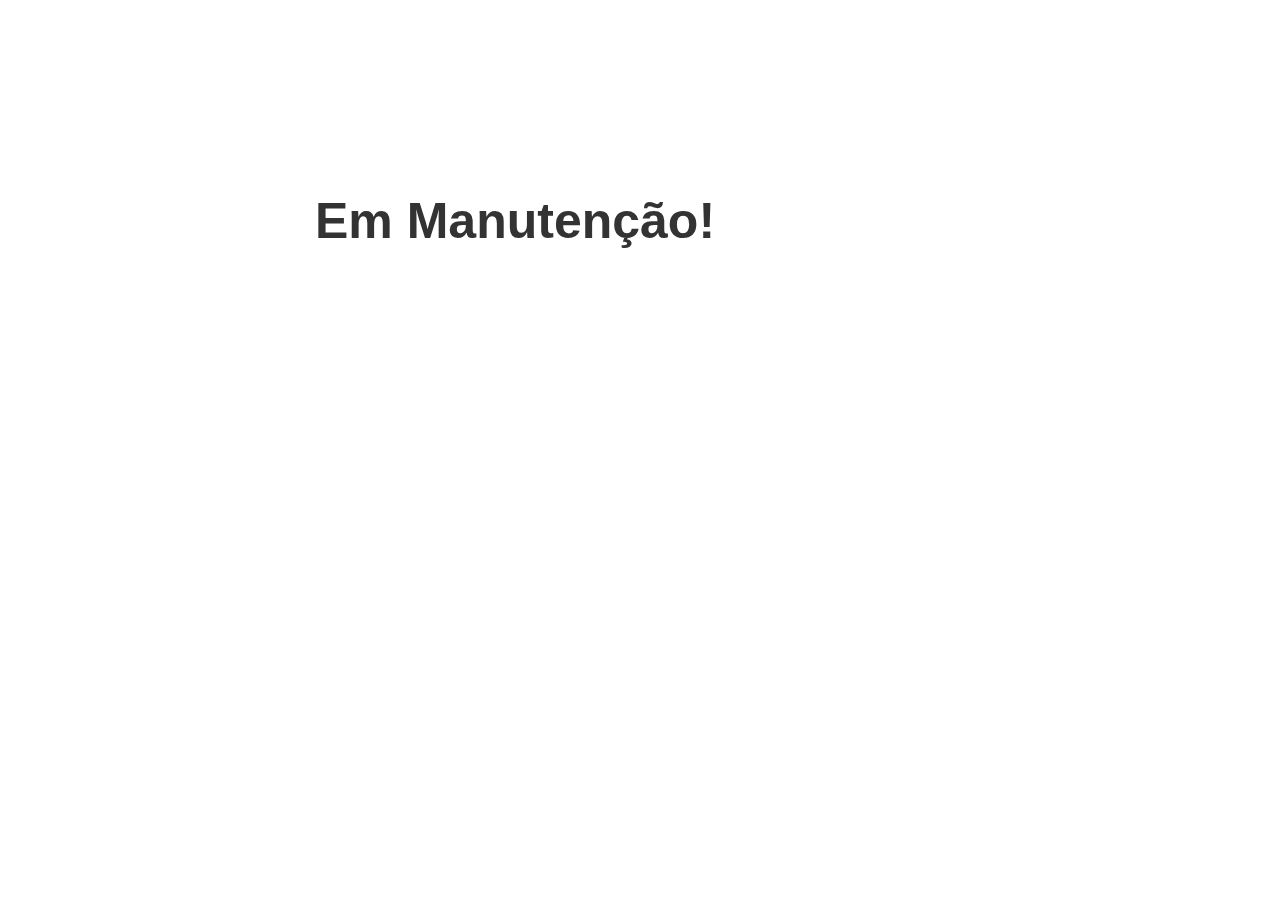
==== commit 9ff3b898: "Create index.html" ====
--- a/index.html
+++ b/index.html
@@ -1,1374 +1,18 @@
-<!DOCTYPE html>
-<html lang="en">
-  <head>
-    <title>Medica (Template 10)</title>
-    <meta property="og:title" content="Medica (Template 10)" />
-    <meta name="viewport" content="width=device-width, initial-scale=1.0" />
-    <meta charset="utf-8" />
-    <meta property="twitter:card" content="summary_large_image" />
+<!doctype html>
+<title>Site Maintenance</title>
+<style>
+  body { text-align: center; padding: 150px; }
+  h1 { font-size: 50px; }
+  body { font: 20px Helvetica, sans-serif; color: #333; }
+  article { display: block; text-align: left; width: 650px; margin: 0 auto; }
+  a { color: #dc8100; text-decoration: none; }
+  a:hover { color: #333; text-decoration: none; }
+</style>
 
-    <style data-tag="reset-style-sheet">
-      html {  line-height: 1.15;}body {  margin: 0;}* {  box-sizing: border-box;  border-width: 0;  border-style: solid;}p,li,ul,pre,div,h1,h2,h3,h4,h5,h6,figure,blockquote,figcaption {  margin: 0;  padding: 0;}button {  background-color: transparent;}button,input,optgroup,select,textarea {  font-family: inherit;  font-size: 100%;  line-height: 1.15;  margin: 0;}button,select {  text-transform: none;}button,[type="button"],[type="reset"],[type="submit"] {  -webkit-appearance: button;}button::-moz-focus-inner,[type="button"]::-moz-focus-inner,[type="reset"]::-moz-focus-inner,[type="submit"]::-moz-focus-inner {  border-style: none;  padding: 0;}button:-moz-focus,[type="button"]:-moz-focus,[type="reset"]:-moz-focus,[type="submit"]:-moz-focus {  outline: 1px dotted ButtonText;}a {  color: inherit;  text-decoration: inherit;}input {  padding: 2px 4px;}img {  display: block;}html { scroll-behavior: smooth  }
-    </style>
-    <style data-tag="default-style-sheet">
-      html {
-        font-family: Poppins;
-        font-size: 16px;
-      }
-
-      body {
-        font-weight: 400;
-        font-style:normal;
-        text-decoration: none;
-        text-transform: none;
-        letter-spacing: normal;
-        line-height: 1.15;
-        color: var(--dl-color-gray-black);
-        background-color: var(--dl-color-gray-white);
-
-        fill: var(--dl-color-gray-black);
-      }
-    </style>
-    <link
-      rel="stylesheet"
-      href="https://unpkg.com/animate.css@4.1.1/animate.css"
-    />
-    <link
-      rel="stylesheet"
-      href="https://fonts.googleapis.com/css2?family=Inter:wght@100;200;300;400;500;600;700;800;900&amp;display=swap"
-      data-tag="font"
-    />
-    <link
-      rel="stylesheet"
-      href="https://fonts.googleapis.com/css2?family=Poppins:ital,wght@0,100;0,200;0,300;0,400;0,500;0,600;0,700;0,800;0,900;1,100;1,200;1,300;1,400;1,500;1,600;1,700;1,800;1,900&amp;display=swap"
-      data-tag="font"
-    />
-    <link
-      rel="stylesheet"
-      href="https://unpkg.com/@teleporthq/teleport-custom-scripts/dist/style.css"
-    />
-    <style>
-      @keyframes fade-in-left {
-        0% {
-          opacity: 0;
-          transform: translateX(-20px);
-        }
-        100% {
-          opacity: 1;
-          transform: translateX(0);
-        }
-      }
-    </style>
-  </head>
-  <body>
-    <link rel="stylesheet" href="./style.css" />
+<article>
+    <h1>Em Manutenção!</h1>
     <div>
-      <link href="./index.css" rel="stylesheet" />
-
-      <div class="home-container1">
-        <div data-modal="practices" class="home-modal1">
-          <div class="home-practices1">
-            <div class="home-heading10">
-              <span class="home-header10">Our practices</span>
-              <svg
-                viewBox="0 0 1024 1024"
-                data-close="practices"
-                class="home-close"
-              >
-                <path
-                  d="M225.835 286.165l225.835 225.835-225.835 225.835c-16.683 16.683-16.683 43.691 0 60.331s43.691 16.683 60.331 0l225.835-225.835 225.835 225.835c16.683 16.683 43.691 16.683 60.331 0s16.683-43.691 0-60.331l-225.835-225.835 225.835-225.835c16.683-16.683 16.683-43.691 0-60.331s-43.691-16.683-60.331 0l-225.835 225.835-225.835-225.835c-16.683-16.683-43.691-16.683-60.331 0s-16.683 43.691 0 60.331z"
-                ></path>
-              </svg>
-            </div>
-            <div class="home-grid1">
-              <div class="home-section1">
-                <div class="home-heading11">
-                  <span class="home-header11">Cardiology</span>
-                  <span class="home-caption1">
-                    Lorem ipsum dolor sit amet, consectetur adipiscing elit, sed
-                    do eiusmod tempor incididunt.
-                  </span>
-                </div>
-                <div class="read-more">
-                  <span class="home-text10">Read more</span>
-                  <img
-                    alt="image"
-                    src="public/Icons/arrow-2.svg"
-                    class="home-image10"
-                  />
-                </div>
-              </div>
-              <div class="home-section2">
-                <div class="home-heading12">
-                  <span class="home-header12">Orthopedics</span>
-                  <span class="home-caption2">
-                    Lorem ipsum dolor sit amet, consectetur adipiscing elit, sed
-                    do eiusmod tempor incididunt.
-                  </span>
-                </div>
-                <div class="read-more">
-                  <span class="home-text11">Read more</span>
-                  <img
-                    alt="image"
-                    src="public/Icons/arrow-2.svg"
-                    class="home-image11"
-                  />
-                </div>
-              </div>
-              <div class="home-section3">
-                <div class="home-heading13">
-                  <span class="home-header13">Ophtalmology</span>
-                  <span class="home-caption3">
-                    Lorem ipsum dolor sit amet, consectetur adipiscing elit, sed
-                    do eiusmod tempor incididunt.
-                  </span>
-                </div>
-                <div class="read-more">
-                  <span class="home-text12">Read more</span>
-                  <img
-                    alt="image"
-                    src="public/Icons/arrow-2.svg"
-                    class="home-image12"
-                  />
-                </div>
-              </div>
-              <div class="home-section4">
-                <div class="home-heading14">
-                  <span class="home-header14">Pediatrics</span>
-                  <span class="home-caption4">
-                    Lorem ipsum dolor sit amet, consectetur adipiscing elit, sed
-                    do eiusmod tempor incididunt.
-                  </span>
-                </div>
-                <div class="read-more">
-                  <span class="home-text13">Read more</span>
-                  <img
-                    alt="image"
-                    src="public/Icons/arrow-2.svg"
-                    class="home-image13"
-                  />
-                </div>
-              </div>
-              <div class="home-section5">
-                <div class="home-heading15">
-                  <span class="home-header15">Nutrition</span>
-                  <span class="home-caption5">
-                    Lorem ipsum dolor sit amet, consectetur adipiscing elit, sed
-                    do eiusmod tempor incididunt.
-                  </span>
-                </div>
-                <div class="read-more">
-                  <span class="home-text14">Read more</span>
-                  <img
-                    alt="image"
-                    src="public/Icons/arrow-2.svg"
-                    class="home-image14"
-                  />
-                </div>
-              </div>
-              <div class="home-section6">
-                <div class="home-heading16">
-                  <span class="home-header16">General</span>
-                  <span class="home-caption6">
-                    Lorem ipsum dolor sit amet, consectetur adipiscing elit, sed
-                    do eiusmod tempor incididunt.
-                  </span>
-                </div>
-                <div class="read-more">
-                  <span class="home-text15">Read more</span>
-                  <img
-                    alt="image"
-                    src="public/Icons/arrow-2.svg"
-                    class="home-image15"
-                  />
-                </div>
-              </div>
-            </div>
-          </div>
-        </div>
-        <section class="home-hero">
-          <header class="home-header17">
-            <header data-thq="thq-navbar" class="home-navbar">
-              <div class="home-left1">
-                <img
-                  alt="image"
-                  src="public/Branding/logo-1500h.png"
-                  class="home-logo"
-                />
-                <nav class="home-links1">
-                  <a href="#features" class="home-link10">Features</a>
-                  <a href="#how-it-works" class="home-link11">How it works</a>
-                  <span class="home-link12">Prices</span>
-                  <a href="#schedule" class="home-link13">Contact</a>
-                </nav>
-              </div>
-              <div data-thq="thq-navbar-btn-group" class="home-right1">
-                <button class="home-phone button">
-                  <img
-                    alt="image"
-                    src="public/Icons/phone.svg"
-                    class="home-image16"
-                  />
-                  <span class="home-text16">+0 123-456-789</span>
-                </button>
-                <a href="#book" class="home-book1 button button-main">
-                  <img
-                    alt="image"
-                    src="public/Icons/calendar.svg"
-                    class="home-image17"
-                  />
-                  <span class="home-text17">Book an appointment</span>
-                </a>
-              </div>
-              <div data-thq="thq-burger-menu" class="home-burger-menu">
-                <svg viewBox="0 0 1024 1024" class="home-icon2">
-                  <path
-                    d="M128 554.667h768c23.552 0 42.667-19.115 42.667-42.667s-19.115-42.667-42.667-42.667h-768c-23.552 0-42.667 19.115-42.667 42.667s19.115 42.667 42.667 42.667zM128 298.667h768c23.552 0 42.667-19.115 42.667-42.667s-19.115-42.667-42.667-42.667h-768c-23.552 0-42.667 19.115-42.667 42.667s19.115 42.667 42.667 42.667zM128 810.667h768c23.552 0 42.667-19.115 42.667-42.667s-19.115-42.667-42.667-42.667h-768c-23.552 0-42.667 19.115-42.667 42.667s19.115 42.667 42.667 42.667z"
-                  ></path>
-                </svg>
-              </div>
-              <div data-thq="thq-mobile-menu" class="home-mobile-menu">
-                <div
-                  data-thq="thq-mobile-menu-nav"
-                  data-role="Nav"
-                  class="home-nav1"
-                >
-                  <div class="home-container2">
-                    <img
-                      alt="image"
-                      src="public/Branding/logo-1500h.png"
-                      class="home-image18"
-                    />
-                    <div data-thq="thq-close-menu" class="home-menu-close">
-                      <svg viewBox="0 0 1024 1024" class="home-icon4">
-                        <path
-                          d="M810 274l-238 238 238 238-60 60-238-238-238 238-60-60 238-238-238-238 60-60 238 238 238-238z"
-                        ></path>
-                      </svg>
-                    </div>
-                  </div>
-                  <nav
-                    data-thq="thq-mobile-menu-nav-links"
-                    data-role="Nav"
-                    class="home-nav2"
-                  >
-                    <span class="home-text18">Features</span>
-                    <span class="home-text19">How it works</span>
-                    <span class="home-text20">Prices</span>
-                    <span class="home-text21">Contact</span>
-                    <a href="#book" class="home-book2 button button-main">
-                      <img
-                        alt="image"
-                        src="public/Icons/calendar.svg"
-                        class="home-image19"
-                      />
-                      <span class="home-text22">Book an appointment</span>
-                    </a>
-                  </nav>
-                </div>
-              </div>
-            </header>
-          </header>
-          <div class="home-main1">
-            <div class="home-content10">
-              <div class="home-heading17">
-                <h1 class="home-header18">
-                  Experienced general practitioners who have an eye for your
-                  care
-                </h1>
-                <p class="home-caption7">
-                  Lorem ipsum dolor sit amet, consectetur adipiscing elit, sed
-                  do eiusmod tempor incididunt.
-                </p>
-              </div>
-              <button class="button button-main home-book3">
-                <img
-                  alt="image"
-                  src="public/Icons/calendar.svg"
-                  class="home-image20"
-                />
-                <span>Book an appointment</span>
-              </button>
-            </div>
-            <div class="home-image21">
-              <img
-                alt="image"
-                src="public/doctor-image-1500w.png"
-                class="home-image22"
-              />
-            </div>
-          </div>
-          <div id="features" class="home-features1">
-            <div class="home-content11">
-              <features-wrapper class="features-features-wrapper">
-                <div class="features-section quick-links">
-                  <div class="features-heading">
-                    <h3 class="features-header">
-                      <span>Virtual Assistant</span>
-                    </h3>
-                    <img
-                      alt="image"
-                      src="public/Icons/arrow.svg"
-                      class="features-icon"
-                    />
-                  </div>
-                  <p class="features-text">
-                    <span>
-                      Lorem ipsum dolor sit amet, consectetur adipiscing elit.
-                    </span>
-                  </p>
-                  <div class="features-divider"></div>
-                </div>
-              </features-wrapper>
-              <features-wrapper-padi class="features-features-wrapper-padi">
-                <div class="features-section quick-links">
-                  <div class="features-heading">
-                    <h3 class="features-header"><span>Virtual Clinic</span></h3>
-                    <img
-                      alt="image"
-                      src="public/Icons/arrow.svg"
-                      class="features-icon"
-                    />
-                  </div>
-                  <p class="features-text">
-                    <span>
-                      Lorem ipsum dolor sit amet, consectetur adipiscing elit.
-                    </span>
-                  </p>
-                  <div class="features-divider"></div>
-                </div>
-              </features-wrapper-padi>
-              <features-wrapper-r2k9 class="features-features-wrapper-r2k9">
-                <div class="features-section quick-links">
-                  <div class="features-heading">
-                    <h3 class="features-header">
-                      <span>Clinical results</span>
-                    </h3>
-                    <img
-                      alt="image"
-                      src="public/Icons/arrow.svg"
-                      class="features-icon"
-                    />
-                  </div>
-                  <p class="features-text">
-                    <span>
-                      Lorem ipsum dolor sit amet, consectetur adipiscing elit.
-                    </span>
-                  </p>
-                  <div class="features-divider"></div>
-                </div>
-              </features-wrapper-r2k9>
-            </div>
-          </div>
-          <div class="home-background"></div>
-        </section>
-        <section class="home-practices2">
-          <div class="home-heading18">
-            <h2 class="home-text24">Our practices</h2>
-            <p class="home-text25">
-              Lorem ipsum dolor sit amet, consectetur adipiscing elit, sed do
-              eiusmod tempor incididunt.
-            </p>
-          </div>
-          <div class="home-content12">
-            <div class="home-grid2">
-              <a href="index.html">
-                <div class="home-practice-wrapper1">
-                  <practice-wrapper class="practice-practice-wrapper">
-                    <div class="practice-practice">
-                      <div class="practice-heading">
-                        <h3 class="practice-header"><span>Cardiology</span></h3>
-                        <p class="practice-caption">
-                          <span>
-                            Lorem ipsum dolor sit amet, consectetur adipiscing
-                            elit, sed do eiusmod tempor incididunt.
-                          </span>
-                        </p>
-                      </div>
-                      <div class="read-more">
-                        <span class="practice-text">Read more</span>
-                        <img
-                          alt="image"
-                          src="public/Icons/arrow-2.svg"
-                          class="practice-image"
-                        />
-                      </div>
-                    </div>
-                  </practice-wrapper>
-                </div>
-              </a>
-              <a href="index.html">
-                <div class="home-practice-wrapper2">
-                  <practice-wrapper-ld0d class="practice-practice-wrapper-ld0d">
-                    <div class="practice-practice">
-                      <div class="practice-heading">
-                        <h3 class="practice-header">
-                          <span>Orthopedics</span>
-                        </h3>
-                        <p class="practice-caption">
-                          <span>
-                            Lorem ipsum dolor sit amet, consectetur adipiscing
-                            elit, sed do eiusmod tempor incididunt.
-                          </span>
-                        </p>
-                      </div>
-                      <div class="read-more">
-                        <span class="practice-text">Read more</span>
-                        <img
-                          alt="image"
-                          src="public/Icons/arrow-2.svg"
-                          class="practice-image"
-                        />
-                      </div>
-                    </div>
-                  </practice-wrapper-ld0d>
-                </div>
-              </a>
-              <a href="index.html">
-                <div class="home-practice-wrapper3">
-                  <practice-wrapper-kbez class="practice-practice-wrapper-kbez">
-                    <div class="practice-practice">
-                      <div class="practice-heading">
-                        <h3 class="practice-header">
-                          <span>Ophtalmology</span>
-                        </h3>
-                        <p class="practice-caption">
-                          <span>
-                            Lorem ipsum dolor sit amet, consectetur adipiscing
-                            elit, sed do eiusmod tempor incididunt.
-                          </span>
-                        </p>
-                      </div>
-                      <div class="read-more">
-                        <span class="practice-text">Read more</span>
-                        <img
-                          alt="image"
-                          src="public/Icons/arrow-2.svg"
-                          class="practice-image"
-                        />
-                      </div>
-                    </div>
-                  </practice-wrapper-kbez>
-                </div>
-              </a>
-              <a href="index.html">
-                <div class="home-practice-wrapper4">
-                  <practice-wrapper-m8vy class="practice-practice-wrapper-m8vy">
-                    <div class="practice-practice">
-                      <div class="practice-heading">
-                        <h3 class="practice-header"><span>Pediatrics</span></h3>
-                        <p class="practice-caption">
-                          <span>
-                            Lorem ipsum dolor sit amet, consectetur adipiscing
-                            elit, sed do eiusmod tempor incididunt.
-                          </span>
-                        </p>
-                      </div>
-                      <div class="read-more">
-                        <span class="practice-text">Read more</span>
-                        <img
-                          alt="image"
-                          src="public/Icons/arrow-2.svg"
-                          class="practice-image"
-                        />
-                      </div>
-                    </div>
-                  </practice-wrapper-m8vy>
-                </div>
-              </a>
-              <a href="index.html">
-                <div class="home-practice-wrapper5">
-                  <practice-wrapper-yoph class="practice-practice-wrapper-yoph">
-                    <div class="practice-practice">
-                      <div class="practice-heading">
-                        <h3 class="practice-header"><span>Nutrition</span></h3>
-                        <p class="practice-caption">
-                          <span>
-                            Lorem ipsum dolor sit amet, consectetur adipiscing
-                            elit, sed do eiusmod tempor incididunt.
-                          </span>
-                        </p>
-                      </div>
-                      <div class="read-more">
-                        <span class="practice-text">Read more</span>
-                        <img
-                          alt="image"
-                          src="public/Icons/arrow-2.svg"
-                          class="practice-image"
-                        />
-                      </div>
-                    </div>
-                  </practice-wrapper-yoph>
-                </div>
-              </a>
-              <a href="index.html">
-                <div class="home-practice-wrapper6">
-                  <practice-wrapper-ue6q class="practice-practice-wrapper-ue6q">
-                    <div class="practice-practice">
-                      <div class="practice-heading">
-                        <h3 class="practice-header"><span>General</span></h3>
-                        <p class="practice-caption">
-                          <span>
-                            Lorem ipsum dolor sit amet, consectetur adipiscing
-                            elit, sed do eiusmod tempor incididunt.
-                          </span>
-                        </p>
-                      </div>
-                      <div class="read-more">
-                        <span class="practice-text">Read more</span>
-                        <img
-                          alt="image"
-                          src="public/Icons/arrow-2.svg"
-                          class="practice-image"
-                        />
-                      </div>
-                    </div>
-                  </practice-wrapper-ue6q>
-                </div>
-              </a>
-            </div>
-            <button data-open="practices" class="button button-main">
-              <span>All practices</span>
-            </button>
-          </div>
-        </section>
-        <section id="how-it-works" class="home-why">
-          <div class="home-heading19">
-            <h2 class="home-header19">Why choose us</h2>
-            <p class="home-header20">
-              Lorem ipsum dolor sit amet, consectetur adipiscing elit, sed do
-              eiusmod tempor incididunt.
-            </p>
-          </div>
-          <div class="home-content13">
-            <div class="home-video1">
-              <video
-                src=""
-                poster="public/video-1500w.png"
-                class="home-video2"
-              ></video>
-              <div class="home-play">
-                <img
-                  alt="image"
-                  src="public/Icons/play.svg"
-                  class="home-image23"
-                />
-              </div>
-            </div>
-            <div class="home-caption8">
-              <h3 class="home-header21">
-                Consectetur adipiscing elit, sed do eiusmod tempor
-              </h3>
-              <p class="home-header22">
-                Lorem ipsum dolor sit amet, consectetur adipiscing elit, sed do
-                eiusmod tempor incididunt.
-              </p>
-            </div>
-          </div>
-        </section>
-        <section class="home-features2">
-          <div class="home-section7">
-            <div class="home-content14">
-              <div class="home-header23">
-                <h2 class="home-heading20">
-                  Dedicated doctors with the core mission to help.
-                </h2>
-                <p class="home-capton1">
-                  Lorem ipsum dolor sit amet, consectetur adipiscing elit, sed
-                  do eiusmod tempor incididunt.
-                </p>
-              </div>
-              <div class="read-more">
-                <span class="home-text27">See our doctors</span>
-                <img
-                  alt="image"
-                  src="public/Icons/arrow-2.svg"
-                  class="home-image24"
-                />
-              </div>
-            </div>
-            <img alt="image" src="public/xray-1500w.png" class="home-image25" />
-          </div>
-          <div class="home-section8">
-            <div class="home-content15">
-              <div class="home-header24">
-                <h2 class="home-heading21">
-                  Get access to specialty tests and breakthrough information.
-                </h2>
-                <p class="home-capton2">
-                  Lorem ipsum dolor sit amet, consectetur adipiscing elit, sed
-                  do eiusmod tempor incididunt.
-                </p>
-              </div>
-              <div class="read-more">
-                <span class="home-text28">Find test</span>
-                <img
-                  alt="image"
-                  src="public/Icons/arrow-2.svg"
-                  class="home-image26"
-                />
-              </div>
-            </div>
-            <img alt="image" src="public/lab-1500w.png" class="home-image27" />
-          </div>
-          <div class="home-section9">
-            <div class="home-content16">
-              <div class="home-header25">
-                <h2 class="home-heading22">
-                  Find out how we can help you help you.
-                </h2>
-                <p class="home-capton3">
-                  Lorem ipsum dolor sit amet, consectetur adipiscing elit, sed
-                  do eiusmod tempor incididunt.
-                </p>
-              </div>
-              <button class="button button-main home-book4">
-                <span>Book a virtual appointment</span>
-              </button>
-            </div>
-            <img
-              alt="image"
-              src="public/examination-1500w.png"
-              class="home-image28"
-            />
-          </div>
-          <button class="home-book5 button button-main">
-            <span>Book a virtual appointment</span>
-          </button>
-        </section>
-        <section id="schedule" class="home-schedule">
-          <div class="home-content17">
-            <div class="home-header26">
-              <h2 class="home-heading23">
-                Schedule an in person or virtual appointment today
-              </h2>
-              <p class="home-caption9">
-                Lorem ipsum dolor sit amet, consectetur adipiscing elit, sed do
-                eiusmod tempor incididunt ut labore et dolore magna aliqua. Ut
-                enim ad minim veniam.
-              </p>
-            </div>
-            <div class="home-types1">
-              <a
-                href="#book"
-                class="home-book-person1 button button-main button-white"
-              >
-                <span>Book in person appointment</span>
-              </a>
-              <button class="button button-main button-white home-book-person2">
-                <span>Book virtual appointment</span>
-              </button>
-            </div>
-          </div>
-        </section>
-        <div class="home-search1">
-          <div class="home-heading24">
-            <h2 class="home-text33">Search diseases &amp; conditions</h2>
-            <p class="home-text34">
-              Lorem ipsum dolor sit amet, consectetur adipiscing elit, sed do
-              eiusmod tempor incididunt.
-            </p>
-          </div>
-          <div class="home-content18">
-            <div class="home-type-one">
-              <div class="home-alphabet">
-                <div data-letter="a" class="letter">
-                  <span class="home-text35">A</span>
-                </div>
-                <div data-letter="b" class="letter">
-                  <span class="home-text36">B</span>
-                </div>
-                <div data-letter="c" class="letter">
-                  <span class="home-text37">C</span>
-                </div>
-                <div data-letter="d" class="letter">
-                  <span class="home-text38">D</span>
-                </div>
-                <div data-letter="e" class="letter">
-                  <span class="home-text39">E</span>
-                </div>
-                <div data-letter="f" class="letter">
-                  <span class="home-text40">F</span>
-                </div>
-                <div data-letter="g" class="letter">
-                  <span class="home-text41">G</span>
-                </div>
-                <div data-letter="h" class="letter">
-                  <span class="home-text42">H</span>
-                </div>
-                <div data-letter="i" class="letter">
-                  <span class="home-text43">I</span>
-                </div>
-                <div data-letter="j" class="letter">
-                  <span class="home-text44">J</span>
-                </div>
-                <div data-letter="k" class="letter">
-                  <span class="home-text45">K</span>
-                </div>
-                <div data-letter="l" class="letter">
-                  <span class="home-text46">L</span>
-                </div>
-                <div data-letter="m" class="letter">
-                  <span class="home-text47">M</span>
-                </div>
-                <div data-letter="n" class="letter">
-                  <span class="home-text48">N</span>
-                </div>
-                <div data-letter="o" class="letter">
-                  <span class="home-text49">O</span>
-                </div>
-                <div data-letter="p" class="letter">
-                  <span class="home-text50">P</span>
-                </div>
-                <div data-letter="q" class="letter">
-                  <span class="home-text51">Q</span>
-                </div>
-                <div data-letter="r" class="letter">
-                  <span class="home-text52">R</span>
-                </div>
-                <div data-letter="s" class="letter">
-                  <span class="home-text53">S</span>
-                </div>
-                <div data-letter="t" class="letter">
-                  <span class="home-text54">T</span>
-                </div>
-                <div data-letter="u" class="letter">
-                  <span class="home-text55">U</span>
-                </div>
-                <div data-letter="v" class="letter">
-                  <span class="home-text56">V</span>
-                </div>
-                <div data-letter="w" class="letter">
-                  <span class="home-text57">W</span>
-                </div>
-                <div data-letter="x" class="letter">
-                  <span class="home-text58">X</span>
-                </div>
-                <div data-letter="y" class="letter">
-                  <span class="home-text59">Y</span>
-                </div>
-                <div data-letter="z" class="letter">
-                  <span class="home-text60">Z</span>
-                </div>
-              </div>
-              <p class="home-text61">
-                You don’t know it’s name? Check out symptom checker below
-              </p>
-              <div data-teleport="results" class="home-results">
-                <span class="home-heading25">Results:</span>
-                <div data-results="letters" class="home-list1"></div>
-              </div>
-            </div>
-            <div class="home-type-two">
-              <div class="home-heading26">
-                <h3 class="home-text62">Symptom checker</h3>
-                <p class="home-text63">
-                  Lorem ipsum dolor sit amet, consectetur adipiscing elit, sed
-                  do eiusmod tempor incididunt.
-                </p>
-              </div>
-              <div class="home-symptoms1">
-                <div class="home-row1">
-                  <div class="symptom">
-                    <span class="home-text64">Abdominal pain</span>
-                  </div>
-                  <div class="symptom">
-                    <span class="home-text65">Chest pain</span>
-                  </div>
-                  <div class="symptom">
-                    <span class="home-text66">Constipation</span>
-                  </div>
-                  <div class="symptom">
-                    <span class="home-text67">Cough</span>
-                  </div>
-                  <div class="symptom">
-                    <span class="home-text68">Breath difficulty</span>
-                  </div>
-                </div>
-                <div class="home-row2">
-                  <div class="symptom">
-                    <span class="home-text69">Red eye</span>
-                  </div>
-                  <div class="symptom">
-                    <span class="home-text70">Foot pain</span>
-                  </div>
-                  <div class="symptom">
-                    <span class="home-text71">Foot swelling</span>
-                  </div>
-                  <div class="symptom">
-                    <span class="home-text72">Headache</span>
-                  </div>
-                  <div class="symptom">
-                    <span class="home-text73">Heart palpitation</span>
-                  </div>
-                </div>
-                <div class="home-row3">
-                  <div class="symptom">
-                    <span class="home-text74">Knee pain</span>
-                  </div>
-                  <div class="symptom">
-                    <span class="home-text75">Hip pain</span>
-                  </div>
-                  <div class="symptom">
-                    <span class="home-text76">Low back pain</span>
-                  </div>
-                  <div class="symptom">
-                    <span class="home-text77">Nasal congestion</span>
-                  </div>
-                  <div class="symptom">
-                    <span class="home-text78">Neck pain</span>
-                  </div>
-                </div>
-              </div>
-            </div>
-          </div>
-        </div>
-        <section id="book" class="home-book6">
-          <div class="home-heading27">
-            <h2 class="home-text79">Book an appointment</h2>
-            <p class="home-text80">
-              Lorem ipsum dolor sit amet, consectetur adipiscing elit, sed do
-              eiusmod tempor incididunt.
-            </p>
-          </div>
-          <div class="home-form">
-            <div class="home-types2">
-              <div class="book-type">
-                <span class="home-text81">In person appointment</span>
-              </div>
-              <div class="book-type">
-                <span class="home-text82">Virtual appointment</span>
-              </div>
-            </div>
-            <div class="home-inputs">
-              <input
-                type="text"
-                placeholder="Name"
-                autocomplete="name"
-                class="input book-input"
-              />
-              <input
-                type="email"
-                placeholder="Email"
-                autocomplete="email"
-                class="input book-input"
-              />
-              <input
-                type="tel"
-                placeholder="Phone"
-                autocomplete="tel"
-                class="input book-input"
-              />
-              <div class="home-date1">
-                <input
-                  type="date"
-                  placeholder="Date"
-                  class="input book-input"
-                />
-                <img
-                  alt="image"
-                  src="public/Icons/calendar-2.svg"
-                  class="home-image29"
-                />
-              </div>
-              <input
-                type="text"
-                placeholder="Practice"
-                class="input book-input"
-              />
-              <div class="home-lower">
-                <p class="home-text83">
-                  Lorem ipsum dolor sit amet, consectetur adipiscing elit, sed
-                  do eiusmod tempor incididunt.
-                </p>
-                <div class="home-button">
-                  <button class="home-book7 button button-main">
-                    <span>Book</span>
-                  </button>
-                  <p class="home-text85">
-                    <span>Lorem ipsum dolor sit amet, consectetur</span>
-                    <span class="home-text87">adipiscing elit</span>
-                    <span>, sed do eiusmod tempor</span>
-                    <span class="home-text89">incididunt</span>
-                    <span>.</span>
-                  </p>
-                </div>
-              </div>
-            </div>
-          </div>
-        </section>
-        <section class="home-meet">
-          <div class="home-heading28">
-            <h2 class="home-text91">Meet our doctors</h2>
-            <p class="home-text92">
-              Lorem ipsum dolor sit amet, consectetur adipiscing elit, sed do
-              eiusmod tempor incididunt.
-            </p>
-          </div>
-          <div class="home-list2">
-            <div class="home-controls">
-              <img
-                alt="image"
-                src="public/Icons/circle-arrow.svg"
-                data-doctors="previous"
-                class="arrow"
-              />
-              <img
-                alt="image"
-                src="public/Icons/circle-arrow.svg"
-                data-doctors="next"
-                class="home-forward arrow"
-              />
-            </div>
-            <div data-teleport="doctors" class="home-doctors1">
-              <doctor-wrapper class="doctor-doctor-wrapper">
-                <div class="doctor-doctor">
-                  <img
-                    alt="image"
-                    src="public/Doctors/doctor-1-300w.png"
-                    class="doctor-image"
-                  />
-                  <div class="doctor-heading">
-                    <h2 class="doctor-text1"><span>Dr. Audrey Smith</span></h2>
-                    <p class="doctor-text2">
-                      <span>
-                        Lorem ipsum dolor sit amet, consectetur adipiscing elit,
-                        sed do eiusmod tempor incididunt.
-                      </span>
-                    </p>
-                  </div>
-                </div>
-              </doctor-wrapper>
-              <doctor-wrapper-tliz class="doctor-doctor-wrapper-tliz">
-                <div class="doctor-doctor">
-                  <img
-                    alt="image"
-                    src="public/Doctors/doctor-2-300w.png"
-                    class="doctor-image"
-                  />
-                  <div class="doctor-heading">
-                    <h2 class="doctor-text1"><span>Dr. Audrey Smith</span></h2>
-                    <p class="doctor-text2">
-                      <span>
-                        Lorem ipsum dolor sit amet, consectetur adipiscing elit,
-                        sed do eiusmod tempor incididunt.
-                      </span>
-                    </p>
-                  </div>
-                </div>
-              </doctor-wrapper-tliz>
-              <doctor-wrapper-f7cm class="doctor-doctor-wrapper-f7cm">
-                <div class="doctor-doctor">
-                  <img
-                    alt="image"
-                    src="public/Doctors/doctor-3-300w.png"
-                    class="doctor-image"
-                  />
-                  <div class="doctor-heading">
-                    <h2 class="doctor-text1"><span>Dr. Audrey Smith</span></h2>
-                    <p class="doctor-text2">
-                      <span>
-                        Lorem ipsum dolor sit amet, consectetur adipiscing elit,
-                        sed do eiusmod tempor incididunt.
-                      </span>
-                    </p>
-                  </div>
-                </div>
-              </doctor-wrapper-f7cm>
-              <doctor-wrapper-xigz class="doctor-doctor-wrapper-xigz">
-                <div class="doctor-doctor">
-                  <img
-                    alt="image"
-                    src="public/Doctors/doctor-4-300w.png"
-                    class="doctor-image"
-                  />
-                  <div class="doctor-heading">
-                    <h2 class="doctor-text1"><span>Dr. Audrey Smith</span></h2>
-                    <p class="doctor-text2">
-                      <span>
-                        Lorem ipsum dolor sit amet, consectetur adipiscing elit,
-                        sed do eiusmod tempor incididunt.
-                      </span>
-                    </p>
-                  </div>
-                </div>
-              </doctor-wrapper-xigz>
-            </div>
-          </div>
-          <div class="home-search2">
-            <input
-              type="text"
-              placeholder="Search by name"
-              class="home-textinput6 input book-input"
-            />
-            <button class="button button-main home-book8">
-              <span>Search doctor</span>
-            </button>
-          </div>
-        </section>
-        <section class="home-news">
-          <div class="home-heading29">
-            <h2 class="home-text94">Read our latest news</h2>
-            <p class="home-text95">
-              Lorem ipsum dolor sit amet, consectetur adipiscing elit, sed do
-              eiusmod tempor incididunt.
-            </p>
-          </div>
-          <div class="home-list3">
-            <div class="home-item1">
-              <div class="home-image30">
-                <img
-                  alt="image"
-                  src="public/News/news-logo-1500w.png"
-                  class="home-image31"
-                />
-              </div>
-              <div class="home-content19">
-                <div class="home-details1">
-                  <span class="home-date2">November 23, 2022</span>
-                  <p class="home-quick-description1">
-                    Lorem ipsum dolor sit amet, consectetur adipiscing elit, sed
-                    do eiusmod tempor incididunt ut labore et dolore magna
-                    aliqua.
-                  </p>
-                </div>
-                <div class="read-more">
-                  <span class="home-text96">Read more</span>
-                  <img
-                    alt="image"
-                    src="public/Icons/arrow.svg"
-                    class="home-image32"
-                  />
-                </div>
-              </div>
-            </div>
-            <div class="home-item2">
-              <div class="home-image33">
-                <img
-                  alt="image"
-                  src="public/News/news-1-1500w.png"
-                  class="home-image34"
-                />
-              </div>
-              <div class="home-content20">
-                <div class="home-details2">
-                  <span class="home-date3">November 23, 2022</span>
-                  <p class="home-quick-description2">
-                    Excepteur sint occaecat cupidatat non proident, sunt in
-                    culpa qui officia deserunt mollit anim id est laborum.
-                  </p>
-                </div>
-                <div class="read-more">
-                  <span class="home-text97">Read more</span>
-                  <img
-                    alt="image"
-                    src="public/Icons/arrow-2.svg"
-                    class="home-image35"
-                  />
-                </div>
-              </div>
-            </div>
-            <div class="home-item3">
-              <div class="home-image36">
-                <img
-                  alt="image"
-                  src="public/News/news-2-1500w.png"
-                  class="home-image37"
-                />
-              </div>
-              <div class="home-content21">
-                <div class="home-details3">
-                  <span class="home-date4">November 23, 2022</span>
-                  <p class="home-quick-description3">
-                    Sed ut perspiciatis unde omnis iste natus error sit
-                    voluptatem accusantium doloremque laudantium, totam rem
-                    aperiam, eaque ipsa quae ab illo inventore.
-                  </p>
-                </div>
-                <div class="read-more">
-                  <span class="home-text98">Read more</span>
-                  <img
-                    alt="image"
-                    src="public/Icons/arrow-2.svg"
-                    class="home-image38"
-                  />
-                </div>
-              </div>
-            </div>
-          </div>
-        </section>
-        <div class="home-download">
-          <div class="home-main2">
-            <img
-              alt="image"
-              src="public/phone-1500w.png"
-              class="home-image39"
-            />
-            <div class="home-content22">
-              <h2 class="home-text99">
-                Download our mobile app and book your next appointment
-              </h2>
-              <div class="home-buttons">
-                <button class="home-i-os button button-main">
-                  <img
-                    alt="image"
-                    src="public/Icons/apple.svg"
-                    class="home-image40"
-                  />
-                  <span>Download for iOS</span>
-                </button>
-                <button class="button button-main home-android">
-                  <img
-                    alt="image"
-                    src="public/Icons/android.svg"
-                    class="home-image41"
-                  />
-                  <span>Download for Android</span>
-                </button>
-              </div>
-            </div>
-          </div>
-        </div>
-        <div class="home-footer">
-          <div class="home-left2">
-            <div class="home-brand">
-              <img
-                alt="image"
-                src="public/Branding/logo-2.svg"
-                class="home-image42"
-              />
-              <p class="home-text102">
-                Lorem ipsum dolor sit amet, consectetur adipiscing elit, sed do
-                eiusmod tempor incididunt.
-              </p>
-            </div>
-            <div class="home-socials">
-              <div class="social">
-                <img
-                  alt="image"
-                  src="public/Icons/insider.svg"
-                  class="home-image43"
-                />
-              </div>
-              <div class="social">
-                <img
-                  alt="image"
-                  src="public/Icons/instagram.svg"
-                  class="home-image44"
-                />
-              </div>
-              <div class="social">
-                <img
-                  alt="image"
-                  src="public/Icons/twitter.svg"
-                  class="home-image45"
-                />
-              </div>
-            </div>
-            <div class="home-legal1">
-              <span class="home-copyright1">
-                © 2022 finbest. All Rights Reserved.
-              </span>
-              <span class="legal-link">Privacy Policy</span>
-              <span class="legal-link">Terms of Use</span>
-            </div>
-          </div>
-          <div class="home-right2">
-            <div class="home-list4">
-              <span class="home-header27">Menu</span>
-              <div class="home-links2">
-                <span class="home-link14">Home</span>
-                <span class="home-link15">About</span>
-                <span class="home-link16">Services</span>
-                <span class="home-link17">Blog</span>
-                <span class="home-link18">Support</span>
-              </div>
-            </div>
-            <div class="home-list5">
-              <span class="home-header28">Resources</span>
-              <div class="home-links3">
-                <span class="home-link19">Test Results</span>
-                <span class="home-link20">Patients</span>
-                <span class="home-link21">Doctors</span>
-                <span class="home-link22">Health</span>
-              </div>
-            </div>
-            <div class="home-list6">
-              <span class="home-header29">Contact</span>
-              <div class="home-links4">
-                <span class="home-link23">
-                  24 Street Name, City FI 01234, RO
-                </span>
-                <a
-                  href="mailto:contact@template.new?subject=Main"
-                  class="home-link24"
-                >
-                  contact@template.new
-                </a>
-                <a href="tel:(004) 234 - 5678" class="home-link25">
-                  (004) 234 - 5678
-                </a>
-              </div>
-            </div>
-          </div>
-          <div class="home-legal2">
-            <div class="home-row4">
-              <span class="legal-link">Privacy Policy</span>
-              <span class="legal-link">Terms of Use</span>
-            </div>
-            <span class="home-copyright6">
-              © 2022 finbest. All Rights Reserved.
-            </span>
-          </div>
-        </div>
-        <div>
-          <div class="home-container4">
-            <script>
-              const modalOpen = document.querySelectorAll('[data-open]');
-              const modalClose = document.querySelectorAll('[data-close]');
-
-              modalOpen.forEach(button => {
-                  button.addEventListener('click', event => {
-                      const modal = document.querySelector(`[data-modal='${event.target.dataset.open}']`);
-                      modal.style.display = 'flex';
-                  });
-              });
-
-              modalClose.forEach(button => {
-                  button.addEventListener('click', event => {
-                      const modal = document.querySelector(`[data-modal='${event.target.dataset.close}']`);
-                      modal.style.display = 'none';
-                  });
-              });
-            </script>
-          </div>
-        </div>
-        <div>
-          <div class="home-container6">
-            <script>
-              const dataLetters = document.querySelectorAll('[data-letter]');
-              let activeLetters = [];
-              const maxResults = 6;
-
-              dataLetters.forEach(letter => {
-                letter.addEventListener('click', function() {
-                  if (this.classList.contains('letter-active')) {
-                    this.classList.remove('letter-active');
-                    activeLetters = activeLetters.filter(a => a !== this.dataset.letter);
-                  } else {
-                    this.classList.add('letter-active');
-                    activeLetters.push(this.dataset.letter);
-                  }
-                  if (activeLetters.length == 0) {
-                    document.querySelector('[data-teleport='results']').style.display = 'none';
-                    return;
-                  }
-                  showResults();
-                });
-              });
-
-              const showResults = () => {
-                fetch('https://raw.githubusercontent.com/Shivanshu-Gupta/web-scrapers/master/medical_ner/medicinenet-diseases.json')
-                  .then(response => response.json())
-                  .then(data => {
-                    const filteredData = data.filter(item => {
-                      const firstLetter = item.disease.charAt(0).toLowerCase();
-                      if (activeLetters.includes(firstLetter)) {
-                        return true;
-                      }
-                      return false;
-                    });
-
-                    document.querySelector('[data-teleport='results']').style.display = 'flex';
-                    const resultsContainer = document.querySelector('[data-results='letters']');
-                    resultsContainer.innerHTML = '';
-
-                    let counter = 0;
-                    const diseaseGroups = {};
-                    const totalActiveLetters = activeLetters.length;
-
-                    filteredData.forEach(disease => {
-                      const firstLetter = disease.disease[0].toLowerCase();
-                      if (diseaseGroups[firstLetter]) {
-                        diseaseGroups[firstLetter].push(disease);
-                      } else {
-                        diseaseGroups[firstLetter] = [disease];
-                      }
-                    });
-
-                    Object.keys(diseaseGroups).sort().forEach((firstLetter, index) => {
-                      const diseasesForThisLetter = diseaseGroups[firstLetter];
-                      const diseasesToShow = diseasesForThisLetter.slice(0, Math.ceil(maxResults / totalActiveLetters));
-
-                      diseasesToShow.forEach(disease => {
-                        const resultContainer = document.createElement('div');
-                        resultContainer.classList.add('search-result');
-                        resultContainer.classList.add('invisible');
-                        resultContainer.style.animationDelay = `${counter * 0.25}s`;
-
-                        const resultText = document.createElement('span');
-                        resultText.classList.add('result-text');
-                        resultText.textContent = disease.disease;
-
-                        resultContainer.appendChild(resultText);
-                        resultsContainer.appendChild(resultContainer);
-                        counter++;
-
-                        if (counter === maxResults) {
-                          const moreContainer = document.createElement('div');
-                          moreContainer.classList.add('search-result');
-                          moreContainer.classList.add('more-results');
-
-                          const moreText = document.createElement('span');
-                          moreText.classList.add('result-text');
-                          moreText.textContent = 'More';
-
-                          moreContainer.appendChild(moreText);
-                          resultsContainer.appendChild(moreContainer);
-                          addedMoreContainer = true;
-                          return;
-                        }
-                      });
-                    });
-                  });
-              };
-            </script>
-          </div>
-        </div>
-        <div>
-          <div class="home-container8">
-            <script>
-              function scroll(direction) {
-                const doctorsDiv = document.querySelector('[data-teleport='doctors']');
-                const scrollAmount = 300;
-                if (direction === 'previous') {
-                  doctorsDiv.scrollBy({
-                    left: -scrollAmount,
-                    behavior: 'smooth'
-                  });
-                } else if (direction === 'next') {
-                  doctorsDiv.scrollBy({
-                    left: scrollAmount,
-                    behavior: 'smooth'
-                  });
-                }
-              }
-
-              const buttons = document.querySelectorAll('[data-doctors]');
-              buttons.forEach(button => {
-                button.addEventListener('click', () => {
-                  const direction = button.dataset.doctors;
-                  scroll(direction);
-                });
-              });
-            </script>
-          </div>
-        </div>
-      </div>
+        <p></p>
+        <p></p>
     </div>
-    <script
-      defer=""
-      src="https://unpkg.com/@teleporthq/teleport-custom-scripts"
-    ></script>
-  </body>
-</html>
+</article>
